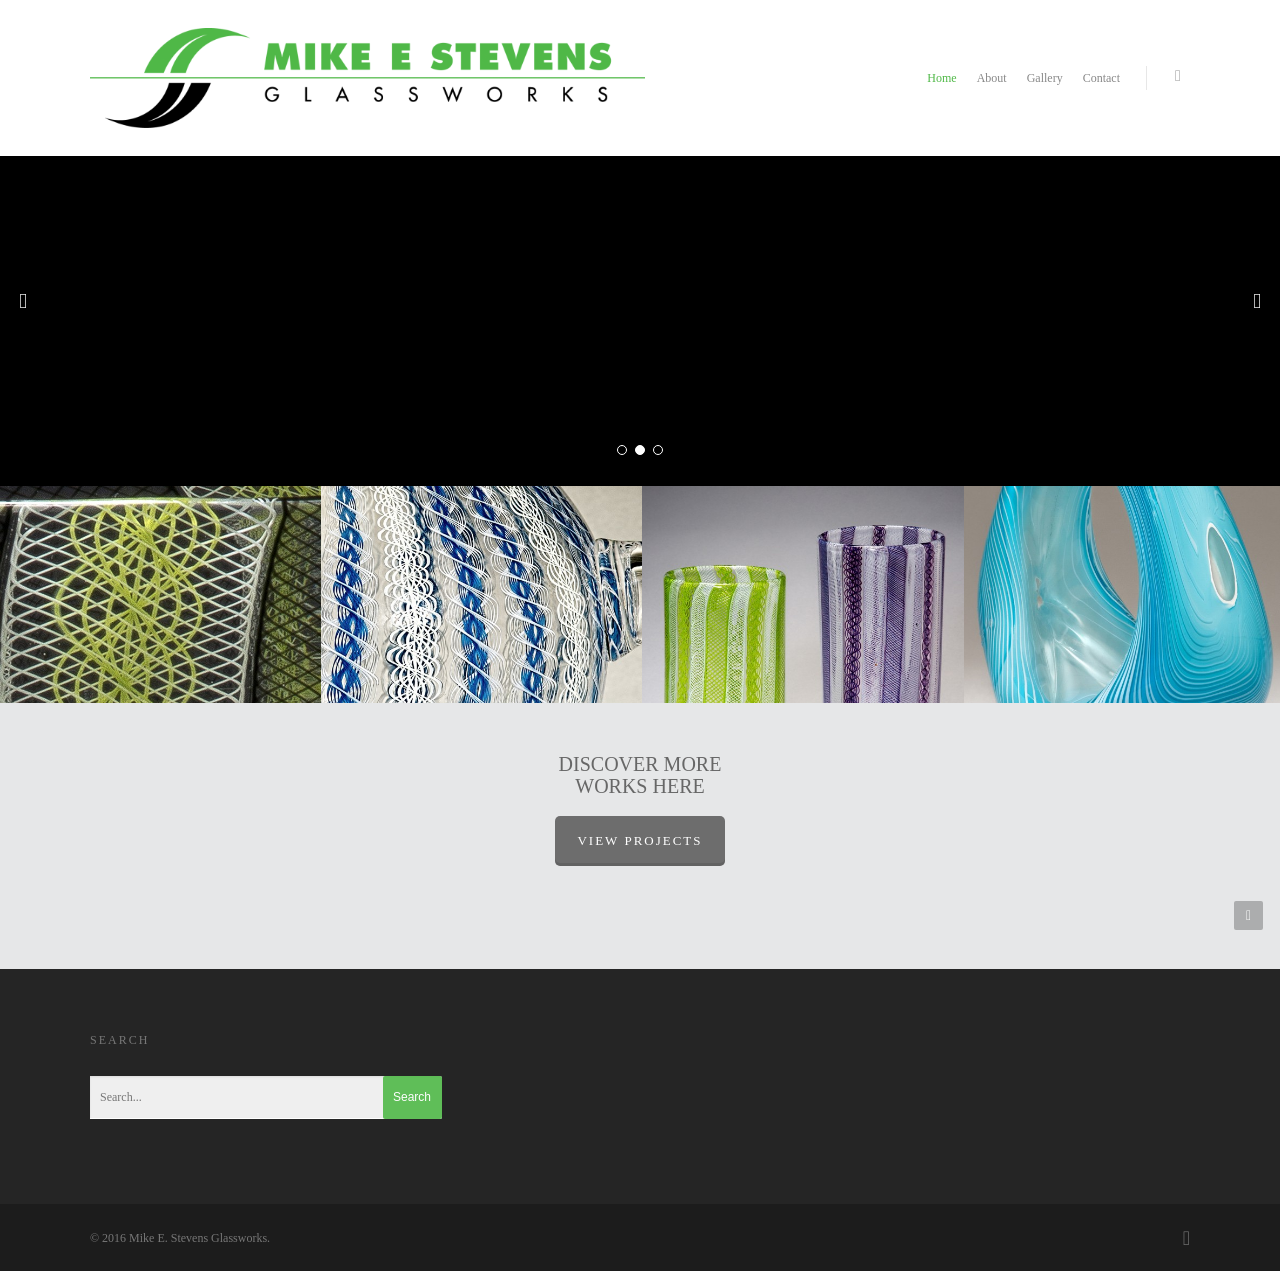
==== Index.html @ 4fd6c472 "Index" ====
<!DOCTYPE html>
<!-- saved from url=(0033)http://mikestevensglassworks.com/ -->
<html lang="en-US" style="" class="js flexbox flexboxlegacy canvas canvastext webgl no-touch geolocation postmessage websqldatabase indexeddb hashchange history draganddrop websockets rgba hsla multiplebgs backgroundsize borderimage borderradius boxshadow textshadow opacity cssanimations csscolumns cssgradients cssreflections csstransforms csstransforms3d csstransitions fontface generatedcontent video audio localstorage sessionstorage webworkers applicationcache svg inlinesvg smil svgclippaths js_active  vc_desktop  vc_transform  vc_transform"><head><meta http-equiv="Content-Type" content="text/html; charset=UTF-8">

<!-- Meta Tags -->



	<meta name="viewport" content="width=device-width, initial-scale=1, maximum-scale=1, user-scalable=0">

	

<!--Shortcut icon-->


<title>Mike Stevens Glassworks</title>


<!-- All in One SEO Pack 2.3.4.2 by Michael Torbert of Semper Fi Web Design[288,323] -->
<link rel="canonical" href="http://mikestevensglassworks.com/">
<!-- /all in one seo pack -->
<link rel="alternate" type="application/rss+xml" title="Mike E. Stevens Glassworks » Feed" href="http://mikestevensglassworks.com/feed/">
<link rel="alternate" type="application/rss+xml" title="Mike E. Stevens Glassworks » Comments Feed" href="http://mikestevensglassworks.com/comments/feed/">
<link rel="alternate" type="application/rss+xml" title="Mike E. Stevens Glassworks » Home Comments Feed" href="http://mikestevensglassworks.com/home/feed/">
<meta property="og:site_name" content="Mike E. Stevens Glassworks"><meta property="og:url" content="http://mikestevensglassworks.com/"><meta property="og:title" content="Home"><meta property="og:type" content="article">		<script type="text/javascript">
			window._wpemojiSettings = {"baseUrl":"https:\/\/s.w.org\/images\/core\/emoji\/72x72\/","ext":".png","source":{"concatemoji":"http:\/\/mikestevensglassworks.com\/wp-includes\/js\/wp-emoji-release.min.js?ver=4.5.4"}};
			!function(a,b,c){function d(a){var c,d,e,f=b.createElement("canvas"),g=f.getContext&&f.getContext("2d"),h=String.fromCharCode;if(!g||!g.fillText)return!1;switch(g.textBaseline="top",g.font="600 32px Arial",a){case"flag":return g.fillText(h(55356,56806,55356,56826),0,0),f.toDataURL().length>3e3;case"diversity":return g.fillText(h(55356,57221),0,0),c=g.getImageData(16,16,1,1).data,d=c[0]+","+c[1]+","+c[2]+","+c[3],g.fillText(h(55356,57221,55356,57343),0,0),c=g.getImageData(16,16,1,1).data,e=c[0]+","+c[1]+","+c[2]+","+c[3],d!==e;case"simple":return g.fillText(h(55357,56835),0,0),0!==g.getImageData(16,16,1,1).data[0];case"unicode8":return g.fillText(h(55356,57135),0,0),0!==g.getImageData(16,16,1,1).data[0]}return!1}function e(a){var c=b.createElement("script");c.src=a,c.type="text/javascript",b.getElementsByTagName("head")[0].appendChild(c)}var f,g,h,i;for(i=Array("simple","flag","unicode8","diversity"),c.supports={everything:!0,everythingExceptFlag:!0},h=0;h<i.length;h++)c.supports[i[h]]=d(i[h]),c.supports.everything=c.supports.everything&&c.supports[i[h]],"flag"!==i[h]&&(c.supports.everythingExceptFlag=c.supports.everythingExceptFlag&&c.supports[i[h]]);c.supports.everythingExceptFlag=c.supports.everythingExceptFlag&&!c.supports.flag,c.DOMReady=!1,c.readyCallback=function(){c.DOMReady=!0},c.supports.everything||(g=function(){c.readyCallback()},b.addEventListener?(b.addEventListener("DOMContentLoaded",g,!1),a.addEventListener("load",g,!1)):(a.attachEvent("onload",g),b.attachEvent("onreadystatechange",function(){"complete"===b.readyState&&c.readyCallback()})),f=c.source||{},f.concatemoji?e(f.concatemoji):f.wpemoji&&f.twemoji&&(e(f.twemoji),e(f.wpemoji)))}(window,document,window._wpemojiSettings);
		</script>
		<style type="text/css">
img.wp-smiley,
img.emoji {
	display: inline !important;
	border: none !important;
	box-shadow: none !important;
	height: 1em !important;
	width: 1em !important;
	margin: 0 .07em !important;
	vertical-align: -0.1em !important;
	background: none !important;
	padding: 0 !important;
}
</style>
<link rel="stylesheet" id="contact-form-7-css" href="./Mike Stevens Glassworks_files/styles.css" type="text/css" media="all">
<link rel="stylesheet" id="rgs-css" href="./Mike Stevens Glassworks_files/rgs.css" type="text/css" media="all">
<link rel="stylesheet" id="font-awesome-css" href="./Mike Stevens Glassworks_files/font-awesome.min.css" type="text/css" media="all">
<link rel="stylesheet" id="main-styles-css" href="./Mike Stevens Glassworks_files/style.css" type="text/css" media="all">
<!--[if lt IE 9]>
<link rel='stylesheet' id='nectar-ie8-css'  href='http://mikestevensglassworks.com/wp-content/themes/salient/css/ie8.css?ver=6.1.65' type='text/css' media='all' />
<![endif]-->
<link rel="stylesheet" id="responsive-css" href="./Mike Stevens Glassworks_files/responsive.css" type="text/css" media="all">
<link rel="stylesheet" id="js_composer_front-css" href="./Mike Stevens Glassworks_files/js_composer.css" type="text/css" media="all">
<script type="text/javascript" src="./Mike Stevens Glassworks_files/jquery.js"></script>
<script type="text/javascript" src="./Mike Stevens Glassworks_files/jquery-migrate.min.js"></script>
<script type="text/javascript" src="./Mike Stevens Glassworks_files/modernizr.js"></script>
<link rel="https://api.w.org/" href="http://mikestevensglassworks.com/wp-json/">
<link rel="EditURI" type="application/rsd+xml" title="RSD" href="http://mikestevensglassworks.com/xmlrpc.php?rsd">
<link rel="wlwmanifest" type="application/wlwmanifest+xml" href="http://mikestevensglassworks.com/wp-includes/wlwmanifest.xml"> 
<meta name="generator" content="WordPress 4.5.4">
<link rel="shortlink" href="http://mikestevensglassworks.com/">
<link rel="alternate" type="application/json+oembed" href="http://mikestevensglassworks.com/wp-json/oembed/1.0/embed?url=http%3A%2F%2Fmikestevensglassworks.com%2F">
<link rel="alternate" type="text/xml+oembed" href="http://mikestevensglassworks.com/wp-json/oembed/1.0/embed?url=http%3A%2F%2Fmikestevensglassworks.com%2F&amp;format=xml">
<style type="text/css">body a{color:#50b948;}header#top nav ul li a:hover,header#top nav .sf-menu li.sfHover > a,header#top nav .sf-menu li.current-menu-item > a,header#top nav .sf-menu li.current_page_item > a .sf-sub-indicator i,header#top nav .sf-menu li.current_page_ancestor > a .sf-sub-indicator i,header#top nav ul li a:hover,header#top nav .sf-menu li.sfHover > a,header#top nav .sf-menu li.current_page_ancestor > a,header#top nav .sf-menu li.current-menu-ancestor > a,header#top nav .sf-menu li.current_page_item > a,body header#top nav .sf-menu li.current_page_item > a .sf-sub-indicator [class^="icon-"],header#top nav .sf-menu li.current_page_ancestor > a .sf-sub-indicator [class^="icon-"],header#top nav .sf-menu li.current-menu-ancestor > a,header#top nav .sf-menu li.current_page_item > a,.sf-menu li ul li.sfHover > a .sf-sub-indicator [class^="icon-"],ul.sf-menu > li > a:hover > .sf-sub-indicator i,ul.sf-menu > li > a:active > .sf-sub-indicator i,ul.sf-menu > li.sfHover > a > .sf-sub-indicator i,.sf-menu ul li.current_page_item > a,.sf-menu ul li.current-menu-ancestor > a,.sf-menu ul li.current_page_ancestor > a,.sf-menu ul a:focus,.sf-menu ul a:hover,.sf-menu ul a:active,.sf-menu ul li:hover > a,.sf-menu ul li.sfHover > a,.sf-menu li ul li a:hover,.sf-menu li ul li.sfHover > a,#footer-outer a:hover,.recent-posts .post-header a:hover,article.post .post-header a:hover,article.result a:hover,article.post .post-header h2 a,.single article.post .post-meta a:hover,.comment-list .comment-meta a:hover,label span,.wpcf7-form p span,.icon-3x[class^="icon-"],.icon-3x[class*=" icon-"],.icon-tiny[class^="icon-"],body .circle-border,article.result .title a,.home .blog-recent .col .post-header a:hover,.home .blog-recent .col .post-header h3 a,#single-below-header a:hover,header#top #logo:hover,.sf-menu > li.current_page_ancestor > a > .sf-sub-indicator [class^="icon-"],.sf-menu > li.current-menu-ancestor > a > .sf-sub-indicator [class^="icon-"],body #mobile-menu li.open > a [class^="icon-"],.pricing-column h3,.pricing-table[data-style="flat-alternative"] .pricing-column.accent-color h4,.pricing-table[data-style="flat-alternative"] .pricing-column.accent-color .interval,.comment-author a:hover,.project-attrs li i,#footer-outer #copyright li a i:hover,.col:hover > [class^="icon-"].icon-3x.accent-color.alt-style.hovered,.col:hover > [class*=" icon-"].icon-3x.accent-color.alt-style.hovered,#header-outer .widget_shopping_cart .cart_list a,.woocommerce .star-rating,.woocommerce-page table.cart a.remove,.woocommerce form .form-row .required,.woocommerce-page form .form-row .required,body #header-secondary-outer #social a:hover i,.woocommerce ul.products li.product .price,body .twitter-share:hover i,.twitter-share.hovered i,body .linkedin-share:hover i,.linkedin-share.hovered i,body .google-plus-share:hover i,.google-plus-share.hovered i,.pinterest-share:hover i,.pinterest-share.hovered i,.facebook-share:hover i,.facebook-share.hovered i,.woocommerce-page ul.products li.product .price,.nectar-milestone .number.accent-color,header#top nav > ul > li.megamenu > ul > li > a:hover,header#top nav > ul > li.megamenu > ul > li.sfHover > a,body #portfolio-nav a:hover i,span.accent-color,.nectar-love:hover i,.nectar-love.loved i,.portfolio-items .nectar-love:hover i,.portfolio-items .nectar-love.loved i,body .hovered .nectar-love i,header#top nav ul #search-btn a:hover span,header#top nav ul .slide-out-widget-area-toggle a:hover span,#search-outer #search #close a span:hover,.carousel-wrap[data-full-width="true"] .carousel-heading a:hover i,#search-outer .ui-widget-content li:hover a .title,#search-outer .ui-widget-content .ui-state-hover .title,#search-outer .ui-widget-content .ui-state-focus .title,.portfolio-filters-inline .container ul li a.active,body [class^="icon-"].icon-default-style,.svg-icon-holder[data-color="accent-color"],.team-member a.accent-color:hover,.ascend .comment-list .reply a,.wpcf7-form .wpcf7-not-valid-tip,.text_on_hover.product .add_to_cart_button,.blog-recent[data-style="minimal"] .col > span,.blog-recent[data-style="title_only"] .col:hover .post-header .title{color:#50b948!important;}.col:not(#post-area):not(.span_12):not(#sidebar):hover [class^="icon-"].icon-3x.accent-color.alt-style.hovered,body .col:not(#post-area):not(.span_12):not(#sidebar):hover a [class*=" icon-"].icon-3x.accent-color.alt-style.hovered,.ascend #header-outer:not(.transparent) .cart-outer:hover .cart-menu-wrap:not(.has_products) .icon-salient-cart{color:#50b948!important;}.orbit-wrapper div.slider-nav span.right,.orbit-wrapper div.slider-nav span.left,.flex-direction-nav a,.jp-play-bar,.jp-volume-bar-value,.jcarousel-prev:hover,.jcarousel-next:hover,.portfolio-items .col[data-default-color="true"] .work-item:not(.style-3) .work-info-bg,.portfolio-items .col[data-default-color="true"] .bottom-meta,.portfolio-filters a,.portfolio-filters #sort-portfolio,.project-attrs li span,.progress li span,.nectar-progress-bar span,#footer-outer #footer-widgets .col .tagcloud a:hover,#sidebar .widget .tagcloud a:hover,article.post .more-link span:hover,article.post.quote .post-content .quote-inner,article.post.link .post-content .link-inner,#pagination .next a:hover,#pagination .prev a:hover,.comment-list .reply a:hover,input[type=submit]:hover,input[type="button"]:hover,#footer-outer #copyright li a.vimeo:hover,#footer-outer #copyright li a.behance:hover,.toggle.open h3 a,.tabbed > ul li a.active-tab,[class*=" icon-"],.icon-normal,.bar_graph li span,.nectar-button[data-color-override="false"].regular-button,.nectar-button.tilt.accent-color,body .swiper-slide .button.transparent_2 a.primary-color:hover,#footer-outer #footer-widgets .col input[type="submit"],.carousel-prev:hover,.carousel-next:hover,.blog-recent .more-link span:hover,.post-tags a:hover,.pricing-column.highlight h3,.pricing-table[data-style="flat-alternative"] .pricing-column.highlight h3 .highlight-reason,.pricing-table[data-style="flat-alternative"] .pricing-column.accent-color:before,#to-top:hover,#to-top.dark:hover,body[data-button-style="rounded"] #to-top:after,#pagination a.page-numbers:hover,#pagination span.page-numbers.current,.single-portfolio .facebook-share a:hover,.single-portfolio .twitter-share a:hover,.single-portfolio .pinterest-share a:hover,.single-post .facebook-share a:hover,.single-post .twitter-share a:hover,.single-post .pinterest-share a:hover,.mejs-controls .mejs-time-rail .mejs-time-current,.mejs-controls .mejs-volume-button .mejs-volume-slider .mejs-volume-current,.mejs-controls .mejs-horizontal-volume-slider .mejs-horizontal-volume-current,article.post.quote .post-content .quote-inner,article.post.link .post-content .link-inner,article.format-status .post-content .status-inner,article.post.format-aside .aside-inner,body #header-secondary-outer #social li a.behance:hover,body #header-secondary-outer #social li a.vimeo:hover,#sidebar .widget:hover [class^="icon-"].icon-3x,.woocommerce-page div[data-project-style="text_on_hover"] .single_add_to_cart_button,article.post.quote .content-inner .quote-inner .whole-link,.iosSlider .prev_slide:hover,.iosSlider .next_slide:hover,body [class^="icon-"].icon-3x.alt-style.accent-color,body [class*=" icon-"].icon-3x.alt-style.accent-color,#slide-out-widget-area,#slide-out-widget-area-bg.fullscreen,#header-outer .widget_shopping_cart a.button,body[data-button-style="rounded"] .wpb_wrapper .twitter-share:before,body[data-button-style="rounded"] .wpb_wrapper .twitter-share.hovered:before,body[data-button-style="rounded"] .wpb_wrapper .facebook-share:before,body[data-button-style="rounded"] .wpb_wrapper .facebook-share.hovered:before,body[data-button-style="rounded"] .wpb_wrapper .google-plus-share:before,body[data-button-style="rounded"] .wpb_wrapper .google-plus-share.hovered:before,body[data-button-style="rounded"] .wpb_wrapper .pinterest-share:before,body[data-button-style="rounded"] .wpb_wrapper .pinterest-share.hovered:before,body[data-button-style="rounded"] .wpb_wrapper .linkedin-share:before,body[data-button-style="rounded"] .wpb_wrapper .linkedin-share.hovered:before,#header-outer a.cart-contents .cart-wrap span,.swiper-slide .button.solid_color a,.swiper-slide .button.solid_color_2 a,.portfolio-filters,button[type=submit]:hover,#buddypress button:hover,#buddypress a.button:hover,#buddypress ul.button-nav li.current a,header#top nav ul .slide-out-widget-area-toggle a:hover i.lines,header#top nav ul .slide-out-widget-area-toggle a:hover i.lines:after,header#top nav ul .slide-out-widget-area-toggle a:hover i.lines:before,#buddypress a.button:focus,.text_on_hover.product a.added_to_cart,.woocommerce div.product .woocommerce-tabs .full-width-content ul.tabs li a:after,.woocommerce div[data-project-style="text_on_hover"] .cart .quantity input.minus,.woocommerce div[data-project-style="text_on_hover"] .cart .quantity input.plus,.woocommerce .span_4 input[type="submit"].checkout-button,.portfolio-filters-inline[data-color-scheme="accent-color"]{background-color:#50b948!important;}.col:hover > [class^="icon-"].icon-3x:not(.alt-style).accent-color.hovered,.col:hover > [class*=" icon-"].icon-3x:not(.alt-style).accent-color.hovered,body .nectar-button.see-through-2[data-hover-color-override="false"]:hover,.col:not(#post-area):not(.span_12):not(#sidebar):hover [class^="icon-"].icon-3x:not(.alt-style).accent-color.hovered,.col:not(#post-area):not(.span_12):not(#sidebar):hover a [class*=" icon-"].icon-3x:not(.alt-style).accent-color.hovered{background-color:#50b948!important;}.tabbed > ul li a.active-tab,body .recent_projects_widget a:hover img,.recent_projects_widget a:hover img,#sidebar #flickr a:hover img,body .nectar-button.see-through-2[data-hover-color-override="false"]:hover,#footer-outer #flickr a:hover img,body[data-button-style="rounded"] .wpb_wrapper .twitter-share:before,body[data-button-style="rounded"] .wpb_wrapper .twitter-share.hovered:before,body[data-button-style="rounded"] .wpb_wrapper .facebook-share:before,body[data-button-style="rounded"] .wpb_wrapper .facebook-share.hovered:before,body[data-button-style="rounded"] .wpb_wrapper .google-plus-share:before,body[data-button-style="rounded"] .wpb_wrapper .google-plus-share.hovered:before,body[data-button-style="rounded"] .wpb_wrapper .pinterest-share:before,body[data-button-style="rounded"] .wpb_wrapper .pinterest-share.hovered:before,body[data-button-style="rounded"] .wpb_wrapper .linkedin-share:before,body[data-button-style="rounded"] .wpb_wrapper .linkedin-share.hovered:before,#featured article .post-title a:hover,body #featured article .post-title a:hover,div.wpcf7-validation-errors{border-color:#50b948!important;}.default-loading-icon:before{border-top-color:#50b948!important;}#header-outer a.cart-contents span:before{border-color:transparent #50b948!important;}body .col:not(#post-area):not(.span_12):not(#sidebar):hover .hovered .circle-border,body #sidebar .widget:hover .circle-border{border-color:#50b948;}.gallery a:hover img{border-color:#50b948!important;}@media only screen and (min-width :1px) and (max-width :1000px){body #featured article .post-title > a{background-color:#50b948;}body #featured article .post-title > a{border-color:#50b948;}}.nectar-button.regular-button.extra-color-1,.nectar-button.tilt.extra-color-1{background-color:#6d6d6d!important;}.icon-3x[class^="icon-"].extra-color-1:not(.alt-style),.icon-tiny[class^="icon-"].extra-color-1,.icon-3x[class*=" icon-"].extra-color-1:not(.alt-style),body .icon-3x[class*=" icon-"].extra-color-1:not(.alt-style) .circle-border,.woocommerce-page table.cart a.remove,#header-outer .widget_shopping_cart .cart_list li a.remove,#header-outer .woocommerce.widget_shopping_cart .cart_list li a.remove,.nectar-milestone .number.extra-color-1,span.extra-color-1,.team-member ul.social.extra-color-1 li a,.stock.out-of-stock,body [class^="icon-"].icon-default-style.extra-color-1,.team-member a.extra-color-1:hover,.pricing-table[data-style="flat-alternative"] .pricing-column.highlight.extra-color-1 h3,.pricing-table[data-style="flat-alternative"] .pricing-column.extra-color-1 h4,.pricing-table[data-style="flat-alternative"] .pricing-column.extra-color-1 .interval,.svg-icon-holder[data-color="extra-color-1"]{color:#6d6d6d!important;}.col:hover > [class^="icon-"].icon-3x.extra-color-1:not(.alt-style),.col:hover > [class*=" icon-"].icon-3x.extra-color-1:not(.alt-style).hovered,body .swiper-slide .button.transparent_2 a.extra-color-1:hover,body .col:not(#post-area):not(.span_12):not(#sidebar):hover [class^="icon-"].icon-3x.extra-color-1:not(.alt-style).hovered,body .col:not(#post-area):not(#sidebar):not(.span_12):hover a [class*=" icon-"].icon-3x.extra-color-1:not(.alt-style).hovered,#sidebar .widget:hover [class^="icon-"].icon-3x.extra-color-1:not(.alt-style),.portfolio-filters-inline[data-color-scheme="extra-color-1"],.pricing-table[data-style="flat-alternative"] .pricing-column.extra-color-1:before,.pricing-table[data-style="flat-alternative"] .pricing-column.highlight.extra-color-1 h3 .highlight-reason{background-color:#6d6d6d!important;}body [class^="icon-"].icon-3x.alt-style.extra-color-1,body [class*=" icon-"].icon-3x.alt-style.extra-color-1,[class*=" icon-"].extra-color-1.icon-normal,.extra-color-1.icon-normal,.bar_graph li span.extra-color-1,.nectar-progress-bar span.extra-color-1,#header-outer .widget_shopping_cart a.button,.woocommerce ul.products li.product .onsale,.woocommerce-page ul.products li.product .onsale,.woocommerce span.onsale,.woocommerce-page span.onsale,.woocommerce-page table.cart a.remove:hover,.swiper-slide .button.solid_color a.extra-color-1,.swiper-slide .button.solid_color_2 a.extra-color-1,.toggle.open.extra-color-1 h3 a{background-color:#6d6d6d!important;}.col:hover > [class^="icon-"].icon-3x.extra-color-1.alt-style.hovered,.col:hover > [class*=" icon-"].icon-3x.extra-color-1.alt-style.hovered,.no-highlight.extra-color-1 h3,.col:not(#post-area):not(.span_12):not(#sidebar):hover [class^="icon-"].icon-3x.extra-color-1.alt-style.hovered,body .col:not(#post-area):not(.span_12):not(#sidebar):hover a [class*=" icon-"].icon-3x.extra-color-1.alt-style.hovered{color:#6d6d6d!important;}body .col:not(#post-area):not(.span_12):not(#sidebar):hover .extra-color-1.hovered .circle-border,.woocommerce-page table.cart a.remove,#header-outer .woocommerce.widget_shopping_cart .cart_list li a.remove,#header-outer .woocommerce.widget_shopping_cart .cart_list li a.remove,body #sidebar .widget:hover .extra-color-1 .circle-border,.woocommerce-page table.cart a.remove{border-color:#6d6d6d;}.pricing-column.highlight.extra-color-1 h3{background-color:#6d6d6d!important;}.nectar-button.regular-button.extra-color-2,.nectar-button.tilt.extra-color-2{background-color:#50b948!important;}.icon-3x[class^="icon-"].extra-color-2:not(.alt-style),.icon-3x[class*=" icon-"].extra-color-2:not(.alt-style),.icon-tiny[class^="icon-"].extra-color-2,body .icon-3x[class*=" icon-"].extra-color-2 .circle-border,.nectar-milestone .number.extra-color-2,span.extra-color-2,.team-member ul.social.extra-color-2 li a,body [class^="icon-"].icon-default-style.extra-color-2,.team-member a.extra-color-2:hover,.pricing-table[data-style="flat-alternative"] .pricing-column.highlight.extra-color-2 h3,.pricing-table[data-style="flat-alternative"] .pricing-column.extra-color-2 h4,.pricing-table[data-style="flat-alternative"] .pricing-column.extra-color-2 .interval,.svg-icon-holder[data-color="extra-color-2"]{color:#50b948!important;}.col:hover > [class^="icon-"].icon-3x.extra-color-2:not(.alt-style).hovered,.col:hover > [class*=" icon-"].icon-3x.extra-color-2:not(.alt-style).hovered,body .swiper-slide .button.transparent_2 a.extra-color-2:hover,.col:not(#post-area):not(.span_12):not(#sidebar):hover [class^="icon-"].icon-3x.extra-color-2:not(.alt-style).hovered,.col:not(#post-area):not(.span_12):not(#sidebar):hover a [class*=" icon-"].icon-3x.extra-color-2:not(.alt-style).hovered,#sidebar .widget:hover [class^="icon-"].icon-3x.extra-color-2:not(.alt-style),.pricing-table[data-style="flat-alternative"] .pricing-column.highlight.extra-color-2 h3 .highlight-reason{background-color:#50b948!important;}body [class^="icon-"].icon-3x.alt-style.extra-color-2,body [class*=" icon-"].icon-3x.alt-style.extra-color-2,[class*=" icon-"].extra-color-2.icon-normal,.extra-color-2.icon-normal,.bar_graph li span.extra-color-2,.nectar-progress-bar span.extra-color-2,.woocommerce .product-wrap .add_to_cart_button.added,.woocommerce-message,.woocommerce-error,.woocommerce-info,.woocommerce .widget_price_filter .ui-slider .ui-slider-range,.woocommerce-page .widget_price_filter .ui-slider .ui-slider-range,.swiper-slide .button.solid_color a.extra-color-2,.swiper-slide .button.solid_color_2 a.extra-color-2,.toggle.open.extra-color-2 h3 a,.portfolio-filters-inline[data-color-scheme="extra-color-2"],.pricing-table[data-style="flat-alternative"] .pricing-column.extra-color-2:before{background-color:#50b948!important;}.col:hover > [class^="icon-"].icon-3x.extra-color-2.alt-style.hovered,.col:hover > [class*=" icon-"].icon-3x.extra-color-2.alt-style.hovered,.no-highlight.extra-color-2 h3,.col:not(#post-area):not(.span_12):not(#sidebar):hover [class^="icon-"].icon-3x.extra-color-2.alt-style.hovered,body .col:not(#post-area):not(.span_12):not(#sidebar):hover a [class*=" icon-"].icon-3x.extra-color-2.alt-style.hovered{color:#50b948!important;}body .col:not(#post-area):not(.span_12):not(#sidebar):hover .extra-color-2.hovered .circle-border,body #sidebar .widget:hover .extra-color-2 .circle-border{border-color:#50b948;}.pricing-column.highlight.extra-color-2 h3{background-color:#50b948!important;}.nectar-button.regular-button.extra-color-3,.nectar-button.tilt.extra-color-3{background-color:#50b948!important;}.icon-3x[class^="icon-"].extra-color-3:not(.alt-style),.icon-3x[class*=" icon-"].extra-color-3:not(.alt-style),.icon-tiny[class^="icon-"].extra-color-3,body .icon-3x[class*=" icon-"].extra-color-3 .circle-border,.nectar-milestone .number.extra-color-3,span.extra-color-3,.team-member ul.social.extra-color-3 li a,body [class^="icon-"].icon-default-style.extra-color-3,.team-member a.extra-color-3:hover,.pricing-table[data-style="flat-alternative"] .pricing-column.highlight.extra-color-3 h3,.pricing-table[data-style="flat-alternative"] .pricing-column.extra-color-3 h4,.pricing-table[data-style="flat-alternative"] .pricing-column.extra-color-3 .interval,.svg-icon-holder[data-color="extra-color-3"]{color:#50b948!important;}.col:hover > [class^="icon-"].icon-3x.extra-color-3:not(.alt-style).hovered,.col:hover > [class*=" icon-"].icon-3x.extra-color-3:not(.alt-style).hovered,body .swiper-slide .button.transparent_2 a.extra-color-3:hover,.col:not(#post-area):not(.span_12):not(#sidebar):hover [class^="icon-"].icon-3x.extra-color-3:not(.alt-style).hovered,.col:not(#post-area):not(.span_12):not(#sidebar):hover a [class*=" icon-"].icon-3x.extra-color-3:not(.alt-style).hovered,#sidebar .widget:hover [class^="icon-"].icon-3x.extra-color-3:not(.alt-style),.portfolio-filters-inline[data-color-scheme="extra-color-3"],.pricing-table[data-style="flat-alternative"] .pricing-column.extra-color-3:before,.pricing-table[data-style="flat-alternative"] .pricing-column.highlight.extra-color-3 h3 .highlight-reason{background-color:#50b948!important;}body [class^="icon-"].icon-3x.alt-style.extra-color-3,body [class*=" icon-"].icon-3x.alt-style.extra-color-3,.extra-color-3.icon-normal,[class*=" icon-"].extra-color-3.icon-normal,.bar_graph li span.extra-color-3,.nectar-progress-bar span.extra-color-3,.swiper-slide .button.solid_color a.extra-color-3,.swiper-slide .button.solid_color_2 a.extra-color-3,.toggle.open.extra-color-3 h3 a{background-color:#50b948!important;}.col:hover > [class^="icon-"].icon-3x.extra-color-3.alt-style.hovered,.col:hover > [class*=" icon-"].icon-3x.extra-color-3.alt-style.hovered,.no-highlight.extra-color-3 h3,.col:not(#post-area):not(.span_12):not(#sidebar):hover [class^="icon-"].icon-3x.extra-color-3.alt-style.hovered,body .col:not(#post-area):not(.span_12):not(#sidebar):hover a [class*=" icon-"].icon-3x.extra-color-3.alt-style.hovered{color:#50b948!important;}body .col:not(#post-area):not(.span_12):not(#sidebar):hover .extra-color-3.hovered .circle-border,body #sidebar .widget:hover .extra-color-3 .circle-border{border-color:#50b948;}.pricing-column.highlight.extra-color-3 h3{background-color:#50b948!important;}#call-to-action{background-color:#ECEBE9!important;}#call-to-action span{color:#4B4F52!important;}body #slide-out-widget-area-bg{background-color:rgba(0,0,0,0.8);}</style><style type="text/css"> #header-outer{padding-top:28px;}#header-outer #logo img{height:100px;}header#top nav > ul > li > a{padding-bottom:68px;padding-top:40px;}#header-outer .cart-menu{padding-bottom:68px;padding-top:68px;}header#top nav > ul li#search-btn,header#top nav > ul li.slide-out-widget-area-toggle{padding-bottom:39px;padding-top:40px;}header#top .sf-menu > li.sfHover > ul{top:20px;}.sf-sub-indicator{height:20px;}#header-space{height:156px;}body[data-smooth-scrolling="1"] #full_width_portfolio .project-title.parallax-effect{top:156px;}body.single-product div.product .product_title{padding-right:0;}@media only screen and (min-width:1000px){body:not(.ascend)[data-slide-out-widget-area="true"] #header-outer[data-has-menu="false"][data-permanent-transparent="false"] header#top,body.ascend[data-slide-out-widget-area="true"] #header-outer[data-has-menu="false"][data-permanent-transparent="false"][data-full-width="false"] header#top{padding-bottom:28px;}}@media only screen and (min-width:1000px) and (max-width:1300px){.nectar-slider-wrap[data-full-width="true"] .swiper-slide .content h2,.nectar-slider-wrap[data-full-width="boxed-full-width"] .swiper-slide .content h2,.full-width-content .vc_span12 .swiper-slide .content h2{font-size:45px!important;line-height:51px!important;}.nectar-slider-wrap[data-full-width="true"] .swiper-slide .content p,.nectar-slider-wrap[data-full-width="boxed-full-width"] .swiper-slide .content p,.full-width-content .vc_span12 .swiper-slide .content p{font-size:18px!important;line-height:31.2px!important;}}@media only screen and (min-width :690px) and (max-width :1000px){.nectar-slider-wrap[data-full-width="true"] .swiper-slide .content h2,.nectar-slider-wrap[data-full-width="boxed-full-width"] .swiper-slide .content h2,.full-width-content .vc_span12 .swiper-slide .content h2{font-size:33px!important;line-height:39px!important;}.nectar-slider-wrap[data-full-width="true"] .swiper-slide .content p,.nectar-slider-wrap[data-full-width="boxed-full-width"] .swiper-slide .content p,.full-width-content .vc_span12 .swiper-slide .content p{font-size:13.2px!important;line-height:24px!important;}}@media only screen and (max-width :690px){.nectar-slider-wrap[data-full-width="true"][data-fullscreen="false"] .swiper-slide .content h2,.nectar-slider-wrap[data-full-width="boxed-full-width"][data-fullscreen="false"] .swiper-slide .content h2,.full-width-content .vc_span12 .nectar-slider-wrap[data-fullscreen="false"] .swiper-slide .content h2{font-size:15px!important;line-height:21px!important;}.nectar-slider-wrap[data-full-width="true"][data-fullscreen="false"] .swiper-slide .content p,.nectar-slider-wrap[data-full-width="boxed-full-width"][data-fullscreen="false"] .swiper-slide .content p,.full-width-content .vc_span12 .nectar-slider-wrap[data-fullscreen="false"] .swiper-slide .content p{font-size:7.68px!important;line-height:17.52px!important;}}@media only screen and (min-width:1000px){.container,.woocommerce-tabs .full-width-content .tab-container{max-width:1425px;width:100%;margin:0 auto;padding:0 90px;}.swiper-slide .content{padding:0 90px;}body .container .container:not(.tab-container){width:100%!important;padding:0!important;}body .carousel-heading .container{padding:0 10px!important;}body .carousel-heading .container .carousel-next{right:10px;}body .carousel-heading .container .carousel-prev{right:35px;}.carousel-wrap[data-full-width="true"] .carousel-heading a.portfolio-page-link{left:90px;}.carousel-wrap[data-full-width="true"] .carousel-heading{margin-left:-20px;margin-right:-20px;}.carousel-wrap[data-full-width="true"] .carousel-next{right:90px!important;}.carousel-wrap[data-full-width="true"] .carousel-prev{right:115px!important;}.carousel-wrap[data-full-width="true"]{padding:0!important;}.carousel-wrap[data-full-width="true"] .caroufredsel_wrapper{padding:20px!important;}#search-outer #search #close a{right:90px;}#boxed,#boxed #header-outer,#boxed #header-secondary-outer,#boxed #slide-out-widget-area-bg.fullscreen,#boxed #page-header-bg[data-parallax="1"],#boxed #featured,body[data-footer-reveal="1"] #boxed #footer-outer,#boxed .orbit > div,#boxed #featured article,.ascend #boxed #search-outer{max-width:1400px!important;width:90%!important;min-width:980px;}#boxed #search-outer #search #close a{right:0!important;}#boxed .container{width:92%;padding:0;}#boxed #footer-outer #footer-widgets,#boxed #footer-outer #copyright{padding-left:0;padding-right:0;}#boxed .carousel-wrap[data-full-width="true"] .carousel-heading a.portfolio-page-link{left:35px;}#boxed .carousel-wrap[data-full-width="true"] .carousel-next{right:35px!important;}#boxed .carousel-wrap[data-full-width="true"] .carousel-prev{right:60px!important;}}.pagination-navigation{-webkit-filter:url("http://mikestevensglassworks.com/#goo");filter:url("http://mikestevensglassworks.com/#goo");}</style><style type="text/css">                            </style><style type="text/css"> body,.toggle h3 a,body .ui-widget,table,.bar_graph li span strong,#slide-out-widget-area .tagcloud a,#search-results .result .title span,.woocommerce ul.products li.product h3,.woocommerce-page ul.products li.product h3,body .nectar-love span,body .nectar-social .nectar-love .nectar-love-count,body .carousel-heading h2{}.nectar-fancy-ul ul li .icon-default-style[class^="icon-"]{}header#top nav > ul > li > a{}header#top .sf-menu li ul li a,#header-secondary-outer nav > ul > li > a,#header-secondary-outer ul ul li a,#header-outer .widget_shopping_cart .cart_list a{}@media only screen and (min-width :1px) and (max-width :1000px){header#top .sf-menu a{font-family:-!important;font-size:14px!important;}}#page-header-bg h1,body h1,body .row .col.section-title h1{}@media only screen and (max-width:1300px) and (min-width:1000px){body .row .col.section-title h1,body h1{font-size:;line-height:;}}@media only screen and (max-width:1000px) and (min-width:690px){body .row .col.section-title h1,body h1{font-size:;line-height:;}}@media only screen and (max-width:690px){body .row .col.section-title h1,body h1{font-size:;line-height:;}}#page-header-bg h2,body h2,article.post .post-header h2,article.post.quote .post-content h2,article.post.link .post-content h2,article.post.format-status .post-content h2,#call-to-action span,.woocommerce .full-width-tabs #reviews h3,.row .col.section-title h2{}@media only screen and (max-width:1300px) and (min-width:1000px){.row .span_2 h2,.row .span_3 h2,.row .span_4 h2,.row .vc_col-sm-2 h2,.row .vc_col-sm-3 h2,.row .vc_col-sm-4 h2{font-size:;line-height:;}}@media only screen and (max-width:690px){.col h2{font-size:;line-height:;}}body h3,.row .col h3,.toggle h3 a,.ascend #respond h3,.ascend h3#comments,.woocommerce ul.products li.product.text_on_hover h3{}@media only screen and (min-width:1000px){.ascend .comments-section .comment-wrap.full-width-section > h3{font-size:;line-height:;}}@media only screen and (min-width:1300px) and (max-width:1500px){body .portfolio-items.constrain-max-cols.masonry-items .col.elastic-portfolio-item h3{font-size:;line-height:;}}@media only screen and (max-width:1300px) and (min-width:1000px),(max-width:690px){.row .span_2 h3,.row .span_3 h3,.row .span_4 h3,.row .vc_col-sm-2 h3,.row .vc_col-sm-3 h3,.row .vc_col-sm-4 h3{font-size:;line-height:;}}body h4,.row .col h4,.portfolio-items .work-meta h4,#respond h3,h3#comments{}body h5,.row .col h5,.portfolio-items .work-item.style-3-alt p{}body .wpb_column > .wpb_wrapper > .morphing-outline .inner > h5{font-size:;}body h6,.row .col h6{}body i,body em,.masonry.meta_overlaid article.post .post-header .meta-author > span,#post-area.masonry.meta_overlaid article.post .post-meta .date,#post-area.masonry.meta_overlaid article.post.quote .quote-inner .author,#post-area.masonry.meta_overlaid article.post.link .post-content .destination{}body #page-header-bg h1,html body .row .col.section-title h1,.nectar-box-roll .overlaid-content h1{}@media only screen and (min-width:690px) and (max-width:1000px){#page-header-bg .span_6 h1,.overlaid-content h1{font-size:;line-height:;}}@media only screen and (min-width:1000px) and (max-width:1300px){#page-header-bg .span_6 h1,.nectar-box-roll .overlaid-content h1{font-size:;line-height:;}}@media only screen and (min-width:1300px) and (max-width:1500px){#page-header-bg .span_6 h1,.nectar-box-roll .overlaid-content h1{font-size:;line-height:;}}@media only screen and (max-width:690px){#page-header-bg.fullscreen-header .span_6 h1,.overlaid-content h1{font-size:;line-height:;}}body #page-header-bg .span_6 span.subheader,body .row .col.section-title > span,.nectar-box-roll .overlaid-content .subheader{}@media only screen and (min-width:1000px) and (max-width:1300px){body #page-header-bg:not(.fullscreen-header) .span_6 span.subheader,body .row .col.section-title > span{font-size:;line-height:;}}@media only screen and (min-width:690px) and (max-width:1000px){body #page-header-bg.fullscreen-header .span_6 span.subheader,.overlaid-content .subheader{font-size:;line-height:;}}@media only screen and (max-width:690px){body #page-header-bg.fullscreen-header .span_6 span.subheader,.overlaid-content .subheader{font-size:;line-height:;}}body #slide-out-widget-area .inner .off-canvas-menu-container li a,body #slide-out-widget-area.fullscreen .inner .off-canvas-menu-container li a{}@media only screen and (min-width:690px) and (max-width:1000px){body #slide-out-widget-area.fullscreen .inner .off-canvas-menu-container li a{font-size:;line-height:;}}@media only screen and (max-width:690px){body #slide-out-widget-area.fullscreen .inner .off-canvas-menu-container li a{font-size:;line-height:;}}#slide-out-widget-area .menuwrapper li small{}@media only screen and (min-width:690px) and (max-width:1000px){#slide-out-widget-area .menuwrapper li small{font-size:;line-height:;}}@media only screen and (max-width:690px){#slide-out-widget-area .menuwrapper li small{font-size:;line-height:;}}.swiper-slide .content h2{}@media only screen and (min-width:1000px) and (max-width:1300px){body .nectar-slider-wrap[data-full-width="true"] .swiper-slide .content h2,body .nectar-slider-wrap[data-full-width="boxed-full-width"] .swiper-slide .content h2,body .full-width-content .vc_span12 .swiper-slide .content h2{font-size:;line-height:;}}@media only screen and (min-width:690px) and (max-width:1000px){body .nectar-slider-wrap[data-full-width="true"] .swiper-slide .content h2,body .nectar-slider-wrap[data-full-width="boxed-full-width"] .swiper-slide .content h2,body .full-width-content .vc_span12 .swiper-slide .content h2{font-size:;line-height:;}}@media only screen and (max-width:690px){body .nectar-slider-wrap[data-full-width="true"] .swiper-slide .content h2,body .nectar-slider-wrap[data-full-width="boxed-full-width"] .swiper-slide .content h2,body .full-width-content .vc_span12 .swiper-slide .content h2{font-size:;line-height:;}}#featured article .post-title h2 span,.swiper-slide .content p,#portfolio-filters-inline #current-category,body .vc_text_separator div{}#portfolio-filters-inline ul{line-height:;}.swiper-slide .content p.transparent-bg span{}@media only screen and (min-width:1000px) and (max-width:1300px){.nectar-slider-wrap[data-full-width="true"] .swiper-slide .content p,.nectar-slider-wrap[data-full-width="boxed-full-width"] .swiper-slide .content p,.full-width-content .vc_span12 .swiper-slide .content p{font-size:;line-height:;}}@media only screen and (min-width:690px) and (max-width:1000px){.nectar-slider-wrap[data-full-width="true"] .swiper-slide .content p,.nectar-slider-wrap[data-full-width="boxed-full-width"] .swiper-slide .content p,.full-width-content .vc_span12 .swiper-slide .content p{font-size:;line-height:;}}@media only screen and (max-width:690px){body .nectar-slider-wrap[data-full-width="true"] .swiper-slide .content p,body .nectar-slider-wrap[data-full-width="boxed-full-width"] .swiper-slide .content p,body .full-width-content .vc_span12 .swiper-slide .content p{font-size:;line-height:;}}.testimonial_slider blockquote,.testimonial_slider blockquote span,blockquote{}#footer-outer .widget h4,#sidebar h4,#call-to-action .container a,.uppercase,.nectar-button,body .widget_calendar table th,body #footer-outer #footer-widgets .col .widget_calendar table th,.swiper-slide .button a,header#top nav > ul > li.megamenu > ul > li > a,.carousel-heading h2,body .gform_wrapper .top_label .gfield_label,body .vc_pie_chart .wpb_pie_chart_heading,#infscr-loading div,#page-header-bg .author-section a,.ascend input[type="submit"],.ascend button[type="submit"],.widget h4,.text-on-hover-wrap .categories a,.text_on_hover.product .add_to_cart_button,.woocommerce-page div[data-project-style="text_on_hover"] .single_add_to_cart_button,.woocommerce div[data-project-style="text_on_hover"] .cart .quantity input.qty,.woocommerce-page #respond input#submit,.meta_overlaid article.post .post-header h2,.meta_overlaid article.post.quote .post-content h2,.meta_overlaid article.post.link .post-content h2,.meta_overlaid article.post.format-status .post-content h2,.meta_overlaid article .meta-author a,.pricing-column.highlight h3 .highlight-reason,.blog-recent[data-style="minimal"] .col > span{font-weight:normal;}.team-member h4,.row .col.section-title p,.row .col.section-title span,#page-header-bg .subheader,.nectar-milestone .subject,.testimonial_slider blockquote span{}-6px!important;}</style><meta name="generator" content="Powered by Visual Composer - drag and drop page builder for WordPress.">
<!--[if lte IE 9]><link rel="stylesheet" type="text/css" href="http://mikestevensglassworks.com/wp-content/plugins/js_composer_salient/assets/css/vc_lte_ie9.css" media="screen"><![endif]--><!--[if IE  8]><link rel="stylesheet" type="text/css" href="http://mikestevensglassworks.com/wp-content/plugins/js_composer_salient/assets/css/vc-ie8.css" media="screen"><![endif]--><noscript>&lt;style&gt; .wpb_animate_when_almost_visible { opacity: 1; }&lt;/style&gt;</noscript>
<style type="text/css"></style></head>


<body class="home page page-id-6 page-template-default wpb-js-composer js-comp-ver-4.7.4 vc_responsive" data-footer-reveal="false" data-footer-reveal-shadow="none" data-button-style="default" data-header-inherit-rc="false" data-header-search="true" data-animated-anchors="true" data-ajax-transitions="true" data-full-width-header="false" data-slide-out-widget-area="true" data-loading-animation="none" data-bg-header="true" data-ext-responsive="true" data-header-resize="1" data-header-color="light" data-transparent-header="false" data-smooth-scrolling="0" data-permanent-transparent="false" data-responsive="1"><div id="StayFocusd-infobar" style="display:none;">
    <img src="chrome-extension://laankejkbhbdhmipfmgcngdelahlfoji/common/img/eye_19x19_red.png">
    <span id="StayFocusd-infobar-msg"></span>
    <span id="StayFocusd-infobar-links">
        <a id="StayFocusd-infobar-never-show">hide forever</a>&nbsp;&nbsp;|&nbsp;&nbsp;
        <a id="StayFocusd-infobar-hide">hide once</a>
    </span>
</div>

 


 <div id="header-space" data-header-mobile-fixed="1" style="height: 156px;"></div> 

<div id="header-outer" data-has-menu="true" data-mobile-fixed="1" data-user-set-bg="#ffffff" data-format="default" data-permanent-transparent="false" data-cart="false" data-transparency-option="0" data-shrink-num="6" data-full-width="false" data-using-secondary="0" data-using-logo="1" data-logo-height="100" data-padding="28" data-header-resize="1" style="padding-top: 28px;">
	
	
<div id="search-outer" class="nectar" style="height: 156px;">
		
	<div id="search">
	  	 
		<div class="container" style="visibility: visible; height: 156px;">
		  	 	
		     <div id="search-box">
		     	
		     	<div class="col span_12">
			      	<form action="http://mikestevensglassworks.com/" method="GET">
			      		<input type="text" name="s" id="s" value="Start Typing..." data-placeholder="Start Typing..." style="font-size: 43px; height: 59px; top: 78px;">
			      	</form>
			      			        </div><!--/span_12-->
			      
		     </div><!--/search-box-->
		     
		     <div id="close"><a href="http://mikestevensglassworks.com/#" style="top: 70px;"><span class="icon-salient-x" aria-hidden="true"></span></a></div>
		     
		 </div><!--/container-->
	    
	</div><!--/search-->
	  
</div><!--/search-outer-->	
	<header id="top">
		
		<div class="container" style="visibility: visible;">
			
			<div class="row">
				  
				<div class="col span_3">
					
					<a id="logo" href="http://mikestevensglassworks.com/">
						
						<img class="stnd  dark-version" alt="Mike E. Stevens Glassworks" src="./Mike Stevens Glassworks_files/Logo.png" style="height: 100px;"> 
					</a>

				</div><!--/span_3-->
				
				<div class="col span_9 col_last">
					
										
											<div class="slide-out-widget-area-toggle">
							<div> <a href="http://mikestevensglassworks.com/#sidewidgetarea" class="closed"> <i class="icon-reorder"></i> </a> </div> 
       					</div>
										
					<nav style="">
						<ul class="buttons" data-user-set-ocm="off">
							<li id="search-btn" style="padding-bottom: 38px; padding-top: 38px;"><div><a href="http://mikestevensglassworks.com/#searchbox"><span class="icon-salient-search" aria-hidden="true"></span></a></div> </li>
						
															<li class="slide-out-widget-area-toggle" style="padding-bottom: 38px; padding-top: 38px;">
									<div> <a href="http://mikestevensglassworks.com/#sidewidgetarea" class="closed"> <span> <i class="lines-button x2"> <i class="lines"></i> </i> </span> </a> </div> 
       							</li>
													</ul>
						<ul class="sf-menu sf-js-enabled sf-arrows">	
							<li id="menu-item-18" class="menu-item menu-item-type-post_type menu-item-object-page current-menu-item page_item page-item-6 current_page_item menu-item-18"><a href="http://mikestevensglassworks.com/">Home</a></li>
<li id="menu-item-17" class="menu-item menu-item-type-post_type menu-item-object-page menu-item-17"><a href="http://mikestevensglassworks.com/about/">About</a></li>
<li id="menu-item-16" class="menu-item menu-item-type-post_type menu-item-object-page menu-item-16"><a href="http://mikestevensglassworks.com/gallery-2/">Gallery</a></li>
<li id="menu-item-15" class="menu-item menu-item-type-post_type menu-item-object-page menu-item-15"><a href="http://mikestevensglassworks.com/contact/">Contact</a></li>
						</ul>
						
					</nav>
					
				</div><!--/span_9-->
			
			</div><!--/row-->
			
		</div><!--/container-->
		
	</header>
	
	
			
	

</div><!--/header-outer-->

 

<div id="mobile-menu" data-mobile-fixed="1" style="display: none;">
	
	<div class="container">
		<ul>
			<li><a href="http://mikestevensglassworks.com/">No menu assigned!</a></li>		
		</ul>
	</div>
	
</div>


<div id="ajax-loading-screen" data-disable-fade-on-click="0" data-method="standard" style="opacity: 0; display: none;"><span class="loading-icon " style="opacity: 0;"> <span class="default-skin-loading-icon"></span> </span></div>
<div id="ajax-content-wrap" class="at-content">




<div class="container-wrap" style="padding-bottom: 0px; opacity: 1;">
	
	<div class="container main-content">
		
		<div class="row">
			
						
							
				
	<div id="fws_57e2da7b727e6" data-midnight="dark" data-bg-mobile-hidden="" class="wpb_row vc_row-fluid vc_row full-width-section standard_section    first-section" style="padding: 0px 90px; margin-left: -90px; visibility: visible; margin-top: -70px;"><div class="row-bg-wrap"> <div class="row-bg   " style=""></div> </div><div class="col span_12 dark left">
	<div class="vc_col-sm-12 wpb_column column_container col no-extra-padding instance-0" data-padding-pos="all" data-has-bg-color="false" data-bg-color="" data-bg-opacity="1" data-hover-bg="" data-hover-bg-opacity="1" data-animation="" data-delay="0">
		<div class="wpb_wrapper">
			<div style="height: 375px; left: -90px; width: 1280px; display: block;" data-transition="swipe" data-overall_style="classic" data-flexible-height="" data-fullscreen="false" data-button-sizing="regular" data-button-styling="btn_with_count" data-autorotate="6000" data-parallax="false" data-full-width="true" class="nectar-slider-wrap " id="ns-id-57e2da7b72cf8" autoplay-id="-1">
			<div style="height: 377px; width: 1280px; background-color: rgb(0, 0, 0); cursor: -webkit-grab; top: -1px;" class="swiper-container" data-loop="true" data-height="375" data-min-height="" data-arrows="true" data-bullets="true" data-bullet_style="see_through" data-desktop-swipe="true" data-settings="">
				    <div class="swiper-wrapper" style="width: 6400px; height: 377px; transform: translate3d(-2560px, 0px, 0px); transition-duration: 0.55s; will-change: transform;"><div xmlns="http://www.w3.org/1999/xhtml" class="swiper-slide" style="background-image: url(&quot;http://mikestevensglassworks.com/wp-content/uploads/2014/06/mikes-spikes-089-closeup-1.jpg&quot;); background-color: rgb(0, 0, 0); width: 1280px; height: 377px; top: -1px;" data-bg-alignment="center" data-color-scheme="light" data-x-pos="left" data-y-pos="middle"> 
								<div class="video-texture active_texture" style="opacity: 1;">  </div></div><div class="swiper-slide" style="background-image: url(&quot;http://mikestevensglassworks.com/wp-content/uploads/2014/06/pitcher-set-close-uplowres-e1403725945914.jpg&quot;); background-color: rgb(0, 0, 0); width: 1280px; height: 377px; top: -1px;" data-bg-alignment="center" data-color-scheme="light" data-x-pos="left" data-y-pos="middle"> 
								<div class="video-texture active_texture" style="opacity: 1;">  </div></div><!--/swiper-slide--><div class="swiper-slide swiper-slide-visible swiper-slide-active" style="background-image: url(&quot;http://mikestevensglassworks.com/wp-content/uploads/2014/06/stevens040114-462-Edit1-1lowres.jpg&quot;); background-color: rgb(0, 0, 0); width: 1280px; height: 377px; top: -1px;" data-bg-alignment="center" data-color-scheme="light" data-x-pos="left" data-y-pos="middle"> 
								<div class="video-texture active_texture" style="opacity: 1;">  </div></div><!--/swiper-slide--><div class="swiper-slide" style="background-image: url(&quot;http://mikestevensglassworks.com/wp-content/uploads/2014/06/mikes-spikes-089-closeup-1.jpg&quot;); background-color: rgb(0, 0, 0); width: 1280px; height: 377px; top: -1px;" data-bg-alignment="center" data-color-scheme="light" data-x-pos="left" data-y-pos="middle"> 
								<div class="video-texture active_texture" style="opacity: 1;">  </div></div><!--/swiper-slide--><div xmlns="http://www.w3.org/1999/xhtml" class="swiper-slide" style="background-image: url(&quot;http://mikestevensglassworks.com/wp-content/uploads/2014/06/pitcher-set-close-uplowres-e1403725945914.jpg&quot;); background-color: rgb(0, 0, 0); width: 1280px; height: 377px; top: -1px;" data-bg-alignment="center" data-color-scheme="light" data-x-pos="left" data-y-pos="middle"> 
								<div class="video-texture active_texture" style="opacity: 1;">  </div></div></div><a href="http://mikestevensglassworks.com/" class="slider-prev" style="opacity: 1;"><i class="icon-salient-left-arrow"></i> <div class="slide-count"> <span class="slide-current">2</span> <i class="icon-salient-right-line" style="transform: scale(0.5, 0.5); opacity: 0;"></i> <span class="slide-total">3</span> </div> </a>
				     		<a href="http://mikestevensglassworks.com/" class="slider-next" style="opacity: 1;"><i class="icon-salient-right-arrow"></i> <div class="slide-count"> <span class="slide-current">2</span> <i class="icon-salient-right-line" style="transform: scale(0.5, 0.5); opacity: 0;"></i> <span class="slide-total">3</span> </div> </a><div class="slider-pagination" style="opacity: 1;"><span class="swiper-pagination-switch"></span><span class="swiper-pagination-switch swiper-visible-switch swiper-active-switch"></span><span class="swiper-pagination-switch"></span></div><div class="nectar-slider-loading " style="display: none;">  </div> </div> 
				
			</div>
		</div> 
	</div> 
</div></div>
	<div id="fws_57e2da7b768bc" data-midnight="dark" data-bg-mobile-hidden="" class="wpb_row vc_row-fluid vc_row full-width-section standard_section   " style="padding: 0px 90px; margin-left: -90px; visibility: visible;"><div class="row-bg-wrap"> <div class="row-bg using-image using-bg-color no-cover" style="background-image: url(); background-position: center top; background-repeat: repeat; background-color: #e6e7e8; "></div> </div><div class="col span_12 dark center">
	<div class="vc_col-sm-12 wpb_column column_container col no-extra-padding instance-1" data-padding-pos="all" data-has-bg-color="false" data-bg-color="" data-bg-opacity="1" data-hover-bg="" data-hover-bg-opacity="1" data-animation="" data-delay="0">
		<div class="wpb_wrapper">
				
	

	<div class="portfolio-wrap ">
			
			
			

			
						
			<div class="row portfolio-items no-masonry   constrain-max-cols" data-starting-filter="default" data-col-num="elastic" style="margin-left: -90px; width: 1288px; visibility: visible; position: relative; height: 217px;" instance="0">
									
										
					<div class="col elastic-portfolio-item  element home-page " data-project-cat="home-page " data-default-color="true" data-title-color="" data-subtitle-color="" style="position: absolute; left: 0px; top: 0px; z-index: 0;">
						
													
							<div class="work-item style-2" data-custom-content="" style="opacity: 1;">
								
								<img width="600" height="403" src="./Mike Stevens Glassworks_files/stevens-cane4-600x403.jpg" class="attachment-portfolio-thumb size-portfolio-thumb wp-post-image" alt="close up of collaboration" title="" style="height: 217px;">				
								<div class="work-info-bg"></div>
								<div class="work-info">
									
									
										<i class="icon-salient-plus"></i> 
										
																			        	
									        	<a href="http://mikestevensglassworks.com/wp-content/uploads/2015/10/stevens-cane4.jpg" class="" rel="prettyPhoto[2692_gal]" style="display: inline;"></a>
									        	
									        									
		
									<div class="vert-center">
											
											<h3>close up of collaboration</h3> 
											<p>October 4, 2015</p>									</div><!--/vert-center-->
									
								</div>
							</div><!--work-item-->
							
												
						
					
					</div><!--/col-->
					
									
										
					<div class="col elastic-portfolio-item  element home-page " data-project-cat="home-page " data-default-color="true" data-title-color="" data-subtitle-color="" style="position: absolute; left: 321px; top: 0px; z-index: 16;">
						
													
							<div class="work-item style-2" data-custom-content="" style="opacity: 1;">
								
								<img width="600" height="403" src="./Mike Stevens Glassworks_files/closeup-600x403.jpg" class="attachment-portfolio-thumb size-portfolio-thumb wp-post-image" alt="closeup of pelican pitcher" title="" style="height: 217px;">				
								<div class="work-info-bg"></div>
								<div class="work-info">
									
									
										<i class="icon-salient-plus"></i> 
										
																			        	
									        	<a href="http://mikestevensglassworks.com/wp-content/uploads/2015/10/closeup.jpg" class="" rel="prettyPhoto[2692_gal]" style="display: inline;"></a>
									        	
									        									
		
									<div class="vert-center">
											
											<h3>close up of Pelican Pitcher</h3> 
											<p>October 4, 2015</p>									</div><!--/vert-center-->
									
								</div>
							</div><!--work-item-->
							
												
						
					
					</div><!--/col-->
					
									
										
					<div class="col elastic-portfolio-item  element home-page store-page " data-project-cat="home-page store-page " data-default-color="true" data-title-color="" data-subtitle-color="" style="position: absolute; left: 642px; top: 0px; z-index: 32;">
						
													
							<div class="work-item style-2" data-custom-content="" style="opacity: 1;">
								
								<img width="600" height="403" src="./Mike Stevens Glassworks_files/stevens040114-501-taa-600x403-1404741489.jpg" class="attachment-portfolio-thumb size-portfolio-thumb wp-post-image" alt="stevens040114-501-taa" title="" style="height: 217px;">				
								<div class="work-info-bg"></div>
								<div class="work-info">
									
									
										<i class="icon-salient-plus"></i> 
										
																			        	
									        	<a href="http://mikestevensglassworks.com/wp-content/uploads/2014/07/stevens040114-501-taa.jpg" class="" rel="prettyPhoto[2692_gal]" style="display: inline;"></a>
									        	
									        									
		
									<div class="vert-center">
											
											<h3>Twisted Cups</h3> 
											<p>3” x 3” x 7” (purple) 3” x 3” x 6.5 (green) | <strong style="color:black;"> Green (SOLD) Purple ($150)</strong></p>									</div><!--/vert-center-->
									
								</div>
							</div><!--work-item-->
							
												
						
					
					</div><!--/col-->
					
									
										
					<div class="col elastic-portfolio-item  element home-page store-page " data-project-cat="home-page store-page " data-default-color="true" data-title-color="" data-subtitle-color="" style="position: absolute; left: 964px; top: 0px; z-index: 48;">
						
													
							<div class="work-item style-2" data-custom-content="" style="opacity: 1;">
								
								<img width="600" height="403" src="./Mike Stevens Glassworks_files/DTB_1164-Edit2taa-600x403-1404743290.jpg" class="attachment-portfolio-thumb size-portfolio-thumb wp-post-image" alt="DTB_1164-Edit2taa" title="" style="height: 217px;">				
								<div class="work-info-bg"></div>
								<div class="work-info">
									
									
										<i class="icon-salient-plus"></i> 
										
																			        	
									        	<a href="http://mikestevensglassworks.com/wp-content/uploads/2014/06/DTB_1164-Edit2taa.jpg" class="" rel="prettyPhoto[2692_gal]" style="display: inline;"></a>
									        	
									        									
		
									<div class="vert-center">
											
											<h3>Copper Hole</h3> 
											<p>5” x 7” x 10” | <strong style="color:black;">$450</strong></p>									</div><!--/vert-center-->
									
								</div>
							</div><!--work-item-->
							
												
						
					
					</div><!--/col-->
					
				
			</div><!--/portfolio-->
	   </div><!--/portfolio wrap-->
		
		
		</div> 
	</div> 
</div></div>
	<div id="fws_57e2da7b7ce39" data-midnight="dark" data-bg-mobile-hidden="" class="wpb_row vc_row-fluid vc_row full-width-section standard_section   " style="padding: 0px 90px; margin-left: -90px; visibility: visible;"><div class="row-bg-wrap"> <div class="row-bg using-image using-bg-color no-cover" style="background-image: url(http://mikestevensglassworks.com/wp-content/uploads/2014/06/Stripe_Background1.png); background-position: left top; background-repeat: repeat; background-color: #e6e7e8; "></div> </div><div class="col span_12 dark left">
	<div class="vc_col-sm-12 wpb_column column_container col no-extra-padding instance-2" data-padding-pos="all" data-has-bg-color="false" data-bg-color="" data-bg-opacity="1" data-hover-bg="" data-hover-bg-opacity="1" data-animation="" data-delay="0">
		<div class="wpb_wrapper">
			<div style="height: 50px;" class="divider"></div>
	<div class="wpb_text_column wpb_content_element ">
		<div class="wpb_wrapper">
			<p style="font-size: 20px; font-family: Montserrat; text-align: center;">DISCOVER MORE <br class="text_break">WORKS HERE <br class="button_break"><br class="button_break"><a class="nectar-button large extra-color-1 regular-button" href="http://mikestevensglassworks.com/gallery/" data-color-override="false" data-hover-color-override="false" data-hover-text-color-override="#fff" style="visibility: visible;"><span>View Projects</span> </a></p>

		</div>
	</div>
<div style="height: 100px;" class="divider"></div>
		</div> 
	</div> 
</div></div>
	
							
	
		</div><!--/row-->
		
	</div><!--/container-->
	
</div>

<div id="footer-outer" data-midnight="light" data-using-widget-area="true">
	
	
			
	<div id="footer-widgets">
		
		<div class="container">
			
			<div class="row">
				
								
				<div class="col span_4">
				      <!-- Footer widget area 1 -->
		              				</div><!--/span_3-->
				
				<div class="col span_4">
					 <!-- Footer widget area 2 -->
		             				     
				</div><!--/span_3-->
				
									<div class="col span_4 col_last">
						 <!-- Footer widget area 3 -->
			              <div id="search-2" class="widget widget_search"><h4>Search</h4><form role="search" method="get" class="search-form" action="http://mikestevensglassworks.com/">
	<label>
		<input type="text" class="search-field" placeholder="Search..." value="" name="s" title="Search for:">
	</label>
	<input type="submit" class="search-submit" value="Search">
</form></div>					     
					</div><!--/span_3-->
								
								
			</div><!--/row-->
			
		</div><!--/container-->
	
	</div><!--/footer-widgets-->
	
	
	
		<div class="row" id="copyright">
			
			<div class="container">
				
				<div class="col span_5">
					
											<p>© 2016 Mike E. Stevens Glassworks.  </p>
										
				</div><!--/span_5-->
				
				<div class="col span_7 col_last">
					<ul id="social">
												 <li><a target="_blank" href="http://mikestevensglassworks.com/"><i class="icon-facebook"></i> </a></li> 																																																																																																											</ul>
				</div><!--/span_7-->
			
			</div><!--/container-->
			
		</div><!--/row-->
		
		
</div><!--/footer-outer-->



	<div id="slide-out-widget-area-bg" class="slide-out-from-right dark"></div>
	<div id="slide-out-widget-area" class="slide-out-from-right" data-back-txt="Back">

		
		<div class="inner">

		  <a class="slide_out_area_close" href="http://mikestevensglassworks.com/#"><span class="icon-salient-x icon-default-style"></span></a>


		   			   <div class="off-canvas-menu-container mobile-only">
			  		<div class="menu-wrap menuwrapper"><ul class="menu menuopen">
					   <li class="menu-item menu-item-type-post_type menu-item-object-page current-menu-item page_item page-item-6 current_page_item menu-item-18"><a href="http://mikestevensglassworks.com/">Home</a></li>
<li class="menu-item menu-item-type-post_type menu-item-object-page menu-item-17"><a href="http://mikestevensglassworks.com/about/">About</a></li>
<li class="menu-item menu-item-type-post_type menu-item-object-page menu-item-16"><a href="http://mikestevensglassworks.com/gallery-2/">Gallery</a></li>
<li class="menu-item menu-item-type-post_type menu-item-object-page menu-item-15"><a href="http://mikestevensglassworks.com/contact/">Contact</a></li>
		
					</ul></div>
				</div>
			
		</div>

		
	</div>


</div> <!--/ajax-content-wrap-->


	<a id="to-top"><i class="icon-angle-up"></i></a>

<script type="text/javascript" src="./Mike Stevens Glassworks_files/core.min.js"></script>
<script type="text/javascript" src="./Mike Stevens Glassworks_files/widget.min.js"></script>
<script type="text/javascript" src="./Mike Stevens Glassworks_files/position.min.js"></script>
<script type="text/javascript" src="./Mike Stevens Glassworks_files/menu.min.js"></script>
<script type="text/javascript" src="./Mike Stevens Glassworks_files/wp-a11y.min.js"></script>
<script type="text/javascript">
/* <![CDATA[ */
var uiAutocompleteL10n = {"noResults":"No search results.","oneResult":"1 result found. Use up and down arrow keys to navigate.","manyResults":"%d results found. Use up and down arrow keys to navigate."};
/* ]]> */
</script>
<script type="text/javascript" src="./Mike Stevens Glassworks_files/autocomplete.min.js"></script>
<script type="text/javascript">
/* <![CDATA[ */
var MyAcSearch = {"url":"http:\/\/mikestevensglassworks.com\/wp-admin\/admin-ajax.php"};
/* ]]> */
</script>
<script type="text/javascript" src="./Mike Stevens Glassworks_files/wpss-search-suggest.js"></script>
<script type="text/javascript" src="./Mike Stevens Glassworks_files/jquery.form.min.js"></script>
<script type="text/javascript">
/* <![CDATA[ */
var _wpcf7 = {"loaderUrl":"http:\/\/mikestevensglassworks.com\/wp-content\/plugins\/contact-form-7\/images\/ajax-loader.gif","recaptchaEmpty":"Please verify that you are not a robot.","sending":"Sending ..."};
/* ]]> */
</script>
<script type="text/javascript" src="./Mike Stevens Glassworks_files/scripts.js"></script>
<script type="text/javascript" src="./Mike Stevens Glassworks_files/respond.js"></script>
<script type="text/javascript" src="./Mike Stevens Glassworks_files/sticky.js"></script>
<script type="text/javascript" src="./Mike Stevens Glassworks_files/prettyPhoto.js"></script>
<script type="text/javascript" src="./Mike Stevens Glassworks_files/isotope.min.js"></script>
<script type="text/javascript" src="./Mike Stevens Glassworks_files/superfish.js"></script>
<script type="text/javascript">
/* <![CDATA[ */
var nectarLove = {"ajaxurl":"http:\/\/mikestevensglassworks.com\/wp-admin\/admin-ajax.php","postID":"6","rooturl":"http:\/\/mikestevensglassworks.com","pluginPages":[],"disqusComments":"false"};
/* ]]> */
</script>
<script type="text/javascript" src="./Mike Stevens Glassworks_files/init.js"></script>
<script type="text/javascript" src="./Mike Stevens Glassworks_files/nectar-slider.js"></script>
<script type="text/javascript" src="./Mike Stevens Glassworks_files/comment-reply.min.js"></script>
<script type="text/javascript" src="./Mike Stevens Glassworks_files/wp-embed.min.js"></script>
<script type="text/javascript" src="./Mike Stevens Glassworks_files/js_composer_front.js"></script>
	


<div id="wp-a11y-speak-polite" role="status" aria-live="polite" aria-relevant="additions text" aria-atomic="true" class="screen-reader-text wp-a11y-speak-region"></div><div id="wp-a11y-speak-assertive" role="alert" aria-live="assertive" aria-relevant="additions text" aria-atomic="true" class="screen-reader-text wp-a11y-speak-region"></div></body></html>
---- Mike Stevens Glassworks_files/styles.css ----
div.wpcf7 {
	margin: 0;
	padding: 0;
}

div.wpcf7-response-output {
	margin: 2em 0.5em 1em;
	padding: 0.2em 1em;
}

div.wpcf7 .screen-reader-response {
	position: absolute;
	overflow: hidden;
	clip: rect(1px, 1px, 1px, 1px);
	height: 1px;
	width: 1px;
	margin: 0;
	padding: 0;
	border: 0;
}

div.wpcf7-mail-sent-ok {
	border: 2px solid #398f14;
}

div.wpcf7-mail-sent-ng {
	border: 2px solid #ff0000;
}

div.wpcf7-spam-blocked {
	border: 2px solid #ffa500;
}

div.wpcf7-validation-errors {
	border: 2px solid #f7e700;
}

.wpcf7-form-control-wrap {
	position: relative;
}

span.wpcf7-not-valid-tip {
	color: #f00;
	font-size: 1em;
	display: block;
}

.use-floating-validation-tip span.wpcf7-not-valid-tip {
	position: absolute;
	top: 20%;
	left: 20%;
	z-index: 100;
	border: 1px solid #ff0000;
	background: #fff;
	padding: .2em .8em;
}

span.wpcf7-list-item {
	margin-left: 0.5em;
}

.wpcf7-display-none {
	display: none;
}

div.wpcf7 img.ajax-loader {
	border: none;
	vertical-align: middle;
	margin-left: 4px;
}

div.wpcf7 div.ajax-error {
	display: none;
}

div.wpcf7 .placeheld {
	color: #888;
}
---- Mike Stevens Glassworks_files/rgs.css ----
* { -webkit-box-sizing: border-box;
	-moz-box-sizing: border-box;
	box-sizing: border-box; }

/* MAIN CONTAINER */
.container	{ margin: 0 auto;  position: relative; }

.container {
    max-width: 880px; 
} 

.row {
	position: relative;
}

/* SELF CLEARING FLOATS - CLEARFIX METHOD */
.row:after, .col:after, .clr:after, .group:after { 
	content: ""; 
	display: block; 
	height: 0; 
	clear: both; 
	visibility: hidden; }


/* DEFAULT ROW STYLES */
.row, div.clear { padding-bottom: 24px; } /* set according to preference*/
			
								  
/* DEFAULT COLUMN STYLES */
.col {
  position: relative;
  z-index: 10;
  display: block;
  float: left;
  width: 100%; 
}

@media (min-width: 690px) {
    .col {
      margin-right: 2%; 
     } 
     
     .wpb_column {
     	margin-right: 0px;
     }
}

/* RESET MARGINS */
.col.col_last { margin-right: 0; } 
.col:last-child { margin-right: 0; } 


/* COLUMN WIDTH ON DISPLAYS +690px */
@media (min-width: 690px) {
	.span_1 { width: 6.5%; }
	.span_2 { width: 15.0%; }
	.span_3 { width: 23.5%; }
	.span_4 { width: 32.0%; }
	.span_5 { width: 40.5%; }
	.span_6 { width: 49.0%; }
	.span_7 { width: 57.5%; }
	.span_8 { width: 66.0%; }
	.span_9 { width: 74.5%; }
	.span_10 { width: 83.0%; }
	.span_11 { width: 91.5%; }
	.span_12 { width: 100%; }
	
	/* full width content columns */
	.full-width-content.vc_row-fluid .vc_span1, .full-width-content.vc_row-fluid .vc_col-sm-1 { width: 8.33%; }
	.full-width-content.vc_row-fluid .vc_span2, .full-width-content.vc_row-fluid .vc_col-sm-2 { width: 16.66%; }
	.full-width-content.vc_row-fluid .vc_span3, .full-width-content.vc_row-fluid .vc_col-sm-3 { width: 25%; }
	.full-width-content.vc_row-fluid .vc_span4, .full-width-content.vc_row-fluid .vc_col-sm-4 { width: 33.33%; }
	.full-width-content.vc_row-fluid .vc_span5, .full-width-content.vc_row-fluid .vc_col-sm-5 { width: 40.5%; }
	.full-width-content.vc_row-fluid .vc_span6, .full-width-content.vc_row-fluid .vc_col-sm-6 { width: 50%; }
	.full-width-content.vc_row-fluid .vc_span7, .full-width-content.vc_row-fluid .vc_col-sm-7 { width: 57.5%; }
	.full-width-content.vc_row-fluid .vc_span8, .full-width-content.vc_row-fluid .vc_col-sm-8 { width: 66.66%; }
	.full-width-content.vc_row-fluid .vc_span9, .full-width-content.vc_row-fluid .vc_col-sm-9 { width: 75%; }
	.full-width-content.vc_row-fluid .vc_span10, .full-width-content.vc_row-fluid .vc_col-sm-10 { width: 83.0%; }
	.full-width-content.vc_row-fluid .vc_span11, .full-width-content.vc_row-fluid .vc_col-sm-11 { width: 91.5%; }
	.full-width-content.vc_row-fluid .vc_span12, .full-width-content.vc_row-fluid .vc_col-sm-12 { width: 100%; }
	
	.full-width-content.vc_row-fluid .wpb_column { margin-left: 0!important; }
	.full-width-content.vc_row-fluid .wpb_column .wpb_row, .full-width-content.vc_row-fluid .wpb_column .wpb_wrapper { margin: 0; }
	
}
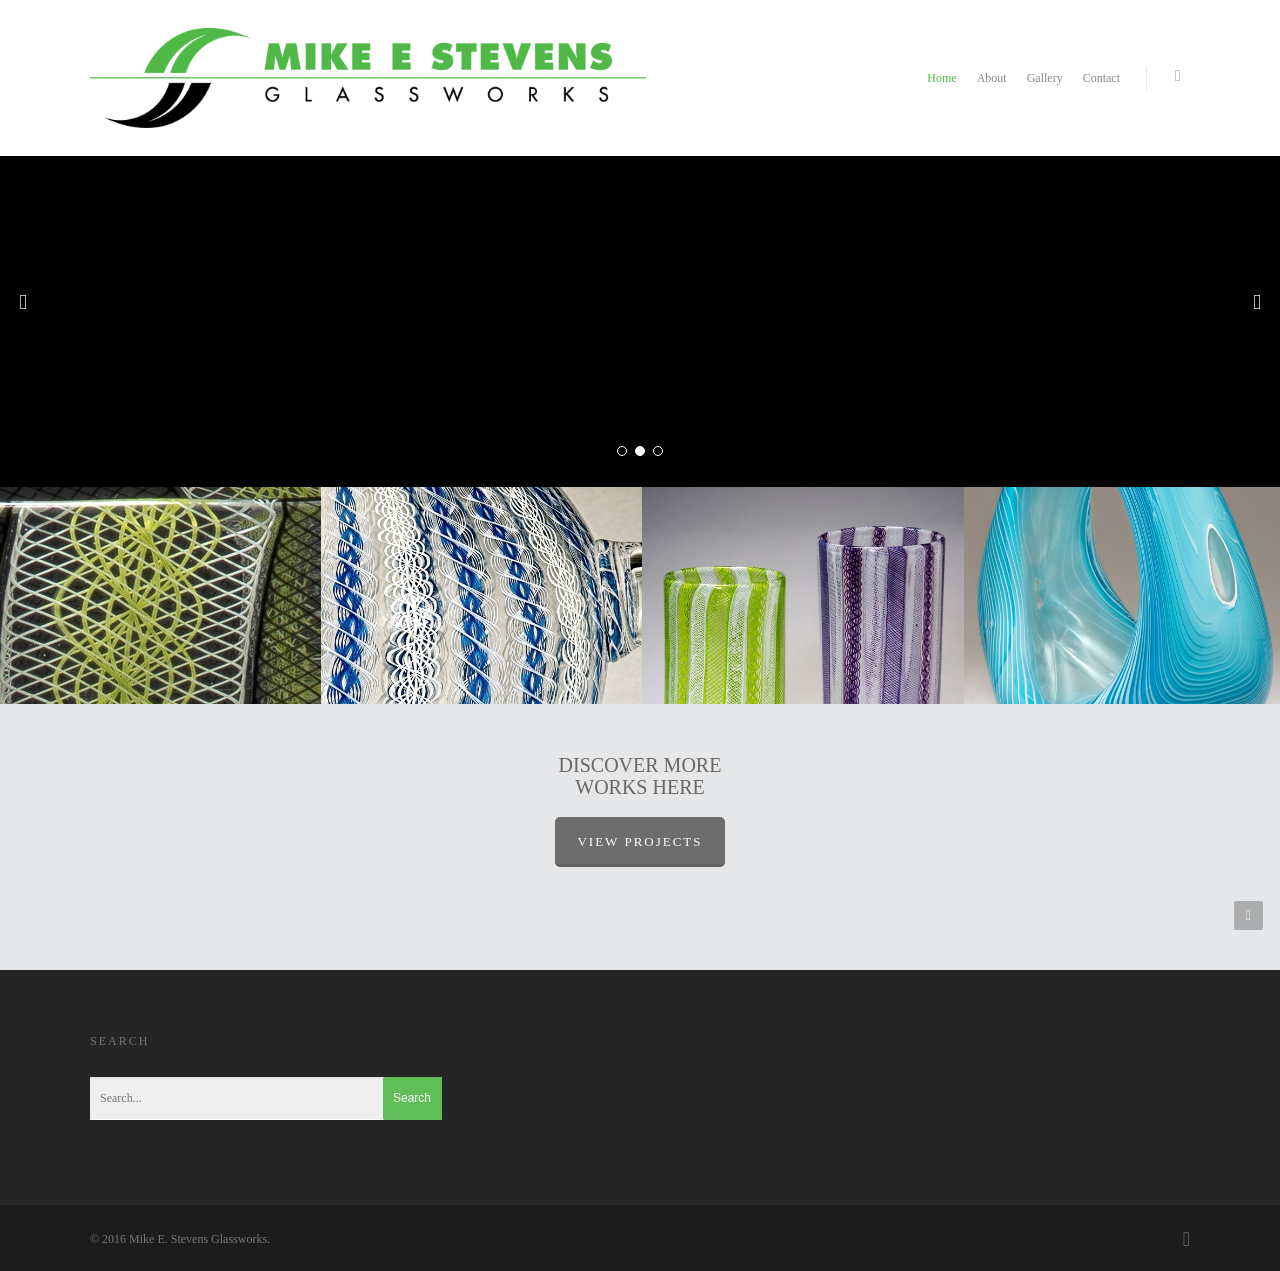
==== commit 1b53d1c5: "Remove Meta and References" ====
--- a/Index.html
+++ b/Index.html
@@ -22,10 +22,7 @@
 <link rel="alternate" type="application/rss+xml" title="Mike E. Stevens Glassworks » Feed" href="http://mikestevensglassworks.com/feed/">
 <link rel="alternate" type="application/rss+xml" title="Mike E. Stevens Glassworks » Comments Feed" href="http://mikestevensglassworks.com/comments/feed/">
 <link rel="alternate" type="application/rss+xml" title="Mike E. Stevens Glassworks » Home Comments Feed" href="http://mikestevensglassworks.com/home/feed/">
-<meta property="og:site_name" content="Mike E. Stevens Glassworks"><meta property="og:url" content="http://mikestevensglassworks.com/"><meta property="og:title" content="Home"><meta property="og:type" content="article">		<script type="text/javascript">
-			window._wpemojiSettings = {"baseUrl":"https:\/\/s.w.org\/images\/core\/emoji\/72x72\/","ext":".png","source":{"concatemoji":"http:\/\/mikestevensglassworks.com\/wp-includes\/js\/wp-emoji-release.min.js?ver=4.5.4"}};
-			!function(a,b,c){function d(a){var c,d,e,f=b.createElement("canvas"),g=f.getContext&&f.getContext("2d"),h=String.fromCharCode;if(!g||!g.fillText)return!1;switch(g.textBaseline="top",g.font="600 32px Arial",a){case"flag":return g.fillText(h(55356,56806,55356,56826),0,0),f.toDataURL().length>3e3;case"diversity":return g.fillText(h(55356,57221),0,0),c=g.getImageData(16,16,1,1).data,d=c[0]+","+c[1]+","+c[2]+","+c[3],g.fillText(h(55356,57221,55356,57343),0,0),c=g.getImageData(16,16,1,1).data,e=c[0]+","+c[1]+","+c[2]+","+c[3],d!==e;case"simple":return g.fillText(h(55357,56835),0,0),0!==g.getImageData(16,16,1,1).data[0];case"unicode8":return g.fillText(h(55356,57135),0,0),0!==g.getImageData(16,16,1,1).data[0]}return!1}function e(a){var c=b.createElement("script");c.src=a,c.type="text/javascript",b.getElementsByTagName("head")[0].appendChild(c)}var f,g,h,i;for(i=Array("simple","flag","unicode8","diversity"),c.supports={everything:!0,everythingExceptFlag:!0},h=0;h<i.length;h++)c.supports[i[h]]=d(i[h]),c.supports.everything=c.supports.everything&&c.supports[i[h]],"flag"!==i[h]&&(c.supports.everythingExceptFlag=c.supports.everythingExceptFlag&&c.supports[i[h]]);c.supports.everythingExceptFlag=c.supports.everythingExceptFlag&&!c.supports.flag,c.DOMReady=!1,c.readyCallback=function(){c.DOMReady=!0},c.supports.everything||(g=function(){c.readyCallback()},b.addEventListener?(b.addEventListener("DOMContentLoaded",g,!1),a.addEventListener("load",g,!1)):(a.attachEvent("onload",g),b.attachEvent("onreadystatechange",function(){"complete"===b.readyState&&c.readyCallback()})),f=c.source||{},f.concatemoji?e(f.concatemoji):f.wpemoji&&f.twemoji&&(e(f.twemoji),e(f.wpemoji)))}(window,document,window._wpemojiSettings);
-		</script>
+
 		<style type="text/css">
 img.wp-smiley,
 img.emoji {
@@ -55,10 +52,7 @@
 <link rel="https://api.w.org/" href="http://mikestevensglassworks.com/wp-json/">
 <link rel="EditURI" type="application/rsd+xml" title="RSD" href="http://mikestevensglassworks.com/xmlrpc.php?rsd">
 <link rel="wlwmanifest" type="application/wlwmanifest+xml" href="http://mikestevensglassworks.com/wp-includes/wlwmanifest.xml"> 
-<meta name="generator" content="WordPress 4.5.4">
-<link rel="shortlink" href="http://mikestevensglassworks.com/">
-<link rel="alternate" type="application/json+oembed" href="http://mikestevensglassworks.com/wp-json/oembed/1.0/embed?url=http%3A%2F%2Fmikestevensglassworks.com%2F">
-<link rel="alternate" type="text/xml+oembed" href="http://mikestevensglassworks.com/wp-json/oembed/1.0/embed?url=http%3A%2F%2Fmikestevensglassworks.com%2F&amp;format=xml">
+
 <style type="text/css">body a{color:#50b948;}header#top nav ul li a:hover,header#top nav .sf-menu li.sfHover > a,header#top nav .sf-menu li.current-menu-item > a,header#top nav .sf-menu li.current_page_item > a .sf-sub-indicator i,header#top nav .sf-menu li.current_page_ancestor > a .sf-sub-indicator i,header#top nav ul li a:hover,header#top nav .sf-menu li.sfHover > a,header#top nav .sf-menu li.current_page_ancestor > a,header#top nav .sf-menu li.current-menu-ancestor > a,header#top nav .sf-menu li.current_page_item > a,body header#top nav .sf-menu li.current_page_item > a .sf-sub-indicator [class^="icon-"],header#top nav .sf-menu li.current_page_ancestor > a .sf-sub-indicator [class^="icon-"],header#top nav .sf-menu li.current-menu-ancestor > a,header#top nav .sf-menu li.current_page_item > a,.sf-menu li ul li.sfHover > a .sf-sub-indicator [class^="icon-"],ul.sf-menu > li > a:hover > .sf-sub-indicator i,ul.sf-menu > li > a:active > .sf-sub-indicator i,ul.sf-menu > li.sfHover > a > .sf-sub-indicator i,.sf-menu ul li.current_page_item > a,.sf-menu ul li.current-menu-ancestor > a,.sf-menu ul li.current_page_ancestor > a,.sf-menu ul a:focus,.sf-menu ul a:hover,.sf-menu ul a:active,.sf-menu ul li:hover > a,.sf-menu ul li.sfHover > a,.sf-menu li ul li a:hover,.sf-menu li ul li.sfHover > a,#footer-outer a:hover,.recent-posts .post-header a:hover,article.post .post-header a:hover,article.result a:hover,article.post .post-header h2 a,.single article.post .post-meta a:hover,.comment-list .comment-meta a:hover,label span,.wpcf7-form p span,.icon-3x[class^="icon-"],.icon-3x[class*=" icon-"],.icon-tiny[class^="icon-"],body .circle-border,article.result .title a,.home .blog-recent .col .post-header a:hover,.home .blog-recent .col .post-header h3 a,#single-below-header a:hover,header#top #logo:hover,.sf-menu > li.current_page_ancestor > a > .sf-sub-indicator [class^="icon-"],.sf-menu > li.current-menu-ancestor > a > .sf-sub-indicator [class^="icon-"],body #mobile-menu li.open > a [class^="icon-"],.pricing-column h3,.pricing-table[data-style="flat-alternative"] .pricing-column.accent-color h4,.pricing-table[data-style="flat-alternative"] .pricing-column.accent-color .interval,.comment-author a:hover,.project-attrs li i,#footer-outer #copyright li a i:hover,.col:hover > [class^="icon-"].icon-3x.accent-color.alt-style.hovered,.col:hover > [class*=" icon-"].icon-3x.accent-color.alt-style.hovered,#header-outer .widget_shopping_cart .cart_list a,.woocommerce .star-rating,.woocommerce-page table.cart a.remove,.woocommerce form .form-row .required,.woocommerce-page form .form-row .required,body #header-secondary-outer #social a:hover i,.woocommerce ul.products li.product .price,body .twitter-share:hover i,.twitter-share.hovered i,body .linkedin-share:hover i,.linkedin-share.hovered i,body .google-plus-share:hover i,.google-plus-share.hovered i,.pinterest-share:hover i,.pinterest-share.hovered i,.facebook-share:hover i,.facebook-share.hovered i,.woocommerce-page ul.products li.product .price,.nectar-milestone .number.accent-color,header#top nav > ul > li.megamenu > ul > li > a:hover,header#top nav > ul > li.megamenu > ul > li.sfHover > a,body #portfolio-nav a:hover i,span.accent-color,.nectar-love:hover i,.nectar-love.loved i,.portfolio-items .nectar-love:hover i,.portfolio-items .nectar-love.loved i,body .hovered .nectar-love i,header#top nav ul #search-btn a:hover span,header#top nav ul .slide-out-widget-area-toggle a:hover span,#search-outer #search #close a span:hover,.carousel-wrap[data-full-width="true"] .carousel-heading a:hover i,#search-outer .ui-widget-content li:hover a .title,#search-outer .ui-widget-content .ui-state-hover .title,#search-outer .ui-widget-content .ui-state-focus .title,.portfolio-filters-inline .container ul li a.active,body [class^="icon-"].icon-default-style,.svg-icon-holder[data-color="accent-color"],.team-member a.accent-color:hover,.ascend .comment-list .reply a,.wpcf7-form .wpcf7-not-valid-tip,.text_on_hover.product .add_to_cart_button,.blog-recent[data-style="minimal"] .col > span,.blog-recent[data-style="title_only"] .col:hover .post-header .title{color:#50b948!important;}.col:not(#post-area):not(.span_12):not(#sidebar):hover [class^="icon-"].icon-3x.accent-color.alt-style.hovered,body .col:not(#post-area):not(.span_12):not(#sidebar):hover a [class*=" icon-"].icon-3x.accent-color.alt-style.hovered,.ascend #header-outer:not(.transparent) .cart-outer:hover .cart-menu-wrap:not(.has_products) .icon-salient-cart{color:#50b948!important;}.orbit-wrapper div.slider-nav span.right,.orbit-wrapper div.slider-nav span.left,.flex-direction-nav a,.jp-play-bar,.jp-volume-bar-value,.jcarousel-prev:hover,.jcarousel-next:hover,.portfolio-items .col[data-default-color="true"] .work-item:not(.style-3) .work-info-bg,.portfolio-items .col[data-default-color="true"] .bottom-meta,.portfolio-filters a,.portfolio-filters #sort-portfolio,.project-attrs li span,.progress li span,.nectar-progress-bar span,#footer-outer #footer-widgets .col .tagcloud a:hover,#sidebar .widget .tagcloud a:hover,article.post .more-link span:hover,article.post.quote .post-content .quote-inner,article.post.link .post-content .link-inner,#pagination .next a:hover,#pagination .prev a:hover,.comment-list .reply a:hover,input[type=submit]:hover,input[type="button"]:hover,#footer-outer #copyright li a.vimeo:hover,#footer-outer #copyright li a.behance:hover,.toggle.open h3 a,.tabbed > ul li a.active-tab,[class*=" icon-"],.icon-normal,.bar_graph li span,.nectar-button[data-color-override="false"].regular-button,.nectar-button.tilt.accent-color,body .swiper-slide .button.transparent_2 a.primary-color:hover,#footer-outer #footer-widgets .col input[type="submit"],.carousel-prev:hover,.carousel-next:hover,.blog-recent .more-link span:hover,.post-tags a:hover,.pricing-column.highlight h3,.pricing-table[data-style="flat-alternative"] .pricing-column.highlight h3 .highlight-reason,.pricing-table[data-style="flat-alternative"] .pricing-column.accent-color:before,#to-top:hover,#to-top.dark:hover,body[data-button-style="rounded"] #to-top:after,#pagination a.page-numbers:hover,#pagination span.page-numbers.current,.single-portfolio .facebook-share a:hover,.single-portfolio .twitter-share a:hover,.single-portfolio .pinterest-share a:hover,.single-post .facebook-share a:hover,.single-post .twitter-share a:hover,.single-post .pinterest-share a:hover,.mejs-controls .mejs-time-rail .mejs-time-current,.mejs-controls .mejs-volume-button .mejs-volume-slider .mejs-volume-current,.mejs-controls .mejs-horizontal-volume-slider .mejs-horizontal-volume-current,article.post.quote .post-content .quote-inner,article.post.link .post-content .link-inner,article.format-status .post-content .status-inner,article.post.format-aside .aside-inner,body #header-secondary-outer #social li a.behance:hover,body #header-secondary-outer #social li a.vimeo:hover,#sidebar .widget:hover [class^="icon-"].icon-3x,.woocommerce-page div[data-project-style="text_on_hover"] .single_add_to_cart_button,article.post.quote .content-inner .quote-inner .whole-link,.iosSlider .prev_slide:hover,.iosSlider .next_slide:hover,body [class^="icon-"].icon-3x.alt-style.accent-color,body [class*=" icon-"].icon-3x.alt-style.accent-color,#slide-out-widget-area,#slide-out-widget-area-bg.fullscreen,#header-outer .widget_shopping_cart a.button,body[data-button-style="rounded"] .wpb_wrapper .twitter-share:before,body[data-button-style="rounded"] .wpb_wrapper .twitter-share.hovered:before,body[data-button-style="rounded"] .wpb_wrapper .facebook-share:before,body[data-button-style="rounded"] .wpb_wrapper .facebook-share.hovered:before,body[data-button-style="rounded"] .wpb_wrapper .google-plus-share:before,body[data-button-style="rounded"] .wpb_wrapper .google-plus-share.hovered:before,body[data-button-style="rounded"] .wpb_wrapper .pinterest-share:before,body[data-button-style="rounded"] .wpb_wrapper .pinterest-share.hovered:before,body[data-button-style="rounded"] .wpb_wrapper .linkedin-share:before,body[data-button-style="rounded"] .wpb_wrapper .linkedin-share.hovered:before,#header-outer a.cart-contents .cart-wrap span,.swiper-slide .button.solid_color a,.swiper-slide .button.solid_color_2 a,.portfolio-filters,button[type=submit]:hover,#buddypress button:hover,#buddypress a.button:hover,#buddypress ul.button-nav li.current a,header#top nav ul .slide-out-widget-area-toggle a:hover i.lines,header#top nav ul .slide-out-widget-area-toggle a:hover i.lines:after,header#top nav ul .slide-out-widget-area-toggle a:hover i.lines:before,#buddypress a.button:focus,.text_on_hover.product a.added_to_cart,.woocommerce div.product .woocommerce-tabs .full-width-content ul.tabs li a:after,.woocommerce div[data-project-style="text_on_hover"] .cart .quantity input.minus,.woocommerce div[data-project-style="text_on_hover"] .cart .quantity input.plus,.woocommerce .span_4 input[type="submit"].checkout-button,.portfolio-filters-inline[data-color-scheme="accent-color"]{background-color:#50b948!important;}.col:hover > [class^="icon-"].icon-3x:not(.alt-style).accent-color.hovered,.col:hover > [class*=" icon-"].icon-3x:not(.alt-style).accent-color.hovered,body .nectar-button.see-through-2[data-hover-color-override="false"]:hover,.col:not(#post-area):not(.span_12):not(#sidebar):hover [class^="icon-"].icon-3x:not(.alt-style).accent-color.hovered,.col:not(#post-area):not(.span_12):not(#sidebar):hover a [class*=" icon-"].icon-3x:not(.alt-style).accent-color.hovered{background-color:#50b948!important;}.tabbed > ul li a.active-tab,body .recent_projects_widget a:hover img,.recent_projects_widget a:hover img,#sidebar #flickr a:hover img,body .nectar-button.see-through-2[data-hover-color-override="false"]:hover,#footer-outer #flickr a:hover img,body[data-button-style="rounded"] .wpb_wrapper .twitter-share:before,body[data-button-style="rounded"] .wpb_wrapper .twitter-share.hovered:before,body[data-button-style="rounded"] .wpb_wrapper .facebook-share:before,body[data-button-style="rounded"] .wpb_wrapper .facebook-share.hovered:before,body[data-button-style="rounded"] .wpb_wrapper .google-plus-share:before,body[data-button-style="rounded"] .wpb_wrapper .google-plus-share.hovered:before,body[data-button-style="rounded"] .wpb_wrapper .pinterest-share:before,body[data-button-style="rounded"] .wpb_wrapper .pinterest-share.hovered:before,body[data-button-style="rounded"] .wpb_wrapper .linkedin-share:before,body[data-button-style="rounded"] .wpb_wrapper .linkedin-share.hovered:before,#featured article .post-title a:hover,body #featured article .post-title a:hover,div.wpcf7-validation-errors{border-color:#50b948!important;}.default-loading-icon:before{border-top-color:#50b948!important;}#header-outer a.cart-contents span:before{border-color:transparent #50b948!important;}body .col:not(#post-area):not(.span_12):not(#sidebar):hover .hovered .circle-border,body #sidebar .widget:hover .circle-border{border-color:#50b948;}.gallery a:hover img{border-color:#50b948!important;}@media only screen and (min-width :1px) and (max-width :1000px){body #featured article .post-title > a{background-color:#50b948;}body #featured article .post-title > a{border-color:#50b948;}}.nectar-button.regular-button.extra-color-1,.nectar-button.tilt.extra-color-1{background-color:#6d6d6d!important;}.icon-3x[class^="icon-"].extra-color-1:not(.alt-style),.icon-tiny[class^="icon-"].extra-color-1,.icon-3x[class*=" icon-"].extra-color-1:not(.alt-style),body .icon-3x[class*=" icon-"].extra-color-1:not(.alt-style) .circle-border,.woocommerce-page table.cart a.remove,#header-outer .widget_shopping_cart .cart_list li a.remove,#header-outer .woocommerce.widget_shopping_cart .cart_list li a.remove,.nectar-milestone .number.extra-color-1,span.extra-color-1,.team-member ul.social.extra-color-1 li a,.stock.out-of-stock,body [class^="icon-"].icon-default-style.extra-color-1,.team-member a.extra-color-1:hover,.pricing-table[data-style="flat-alternative"] .pricing-column.highlight.extra-color-1 h3,.pricing-table[data-style="flat-alternative"] .pricing-column.extra-color-1 h4,.pricing-table[data-style="flat-alternative"] .pricing-column.extra-color-1 .interval,.svg-icon-holder[data-color="extra-color-1"]{color:#6d6d6d!important;}.col:hover > [class^="icon-"].icon-3x.extra-color-1:not(.alt-style),.col:hover > [class*=" icon-"].icon-3x.extra-color-1:not(.alt-style).hovered,body .swiper-slide .button.transparent_2 a.extra-color-1:hover,body .col:not(#post-area):not(.span_12):not(#sidebar):hover [class^="icon-"].icon-3x.extra-color-1:not(.alt-style).hovered,body .col:not(#post-area):not(#sidebar):not(.span_12):hover a [class*=" icon-"].icon-3x.extra-color-1:not(.alt-style).hovered,#sidebar .widget:hover [class^="icon-"].icon-3x.extra-color-1:not(.alt-style),.portfolio-filters-inline[data-color-scheme="extra-color-1"],.pricing-table[data-style="flat-alternative"] .pricing-column.extra-color-1:before,.pricing-table[data-style="flat-alternative"] .pricing-column.highlight.extra-color-1 h3 .highlight-reason{background-color:#6d6d6d!important;}body [class^="icon-"].icon-3x.alt-style.extra-color-1,body [class*=" icon-"].icon-3x.alt-style.extra-color-1,[class*=" icon-"].extra-color-1.icon-normal,.extra-color-1.icon-normal,.bar_graph li span.extra-color-1,.nectar-progress-bar span.extra-color-1,#header-outer .widget_shopping_cart a.button,.woocommerce ul.products li.product .onsale,.woocommerce-page ul.products li.product .onsale,.woocommerce span.onsale,.woocommerce-page span.onsale,.woocommerce-page table.cart a.remove:hover,.swiper-slide .button.solid_color a.extra-color-1,.swiper-slide .button.solid_color_2 a.extra-color-1,.toggle.open.extra-color-1 h3 a{background-color:#6d6d6d!important;}.col:hover > [class^="icon-"].icon-3x.extra-color-1.alt-style.hovered,.col:hover > [class*=" icon-"].icon-3x.extra-color-1.alt-style.hovered,.no-highlight.extra-color-1 h3,.col:not(#post-area):not(.span_12):not(#sidebar):hover [class^="icon-"].icon-3x.extra-color-1.alt-style.hovered,body .col:not(#post-area):not(.span_12):not(#sidebar):hover a [class*=" icon-"].icon-3x.extra-color-1.alt-style.hovered{color:#6d6d6d!important;}body .col:not(#post-area):not(.span_12):not(#sidebar):hover .extra-color-1.hovered .circle-border,.woocommerce-page table.cart a.remove,#header-outer .woocommerce.widget_shopping_cart .cart_list li a.remove,#header-outer .woocommerce.widget_shopping_cart .cart_list li a.remove,body #sidebar .widget:hover .extra-color-1 .circle-border,.woocommerce-page table.cart a.remove{border-color:#6d6d6d;}.pricing-column.highlight.extra-color-1 h3{background-color:#6d6d6d!important;}.nectar-button.regular-button.extra-color-2,.nectar-button.tilt.extra-color-2{background-color:#50b948!important;}.icon-3x[class^="icon-"].extra-color-2:not(.alt-style),.icon-3x[class*=" icon-"].extra-color-2:not(.alt-style),.icon-tiny[class^="icon-"].extra-color-2,body .icon-3x[class*=" icon-"].extra-color-2 .circle-border,.nectar-milestone .number.extra-color-2,span.extra-color-2,.team-member ul.social.extra-color-2 li a,body [class^="icon-"].icon-default-style.extra-color-2,.team-member a.extra-color-2:hover,.pricing-table[data-style="flat-alternative"] .pricing-column.highlight.extra-color-2 h3,.pricing-table[data-style="flat-alternative"] .pricing-column.extra-color-2 h4,.pricing-table[data-style="flat-alternative"] .pricing-column.extra-color-2 .interval,.svg-icon-holder[data-color="extra-color-2"]{color:#50b948!important;}.col:hover > [class^="icon-"].icon-3x.extra-color-2:not(.alt-style).hovered,.col:hover > [class*=" icon-"].icon-3x.extra-color-2:not(.alt-style).hovered,body .swiper-slide .button.transparent_2 a.extra-color-2:hover,.col:not(#post-area):not(.span_12):not(#sidebar):hover [class^="icon-"].icon-3x.extra-color-2:not(.alt-style).hovered,.col:not(#post-area):not(.span_12):not(#sidebar):hover a [class*=" icon-"].icon-3x.extra-color-2:not(.alt-style).hovered,#sidebar .widget:hover [class^="icon-"].icon-3x.extra-color-2:not(.alt-style),.pricing-table[data-style="flat-alternative"] .pricing-column.highlight.extra-color-2 h3 .highlight-reason{background-color:#50b948!important;}body [class^="icon-"].icon-3x.alt-style.extra-color-2,body [class*=" icon-"].icon-3x.alt-style.extra-color-2,[class*=" icon-"].extra-color-2.icon-normal,.extra-color-2.icon-normal,.bar_graph li span.extra-color-2,.nectar-progress-bar span.extra-color-2,.woocommerce .product-wrap .add_to_cart_button.added,.woocommerce-message,.woocommerce-error,.woocommerce-info,.woocommerce .widget_price_filter .ui-slider .ui-slider-range,.woocommerce-page .widget_price_filter .ui-slider .ui-slider-range,.swiper-slide .button.solid_color a.extra-color-2,.swiper-slide .button.solid_color_2 a.extra-color-2,.toggle.open.extra-color-2 h3 a,.portfolio-filters-inline[data-color-scheme="extra-color-2"],.pricing-table[data-style="flat-alternative"] .pricing-column.extra-color-2:before{background-color:#50b948!important;}.col:hover > [class^="icon-"].icon-3x.extra-color-2.alt-style.hovered,.col:hover > [class*=" icon-"].icon-3x.extra-color-2.alt-style.hovered,.no-highlight.extra-color-2 h3,.col:not(#post-area):not(.span_12):not(#sidebar):hover [class^="icon-"].icon-3x.extra-color-2.alt-style.hovered,body .col:not(#post-area):not(.span_12):not(#sidebar):hover a [class*=" icon-"].icon-3x.extra-color-2.alt-style.hovered{color:#50b948!important;}body .col:not(#post-area):not(.span_12):not(#sidebar):hover .extra-color-2.hovered .circle-border,body #sidebar .widget:hover .extra-color-2 .circle-border{border-color:#50b948;}.pricing-column.highlight.extra-color-2 h3{background-color:#50b948!important;}.nectar-button.regular-button.extra-color-3,.nectar-button.tilt.extra-color-3{background-color:#50b948!important;}.icon-3x[class^="icon-"].extra-color-3:not(.alt-style),.icon-3x[class*=" icon-"].extra-color-3:not(.alt-style),.icon-tiny[class^="icon-"].extra-color-3,body .icon-3x[class*=" icon-"].extra-color-3 .circle-border,.nectar-milestone .number.extra-color-3,span.extra-color-3,.team-member ul.social.extra-color-3 li a,body [class^="icon-"].icon-default-style.extra-color-3,.team-member a.extra-color-3:hover,.pricing-table[data-style="flat-alternative"] .pricing-column.highlight.extra-color-3 h3,.pricing-table[data-style="flat-alternative"] .pricing-column.extra-color-3 h4,.pricing-table[data-style="flat-alternative"] .pricing-column.extra-color-3 .interval,.svg-icon-holder[data-color="extra-color-3"]{color:#50b948!important;}.col:hover > [class^="icon-"].icon-3x.extra-color-3:not(.alt-style).hovered,.col:hover > [class*=" icon-"].icon-3x.extra-color-3:not(.alt-style).hovered,body .swiper-slide .button.transparent_2 a.extra-color-3:hover,.col:not(#post-area):not(.span_12):not(#sidebar):hover [class^="icon-"].icon-3x.extra-color-3:not(.alt-style).hovered,.col:not(#post-area):not(.span_12):not(#sidebar):hover a [class*=" icon-"].icon-3x.extra-color-3:not(.alt-style).hovered,#sidebar .widget:hover [class^="icon-"].icon-3x.extra-color-3:not(.alt-style),.portfolio-filters-inline[data-color-scheme="extra-color-3"],.pricing-table[data-style="flat-alternative"] .pricing-column.extra-color-3:before,.pricing-table[data-style="flat-alternative"] .pricing-column.highlight.extra-color-3 h3 .highlight-reason{background-color:#50b948!important;}body [class^="icon-"].icon-3x.alt-style.extra-color-3,body [class*=" icon-"].icon-3x.alt-style.extra-color-3,.extra-color-3.icon-normal,[class*=" icon-"].extra-color-3.icon-normal,.bar_graph li span.extra-color-3,.nectar-progress-bar span.extra-color-3,.swiper-slide .button.solid_color a.extra-color-3,.swiper-slide .button.solid_color_2 a.extra-color-3,.toggle.open.extra-color-3 h3 a{background-color:#50b948!important;}.col:hover > [class^="icon-"].icon-3x.extra-color-3.alt-style.hovered,.col:hover > [class*=" icon-"].icon-3x.extra-color-3.alt-style.hovered,.no-highlight.extra-color-3 h3,.col:not(#post-area):not(.span_12):not(#sidebar):hover [class^="icon-"].icon-3x.extra-color-3.alt-style.hovered,body .col:not(#post-area):not(.span_12):not(#sidebar):hover a [class*=" icon-"].icon-3x.extra-color-3.alt-style.hovered{color:#50b948!important;}body .col:not(#post-area):not(.span_12):not(#sidebar):hover .extra-color-3.hovered .circle-border,body #sidebar .widget:hover .extra-color-3 .circle-border{border-color:#50b948;}.pricing-column.highlight.extra-color-3 h3{background-color:#50b948!important;}#call-to-action{background-color:#ECEBE9!important;}#call-to-action span{color:#4B4F52!important;}body #slide-out-widget-area-bg{background-color:rgba(0,0,0,0.8);}</style><style type="text/css"> #header-outer{padding-top:28px;}#header-outer #logo img{height:100px;}header#top nav > ul > li > a{padding-bottom:68px;padding-top:40px;}#header-outer .cart-menu{padding-bottom:68px;padding-top:68px;}header#top nav > ul li#search-btn,header#top nav > ul li.slide-out-widget-area-toggle{padding-bottom:39px;padding-top:40px;}header#top .sf-menu > li.sfHover > ul{top:20px;}.sf-sub-indicator{height:20px;}#header-space{height:156px;}body[data-smooth-scrolling="1"] #full_width_portfolio .project-title.parallax-effect{top:156px;}body.single-product div.product .product_title{padding-right:0;}@media only screen and (min-width:1000px){body:not(.ascend)[data-slide-out-widget-area="true"] #header-outer[data-has-menu="false"][data-permanent-transparent="false"] header#top,body.ascend[data-slide-out-widget-area="true"] #header-outer[data-has-menu="false"][data-permanent-transparent="false"][data-full-width="false"] header#top{padding-bottom:28px;}}@media only screen and (min-width:1000px) and (max-width:1300px){.nectar-slider-wrap[data-full-width="true"] .swiper-slide .content h2,.nectar-slider-wrap[data-full-width="boxed-full-width"] .swiper-slide .content h2,.full-width-content .vc_span12 .swiper-slide .content h2{font-size:45px!important;line-height:51px!important;}.nectar-slider-wrap[data-full-width="true"] .swiper-slide .content p,.nectar-slider-wrap[data-full-width="boxed-full-width"] .swiper-slide .content p,.full-width-content .vc_span12 .swiper-slide .content p{font-size:18px!important;line-height:31.2px!important;}}@media only screen and (min-width :690px) and (max-width :1000px){.nectar-slider-wrap[data-full-width="true"] .swiper-slide .content h2,.nectar-slider-wrap[data-full-width="boxed-full-width"] .swiper-slide .content h2,.full-width-content .vc_span12 .swiper-slide .content h2{font-size:33px!important;line-height:39px!important;}.nectar-slider-wrap[data-full-width="true"] .swiper-slide .content p,.nectar-slider-wrap[data-full-width="boxed-full-width"] .swiper-slide .content p,.full-width-content .vc_span12 .swiper-slide .content p{font-size:13.2px!important;line-height:24px!important;}}@media only screen and (max-width :690px){.nectar-slider-wrap[data-full-width="true"][data-fullscreen="false"] .swiper-slide .content h2,.nectar-slider-wrap[data-full-width="boxed-full-width"][data-fullscreen="false"] .swiper-slide .content h2,.full-width-content .vc_span12 .nectar-slider-wrap[data-fullscreen="false"] .swiper-slide .content h2{font-size:15px!important;line-height:21px!important;}.nectar-slider-wrap[data-full-width="true"][data-fullscreen="false"] .swiper-slide .content p,.nectar-slider-wrap[data-full-width="boxed-full-width"][data-fullscreen="false"] .swiper-slide .content p,.full-width-content .vc_span12 .nectar-slider-wrap[data-fullscreen="false"] .swiper-slide .content p{font-size:7.68px!important;line-height:17.52px!important;}}@media only screen and (min-width:1000px){.container,.woocommerce-tabs .full-width-content .tab-container{max-width:1425px;width:100%;margin:0 auto;padding:0 90px;}.swiper-slide .content{padding:0 90px;}body .container .container:not(.tab-container){width:100%!important;padding:0!important;}body .carousel-heading .container{padding:0 10px!important;}body .carousel-heading .container .carousel-next{right:10px;}body .carousel-heading .container .carousel-prev{right:35px;}.carousel-wrap[data-full-width="true"] .carousel-heading a.portfolio-page-link{left:90px;}.carousel-wrap[data-full-width="true"] .carousel-heading{margin-left:-20px;margin-right:-20px;}.carousel-wrap[data-full-width="true"] .carousel-next{right:90px!important;}.carousel-wrap[data-full-width="true"] .carousel-prev{right:115px!important;}.carousel-wrap[data-full-width="true"]{padding:0!important;}.carousel-wrap[data-full-width="true"] .caroufredsel_wrapper{padding:20px!important;}#search-outer #search #close a{right:90px;}#boxed,#boxed #header-outer,#boxed #header-secondary-outer,#boxed #slide-out-widget-area-bg.fullscreen,#boxed #page-header-bg[data-parallax="1"],#boxed #featured,body[data-footer-reveal="1"] #boxed #footer-outer,#boxed .orbit > div,#boxed #featured article,.ascend #boxed #search-outer{max-width:1400px!important;width:90%!important;min-width:980px;}#boxed #search-outer #search #close a{right:0!important;}#boxed .container{width:92%;padding:0;}#boxed #footer-outer #footer-widgets,#boxed #footer-outer #copyright{padding-left:0;padding-right:0;}#boxed .carousel-wrap[data-full-width="true"] .carousel-heading a.portfolio-page-link{left:35px;}#boxed .carousel-wrap[data-full-width="true"] .carousel-next{right:35px!important;}#boxed .carousel-wrap[data-full-width="true"] .carousel-prev{right:60px!important;}}.pagination-navigation{-webkit-filter:url("http://mikestevensglassworks.com/#goo");filter:url("http://mikestevensglassworks.com/#goo");}</style><style type="text/css">                            </style><style type="text/css"> body,.toggle h3 a,body .ui-widget,table,.bar_graph li span strong,#slide-out-widget-area .tagcloud a,#search-results .result .title span,.woocommerce ul.products li.product h3,.woocommerce-page ul.products li.product h3,body .nectar-love span,body .nectar-social .nectar-love .nectar-love-count,body .carousel-heading h2{}.nectar-fancy-ul ul li .icon-default-style[class^="icon-"]{}header#top nav > ul > li > a{}header#top .sf-menu li ul li a,#header-secondary-outer nav > ul > li > a,#header-secondary-outer ul ul li a,#header-outer .widget_shopping_cart .cart_list a{}@media only screen and (min-width :1px) and (max-width :1000px){header#top .sf-menu a{font-family:-!important;font-size:14px!important;}}#page-header-bg h1,body h1,body .row .col.section-title h1{}@media only screen and (max-width:1300px) and (min-width:1000px){body .row .col.section-title h1,body h1{font-size:;line-height:;}}@media only screen and (max-width:1000px) and (min-width:690px){body .row .col.section-title h1,body h1{font-size:;line-height:;}}@media only screen and (max-width:690px){body .row .col.section-title h1,body h1{font-size:;line-height:;}}#page-header-bg h2,body h2,article.post .post-header h2,article.post.quote .post-content h2,article.post.link .post-content h2,article.post.format-status .post-content h2,#call-to-action span,.woocommerce .full-width-tabs #reviews h3,.row .col.section-title h2{}@media only screen and (max-width:1300px) and (min-width:1000px){.row .span_2 h2,.row .span_3 h2,.row .span_4 h2,.row .vc_col-sm-2 h2,.row .vc_col-sm-3 h2,.row .vc_col-sm-4 h2{font-size:;line-height:;}}@media only screen and (max-width:690px){.col h2{font-size:;line-height:;}}body h3,.row .col h3,.toggle h3 a,.ascend #respond h3,.ascend h3#comments,.woocommerce ul.products li.product.text_on_hover h3{}@media only screen and (min-width:1000px){.ascend .comments-section .comment-wrap.full-width-section > h3{font-size:;line-height:;}}@media only screen and (min-width:1300px) and (max-width:1500px){body .portfolio-items.constrain-max-cols.masonry-items .col.elastic-portfolio-item h3{font-size:;line-height:;}}@media only screen and (max-width:1300px) and (min-width:1000px),(max-width:690px){.row .span_2 h3,.row .span_3 h3,.row .span_4 h3,.row .vc_col-sm-2 h3,.row .vc_col-sm-3 h3,.row .vc_col-sm-4 h3{font-size:;line-height:;}}body h4,.row .col h4,.portfolio-items .work-meta h4,#respond h3,h3#comments{}body h5,.row .col h5,.portfolio-items .work-item.style-3-alt p{}body .wpb_column > .wpb_wrapper > .morphing-outline .inner > h5{font-size:;}body h6,.row .col h6{}body i,body em,.masonry.meta_overlaid article.post .post-header .meta-author > span,#post-area.masonry.meta_overlaid article.post .post-meta .date,#post-area.masonry.meta_overlaid article.post.quote .quote-inner .author,#post-area.masonry.meta_overlaid article.post.link .post-content .destination{}body #page-header-bg h1,html body .row .col.section-title h1,.nectar-box-roll .overlaid-content h1{}@media only screen and (min-width:690px) and (max-width:1000px){#page-header-bg .span_6 h1,.overlaid-content h1{font-size:;line-height:;}}@media only screen and (min-width:1000px) and (max-width:1300px){#page-header-bg .span_6 h1,.nectar-box-roll .overlaid-content h1{font-size:;line-height:;}}@media only screen and (min-width:1300px) and (max-width:1500px){#page-header-bg .span_6 h1,.nectar-box-roll .overlaid-content h1{font-size:;line-height:;}}@media only screen and (max-width:690px){#page-header-bg.fullscreen-header .span_6 h1,.overlaid-content h1{font-size:;line-height:;}}body #page-header-bg .span_6 span.subheader,body .row .col.section-title > span,.nectar-box-roll .overlaid-content .subheader{}@media only screen and (min-width:1000px) and (max-width:1300px){body #page-header-bg:not(.fullscreen-header) .span_6 span.subheader,body .row .col.section-title > span{font-size:;line-height:;}}@media only screen and (min-width:690px) and (max-width:1000px){body #page-header-bg.fullscreen-header .span_6 span.subheader,.overlaid-content .subheader{font-size:;line-height:;}}@media only screen and (max-width:690px){body #page-header-bg.fullscreen-header .span_6 span.subheader,.overlaid-content .subheader{font-size:;line-height:;}}body #slide-out-widget-area .inner .off-canvas-menu-container li a,body #slide-out-widget-area.fullscreen .inner .off-canvas-menu-container li a{}@media only screen and (min-width:690px) and (max-width:1000px){body #slide-out-widget-area.fullscreen .inner .off-canvas-menu-container li a{font-size:;line-height:;}}@media only screen and (max-width:690px){body #slide-out-widget-area.fullscreen .inner .off-canvas-menu-container li a{font-size:;line-height:;}}#slide-out-widget-area .menuwrapper li small{}@media only screen and (min-width:690px) and (max-width:1000px){#slide-out-widget-area .menuwrapper li small{font-size:;line-height:;}}@media only screen and (max-width:690px){#slide-out-widget-area .menuwrapper li small{font-size:;line-height:;}}.swiper-slide .content h2{}@media only screen and (min-width:1000px) and (max-width:1300px){body .nectar-slider-wrap[data-full-width="true"] .swiper-slide .content h2,body .nectar-slider-wrap[data-full-width="boxed-full-width"] .swiper-slide .content h2,body .full-width-content .vc_span12 .swiper-slide .content h2{font-size:;line-height:;}}@media only screen and (min-width:690px) and (max-width:1000px){body .nectar-slider-wrap[data-full-width="true"] .swiper-slide .content h2,body .nectar-slider-wrap[data-full-width="boxed-full-width"] .swiper-slide .content h2,body .full-width-content .vc_span12 .swiper-slide .content h2{font-size:;line-height:;}}@media only screen and (max-width:690px){body .nectar-slider-wrap[data-full-width="true"] .swiper-slide .content h2,body .nectar-slider-wrap[data-full-width="boxed-full-width"] .swiper-slide .content h2,body .full-width-content .vc_span12 .swiper-slide .content h2{font-size:;line-height:;}}#featured article .post-title h2 span,.swiper-slide .content p,#portfolio-filters-inline #current-category,body .vc_text_separator div{}#portfolio-filters-inline ul{line-height:;}.swiper-slide .content p.transparent-bg span{}@media only screen and (min-width:1000px) and (max-width:1300px){.nectar-slider-wrap[data-full-width="true"] .swiper-slide .content p,.nectar-slider-wrap[data-full-width="boxed-full-width"] .swiper-slide .content p,.full-width-content .vc_span12 .swiper-slide .content p{font-size:;line-height:;}}@media only screen and (min-width:690px) and (max-width:1000px){.nectar-slider-wrap[data-full-width="true"] .swiper-slide .content p,.nectar-slider-wrap[data-full-width="boxed-full-width"] .swiper-slide .content p,.full-width-content .vc_span12 .swiper-slide .content p{font-size:;line-height:;}}@media only screen and (max-width:690px){body .nectar-slider-wrap[data-full-width="true"] .swiper-slide .content p,body .nectar-slider-wrap[data-full-width="boxed-full-width"] .swiper-slide .content p,body .full-width-content .vc_span12 .swiper-slide .content p{font-size:;line-height:;}}.testimonial_slider blockquote,.testimonial_slider blockquote span,blockquote{}#footer-outer .widget h4,#sidebar h4,#call-to-action .container a,.uppercase,.nectar-button,body .widget_calendar table th,body #footer-outer #footer-widgets .col .widget_calendar table th,.swiper-slide .button a,header#top nav > ul > li.megamenu > ul > li > a,.carousel-heading h2,body .gform_wrapper .top_label .gfield_label,body .vc_pie_chart .wpb_pie_chart_heading,#infscr-loading div,#page-header-bg .author-section a,.ascend input[type="submit"],.ascend button[type="submit"],.widget h4,.text-on-hover-wrap .categories a,.text_on_hover.product .add_to_cart_button,.woocommerce-page div[data-project-style="text_on_hover"] .single_add_to_cart_button,.woocommerce div[data-project-style="text_on_hover"] .cart .quantity input.qty,.woocommerce-page #respond input#submit,.meta_overlaid article.post .post-header h2,.meta_overlaid article.post.quote .post-content h2,.meta_overlaid article.post.link .post-content h2,.meta_overlaid article.post.format-status .post-content h2,.meta_overlaid article .meta-author a,.pricing-column.highlight h3 .highlight-reason,.blog-recent[data-style="minimal"] .col > span{font-weight:normal;}.team-member h4,.row .col.section-title p,.row .col.section-title span,#page-header-bg .subheader,.nectar-milestone .subject,.testimonial_slider blockquote span{}-6px!important;}</style><meta name="generator" content="Powered by Visual Composer - drag and drop page builder for WordPress.">
 <!--[if lte IE 9]><link rel="stylesheet" type="text/css" href="http://mikestevensglassworks.com/wp-content/plugins/js_composer_salient/assets/css/vc_lte_ie9.css" media="screen"><![endif]--><!--[if IE  8]><link rel="stylesheet" type="text/css" href="http://mikestevensglassworks.com/wp-content/plugins/js_composer_salient/assets/css/vc-ie8.css" media="screen"><![endif]--><noscript>&lt;style&gt; .wpb_animate_when_almost_visible { opacity: 1; }&lt;/style&gt;</noscript>
 <style type="text/css"></style></head>
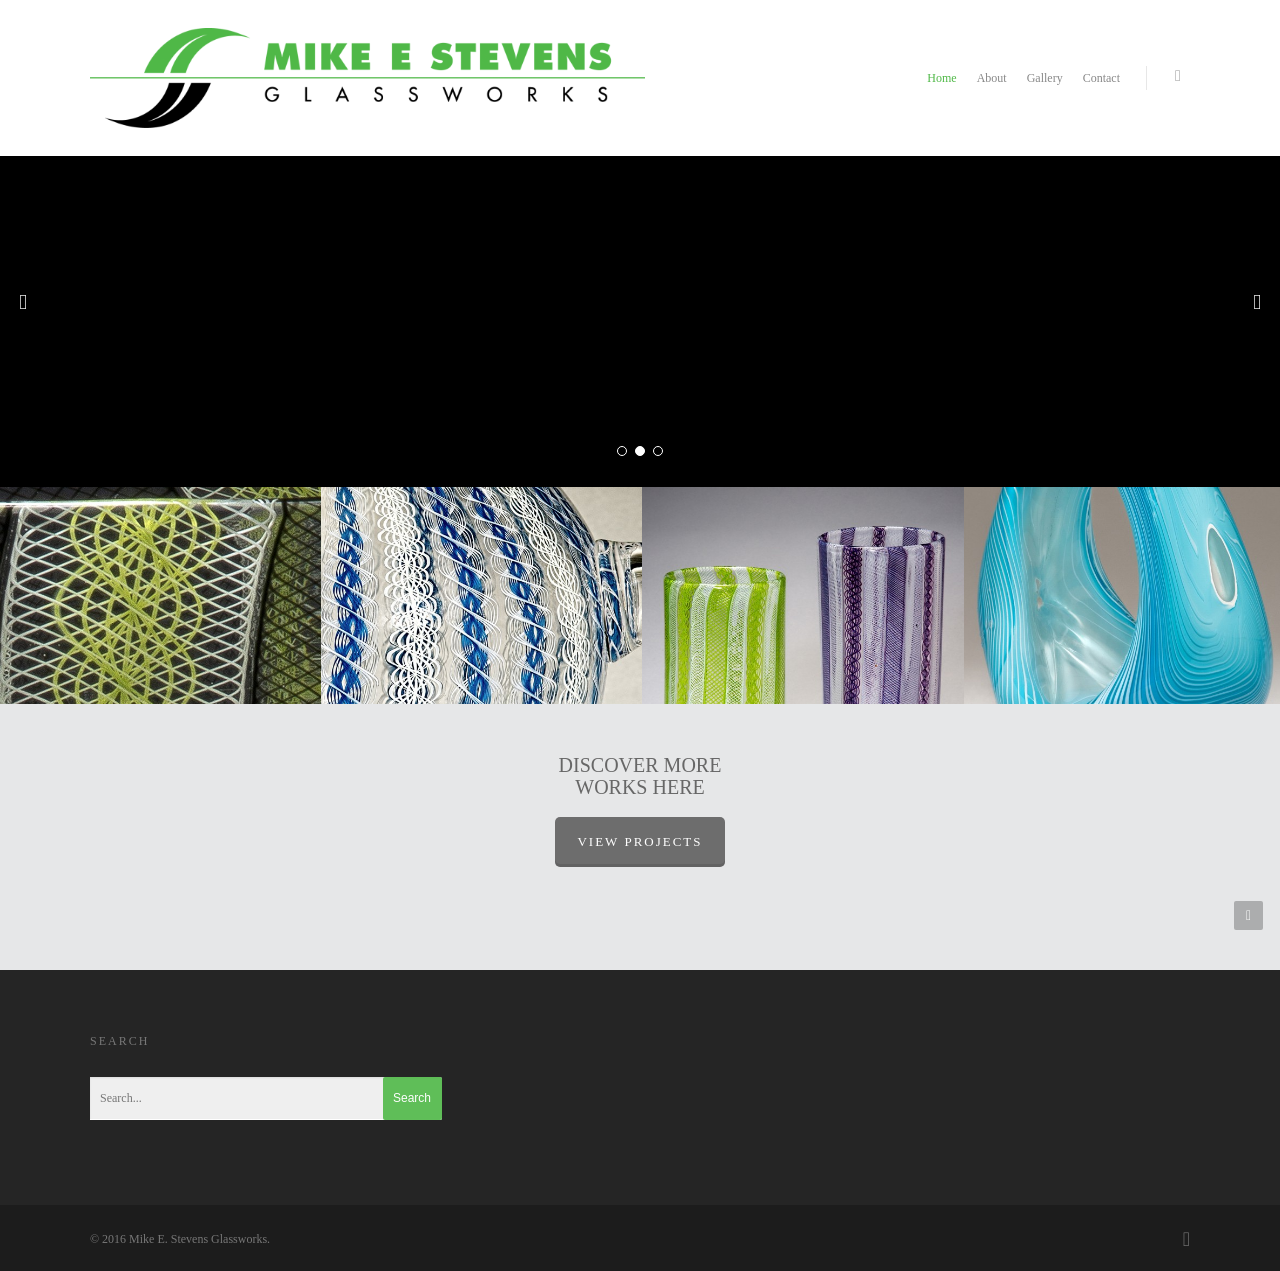
==== commit 6622d863: "Change URL" ====
--- a/Index.html
+++ b/Index.html
@@ -1,5 +1,5 @@
 <!DOCTYPE html>
-<!-- saved from url=(0033)http://mikestevensglassworks.com/ -->
+<!-- saved from url=(0033)http://meghanburmeister.github.io/Mike// -->
 <html lang="en-US" style="" class="js flexbox flexboxlegacy canvas canvastext webgl no-touch geolocation postmessage websqldatabase indexeddb hashchange history draganddrop websockets rgba hsla multiplebgs backgroundsize borderimage borderradius boxshadow textshadow opacity cssanimations csscolumns cssgradients cssreflections csstransforms csstransforms3d csstransitions fontface generatedcontent video audio localstorage sessionstorage webworkers applicationcache svg inlinesvg smil svgclippaths js_active  vc_desktop  vc_transform  vc_transform"><head><meta http-equiv="Content-Type" content="text/html; charset=UTF-8">
 
 <!-- Meta Tags -->
@@ -17,12 +17,11 @@
 
 
 <!-- All in One SEO Pack 2.3.4.2 by Michael Torbert of Semper Fi Web Design[288,323] -->
-<link rel="canonical" href="http://mikestevensglassworks.com/">
+<link rel="canonical" href="http://meghanburmeister.github.io/Mike//">
 <!-- /all in one seo pack -->
-<link rel="alternate" type="application/rss+xml" title="Mike E. Stevens Glassworks » Feed" href="http://mikestevensglassworks.com/feed/">
-<link rel="alternate" type="application/rss+xml" title="Mike E. Stevens Glassworks » Comments Feed" href="http://mikestevensglassworks.com/comments/feed/">
-<link rel="alternate" type="application/rss+xml" title="Mike E. Stevens Glassworks » Home Comments Feed" href="http://mikestevensglassworks.com/home/feed/">
-
+<link rel="alternate" type="application/rss+xml" title="Mike E. Stevens Glassworks » Feed" href="http://meghanburmeister.github.io/Mike//feed/">
+<link rel="alternate" type="application/rss+xml" title="Mike E. Stevens Glassworks » Comments Feed" href="http://meghanburmeister.github.io/Mike//comments/feed/">
+<link rel="alternate" type="application/rss+xml" title="Mike E. Stevens Glassworks » Home Comments Feed" href="http://meghanburmeister.github.io/Mike//home/feed/">
 		<style type="text/css">
 img.wp-smiley,
 img.emoji {
@@ -37,24 +36,22 @@
 	padding: 0 !important;
 }
 </style>
-<link rel="stylesheet" id="contact-form-7-css" href="./Mike Stevens Glassworks_files/styles.css" type="text/css" media="all">
-<link rel="stylesheet" id="rgs-css" href="./Mike Stevens Glassworks_files/rgs.css" type="text/css" media="all">
-<link rel="stylesheet" id="font-awesome-css" href="./Mike Stevens Glassworks_files/font-awesome.min.css" type="text/css" media="all">
-<link rel="stylesheet" id="main-styles-css" href="./Mike Stevens Glassworks_files/style.css" type="text/css" media="all">
+<link rel="stylesheet" id="contact-form-7-css" href="styles.css" type="text/css" media="all">
+<link rel="stylesheet" id="rgs-css" href="rgs.css" type="text/css" media="all">
+<link rel="stylesheet" id="font-awesome-css" href="font-awesome.min.css" type="text/css" media="all">
+<link rel="stylesheet" id="main-styles-css" href="style.css" type="text/css" media="all">
 <!--[if lt IE 9]>
-<link rel='stylesheet' id='nectar-ie8-css'  href='http://mikestevensglassworks.com/wp-content/themes/salient/css/ie8.css?ver=6.1.65' type='text/css' media='all' />
+<link rel='stylesheet' id='nectar-ie8-css'  href='http://meghanburmeister.github.io/Mike//wp-content/themes/salient/css/ie8.css?ver=6.1.65' type='text/css' media='all' />
 <![endif]-->
-<link rel="stylesheet" id="responsive-css" href="./Mike Stevens Glassworks_files/responsive.css" type="text/css" media="all">
-<link rel="stylesheet" id="js_composer_front-css" href="./Mike Stevens Glassworks_files/js_composer.css" type="text/css" media="all">
-<script type="text/javascript" src="./Mike Stevens Glassworks_files/jquery.js"></script>
-<script type="text/javascript" src="./Mike Stevens Glassworks_files/jquery-migrate.min.js"></script>
-<script type="text/javascript" src="./Mike Stevens Glassworks_files/modernizr.js"></script>
-<link rel="https://api.w.org/" href="http://mikestevensglassworks.com/wp-json/">
-<link rel="EditURI" type="application/rsd+xml" title="RSD" href="http://mikestevensglassworks.com/xmlrpc.php?rsd">
-<link rel="wlwmanifest" type="application/wlwmanifest+xml" href="http://mikestevensglassworks.com/wp-includes/wlwmanifest.xml"> 
-
-<style type="text/css">body a{color:#50b948;}header#top nav ul li a:hover,header#top nav .sf-menu li.sfHover > a,header#top nav .sf-menu li.current-menu-item > a,header#top nav .sf-menu li.current_page_item > a .sf-sub-indicator i,header#top nav .sf-menu li.current_page_ancestor > a .sf-sub-indicator i,header#top nav ul li a:hover,header#top nav .sf-menu li.sfHover > a,header#top nav .sf-menu li.current_page_ancestor > a,header#top nav .sf-menu li.current-menu-ancestor > a,header#top nav .sf-menu li.current_page_item > a,body header#top nav .sf-menu li.current_page_item > a .sf-sub-indicator [class^="icon-"],header#top nav .sf-menu li.current_page_ancestor > a .sf-sub-indicator [class^="icon-"],header#top nav .sf-menu li.current-menu-ancestor > a,header#top nav .sf-menu li.current_page_item > a,.sf-menu li ul li.sfHover > a .sf-sub-indicator [class^="icon-"],ul.sf-menu > li > a:hover > .sf-sub-indicator i,ul.sf-menu > li > a:active > .sf-sub-indicator i,ul.sf-menu > li.sfHover > a > .sf-sub-indicator i,.sf-menu ul li.current_page_item > a,.sf-menu ul li.current-menu-ancestor > a,.sf-menu ul li.current_page_ancestor > a,.sf-menu ul a:focus,.sf-menu ul a:hover,.sf-menu ul a:active,.sf-menu ul li:hover > a,.sf-menu ul li.sfHover > a,.sf-menu li ul li a:hover,.sf-menu li ul li.sfHover > a,#footer-outer a:hover,.recent-posts .post-header a:hover,article.post .post-header a:hover,article.result a:hover,article.post .post-header h2 a,.single article.post .post-meta a:hover,.comment-list .comment-meta a:hover,label span,.wpcf7-form p span,.icon-3x[class^="icon-"],.icon-3x[class*=" icon-"],.icon-tiny[class^="icon-"],body .circle-border,article.result .title a,.home .blog-recent .col .post-header a:hover,.home .blog-recent .col .post-header h3 a,#single-below-header a:hover,header#top #logo:hover,.sf-menu > li.current_page_ancestor > a > .sf-sub-indicator [class^="icon-"],.sf-menu > li.current-menu-ancestor > a > .sf-sub-indicator [class^="icon-"],body #mobile-menu li.open > a [class^="icon-"],.pricing-column h3,.pricing-table[data-style="flat-alternative"] .pricing-column.accent-color h4,.pricing-table[data-style="flat-alternative"] .pricing-column.accent-color .interval,.comment-author a:hover,.project-attrs li i,#footer-outer #copyright li a i:hover,.col:hover > [class^="icon-"].icon-3x.accent-color.alt-style.hovered,.col:hover > [class*=" icon-"].icon-3x.accent-color.alt-style.hovered,#header-outer .widget_shopping_cart .cart_list a,.woocommerce .star-rating,.woocommerce-page table.cart a.remove,.woocommerce form .form-row .required,.woocommerce-page form .form-row .required,body #header-secondary-outer #social a:hover i,.woocommerce ul.products li.product .price,body .twitter-share:hover i,.twitter-share.hovered i,body .linkedin-share:hover i,.linkedin-share.hovered i,body .google-plus-share:hover i,.google-plus-share.hovered i,.pinterest-share:hover i,.pinterest-share.hovered i,.facebook-share:hover i,.facebook-share.hovered i,.woocommerce-page ul.products li.product .price,.nectar-milestone .number.accent-color,header#top nav > ul > li.megamenu > ul > li > a:hover,header#top nav > ul > li.megamenu > ul > li.sfHover > a,body #portfolio-nav a:hover i,span.accent-color,.nectar-love:hover i,.nectar-love.loved i,.portfolio-items .nectar-love:hover i,.portfolio-items .nectar-love.loved i,body .hovered .nectar-love i,header#top nav ul #search-btn a:hover span,header#top nav ul .slide-out-widget-area-toggle a:hover span,#search-outer #search #close a span:hover,.carousel-wrap[data-full-width="true"] .carousel-heading a:hover i,#search-outer .ui-widget-content li:hover a .title,#search-outer .ui-widget-content .ui-state-hover .title,#search-outer .ui-widget-content .ui-state-focus .title,.portfolio-filters-inline .container ul li a.active,body [class^="icon-"].icon-default-style,.svg-icon-holder[data-color="accent-color"],.team-member a.accent-color:hover,.ascend .comment-list .reply a,.wpcf7-form .wpcf7-not-valid-tip,.text_on_hover.product .add_to_cart_button,.blog-recent[data-style="minimal"] .col > span,.blog-recent[data-style="title_only"] .col:hover .post-header .title{color:#50b948!important;}.col:not(#post-area):not(.span_12):not(#sidebar):hover [class^="icon-"].icon-3x.accent-color.alt-style.hovered,body .col:not(#post-area):not(.span_12):not(#sidebar):hover a [class*=" icon-"].icon-3x.accent-color.alt-style.hovered,.ascend #header-outer:not(.transparent) .cart-outer:hover .cart-menu-wrap:not(.has_products) .icon-salient-cart{color:#50b948!important;}.orbit-wrapper div.slider-nav span.right,.orbit-wrapper div.slider-nav span.left,.flex-direction-nav a,.jp-play-bar,.jp-volume-bar-value,.jcarousel-prev:hover,.jcarousel-next:hover,.portfolio-items .col[data-default-color="true"] .work-item:not(.style-3) .work-info-bg,.portfolio-items .col[data-default-color="true"] .bottom-meta,.portfolio-filters a,.portfolio-filters #sort-portfolio,.project-attrs li span,.progress li span,.nectar-progress-bar span,#footer-outer #footer-widgets .col .tagcloud a:hover,#sidebar .widget .tagcloud a:hover,article.post .more-link span:hover,article.post.quote .post-content .quote-inner,article.post.link .post-content .link-inner,#pagination .next a:hover,#pagination .prev a:hover,.comment-list .reply a:hover,input[type=submit]:hover,input[type="button"]:hover,#footer-outer #copyright li a.vimeo:hover,#footer-outer #copyright li a.behance:hover,.toggle.open h3 a,.tabbed > ul li a.active-tab,[class*=" icon-"],.icon-normal,.bar_graph li span,.nectar-button[data-color-override="false"].regular-button,.nectar-button.tilt.accent-color,body .swiper-slide .button.transparent_2 a.primary-color:hover,#footer-outer #footer-widgets .col input[type="submit"],.carousel-prev:hover,.carousel-next:hover,.blog-recent .more-link span:hover,.post-tags a:hover,.pricing-column.highlight h3,.pricing-table[data-style="flat-alternative"] .pricing-column.highlight h3 .highlight-reason,.pricing-table[data-style="flat-alternative"] .pricing-column.accent-color:before,#to-top:hover,#to-top.dark:hover,body[data-button-style="rounded"] #to-top:after,#pagination a.page-numbers:hover,#pagination span.page-numbers.current,.single-portfolio .facebook-share a:hover,.single-portfolio .twitter-share a:hover,.single-portfolio .pinterest-share a:hover,.single-post .facebook-share a:hover,.single-post .twitter-share a:hover,.single-post .pinterest-share a:hover,.mejs-controls .mejs-time-rail .mejs-time-current,.mejs-controls .mejs-volume-button .mejs-volume-slider .mejs-volume-current,.mejs-controls .mejs-horizontal-volume-slider .mejs-horizontal-volume-current,article.post.quote .post-content .quote-inner,article.post.link .post-content .link-inner,article.format-status .post-content .status-inner,article.post.format-aside .aside-inner,body #header-secondary-outer #social li a.behance:hover,body #header-secondary-outer #social li a.vimeo:hover,#sidebar .widget:hover [class^="icon-"].icon-3x,.woocommerce-page div[data-project-style="text_on_hover"] .single_add_to_cart_button,article.post.quote .content-inner .quote-inner .whole-link,.iosSlider .prev_slide:hover,.iosSlider .next_slide:hover,body [class^="icon-"].icon-3x.alt-style.accent-color,body [class*=" icon-"].icon-3x.alt-style.accent-color,#slide-out-widget-area,#slide-out-widget-area-bg.fullscreen,#header-outer .widget_shopping_cart a.button,body[data-button-style="rounded"] .wpb_wrapper .twitter-share:before,body[data-button-style="rounded"] .wpb_wrapper .twitter-share.hovered:before,body[data-button-style="rounded"] .wpb_wrapper .facebook-share:before,body[data-button-style="rounded"] .wpb_wrapper .facebook-share.hovered:before,body[data-button-style="rounded"] .wpb_wrapper .google-plus-share:before,body[data-button-style="rounded"] .wpb_wrapper .google-plus-share.hovered:before,body[data-button-style="rounded"] .wpb_wrapper .pinterest-share:before,body[data-button-style="rounded"] .wpb_wrapper .pinterest-share.hovered:before,body[data-button-style="rounded"] .wpb_wrapper .linkedin-share:before,body[data-button-style="rounded"] .wpb_wrapper .linkedin-share.hovered:before,#header-outer a.cart-contents .cart-wrap span,.swiper-slide .button.solid_color a,.swiper-slide .button.solid_color_2 a,.portfolio-filters,button[type=submit]:hover,#buddypress button:hover,#buddypress a.button:hover,#buddypress ul.button-nav li.current a,header#top nav ul .slide-out-widget-area-toggle a:hover i.lines,header#top nav ul .slide-out-widget-area-toggle a:hover i.lines:after,header#top nav ul .slide-out-widget-area-toggle a:hover i.lines:before,#buddypress a.button:focus,.text_on_hover.product a.added_to_cart,.woocommerce div.product .woocommerce-tabs .full-width-content ul.tabs li a:after,.woocommerce div[data-project-style="text_on_hover"] .cart .quantity input.minus,.woocommerce div[data-project-style="text_on_hover"] .cart .quantity input.plus,.woocommerce .span_4 input[type="submit"].checkout-button,.portfolio-filters-inline[data-color-scheme="accent-color"]{background-color:#50b948!important;}.col:hover > [class^="icon-"].icon-3x:not(.alt-style).accent-color.hovered,.col:hover > [class*=" icon-"].icon-3x:not(.alt-style).accent-color.hovered,body .nectar-button.see-through-2[data-hover-color-override="false"]:hover,.col:not(#post-area):not(.span_12):not(#sidebar):hover [class^="icon-"].icon-3x:not(.alt-style).accent-color.hovered,.col:not(#post-area):not(.span_12):not(#sidebar):hover a [class*=" icon-"].icon-3x:not(.alt-style).accent-color.hovered{background-color:#50b948!important;}.tabbed > ul li a.active-tab,body .recent_projects_widget a:hover img,.recent_projects_widget a:hover img,#sidebar #flickr a:hover img,body .nectar-button.see-through-2[data-hover-color-override="false"]:hover,#footer-outer #flickr a:hover img,body[data-button-style="rounded"] .wpb_wrapper .twitter-share:before,body[data-button-style="rounded"] .wpb_wrapper .twitter-share.hovered:before,body[data-button-style="rounded"] .wpb_wrapper .facebook-share:before,body[data-button-style="rounded"] .wpb_wrapper .facebook-share.hovered:before,body[data-button-style="rounded"] .wpb_wrapper .google-plus-share:before,body[data-button-style="rounded"] .wpb_wrapper .google-plus-share.hovered:before,body[data-button-style="rounded"] .wpb_wrapper .pinterest-share:before,body[data-button-style="rounded"] .wpb_wrapper .pinterest-share.hovered:before,body[data-button-style="rounded"] .wpb_wrapper .linkedin-share:before,body[data-button-style="rounded"] .wpb_wrapper .linkedin-share.hovered:before,#featured article .post-title a:hover,body #featured article .post-title a:hover,div.wpcf7-validation-errors{border-color:#50b948!important;}.default-loading-icon:before{border-top-color:#50b948!important;}#header-outer a.cart-contents span:before{border-color:transparent #50b948!important;}body .col:not(#post-area):not(.span_12):not(#sidebar):hover .hovered .circle-border,body #sidebar .widget:hover .circle-border{border-color:#50b948;}.gallery a:hover img{border-color:#50b948!important;}@media only screen and (min-width :1px) and (max-width :1000px){body #featured article .post-title > a{background-color:#50b948;}body #featured article .post-title > a{border-color:#50b948;}}.nectar-button.regular-button.extra-color-1,.nectar-button.tilt.extra-color-1{background-color:#6d6d6d!important;}.icon-3x[class^="icon-"].extra-color-1:not(.alt-style),.icon-tiny[class^="icon-"].extra-color-1,.icon-3x[class*=" icon-"].extra-color-1:not(.alt-style),body .icon-3x[class*=" icon-"].extra-color-1:not(.alt-style) .circle-border,.woocommerce-page table.cart a.remove,#header-outer .widget_shopping_cart .cart_list li a.remove,#header-outer .woocommerce.widget_shopping_cart .cart_list li a.remove,.nectar-milestone .number.extra-color-1,span.extra-color-1,.team-member ul.social.extra-color-1 li a,.stock.out-of-stock,body [class^="icon-"].icon-default-style.extra-color-1,.team-member a.extra-color-1:hover,.pricing-table[data-style="flat-alternative"] .pricing-column.highlight.extra-color-1 h3,.pricing-table[data-style="flat-alternative"] .pricing-column.extra-color-1 h4,.pricing-table[data-style="flat-alternative"] .pricing-column.extra-color-1 .interval,.svg-icon-holder[data-color="extra-color-1"]{color:#6d6d6d!important;}.col:hover > [class^="icon-"].icon-3x.extra-color-1:not(.alt-style),.col:hover > [class*=" icon-"].icon-3x.extra-color-1:not(.alt-style).hovered,body .swiper-slide .button.transparent_2 a.extra-color-1:hover,body .col:not(#post-area):not(.span_12):not(#sidebar):hover [class^="icon-"].icon-3x.extra-color-1:not(.alt-style).hovered,body .col:not(#post-area):not(#sidebar):not(.span_12):hover a [class*=" icon-"].icon-3x.extra-color-1:not(.alt-style).hovered,#sidebar .widget:hover [class^="icon-"].icon-3x.extra-color-1:not(.alt-style),.portfolio-filters-inline[data-color-scheme="extra-color-1"],.pricing-table[data-style="flat-alternative"] .pricing-column.extra-color-1:before,.pricing-table[data-style="flat-alternative"] .pricing-column.highlight.extra-color-1 h3 .highlight-reason{background-color:#6d6d6d!important;}body [class^="icon-"].icon-3x.alt-style.extra-color-1,body [class*=" icon-"].icon-3x.alt-style.extra-color-1,[class*=" icon-"].extra-color-1.icon-normal,.extra-color-1.icon-normal,.bar_graph li span.extra-color-1,.nectar-progress-bar span.extra-color-1,#header-outer .widget_shopping_cart a.button,.woocommerce ul.products li.product .onsale,.woocommerce-page ul.products li.product .onsale,.woocommerce span.onsale,.woocommerce-page span.onsale,.woocommerce-page table.cart a.remove:hover,.swiper-slide .button.solid_color a.extra-color-1,.swiper-slide .button.solid_color_2 a.extra-color-1,.toggle.open.extra-color-1 h3 a{background-color:#6d6d6d!important;}.col:hover > [class^="icon-"].icon-3x.extra-color-1.alt-style.hovered,.col:hover > [class*=" icon-"].icon-3x.extra-color-1.alt-style.hovered,.no-highlight.extra-color-1 h3,.col:not(#post-area):not(.span_12):not(#sidebar):hover [class^="icon-"].icon-3x.extra-color-1.alt-style.hovered,body .col:not(#post-area):not(.span_12):not(#sidebar):hover a [class*=" icon-"].icon-3x.extra-color-1.alt-style.hovered{color:#6d6d6d!important;}body .col:not(#post-area):not(.span_12):not(#sidebar):hover .extra-color-1.hovered .circle-border,.woocommerce-page table.cart a.remove,#header-outer .woocommerce.widget_shopping_cart .cart_list li a.remove,#header-outer .woocommerce.widget_shopping_cart .cart_list li a.remove,body #sidebar .widget:hover .extra-color-1 .circle-border,.woocommerce-page table.cart a.remove{border-color:#6d6d6d;}.pricing-column.highlight.extra-color-1 h3{background-color:#6d6d6d!important;}.nectar-button.regular-button.extra-color-2,.nectar-button.tilt.extra-color-2{background-color:#50b948!important;}.icon-3x[class^="icon-"].extra-color-2:not(.alt-style),.icon-3x[class*=" icon-"].extra-color-2:not(.alt-style),.icon-tiny[class^="icon-"].extra-color-2,body .icon-3x[class*=" icon-"].extra-color-2 .circle-border,.nectar-milestone .number.extra-color-2,span.extra-color-2,.team-member ul.social.extra-color-2 li a,body [class^="icon-"].icon-default-style.extra-color-2,.team-member a.extra-color-2:hover,.pricing-table[data-style="flat-alternative"] .pricing-column.highlight.extra-color-2 h3,.pricing-table[data-style="flat-alternative"] .pricing-column.extra-color-2 h4,.pricing-table[data-style="flat-alternative"] .pricing-column.extra-color-2 .interval,.svg-icon-holder[data-color="extra-color-2"]{color:#50b948!important;}.col:hover > [class^="icon-"].icon-3x.extra-color-2:not(.alt-style).hovered,.col:hover > [class*=" icon-"].icon-3x.extra-color-2:not(.alt-style).hovered,body .swiper-slide .button.transparent_2 a.extra-color-2:hover,.col:not(#post-area):not(.span_12):not(#sidebar):hover [class^="icon-"].icon-3x.extra-color-2:not(.alt-style).hovered,.col:not(#post-area):not(.span_12):not(#sidebar):hover a [class*=" icon-"].icon-3x.extra-color-2:not(.alt-style).hovered,#sidebar .widget:hover [class^="icon-"].icon-3x.extra-color-2:not(.alt-style),.pricing-table[data-style="flat-alternative"] .pricing-column.highlight.extra-color-2 h3 .highlight-reason{background-color:#50b948!important;}body [class^="icon-"].icon-3x.alt-style.extra-color-2,body [class*=" icon-"].icon-3x.alt-style.extra-color-2,[class*=" icon-"].extra-color-2.icon-normal,.extra-color-2.icon-normal,.bar_graph li span.extra-color-2,.nectar-progress-bar span.extra-color-2,.woocommerce .product-wrap .add_to_cart_button.added,.woocommerce-message,.woocommerce-error,.woocommerce-info,.woocommerce .widget_price_filter .ui-slider .ui-slider-range,.woocommerce-page .widget_price_filter .ui-slider .ui-slider-range,.swiper-slide .button.solid_color a.extra-color-2,.swiper-slide .button.solid_color_2 a.extra-color-2,.toggle.open.extra-color-2 h3 a,.portfolio-filters-inline[data-color-scheme="extra-color-2"],.pricing-table[data-style="flat-alternative"] .pricing-column.extra-color-2:before{background-color:#50b948!important;}.col:hover > [class^="icon-"].icon-3x.extra-color-2.alt-style.hovered,.col:hover > [class*=" icon-"].icon-3x.extra-color-2.alt-style.hovered,.no-highlight.extra-color-2 h3,.col:not(#post-area):not(.span_12):not(#sidebar):hover [class^="icon-"].icon-3x.extra-color-2.alt-style.hovered,body .col:not(#post-area):not(.span_12):not(#sidebar):hover a [class*=" icon-"].icon-3x.extra-color-2.alt-style.hovered{color:#50b948!important;}body .col:not(#post-area):not(.span_12):not(#sidebar):hover .extra-color-2.hovered .circle-border,body #sidebar .widget:hover .extra-color-2 .circle-border{border-color:#50b948;}.pricing-column.highlight.extra-color-2 h3{background-color:#50b948!important;}.nectar-button.regular-button.extra-color-3,.nectar-button.tilt.extra-color-3{background-color:#50b948!important;}.icon-3x[class^="icon-"].extra-color-3:not(.alt-style),.icon-3x[class*=" icon-"].extra-color-3:not(.alt-style),.icon-tiny[class^="icon-"].extra-color-3,body .icon-3x[class*=" icon-"].extra-color-3 .circle-border,.nectar-milestone .number.extra-color-3,span.extra-color-3,.team-member ul.social.extra-color-3 li a,body [class^="icon-"].icon-default-style.extra-color-3,.team-member a.extra-color-3:hover,.pricing-table[data-style="flat-alternative"] .pricing-column.highlight.extra-color-3 h3,.pricing-table[data-style="flat-alternative"] .pricing-column.extra-color-3 h4,.pricing-table[data-style="flat-alternative"] .pricing-column.extra-color-3 .interval,.svg-icon-holder[data-color="extra-color-3"]{color:#50b948!important;}.col:hover > [class^="icon-"].icon-3x.extra-color-3:not(.alt-style).hovered,.col:hover > [class*=" icon-"].icon-3x.extra-color-3:not(.alt-style).hovered,body .swiper-slide .button.transparent_2 a.extra-color-3:hover,.col:not(#post-area):not(.span_12):not(#sidebar):hover [class^="icon-"].icon-3x.extra-color-3:not(.alt-style).hovered,.col:not(#post-area):not(.span_12):not(#sidebar):hover a [class*=" icon-"].icon-3x.extra-color-3:not(.alt-style).hovered,#sidebar .widget:hover [class^="icon-"].icon-3x.extra-color-3:not(.alt-style),.portfolio-filters-inline[data-color-scheme="extra-color-3"],.pricing-table[data-style="flat-alternative"] .pricing-column.extra-color-3:before,.pricing-table[data-style="flat-alternative"] .pricing-column.highlight.extra-color-3 h3 .highlight-reason{background-color:#50b948!important;}body [class^="icon-"].icon-3x.alt-style.extra-color-3,body [class*=" icon-"].icon-3x.alt-style.extra-color-3,.extra-color-3.icon-normal,[class*=" icon-"].extra-color-3.icon-normal,.bar_graph li span.extra-color-3,.nectar-progress-bar span.extra-color-3,.swiper-slide .button.solid_color a.extra-color-3,.swiper-slide .button.solid_color_2 a.extra-color-3,.toggle.open.extra-color-3 h3 a{background-color:#50b948!important;}.col:hover > [class^="icon-"].icon-3x.extra-color-3.alt-style.hovered,.col:hover > [class*=" icon-"].icon-3x.extra-color-3.alt-style.hovered,.no-highlight.extra-color-3 h3,.col:not(#post-area):not(.span_12):not(#sidebar):hover [class^="icon-"].icon-3x.extra-color-3.alt-style.hovered,body .col:not(#post-area):not(.span_12):not(#sidebar):hover a [class*=" icon-"].icon-3x.extra-color-3.alt-style.hovered{color:#50b948!important;}body .col:not(#post-area):not(.span_12):not(#sidebar):hover .extra-color-3.hovered .circle-border,body #sidebar .widget:hover .extra-color-3 .circle-border{border-color:#50b948;}.pricing-column.highlight.extra-color-3 h3{background-color:#50b948!important;}#call-to-action{background-color:#ECEBE9!important;}#call-to-action span{color:#4B4F52!important;}body #slide-out-widget-area-bg{background-color:rgba(0,0,0,0.8);}</style><style type="text/css"> #header-outer{padding-top:28px;}#header-outer #logo img{height:100px;}header#top nav > ul > li > a{padding-bottom:68px;padding-top:40px;}#header-outer .cart-menu{padding-bottom:68px;padding-top:68px;}header#top nav > ul li#search-btn,header#top nav > ul li.slide-out-widget-area-toggle{padding-bottom:39px;padding-top:40px;}header#top .sf-menu > li.sfHover > ul{top:20px;}.sf-sub-indicator{height:20px;}#header-space{height:156px;}body[data-smooth-scrolling="1"] #full_width_portfolio .project-title.parallax-effect{top:156px;}body.single-product div.product .product_title{padding-right:0;}@media only screen and (min-width:1000px){body:not(.ascend)[data-slide-out-widget-area="true"] #header-outer[data-has-menu="false"][data-permanent-transparent="false"] header#top,body.ascend[data-slide-out-widget-area="true"] #header-outer[data-has-menu="false"][data-permanent-transparent="false"][data-full-width="false"] header#top{padding-bottom:28px;}}@media only screen and (min-width:1000px) and (max-width:1300px){.nectar-slider-wrap[data-full-width="true"] .swiper-slide .content h2,.nectar-slider-wrap[data-full-width="boxed-full-width"] .swiper-slide .content h2,.full-width-content .vc_span12 .swiper-slide .content h2{font-size:45px!important;line-height:51px!important;}.nectar-slider-wrap[data-full-width="true"] .swiper-slide .content p,.nectar-slider-wrap[data-full-width="boxed-full-width"] .swiper-slide .content p,.full-width-content .vc_span12 .swiper-slide .content p{font-size:18px!important;line-height:31.2px!important;}}@media only screen and (min-width :690px) and (max-width :1000px){.nectar-slider-wrap[data-full-width="true"] .swiper-slide .content h2,.nectar-slider-wrap[data-full-width="boxed-full-width"] .swiper-slide .content h2,.full-width-content .vc_span12 .swiper-slide .content h2{font-size:33px!important;line-height:39px!important;}.nectar-slider-wrap[data-full-width="true"] .swiper-slide .content p,.nectar-slider-wrap[data-full-width="boxed-full-width"] .swiper-slide .content p,.full-width-content .vc_span12 .swiper-slide .content p{font-size:13.2px!important;line-height:24px!important;}}@media only screen and (max-width :690px){.nectar-slider-wrap[data-full-width="true"][data-fullscreen="false"] .swiper-slide .content h2,.nectar-slider-wrap[data-full-width="boxed-full-width"][data-fullscreen="false"] .swiper-slide .content h2,.full-width-content .vc_span12 .nectar-slider-wrap[data-fullscreen="false"] .swiper-slide .content h2{font-size:15px!important;line-height:21px!important;}.nectar-slider-wrap[data-full-width="true"][data-fullscreen="false"] .swiper-slide .content p,.nectar-slider-wrap[data-full-width="boxed-full-width"][data-fullscreen="false"] .swiper-slide .content p,.full-width-content .vc_span12 .nectar-slider-wrap[data-fullscreen="false"] .swiper-slide .content p{font-size:7.68px!important;line-height:17.52px!important;}}@media only screen and (min-width:1000px){.container,.woocommerce-tabs .full-width-content .tab-container{max-width:1425px;width:100%;margin:0 auto;padding:0 90px;}.swiper-slide .content{padding:0 90px;}body .container .container:not(.tab-container){width:100%!important;padding:0!important;}body .carousel-heading .container{padding:0 10px!important;}body .carousel-heading .container .carousel-next{right:10px;}body .carousel-heading .container .carousel-prev{right:35px;}.carousel-wrap[data-full-width="true"] .carousel-heading a.portfolio-page-link{left:90px;}.carousel-wrap[data-full-width="true"] .carousel-heading{margin-left:-20px;margin-right:-20px;}.carousel-wrap[data-full-width="true"] .carousel-next{right:90px!important;}.carousel-wrap[data-full-width="true"] .carousel-prev{right:115px!important;}.carousel-wrap[data-full-width="true"]{padding:0!important;}.carousel-wrap[data-full-width="true"] .caroufredsel_wrapper{padding:20px!important;}#search-outer #search #close a{right:90px;}#boxed,#boxed #header-outer,#boxed #header-secondary-outer,#boxed #slide-out-widget-area-bg.fullscreen,#boxed #page-header-bg[data-parallax="1"],#boxed #featured,body[data-footer-reveal="1"] #boxed #footer-outer,#boxed .orbit > div,#boxed #featured article,.ascend #boxed #search-outer{max-width:1400px!important;width:90%!important;min-width:980px;}#boxed #search-outer #search #close a{right:0!important;}#boxed .container{width:92%;padding:0;}#boxed #footer-outer #footer-widgets,#boxed #footer-outer #copyright{padding-left:0;padding-right:0;}#boxed .carousel-wrap[data-full-width="true"] .carousel-heading a.portfolio-page-link{left:35px;}#boxed .carousel-wrap[data-full-width="true"] .carousel-next{right:35px!important;}#boxed .carousel-wrap[data-full-width="true"] .carousel-prev{right:60px!important;}}.pagination-navigation{-webkit-filter:url("http://mikestevensglassworks.com/#goo");filter:url("http://mikestevensglassworks.com/#goo");}</style><style type="text/css">                            </style><style type="text/css"> body,.toggle h3 a,body .ui-widget,table,.bar_graph li span strong,#slide-out-widget-area .tagcloud a,#search-results .result .title span,.woocommerce ul.products li.product h3,.woocommerce-page ul.products li.product h3,body .nectar-love span,body .nectar-social .nectar-love .nectar-love-count,body .carousel-heading h2{}.nectar-fancy-ul ul li .icon-default-style[class^="icon-"]{}header#top nav > ul > li > a{}header#top .sf-menu li ul li a,#header-secondary-outer nav > ul > li > a,#header-secondary-outer ul ul li a,#header-outer .widget_shopping_cart .cart_list a{}@media only screen and (min-width :1px) and (max-width :1000px){header#top .sf-menu a{font-family:-!important;font-size:14px!important;}}#page-header-bg h1,body h1,body .row .col.section-title h1{}@media only screen and (max-width:1300px) and (min-width:1000px){body .row .col.section-title h1,body h1{font-size:;line-height:;}}@media only screen and (max-width:1000px) and (min-width:690px){body .row .col.section-title h1,body h1{font-size:;line-height:;}}@media only screen and (max-width:690px){body .row .col.section-title h1,body h1{font-size:;line-height:;}}#page-header-bg h2,body h2,article.post .post-header h2,article.post.quote .post-content h2,article.post.link .post-content h2,article.post.format-status .post-content h2,#call-to-action span,.woocommerce .full-width-tabs #reviews h3,.row .col.section-title h2{}@media only screen and (max-width:1300px) and (min-width:1000px){.row .span_2 h2,.row .span_3 h2,.row .span_4 h2,.row .vc_col-sm-2 h2,.row .vc_col-sm-3 h2,.row .vc_col-sm-4 h2{font-size:;line-height:;}}@media only screen and (max-width:690px){.col h2{font-size:;line-height:;}}body h3,.row .col h3,.toggle h3 a,.ascend #respond h3,.ascend h3#comments,.woocommerce ul.products li.product.text_on_hover h3{}@media only screen and (min-width:1000px){.ascend .comments-section .comment-wrap.full-width-section > h3{font-size:;line-height:;}}@media only screen and (min-width:1300px) and (max-width:1500px){body .portfolio-items.constrain-max-cols.masonry-items .col.elastic-portfolio-item h3{font-size:;line-height:;}}@media only screen and (max-width:1300px) and (min-width:1000px),(max-width:690px){.row .span_2 h3,.row .span_3 h3,.row .span_4 h3,.row .vc_col-sm-2 h3,.row .vc_col-sm-3 h3,.row .vc_col-sm-4 h3{font-size:;line-height:;}}body h4,.row .col h4,.portfolio-items .work-meta h4,#respond h3,h3#comments{}body h5,.row .col h5,.portfolio-items .work-item.style-3-alt p{}body .wpb_column > .wpb_wrapper > .morphing-outline .inner > h5{font-size:;}body h6,.row .col h6{}body i,body em,.masonry.meta_overlaid article.post .post-header .meta-author > span,#post-area.masonry.meta_overlaid article.post .post-meta .date,#post-area.masonry.meta_overlaid article.post.quote .quote-inner .author,#post-area.masonry.meta_overlaid article.post.link .post-content .destination{}body #page-header-bg h1,html body .row .col.section-title h1,.nectar-box-roll .overlaid-content h1{}@media only screen and (min-width:690px) and (max-width:1000px){#page-header-bg .span_6 h1,.overlaid-content h1{font-size:;line-height:;}}@media only screen and (min-width:1000px) and (max-width:1300px){#page-header-bg .span_6 h1,.nectar-box-roll .overlaid-content h1{font-size:;line-height:;}}@media only screen and (min-width:1300px) and (max-width:1500px){#page-header-bg .span_6 h1,.nectar-box-roll .overlaid-content h1{font-size:;line-height:;}}@media only screen and (max-width:690px){#page-header-bg.fullscreen-header .span_6 h1,.overlaid-content h1{font-size:;line-height:;}}body #page-header-bg .span_6 span.subheader,body .row .col.section-title > span,.nectar-box-roll .overlaid-content .subheader{}@media only screen and (min-width:1000px) and (max-width:1300px){body #page-header-bg:not(.fullscreen-header) .span_6 span.subheader,body .row .col.section-title > span{font-size:;line-height:;}}@media only screen and (min-width:690px) and (max-width:1000px){body #page-header-bg.fullscreen-header .span_6 span.subheader,.overlaid-content .subheader{font-size:;line-height:;}}@media only screen and (max-width:690px){body #page-header-bg.fullscreen-header .span_6 span.subheader,.overlaid-content .subheader{font-size:;line-height:;}}body #slide-out-widget-area .inner .off-canvas-menu-container li a,body #slide-out-widget-area.fullscreen .inner .off-canvas-menu-container li a{}@media only screen and (min-width:690px) and (max-width:1000px){body #slide-out-widget-area.fullscreen .inner .off-canvas-menu-container li a{font-size:;line-height:;}}@media only screen and (max-width:690px){body #slide-out-widget-area.fullscreen .inner .off-canvas-menu-container li a{font-size:;line-height:;}}#slide-out-widget-area .menuwrapper li small{}@media only screen and (min-width:690px) and (max-width:1000px){#slide-out-widget-area .menuwrapper li small{font-size:;line-height:;}}@media only screen and (max-width:690px){#slide-out-widget-area .menuwrapper li small{font-size:;line-height:;}}.swiper-slide .content h2{}@media only screen and (min-width:1000px) and (max-width:1300px){body .nectar-slider-wrap[data-full-width="true"] .swiper-slide .content h2,body .nectar-slider-wrap[data-full-width="boxed-full-width"] .swiper-slide .content h2,body .full-width-content .vc_span12 .swiper-slide .content h2{font-size:;line-height:;}}@media only screen and (min-width:690px) and (max-width:1000px){body .nectar-slider-wrap[data-full-width="true"] .swiper-slide .content h2,body .nectar-slider-wrap[data-full-width="boxed-full-width"] .swiper-slide .content h2,body .full-width-content .vc_span12 .swiper-slide .content h2{font-size:;line-height:;}}@media only screen and (max-width:690px){body .nectar-slider-wrap[data-full-width="true"] .swiper-slide .content h2,body .nectar-slider-wrap[data-full-width="boxed-full-width"] .swiper-slide .content h2,body .full-width-content .vc_span12 .swiper-slide .content h2{font-size:;line-height:;}}#featured article .post-title h2 span,.swiper-slide .content p,#portfolio-filters-inline #current-category,body .vc_text_separator div{}#portfolio-filters-inline ul{line-height:;}.swiper-slide .content p.transparent-bg span{}@media only screen and (min-width:1000px) and (max-width:1300px){.nectar-slider-wrap[data-full-width="true"] .swiper-slide .content p,.nectar-slider-wrap[data-full-width="boxed-full-width"] .swiper-slide .content p,.full-width-content .vc_span12 .swiper-slide .content p{font-size:;line-height:;}}@media only screen and (min-width:690px) and (max-width:1000px){.nectar-slider-wrap[data-full-width="true"] .swiper-slide .content p,.nectar-slider-wrap[data-full-width="boxed-full-width"] .swiper-slide .content p,.full-width-content .vc_span12 .swiper-slide .content p{font-size:;line-height:;}}@media only screen and (max-width:690px){body .nectar-slider-wrap[data-full-width="true"] .swiper-slide .content p,body .nectar-slider-wrap[data-full-width="boxed-full-width"] .swiper-slide .content p,body .full-width-content .vc_span12 .swiper-slide .content p{font-size:;line-height:;}}.testimonial_slider blockquote,.testimonial_slider blockquote span,blockquote{}#footer-outer .widget h4,#sidebar h4,#call-to-action .container a,.uppercase,.nectar-button,body .widget_calendar table th,body #footer-outer #footer-widgets .col .widget_calendar table th,.swiper-slide .button a,header#top nav > ul > li.megamenu > ul > li > a,.carousel-heading h2,body .gform_wrapper .top_label .gfield_label,body .vc_pie_chart .wpb_pie_chart_heading,#infscr-loading div,#page-header-bg .author-section a,.ascend input[type="submit"],.ascend button[type="submit"],.widget h4,.text-on-hover-wrap .categories a,.text_on_hover.product .add_to_cart_button,.woocommerce-page div[data-project-style="text_on_hover"] .single_add_to_cart_button,.woocommerce div[data-project-style="text_on_hover"] .cart .quantity input.qty,.woocommerce-page #respond input#submit,.meta_overlaid article.post .post-header h2,.meta_overlaid article.post.quote .post-content h2,.meta_overlaid article.post.link .post-content h2,.meta_overlaid article.post.format-status .post-content h2,.meta_overlaid article .meta-author a,.pricing-column.highlight h3 .highlight-reason,.blog-recent[data-style="minimal"] .col > span{font-weight:normal;}.team-member h4,.row .col.section-title p,.row .col.section-title span,#page-header-bg .subheader,.nectar-milestone .subject,.testimonial_slider blockquote span{}-6px!important;}</style><meta name="generator" content="Powered by Visual Composer - drag and drop page builder for WordPress.">
-<!--[if lte IE 9]><link rel="stylesheet" type="text/css" href="http://mikestevensglassworks.com/wp-content/plugins/js_composer_salient/assets/css/vc_lte_ie9.css" media="screen"><![endif]--><!--[if IE  8]><link rel="stylesheet" type="text/css" href="http://mikestevensglassworks.com/wp-content/plugins/js_composer_salient/assets/css/vc-ie8.css" media="screen"><![endif]--><noscript>&lt;style&gt; .wpb_animate_when_almost_visible { opacity: 1; }&lt;/style&gt;</noscript>
+<link rel="stylesheet" id="responsive-css" href="responsive.css" type="text/css" media="all">
+<link rel="stylesheet" id="js_composer_front-css" href="js_composer.css" type="text/css" media="all">
+<script type="text/javascript" src="jquery.js"></script>
+<script type="text/javascript" src="jquery-migrate.min.js"></script>
+<script type="text/javascript" src="modernizr.js"></script>
+<link rel="https://api.w.org/" href="wp-json/">
+
+<style type="text/css">body a{color:#50b948;}header#top nav ul li a:hover,header#top nav .sf-menu li.sfHover > a,header#top nav .sf-menu li.current-menu-item > a,header#top nav .sf-menu li.current_page_item > a .sf-sub-indicator i,header#top nav .sf-menu li.current_page_ancestor > a .sf-sub-indicator i,header#top nav ul li a:hover,header#top nav .sf-menu li.sfHover > a,header#top nav .sf-menu li.current_page_ancestor > a,header#top nav .sf-menu li.current-menu-ancestor > a,header#top nav .sf-menu li.current_page_item > a,body header#top nav .sf-menu li.current_page_item > a .sf-sub-indicator [class^="icon-"],header#top nav .sf-menu li.current_page_ancestor > a .sf-sub-indicator [class^="icon-"],header#top nav .sf-menu li.current-menu-ancestor > a,header#top nav .sf-menu li.current_page_item > a,.sf-menu li ul li.sfHover > a .sf-sub-indicator [class^="icon-"],ul.sf-menu > li > a:hover > .sf-sub-indicator i,ul.sf-menu > li > a:active > .sf-sub-indicator i,ul.sf-menu > li.sfHover > a > .sf-sub-indicator i,.sf-menu ul li.current_page_item > a,.sf-menu ul li.current-menu-ancestor > a,.sf-menu ul li.current_page_ancestor > a,.sf-menu ul a:focus,.sf-menu ul a:hover,.sf-menu ul a:active,.sf-menu ul li:hover > a,.sf-menu ul li.sfHover > a,.sf-menu li ul li a:hover,.sf-menu li ul li.sfHover > a,#footer-outer a:hover,.recent-posts .post-header a:hover,article.post .post-header a:hover,article.result a:hover,article.post .post-header h2 a,.single article.post .post-meta a:hover,.comment-list .comment-meta a:hover,label span,.wpcf7-form p span,.icon-3x[class^="icon-"],.icon-3x[class*=" icon-"],.icon-tiny[class^="icon-"],body .circle-border,article.result .title a,.home .blog-recent .col .post-header a:hover,.home .blog-recent .col .post-header h3 a,#single-below-header a:hover,header#top #logo:hover,.sf-menu > li.current_page_ancestor > a > .sf-sub-indicator [class^="icon-"],.sf-menu > li.current-menu-ancestor > a > .sf-sub-indicator [class^="icon-"],body #mobile-menu li.open > a [class^="icon-"],.pricing-column h3,.pricing-table[data-style="flat-alternative"] .pricing-column.accent-color h4,.pricing-table[data-style="flat-alternative"] .pricing-column.accent-color .interval,.comment-author a:hover,.project-attrs li i,#footer-outer #copyright li a i:hover,.col:hover > [class^="icon-"].icon-3x.accent-color.alt-style.hovered,.col:hover > [class*=" icon-"].icon-3x.accent-color.alt-style.hovered,#header-outer .widget_shopping_cart .cart_list a,.woocommerce .star-rating,.woocommerce-page table.cart a.remove,.woocommerce form .form-row .required,.woocommerce-page form .form-row .required,body #header-secondary-outer #social a:hover i,.woocommerce ul.products li.product .price,body .twitter-share:hover i,.twitter-share.hovered i,body .linkedin-share:hover i,.linkedin-share.hovered i,body .google-plus-share:hover i,.google-plus-share.hovered i,.pinterest-share:hover i,.pinterest-share.hovered i,.facebook-share:hover i,.facebook-share.hovered i,.woocommerce-page ul.products li.product .price,.nectar-milestone .number.accent-color,header#top nav > ul > li.megamenu > ul > li > a:hover,header#top nav > ul > li.megamenu > ul > li.sfHover > a,body #portfolio-nav a:hover i,span.accent-color,.nectar-love:hover i,.nectar-love.loved i,.portfolio-items .nectar-love:hover i,.portfolio-items .nectar-love.loved i,body .hovered .nectar-love i,header#top nav ul #search-btn a:hover span,header#top nav ul .slide-out-widget-area-toggle a:hover span,#search-outer #search #close a span:hover,.carousel-wrap[data-full-width="true"] .carousel-heading a:hover i,#search-outer .ui-widget-content li:hover a .title,#search-outer .ui-widget-content .ui-state-hover .title,#search-outer .ui-widget-content .ui-state-focus .title,.portfolio-filters-inline .container ul li a.active,body [class^="icon-"].icon-default-style,.svg-icon-holder[data-color="accent-color"],.team-member a.accent-color:hover,.ascend .comment-list .reply a,.wpcf7-form .wpcf7-not-valid-tip,.text_on_hover.product .add_to_cart_button,.blog-recent[data-style="minimal"] .col > span,.blog-recent[data-style="title_only"] .col:hover .post-header .title{color:#50b948!important;}.col:not(#post-area):not(.span_12):not(#sidebar):hover [class^="icon-"].icon-3x.accent-color.alt-style.hovered,body .col:not(#post-area):not(.span_12):not(#sidebar):hover a [class*=" icon-"].icon-3x.accent-color.alt-style.hovered,.ascend #header-outer:not(.transparent) .cart-outer:hover .cart-menu-wrap:not(.has_products) .icon-salient-cart{color:#50b948!important;}.orbit-wrapper div.slider-nav span.right,.orbit-wrapper div.slider-nav span.left,.flex-direction-nav a,.jp-play-bar,.jp-volume-bar-value,.jcarousel-prev:hover,.jcarousel-next:hover,.portfolio-items .col[data-default-color="true"] .work-item:not(.style-3) .work-info-bg,.portfolio-items .col[data-default-color="true"] .bottom-meta,.portfolio-filters a,.portfolio-filters #sort-portfolio,.project-attrs li span,.progress li span,.nectar-progress-bar span,#footer-outer #footer-widgets .col .tagcloud a:hover,#sidebar .widget .tagcloud a:hover,article.post .more-link span:hover,article.post.quote .post-content .quote-inner,article.post.link .post-content .link-inner,#pagination .next a:hover,#pagination .prev a:hover,.comment-list .reply a:hover,input[type=submit]:hover,input[type="button"]:hover,#footer-outer #copyright li a.vimeo:hover,#footer-outer #copyright li a.behance:hover,.toggle.open h3 a,.tabbed > ul li a.active-tab,[class*=" icon-"],.icon-normal,.bar_graph li span,.nectar-button[data-color-override="false"].regular-button,.nectar-button.tilt.accent-color,body .swiper-slide .button.transparent_2 a.primary-color:hover,#footer-outer #footer-widgets .col input[type="submit"],.carousel-prev:hover,.carousel-next:hover,.blog-recent .more-link span:hover,.post-tags a:hover,.pricing-column.highlight h3,.pricing-table[data-style="flat-alternative"] .pricing-column.highlight h3 .highlight-reason,.pricing-table[data-style="flat-alternative"] .pricing-column.accent-color:before,#to-top:hover,#to-top.dark:hover,body[data-button-style="rounded"] #to-top:after,#pagination a.page-numbers:hover,#pagination span.page-numbers.current,.single-portfolio .facebook-share a:hover,.single-portfolio .twitter-share a:hover,.single-portfolio .pinterest-share a:hover,.single-post .facebook-share a:hover,.single-post .twitter-share a:hover,.single-post .pinterest-share a:hover,.mejs-controls .mejs-time-rail .mejs-time-current,.mejs-controls .mejs-volume-button .mejs-volume-slider .mejs-volume-current,.mejs-controls .mejs-horizontal-volume-slider .mejs-horizontal-volume-current,article.post.quote .post-content .quote-inner,article.post.link .post-content .link-inner,article.format-status .post-content .status-inner,article.post.format-aside .aside-inner,body #header-secondary-outer #social li a.behance:hover,body #header-secondary-outer #social li a.vimeo:hover,#sidebar .widget:hover [class^="icon-"].icon-3x,.woocommerce-page div[data-project-style="text_on_hover"] .single_add_to_cart_button,article.post.quote .content-inner .quote-inner .whole-link,.iosSlider .prev_slide:hover,.iosSlider .next_slide:hover,body [class^="icon-"].icon-3x.alt-style.accent-color,body [class*=" icon-"].icon-3x.alt-style.accent-color,#slide-out-widget-area,#slide-out-widget-area-bg.fullscreen,#header-outer .widget_shopping_cart a.button,body[data-button-style="rounded"] .wpb_wrapper .twitter-share:before,body[data-button-style="rounded"] .wpb_wrapper .twitter-share.hovered:before,body[data-button-style="rounded"] .wpb_wrapper .facebook-share:before,body[data-button-style="rounded"] .wpb_wrapper .facebook-share.hovered:before,body[data-button-style="rounded"] .wpb_wrapper .google-plus-share:before,body[data-button-style="rounded"] .wpb_wrapper .google-plus-share.hovered:before,body[data-button-style="rounded"] .wpb_wrapper .pinterest-share:before,body[data-button-style="rounded"] .wpb_wrapper .pinterest-share.hovered:before,body[data-button-style="rounded"] .wpb_wrapper .linkedin-share:before,body[data-button-style="rounded"] .wpb_wrapper .linkedin-share.hovered:before,#header-outer a.cart-contents .cart-wrap span,.swiper-slide .button.solid_color a,.swiper-slide .button.solid_color_2 a,.portfolio-filters,button[type=submit]:hover,#buddypress button:hover,#buddypress a.button:hover,#buddypress ul.button-nav li.current a,header#top nav ul .slide-out-widget-area-toggle a:hover i.lines,header#top nav ul .slide-out-widget-area-toggle a:hover i.lines:after,header#top nav ul .slide-out-widget-area-toggle a:hover i.lines:before,#buddypress a.button:focus,.text_on_hover.product a.added_to_cart,.woocommerce div.product .woocommerce-tabs .full-width-content ul.tabs li a:after,.woocommerce div[data-project-style="text_on_hover"] .cart .quantity input.minus,.woocommerce div[data-project-style="text_on_hover"] .cart .quantity input.plus,.woocommerce .span_4 input[type="submit"].checkout-button,.portfolio-filters-inline[data-color-scheme="accent-color"]{background-color:#50b948!important;}.col:hover > [class^="icon-"].icon-3x:not(.alt-style).accent-color.hovered,.col:hover > [class*=" icon-"].icon-3x:not(.alt-style).accent-color.hovered,body .nectar-button.see-through-2[data-hover-color-override="false"]:hover,.col:not(#post-area):not(.span_12):not(#sidebar):hover [class^="icon-"].icon-3x:not(.alt-style).accent-color.hovered,.col:not(#post-area):not(.span_12):not(#sidebar):hover a [class*=" icon-"].icon-3x:not(.alt-style).accent-color.hovered{background-color:#50b948!important;}.tabbed > ul li a.active-tab,body .recent_projects_widget a:hover img,.recent_projects_widget a:hover img,#sidebar #flickr a:hover img,body .nectar-button.see-through-2[data-hover-color-override="false"]:hover,#footer-outer #flickr a:hover img,body[data-button-style="rounded"] .wpb_wrapper .twitter-share:before,body[data-button-style="rounded"] .wpb_wrapper .twitter-share.hovered:before,body[data-button-style="rounded"] .wpb_wrapper .facebook-share:before,body[data-button-style="rounded"] .wpb_wrapper .facebook-share.hovered:before,body[data-button-style="rounded"] .wpb_wrapper .google-plus-share:before,body[data-button-style="rounded"] .wpb_wrapper .google-plus-share.hovered:before,body[data-button-style="rounded"] .wpb_wrapper .pinterest-share:before,body[data-button-style="rounded"] .wpb_wrapper .pinterest-share.hovered:before,body[data-button-style="rounded"] .wpb_wrapper .linkedin-share:before,body[data-button-style="rounded"] .wpb_wrapper .linkedin-share.hovered:before,#featured article .post-title a:hover,body #featured article .post-title a:hover,div.wpcf7-validation-errors{border-color:#50b948!important;}.default-loading-icon:before{border-top-color:#50b948!important;}#header-outer a.cart-contents span:before{border-color:transparent #50b948!important;}body .col:not(#post-area):not(.span_12):not(#sidebar):hover .hovered .circle-border,body #sidebar .widget:hover .circle-border{border-color:#50b948;}.gallery a:hover img{border-color:#50b948!important;}@media only screen and (min-width :1px) and (max-width :1000px){body #featured article .post-title > a{background-color:#50b948;}body #featured article .post-title > a{border-color:#50b948;}}.nectar-button.regular-button.extra-color-1,.nectar-button.tilt.extra-color-1{background-color:#6d6d6d!important;}.icon-3x[class^="icon-"].extra-color-1:not(.alt-style),.icon-tiny[class^="icon-"].extra-color-1,.icon-3x[class*=" icon-"].extra-color-1:not(.alt-style),body .icon-3x[class*=" icon-"].extra-color-1:not(.alt-style) .circle-border,.woocommerce-page table.cart a.remove,#header-outer .widget_shopping_cart .cart_list li a.remove,#header-outer .woocommerce.widget_shopping_cart .cart_list li a.remove,.nectar-milestone .number.extra-color-1,span.extra-color-1,.team-member ul.social.extra-color-1 li a,.stock.out-of-stock,body [class^="icon-"].icon-default-style.extra-color-1,.team-member a.extra-color-1:hover,.pricing-table[data-style="flat-alternative"] .pricing-column.highlight.extra-color-1 h3,.pricing-table[data-style="flat-alternative"] .pricing-column.extra-color-1 h4,.pricing-table[data-style="flat-alternative"] .pricing-column.extra-color-1 .interval,.svg-icon-holder[data-color="extra-color-1"]{color:#6d6d6d!important;}.col:hover > [class^="icon-"].icon-3x.extra-color-1:not(.alt-style),.col:hover > [class*=" icon-"].icon-3x.extra-color-1:not(.alt-style).hovered,body .swiper-slide .button.transparent_2 a.extra-color-1:hover,body .col:not(#post-area):not(.span_12):not(#sidebar):hover [class^="icon-"].icon-3x.extra-color-1:not(.alt-style).hovered,body .col:not(#post-area):not(#sidebar):not(.span_12):hover a [class*=" icon-"].icon-3x.extra-color-1:not(.alt-style).hovered,#sidebar .widget:hover [class^="icon-"].icon-3x.extra-color-1:not(.alt-style),.portfolio-filters-inline[data-color-scheme="extra-color-1"],.pricing-table[data-style="flat-alternative"] .pricing-column.extra-color-1:before,.pricing-table[data-style="flat-alternative"] .pricing-column.highlight.extra-color-1 h3 .highlight-reason{background-color:#6d6d6d!important;}body [class^="icon-"].icon-3x.alt-style.extra-color-1,body [class*=" icon-"].icon-3x.alt-style.extra-color-1,[class*=" icon-"].extra-color-1.icon-normal,.extra-color-1.icon-normal,.bar_graph li span.extra-color-1,.nectar-progress-bar span.extra-color-1,#header-outer .widget_shopping_cart a.button,.woocommerce ul.products li.product .onsale,.woocommerce-page ul.products li.product .onsale,.woocommerce span.onsale,.woocommerce-page span.onsale,.woocommerce-page table.cart a.remove:hover,.swiper-slide .button.solid_color a.extra-color-1,.swiper-slide .button.solid_color_2 a.extra-color-1,.toggle.open.extra-color-1 h3 a{background-color:#6d6d6d!important;}.col:hover > [class^="icon-"].icon-3x.extra-color-1.alt-style.hovered,.col:hover > [class*=" icon-"].icon-3x.extra-color-1.alt-style.hovered,.no-highlight.extra-color-1 h3,.col:not(#post-area):not(.span_12):not(#sidebar):hover [class^="icon-"].icon-3x.extra-color-1.alt-style.hovered,body .col:not(#post-area):not(.span_12):not(#sidebar):hover a [class*=" icon-"].icon-3x.extra-color-1.alt-style.hovered{color:#6d6d6d!important;}body .col:not(#post-area):not(.span_12):not(#sidebar):hover .extra-color-1.hovered .circle-border,.woocommerce-page table.cart a.remove,#header-outer .woocommerce.widget_shopping_cart .cart_list li a.remove,#header-outer .woocommerce.widget_shopping_cart .cart_list li a.remove,body #sidebar .widget:hover .extra-color-1 .circle-border,.woocommerce-page table.cart a.remove{border-color:#6d6d6d;}.pricing-column.highlight.extra-color-1 h3{background-color:#6d6d6d!important;}.nectar-button.regular-button.extra-color-2,.nectar-button.tilt.extra-color-2{background-color:#50b948!important;}.icon-3x[class^="icon-"].extra-color-2:not(.alt-style),.icon-3x[class*=" icon-"].extra-color-2:not(.alt-style),.icon-tiny[class^="icon-"].extra-color-2,body .icon-3x[class*=" icon-"].extra-color-2 .circle-border,.nectar-milestone .number.extra-color-2,span.extra-color-2,.team-member ul.social.extra-color-2 li a,body [class^="icon-"].icon-default-style.extra-color-2,.team-member a.extra-color-2:hover,.pricing-table[data-style="flat-alternative"] .pricing-column.highlight.extra-color-2 h3,.pricing-table[data-style="flat-alternative"] .pricing-column.extra-color-2 h4,.pricing-table[data-style="flat-alternative"] .pricing-column.extra-color-2 .interval,.svg-icon-holder[data-color="extra-color-2"]{color:#50b948!important;}.col:hover > [class^="icon-"].icon-3x.extra-color-2:not(.alt-style).hovered,.col:hover > [class*=" icon-"].icon-3x.extra-color-2:not(.alt-style).hovered,body .swiper-slide .button.transparent_2 a.extra-color-2:hover,.col:not(#post-area):not(.span_12):not(#sidebar):hover [class^="icon-"].icon-3x.extra-color-2:not(.alt-style).hovered,.col:not(#post-area):not(.span_12):not(#sidebar):hover a [class*=" icon-"].icon-3x.extra-color-2:not(.alt-style).hovered,#sidebar .widget:hover [class^="icon-"].icon-3x.extra-color-2:not(.alt-style),.pricing-table[data-style="flat-alternative"] .pricing-column.highlight.extra-color-2 h3 .highlight-reason{background-color:#50b948!important;}body [class^="icon-"].icon-3x.alt-style.extra-color-2,body [class*=" icon-"].icon-3x.alt-style.extra-color-2,[class*=" icon-"].extra-color-2.icon-normal,.extra-color-2.icon-normal,.bar_graph li span.extra-color-2,.nectar-progress-bar span.extra-color-2,.woocommerce .product-wrap .add_to_cart_button.added,.woocommerce-message,.woocommerce-error,.woocommerce-info,.woocommerce .widget_price_filter .ui-slider .ui-slider-range,.woocommerce-page .widget_price_filter .ui-slider .ui-slider-range,.swiper-slide .button.solid_color a.extra-color-2,.swiper-slide .button.solid_color_2 a.extra-color-2,.toggle.open.extra-color-2 h3 a,.portfolio-filters-inline[data-color-scheme="extra-color-2"],.pricing-table[data-style="flat-alternative"] .pricing-column.extra-color-2:before{background-color:#50b948!important;}.col:hover > [class^="icon-"].icon-3x.extra-color-2.alt-style.hovered,.col:hover > [class*=" icon-"].icon-3x.extra-color-2.alt-style.hovered,.no-highlight.extra-color-2 h3,.col:not(#post-area):not(.span_12):not(#sidebar):hover [class^="icon-"].icon-3x.extra-color-2.alt-style.hovered,body .col:not(#post-area):not(.span_12):not(#sidebar):hover a [class*=" icon-"].icon-3x.extra-color-2.alt-style.hovered{color:#50b948!important;}body .col:not(#post-area):not(.span_12):not(#sidebar):hover .extra-color-2.hovered .circle-border,body #sidebar .widget:hover .extra-color-2 .circle-border{border-color:#50b948;}.pricing-column.highlight.extra-color-2 h3{background-color:#50b948!important;}.nectar-button.regular-button.extra-color-3,.nectar-button.tilt.extra-color-3{background-color:#50b948!important;}.icon-3x[class^="icon-"].extra-color-3:not(.alt-style),.icon-3x[class*=" icon-"].extra-color-3:not(.alt-style),.icon-tiny[class^="icon-"].extra-color-3,body .icon-3x[class*=" icon-"].extra-color-3 .circle-border,.nectar-milestone .number.extra-color-3,span.extra-color-3,.team-member ul.social.extra-color-3 li a,body [class^="icon-"].icon-default-style.extra-color-3,.team-member a.extra-color-3:hover,.pricing-table[data-style="flat-alternative"] .pricing-column.highlight.extra-color-3 h3,.pricing-table[data-style="flat-alternative"] .pricing-column.extra-color-3 h4,.pricing-table[data-style="flat-alternative"] .pricing-column.extra-color-3 .interval,.svg-icon-holder[data-color="extra-color-3"]{color:#50b948!important;}.col:hover > [class^="icon-"].icon-3x.extra-color-3:not(.alt-style).hovered,.col:hover > [class*=" icon-"].icon-3x.extra-color-3:not(.alt-style).hovered,body .swiper-slide .button.transparent_2 a.extra-color-3:hover,.col:not(#post-area):not(.span_12):not(#sidebar):hover [class^="icon-"].icon-3x.extra-color-3:not(.alt-style).hovered,.col:not(#post-area):not(.span_12):not(#sidebar):hover a [class*=" icon-"].icon-3x.extra-color-3:not(.alt-style).hovered,#sidebar .widget:hover [class^="icon-"].icon-3x.extra-color-3:not(.alt-style),.portfolio-filters-inline[data-color-scheme="extra-color-3"],.pricing-table[data-style="flat-alternative"] .pricing-column.extra-color-3:before,.pricing-table[data-style="flat-alternative"] .pricing-column.highlight.extra-color-3 h3 .highlight-reason{background-color:#50b948!important;}body [class^="icon-"].icon-3x.alt-style.extra-color-3,body [class*=" icon-"].icon-3x.alt-style.extra-color-3,.extra-color-3.icon-normal,[class*=" icon-"].extra-color-3.icon-normal,.bar_graph li span.extra-color-3,.nectar-progress-bar span.extra-color-3,.swiper-slide .button.solid_color a.extra-color-3,.swiper-slide .button.solid_color_2 a.extra-color-3,.toggle.open.extra-color-3 h3 a{background-color:#50b948!important;}.col:hover > [class^="icon-"].icon-3x.extra-color-3.alt-style.hovered,.col:hover > [class*=" icon-"].icon-3x.extra-color-3.alt-style.hovered,.no-highlight.extra-color-3 h3,.col:not(#post-area):not(.span_12):not(#sidebar):hover [class^="icon-"].icon-3x.extra-color-3.alt-style.hovered,body .col:not(#post-area):not(.span_12):not(#sidebar):hover a [class*=" icon-"].icon-3x.extra-color-3.alt-style.hovered{color:#50b948!important;}body .col:not(#post-area):not(.span_12):not(#sidebar):hover .extra-color-3.hovered .circle-border,body #sidebar .widget:hover .extra-color-3 .circle-border{border-color:#50b948;}.pricing-column.highlight.extra-color-3 h3{background-color:#50b948!important;}#call-to-action{background-color:#ECEBE9!important;}#call-to-action span{color:#4B4F52!important;}body #slide-out-widget-area-bg{background-color:rgba(0,0,0,0.8);}</style><style type="text/css"> #header-outer{padding-top:28px;}#header-outer #logo img{height:100px;}header#top nav > ul > li > a{padding-bottom:68px;padding-top:40px;}#header-outer .cart-menu{padding-bottom:68px;padding-top:68px;}header#top nav > ul li#search-btn,header#top nav > ul li.slide-out-widget-area-toggle{padding-bottom:39px;padding-top:40px;}header#top .sf-menu > li.sfHover > ul{top:20px;}.sf-sub-indicator{height:20px;}#header-space{height:156px;}body[data-smooth-scrolling="1"] #full_width_portfolio .project-title.parallax-effect{top:156px;}body.single-product div.product .product_title{padding-right:0;}@media only screen and (min-width:1000px){body:not(.ascend)[data-slide-out-widget-area="true"] #header-outer[data-has-menu="false"][data-permanent-transparent="false"] header#top,body.ascend[data-slide-out-widget-area="true"] #header-outer[data-has-menu="false"][data-permanent-transparent="false"][data-full-width="false"] header#top{padding-bottom:28px;}}@media only screen and (min-width:1000px) and (max-width:1300px){.nectar-slider-wrap[data-full-width="true"] .swiper-slide .content h2,.nectar-slider-wrap[data-full-width="boxed-full-width"] .swiper-slide .content h2,.full-width-content .vc_span12 .swiper-slide .content h2{font-size:45px!important;line-height:51px!important;}.nectar-slider-wrap[data-full-width="true"] .swiper-slide .content p,.nectar-slider-wrap[data-full-width="boxed-full-width"] .swiper-slide .content p,.full-width-content .vc_span12 .swiper-slide .content p{font-size:18px!important;line-height:31.2px!important;}}@media only screen and (min-width :690px) and (max-width :1000px){.nectar-slider-wrap[data-full-width="true"] .swiper-slide .content h2,.nectar-slider-wrap[data-full-width="boxed-full-width"] .swiper-slide .content h2,.full-width-content .vc_span12 .swiper-slide .content h2{font-size:33px!important;line-height:39px!important;}.nectar-slider-wrap[data-full-width="true"] .swiper-slide .content p,.nectar-slider-wrap[data-full-width="boxed-full-width"] .swiper-slide .content p,.full-width-content .vc_span12 .swiper-slide .content p{font-size:13.2px!important;line-height:24px!important;}}@media only screen and (max-width :690px){.nectar-slider-wrap[data-full-width="true"][data-fullscreen="false"] .swiper-slide .content h2,.nectar-slider-wrap[data-full-width="boxed-full-width"][data-fullscreen="false"] .swiper-slide .content h2,.full-width-content .vc_span12 .nectar-slider-wrap[data-fullscreen="false"] .swiper-slide .content h2{font-size:15px!important;line-height:21px!important;}.nectar-slider-wrap[data-full-width="true"][data-fullscreen="false"] .swiper-slide .content p,.nectar-slider-wrap[data-full-width="boxed-full-width"][data-fullscreen="false"] .swiper-slide .content p,.full-width-content .vc_span12 .nectar-slider-wrap[data-fullscreen="false"] .swiper-slide .content p{font-size:7.68px!important;line-height:17.52px!important;}}@media only screen and (min-width:1000px){.container,.woocommerce-tabs .full-width-content .tab-container{max-width:1425px;width:100%;margin:0 auto;padding:0 90px;}.swiper-slide .content{padding:0 90px;}body .container .container:not(.tab-container){width:100%!important;padding:0!important;}body .carousel-heading .container{padding:0 10px!important;}body .carousel-heading .container .carousel-next{right:10px;}body .carousel-heading .container .carousel-prev{right:35px;}.carousel-wrap[data-full-width="true"] .carousel-heading a.portfolio-page-link{left:90px;}.carousel-wrap[data-full-width="true"] .carousel-heading{margin-left:-20px;margin-right:-20px;}.carousel-wrap[data-full-width="true"] .carousel-next{right:90px!important;}.carousel-wrap[data-full-width="true"] .carousel-prev{right:115px!important;}.carousel-wrap[data-full-width="true"]{padding:0!important;}.carousel-wrap[data-full-width="true"] .caroufredsel_wrapper{padding:20px!important;}#search-outer #search #close a{right:90px;}#boxed,#boxed #header-outer,#boxed #header-secondary-outer,#boxed #slide-out-widget-area-bg.fullscreen,#boxed #page-header-bg[data-parallax="1"],#boxed #featured,body[data-footer-reveal="1"] #boxed #footer-outer,#boxed .orbit > div,#boxed #featured article,.ascend #boxed #search-outer{max-width:1400px!important;width:90%!important;min-width:980px;}#boxed #search-outer #search #close a{right:0!important;}#boxed .container{width:92%;padding:0;}#boxed #footer-outer #footer-widgets,#boxed #footer-outer #copyright{padding-left:0;padding-right:0;}#boxed .carousel-wrap[data-full-width="true"] .carousel-heading a.portfolio-page-link{left:35px;}#boxed .carousel-wrap[data-full-width="true"] .carousel-next{right:35px!important;}#boxed .carousel-wrap[data-full-width="true"] .carousel-prev{right:60px!important;}}.pagination-navigation{-webkit-filter:url("http://meghanburmeister.github.io/Mike//#goo");filter:url("http://meghanburmeister.github.io/Mike//#goo");}</style><style type="text/css">                            </style><style type="text/css"> body,.toggle h3 a,body .ui-widget,table,.bar_graph li span strong,#slide-out-widget-area .tagcloud a,#search-results .result .title span,.woocommerce ul.products li.product h3,.woocommerce-page ul.products li.product h3,body .nectar-love span,body .nectar-social .nectar-love .nectar-love-count,body .carousel-heading h2{}.nectar-fancy-ul ul li .icon-default-style[class^="icon-"]{}header#top nav > ul > li > a{}header#top .sf-menu li ul li a,#header-secondary-outer nav > ul > li > a,#header-secondary-outer ul ul li a,#header-outer .widget_shopping_cart .cart_list a{}@media only screen and (min-width :1px) and (max-width :1000px){header#top .sf-menu a{font-family:-!important;font-size:14px!important;}}#page-header-bg h1,body h1,body .row .col.section-title h1{}@media only screen and (max-width:1300px) and (min-width:1000px){body .row .col.section-title h1,body h1{font-size:;line-height:;}}@media only screen and (max-width:1000px) and (min-width:690px){body .row .col.section-title h1,body h1{font-size:;line-height:;}}@media only screen and (max-width:690px){body .row .col.section-title h1,body h1{font-size:;line-height:;}}#page-header-bg h2,body h2,article.post .post-header h2,article.post.quote .post-content h2,article.post.link .post-content h2,article.post.format-status .post-content h2,#call-to-action span,.woocommerce .full-width-tabs #reviews h3,.row .col.section-title h2{}@media only screen and (max-width:1300px) and (min-width:1000px){.row .span_2 h2,.row .span_3 h2,.row .span_4 h2,.row .vc_col-sm-2 h2,.row .vc_col-sm-3 h2,.row .vc_col-sm-4 h2{font-size:;line-height:;}}@media only screen and (max-width:690px){.col h2{font-size:;line-height:;}}body h3,.row .col h3,.toggle h3 a,.ascend #respond h3,.ascend h3#comments,.woocommerce ul.products li.product.text_on_hover h3{}@media only screen and (min-width:1000px){.ascend .comments-section .comment-wrap.full-width-section > h3{font-size:;line-height:;}}@media only screen and (min-width:1300px) and (max-width:1500px){body .portfolio-items.constrain-max-cols.masonry-items .col.elastic-portfolio-item h3{font-size:;line-height:;}}@media only screen and (max-width:1300px) and (min-width:1000px),(max-width:690px){.row .span_2 h3,.row .span_3 h3,.row .span_4 h3,.row .vc_col-sm-2 h3,.row .vc_col-sm-3 h3,.row .vc_col-sm-4 h3{font-size:;line-height:;}}body h4,.row .col h4,.portfolio-items .work-meta h4,#respond h3,h3#comments{}body h5,.row .col h5,.portfolio-items .work-item.style-3-alt p{}body .wpb_column > .wpb_wrapper > .morphing-outline .inner > h5{font-size:;}body h6,.row .col h6{}body i,body em,.masonry.meta_overlaid article.post .post-header .meta-author > span,#post-area.masonry.meta_overlaid article.post .post-meta .date,#post-area.masonry.meta_overlaid article.post.quote .quote-inner .author,#post-area.masonry.meta_overlaid article.post.link .post-content .destination{}body #page-header-bg h1,html body .row .col.section-title h1,.nectar-box-roll .overlaid-content h1{}@media only screen and (min-width:690px) and (max-width:1000px){#page-header-bg .span_6 h1,.overlaid-content h1{font-size:;line-height:;}}@media only screen and (min-width:1000px) and (max-width:1300px){#page-header-bg .span_6 h1,.nectar-box-roll .overlaid-content h1{font-size:;line-height:;}}@media only screen and (min-width:1300px) and (max-width:1500px){#page-header-bg .span_6 h1,.nectar-box-roll .overlaid-content h1{font-size:;line-height:;}}@media only screen and (max-width:690px){#page-header-bg.fullscreen-header .span_6 h1,.overlaid-content h1{font-size:;line-height:;}}body #page-header-bg .span_6 span.subheader,body .row .col.section-title > span,.nectar-box-roll .overlaid-content .subheader{}@media only screen and (min-width:1000px) and (max-width:1300px){body #page-header-bg:not(.fullscreen-header) .span_6 span.subheader,body .row .col.section-title > span{font-size:;line-height:;}}@media only screen and (min-width:690px) and (max-width:1000px){body #page-header-bg.fullscreen-header .span_6 span.subheader,.overlaid-content .subheader{font-size:;line-height:;}}@media only screen and (max-width:690px){body #page-header-bg.fullscreen-header .span_6 span.subheader,.overlaid-content .subheader{font-size:;line-height:;}}body #slide-out-widget-area .inner .off-canvas-menu-container li a,body #slide-out-widget-area.fullscreen .inner .off-canvas-menu-container li a{}@media only screen and (min-width:690px) and (max-width:1000px){body #slide-out-widget-area.fullscreen .inner .off-canvas-menu-container li a{font-size:;line-height:;}}@media only screen and (max-width:690px){body #slide-out-widget-area.fullscreen .inner .off-canvas-menu-container li a{font-size:;line-height:;}}#slide-out-widget-area .menuwrapper li small{}@media only screen and (min-width:690px) and (max-width:1000px){#slide-out-widget-area .menuwrapper li small{font-size:;line-height:;}}@media only screen and (max-width:690px){#slide-out-widget-area .menuwrapper li small{font-size:;line-height:;}}.swiper-slide .content h2{}@media only screen and (min-width:1000px) and (max-width:1300px){body .nectar-slider-wrap[data-full-width="true"] .swiper-slide .content h2,body .nectar-slider-wrap[data-full-width="boxed-full-width"] .swiper-slide .content h2,body .full-width-content .vc_span12 .swiper-slide .content h2{font-size:;line-height:;}}@media only screen and (min-width:690px) and (max-width:1000px){body .nectar-slider-wrap[data-full-width="true"] .swiper-slide .content h2,body .nectar-slider-wrap[data-full-width="boxed-full-width"] .swiper-slide .content h2,body .full-width-content .vc_span12 .swiper-slide .content h2{font-size:;line-height:;}}@media only screen and (max-width:690px){body .nectar-slider-wrap[data-full-width="true"] .swiper-slide .content h2,body .nectar-slider-wrap[data-full-width="boxed-full-width"] .swiper-slide .content h2,body .full-width-content .vc_span12 .swiper-slide .content h2{font-size:;line-height:;}}#featured article .post-title h2 span,.swiper-slide .content p,#portfolio-filters-inline #current-category,body .vc_text_separator div{}#portfolio-filters-inline ul{line-height:;}.swiper-slide .content p.transparent-bg span{}@media only screen and (min-width:1000px) and (max-width:1300px){.nectar-slider-wrap[data-full-width="true"] .swiper-slide .content p,.nectar-slider-wrap[data-full-width="boxed-full-width"] .swiper-slide .content p,.full-width-content .vc_span12 .swiper-slide .content p{font-size:;line-height:;}}@media only screen and (min-width:690px) and (max-width:1000px){.nectar-slider-wrap[data-full-width="true"] .swiper-slide .content p,.nectar-slider-wrap[data-full-width="boxed-full-width"] .swiper-slide .content p,.full-width-content .vc_span12 .swiper-slide .content p{font-size:;line-height:;}}@media only screen and (max-width:690px){body .nectar-slider-wrap[data-full-width="true"] .swiper-slide .content p,body .nectar-slider-wrap[data-full-width="boxed-full-width"] .swiper-slide .content p,body .full-width-content .vc_span12 .swiper-slide .content p{font-size:;line-height:;}}.testimonial_slider blockquote,.testimonial_slider blockquote span,blockquote{}#footer-outer .widget h4,#sidebar h4,#call-to-action .container a,.uppercase,.nectar-button,body .widget_calendar table th,body #footer-outer #footer-widgets .col .widget_calendar table th,.swiper-slide .button a,header#top nav > ul > li.megamenu > ul > li > a,.carousel-heading h2,body .gform_wrapper .top_label .gfield_label,body .vc_pie_chart .wpb_pie_chart_heading,#infscr-loading div,#page-header-bg .author-section a,.ascend input[type="submit"],.ascend button[type="submit"],.widget h4,.text-on-hover-wrap .categories a,.text_on_hover.product .add_to_cart_button,.woocommerce-page div[data-project-style="text_on_hover"] .single_add_to_cart_button,.woocommerce div[data-project-style="text_on_hover"] .cart .quantity input.qty,.woocommerce-page #respond input#submit,.meta_overlaid article.post .post-header h2,.meta_overlaid article.post.quote .post-content h2,.meta_overlaid article.post.link .post-content h2,.meta_overlaid article.post.format-status .post-content h2,.meta_overlaid article .meta-author a,.pricing-column.highlight h3 .highlight-reason,.blog-recent[data-style="minimal"] .col > span{font-weight:normal;}.team-member h4,.row .col.section-title p,.row .col.section-title span,#page-header-bg .subheader,.nectar-milestone .subject,.testimonial_slider blockquote span{}-6px!important;}</style><meta name="generator" content="Powered by Visual Composer - drag and drop page builder for WordPress.">
+<!--[if lte IE 9]><link rel="stylesheet" type="text/css" href="http://meghanburmeister.github.io/Mike//wp-content/plugins/js_composer_salient/assets/css/vc_lte_ie9.css" media="screen"><![endif]--><!--[if IE  8]><link rel="stylesheet" type="text/css" href="http://meghanburmeister.github.io/Mike//wp-content/plugins/js_composer_salient/assets/css/vc-ie8.css" media="screen"><![endif]--><noscript>&lt;style&gt; .wpb_animate_when_almost_visible { opacity: 1; }&lt;/style&gt;</noscript>
 <style type="text/css"></style></head>
 
 
@@ -84,14 +81,14 @@
 		     <div id="search-box">
 		     	
 		     	<div class="col span_12">
-			      	<form action="http://mikestevensglassworks.com/" method="GET">
+			      	<form action="http://meghanburmeister.github.io/Mike//" method="GET">
 			      		<input type="text" name="s" id="s" value="Start Typing..." data-placeholder="Start Typing..." style="font-size: 43px; height: 59px; top: 78px;">
 			      	</form>
 			      			        </div><!--/span_12-->
 			      
 		     </div><!--/search-box-->
 		     
-		     <div id="close"><a href="http://mikestevensglassworks.com/#" style="top: 70px;"><span class="icon-salient-x" aria-hidden="true"></span></a></div>
+		     <div id="close"><a href="http://meghanburmeister.github.io/Mike//#" style="top: 70px;"><span class="icon-salient-x" aria-hidden="true"></span></a></div>
 		     
 		 </div><!--/container-->
 	    
@@ -106,7 +103,7 @@
 				  
 				<div class="col span_3">
 					
-					<a id="logo" href="http://mikestevensglassworks.com/">
+					<a id="logo" href="http://meghanburmeister.github.io/Mike//">
 						
 						<img class="stnd  dark-version" alt="Mike E. Stevens Glassworks" src="./Mike Stevens Glassworks_files/Logo.png" style="height: 100px;"> 
 					</a>
@@ -117,22 +114,22 @@
 					
 										
 											<div class="slide-out-widget-area-toggle">
-							<div> <a href="http://mikestevensglassworks.com/#sidewidgetarea" class="closed"> <i class="icon-reorder"></i> </a> </div> 
+							<div> <a href="http://meghanburmeister.github.io/Mike//#sidewidgetarea" class="closed"> <i class="icon-reorder"></i> </a> </div> 
        					</div>
 										
 					<nav style="">
 						<ul class="buttons" data-user-set-ocm="off">
-							<li id="search-btn" style="padding-bottom: 38px; padding-top: 38px;"><div><a href="http://mikestevensglassworks.com/#searchbox"><span class="icon-salient-search" aria-hidden="true"></span></a></div> </li>
+							<li id="search-btn" style="padding-bottom: 38px; padding-top: 38px;"><div><a href="http://meghanburmeister.github.io/Mike//#searchbox"><span class="icon-salient-search" aria-hidden="true"></span></a></div> </li>
 						
 															<li class="slide-out-widget-area-toggle" style="padding-bottom: 38px; padding-top: 38px;">
-									<div> <a href="http://mikestevensglassworks.com/#sidewidgetarea" class="closed"> <span> <i class="lines-button x2"> <i class="lines"></i> </i> </span> </a> </div> 
+									<div> <a href="http://meghanburmeister.github.io/Mike//#sidewidgetarea" class="closed"> <span> <i class="lines-button x2"> <i class="lines"></i> </i> </span> </a> </div> 
        							</li>
 													</ul>
 						<ul class="sf-menu sf-js-enabled sf-arrows">	
-							<li id="menu-item-18" class="menu-item menu-item-type-post_type menu-item-object-page current-menu-item page_item page-item-6 current_page_item menu-item-18"><a href="http://mikestevensglassworks.com/">Home</a></li>
-<li id="menu-item-17" class="menu-item menu-item-type-post_type menu-item-object-page menu-item-17"><a href="http://mikestevensglassworks.com/about/">About</a></li>
-<li id="menu-item-16" class="menu-item menu-item-type-post_type menu-item-object-page menu-item-16"><a href="http://mikestevensglassworks.com/gallery-2/">Gallery</a></li>
-<li id="menu-item-15" class="menu-item menu-item-type-post_type menu-item-object-page menu-item-15"><a href="http://mikestevensglassworks.com/contact/">Contact</a></li>
+							<li id="menu-item-18" class="menu-item menu-item-type-post_type menu-item-object-page current-menu-item page_item page-item-6 current_page_item menu-item-18"><a href="http://meghanburmeister.github.io/Mike//">Home</a></li>
+<li id="menu-item-17" class="menu-item menu-item-type-post_type menu-item-object-page menu-item-17"><a href="http://meghanburmeister.github.io/Mike//about/">About</a></li>
+<li id="menu-item-16" class="menu-item menu-item-type-post_type menu-item-object-page menu-item-16"><a href="http://meghanburmeister.github.io/Mike//gallery-2/">Gallery</a></li>
+<li id="menu-item-15" class="menu-item menu-item-type-post_type menu-item-object-page menu-item-15"><a href="http://meghanburmeister.github.io/Mike//contact/">Contact</a></li>
 						</ul>
 						
 					</nav>
@@ -157,7 +154,7 @@
 	
 	<div class="container">
 		<ul>
-			<li><a href="http://mikestevensglassworks.com/">No menu assigned!</a></li>		
+			<li><a href="http://meghanburmeister.github.io/Mike//">No menu assigned!</a></li>		
 		</ul>
 	</div>
 	
@@ -184,13 +181,13 @@
 		<div class="wpb_wrapper">
 			<div style="height: 375px; left: -90px; width: 1280px; display: block;" data-transition="swipe" data-overall_style="classic" data-flexible-height="" data-fullscreen="false" data-button-sizing="regular" data-button-styling="btn_with_count" data-autorotate="6000" data-parallax="false" data-full-width="true" class="nectar-slider-wrap " id="ns-id-57e2da7b72cf8" autoplay-id="-1">
 			<div style="height: 377px; width: 1280px; background-color: rgb(0, 0, 0); cursor: -webkit-grab; top: -1px;" class="swiper-container" data-loop="true" data-height="375" data-min-height="" data-arrows="true" data-bullets="true" data-bullet_style="see_through" data-desktop-swipe="true" data-settings="">
-				    <div class="swiper-wrapper" style="width: 6400px; height: 377px; transform: translate3d(-2560px, 0px, 0px); transition-duration: 0.55s; will-change: transform;"><div xmlns="http://www.w3.org/1999/xhtml" class="swiper-slide" style="background-image: url(&quot;http://mikestevensglassworks.com/wp-content/uploads/2014/06/mikes-spikes-089-closeup-1.jpg&quot;); background-color: rgb(0, 0, 0); width: 1280px; height: 377px; top: -1px;" data-bg-alignment="center" data-color-scheme="light" data-x-pos="left" data-y-pos="middle"> 
-								<div class="video-texture active_texture" style="opacity: 1;">  </div></div><div class="swiper-slide" style="background-image: url(&quot;http://mikestevensglassworks.com/wp-content/uploads/2014/06/pitcher-set-close-uplowres-e1403725945914.jpg&quot;); background-color: rgb(0, 0, 0); width: 1280px; height: 377px; top: -1px;" data-bg-alignment="center" data-color-scheme="light" data-x-pos="left" data-y-pos="middle"> 
-								<div class="video-texture active_texture" style="opacity: 1;">  </div></div><!--/swiper-slide--><div class="swiper-slide swiper-slide-visible swiper-slide-active" style="background-image: url(&quot;http://mikestevensglassworks.com/wp-content/uploads/2014/06/stevens040114-462-Edit1-1lowres.jpg&quot;); background-color: rgb(0, 0, 0); width: 1280px; height: 377px; top: -1px;" data-bg-alignment="center" data-color-scheme="light" data-x-pos="left" data-y-pos="middle"> 
-								<div class="video-texture active_texture" style="opacity: 1;">  </div></div><!--/swiper-slide--><div class="swiper-slide" style="background-image: url(&quot;http://mikestevensglassworks.com/wp-content/uploads/2014/06/mikes-spikes-089-closeup-1.jpg&quot;); background-color: rgb(0, 0, 0); width: 1280px; height: 377px; top: -1px;" data-bg-alignment="center" data-color-scheme="light" data-x-pos="left" data-y-pos="middle"> 
-								<div class="video-texture active_texture" style="opacity: 1;">  </div></div><!--/swiper-slide--><div xmlns="http://www.w3.org/1999/xhtml" class="swiper-slide" style="background-image: url(&quot;http://mikestevensglassworks.com/wp-content/uploads/2014/06/pitcher-set-close-uplowres-e1403725945914.jpg&quot;); background-color: rgb(0, 0, 0); width: 1280px; height: 377px; top: -1px;" data-bg-alignment="center" data-color-scheme="light" data-x-pos="left" data-y-pos="middle"> 
-								<div class="video-texture active_texture" style="opacity: 1;">  </div></div></div><a href="http://mikestevensglassworks.com/" class="slider-prev" style="opacity: 1;"><i class="icon-salient-left-arrow"></i> <div class="slide-count"> <span class="slide-current">2</span> <i class="icon-salient-right-line" style="transform: scale(0.5, 0.5); opacity: 0;"></i> <span class="slide-total">3</span> </div> </a>
-				     		<a href="http://mikestevensglassworks.com/" class="slider-next" style="opacity: 1;"><i class="icon-salient-right-arrow"></i> <div class="slide-count"> <span class="slide-current">2</span> <i class="icon-salient-right-line" style="transform: scale(0.5, 0.5); opacity: 0;"></i> <span class="slide-total">3</span> </div> </a><div class="slider-pagination" style="opacity: 1;"><span class="swiper-pagination-switch"></span><span class="swiper-pagination-switch swiper-visible-switch swiper-active-switch"></span><span class="swiper-pagination-switch"></span></div><div class="nectar-slider-loading " style="display: none;">  </div> </div> 
+				    <div class="swiper-wrapper" style="width: 6400px; height: 377px; transform: translate3d(-2560px, 0px, 0px); transition-duration: 0.55s; will-change: transform;"><div xmlns="http://www.w3.org/1999/xhtml" class="swiper-slide" style="background-image: url(&quot;http://meghanburmeister.github.io/Mike//wp-content/uploads/2014/06/mikes-spikes-089-closeup-1.jpg&quot;); background-color: rgb(0, 0, 0); width: 1280px; height: 377px; top: -1px;" data-bg-alignment="center" data-color-scheme="light" data-x-pos="left" data-y-pos="middle"> 
+								<div class="video-texture active_texture" style="opacity: 1;">  </div></div><div class="swiper-slide" style="background-image: url(&quot;http://meghanburmeister.github.io/Mike//wp-content/uploads/2014/06/pitcher-set-close-uplowres-e1403725945914.jpg&quot;); background-color: rgb(0, 0, 0); width: 1280px; height: 377px; top: -1px;" data-bg-alignment="center" data-color-scheme="light" data-x-pos="left" data-y-pos="middle"> 
+								<div class="video-texture active_texture" style="opacity: 1;">  </div></div><!--/swiper-slide--><div class="swiper-slide swiper-slide-visible swiper-slide-active" style="background-image: url(&quot;http://meghanburmeister.github.io/Mike//wp-content/uploads/2014/06/stevens040114-462-Edit1-1lowres.jpg&quot;); background-color: rgb(0, 0, 0); width: 1280px; height: 377px; top: -1px;" data-bg-alignment="center" data-color-scheme="light" data-x-pos="left" data-y-pos="middle"> 
+								<div class="video-texture active_texture" style="opacity: 1;">  </div></div><!--/swiper-slide--><div class="swiper-slide" style="background-image: url(&quot;http://meghanburmeister.github.io/Mike//wp-content/uploads/2014/06/mikes-spikes-089-closeup-1.jpg&quot;); background-color: rgb(0, 0, 0); width: 1280px; height: 377px; top: -1px;" data-bg-alignment="center" data-color-scheme="light" data-x-pos="left" data-y-pos="middle"> 
+								<div class="video-texture active_texture" style="opacity: 1;">  </div></div><!--/swiper-slide--><div xmlns="http://www.w3.org/1999/xhtml" class="swiper-slide" style="background-image: url(&quot;http://meghanburmeister.github.io/Mike//wp-content/uploads/2014/06/pitcher-set-close-uplowres-e1403725945914.jpg&quot;); background-color: rgb(0, 0, 0); width: 1280px; height: 377px; top: -1px;" data-bg-alignment="center" data-color-scheme="light" data-x-pos="left" data-y-pos="middle"> 
+								<div class="video-texture active_texture" style="opacity: 1;">  </div></div></div><a href="http://meghanburmeister.github.io/Mike//" class="slider-prev" style="opacity: 1;"><i class="icon-salient-left-arrow"></i> <div class="slide-count"> <span class="slide-current">2</span> <i class="icon-salient-right-line" style="transform: scale(0.5, 0.5); opacity: 0;"></i> <span class="slide-total">3</span> </div> </a>
+				     		<a href="http://meghanburmeister.github.io/Mike//" class="slider-next" style="opacity: 1;"><i class="icon-salient-right-arrow"></i> <div class="slide-count"> <span class="slide-current">2</span> <i class="icon-salient-right-line" style="transform: scale(0.5, 0.5); opacity: 0;"></i> <span class="slide-total">3</span> </div> </a><div class="slider-pagination" style="opacity: 1;"><span class="swiper-pagination-switch"></span><span class="swiper-pagination-switch swiper-visible-switch swiper-active-switch"></span><span class="swiper-pagination-switch"></span></div><div class="nectar-slider-loading " style="display: none;">  </div> </div> 
 				
 			</div>
 		</div> 
@@ -225,7 +222,7 @@
 										<i class="icon-salient-plus"></i> 
 										
 																			        	
-									        	<a href="http://mikestevensglassworks.com/wp-content/uploads/2015/10/stevens-cane4.jpg" class="" rel="prettyPhoto[2692_gal]" style="display: inline;"></a>
+									        	<a href="http://meghanburmeister.github.io/Mike//wp-content/uploads/2015/10/stevens-cane4.jpg" class="" rel="prettyPhoto[2692_gal]" style="display: inline;"></a>
 									        	
 									        									
 		
@@ -257,7 +254,7 @@
 										<i class="icon-salient-plus"></i> 
 										
 																			        	
-									        	<a href="http://mikestevensglassworks.com/wp-content/uploads/2015/10/closeup.jpg" class="" rel="prettyPhoto[2692_gal]" style="display: inline;"></a>
+									        	<a href="http://meghanburmeister.github.io/Mike//wp-content/uploads/2015/10/closeup.jpg" class="" rel="prettyPhoto[2692_gal]" style="display: inline;"></a>
 									        	
 									        									
 		
@@ -289,7 +286,7 @@
 										<i class="icon-salient-plus"></i> 
 										
 																			        	
-									        	<a href="http://mikestevensglassworks.com/wp-content/uploads/2014/07/stevens040114-501-taa.jpg" class="" rel="prettyPhoto[2692_gal]" style="display: inline;"></a>
+									        	<a href="http://meghanburmeister.github.io/Mike//wp-content/uploads/2014/07/stevens040114-501-taa.jpg" class="" rel="prettyPhoto[2692_gal]" style="display: inline;"></a>
 									        	
 									        									
 		
@@ -321,7 +318,7 @@
 										<i class="icon-salient-plus"></i> 
 										
 																			        	
-									        	<a href="http://mikestevensglassworks.com/wp-content/uploads/2014/06/DTB_1164-Edit2taa.jpg" class="" rel="prettyPhoto[2692_gal]" style="display: inline;"></a>
+									        	<a href="http://meghanburmeister.github.io/Mike//wp-content/uploads/2014/06/DTB_1164-Edit2taa.jpg" class="" rel="prettyPhoto[2692_gal]" style="display: inline;"></a>
 									        	
 									        									
 		
@@ -346,13 +343,13 @@
 		</div> 
 	</div> 
 </div></div>
-	<div id="fws_57e2da7b7ce39" data-midnight="dark" data-bg-mobile-hidden="" class="wpb_row vc_row-fluid vc_row full-width-section standard_section   " style="padding: 0px 90px; margin-left: -90px; visibility: visible;"><div class="row-bg-wrap"> <div class="row-bg using-image using-bg-color no-cover" style="background-image: url(http://mikestevensglassworks.com/wp-content/uploads/2014/06/Stripe_Background1.png); background-position: left top; background-repeat: repeat; background-color: #e6e7e8; "></div> </div><div class="col span_12 dark left">
+	<div id="fws_57e2da7b7ce39" data-midnight="dark" data-bg-mobile-hidden="" class="wpb_row vc_row-fluid vc_row full-width-section standard_section   " style="padding: 0px 90px; margin-left: -90px; visibility: visible;"><div class="row-bg-wrap"> <div class="row-bg using-image using-bg-color no-cover" style="background-image: url(http://meghanburmeister.github.io/Mike//wp-content/uploads/2014/06/Stripe_Background1.png); background-position: left top; background-repeat: repeat; background-color: #e6e7e8; "></div> </div><div class="col span_12 dark left">
 	<div class="vc_col-sm-12 wpb_column column_container col no-extra-padding instance-2" data-padding-pos="all" data-has-bg-color="false" data-bg-color="" data-bg-opacity="1" data-hover-bg="" data-hover-bg-opacity="1" data-animation="" data-delay="0">
 		<div class="wpb_wrapper">
 			<div style="height: 50px;" class="divider"></div>
 	<div class="wpb_text_column wpb_content_element ">
 		<div class="wpb_wrapper">
-			<p style="font-size: 20px; font-family: Montserrat; text-align: center;">DISCOVER MORE <br class="text_break">WORKS HERE <br class="button_break"><br class="button_break"><a class="nectar-button large extra-color-1 regular-button" href="http://mikestevensglassworks.com/gallery/" data-color-override="false" data-hover-color-override="false" data-hover-text-color-override="#fff" style="visibility: visible;"><span>View Projects</span> </a></p>
+			<p style="font-size: 20px; font-family: Montserrat; text-align: center;">DISCOVER MORE <br class="text_break">WORKS HERE <br class="button_break"><br class="button_break"><a class="nectar-button large extra-color-1 regular-button" href="http://meghanburmeister.github.io/Mike//gallery/" data-color-override="false" data-hover-color-override="false" data-hover-text-color-override="#fff" style="visibility: visible;"><span>View Projects</span> </a></p>
 
 		</div>
 	</div>
@@ -391,7 +388,7 @@
 				
 									<div class="col span_4 col_last">
 						 <!-- Footer widget area 3 -->
-			              <div id="search-2" class="widget widget_search"><h4>Search</h4><form role="search" method="get" class="search-form" action="http://mikestevensglassworks.com/">
+			              <div id="search-2" class="widget widget_search"><h4>Search</h4><form role="search" method="get" class="search-form" action="http://meghanburmeister.github.io/Mike//">
 	<label>
 		<input type="text" class="search-field" placeholder="Search..." value="" name="s" title="Search for:">
 	</label>
@@ -420,7 +417,7 @@
 				
 				<div class="col span_7 col_last">
 					<ul id="social">
-												 <li><a target="_blank" href="http://mikestevensglassworks.com/"><i class="icon-facebook"></i> </a></li> 																																																																																																											</ul>
+												 <li><a target="_blank" href="http://meghanburmeister.github.io/Mike//"><i class="icon-facebook"></i> </a></li> 																																																																																																											</ul>
 				</div><!--/span_7-->
 			
 			</div><!--/container-->
@@ -438,15 +435,15 @@
 		
 		<div class="inner">
 
-		  <a class="slide_out_area_close" href="http://mikestevensglassworks.com/#"><span class="icon-salient-x icon-default-style"></span></a>
+		  <a class="slide_out_area_close" href="http://meghanburmeister.github.io/Mike//#"><span class="icon-salient-x icon-default-style"></span></a>
 
 
 		   			   <div class="off-canvas-menu-container mobile-only">
 			  		<div class="menu-wrap menuwrapper"><ul class="menu menuopen">
-					   <li class="menu-item menu-item-type-post_type menu-item-object-page current-menu-item page_item page-item-6 current_page_item menu-item-18"><a href="http://mikestevensglassworks.com/">Home</a></li>
-<li class="menu-item menu-item-type-post_type menu-item-object-page menu-item-17"><a href="http://mikestevensglassworks.com/about/">About</a></li>
-<li class="menu-item menu-item-type-post_type menu-item-object-page menu-item-16"><a href="http://mikestevensglassworks.com/gallery-2/">Gallery</a></li>
-<li class="menu-item menu-item-type-post_type menu-item-object-page menu-item-15"><a href="http://mikestevensglassworks.com/contact/">Contact</a></li>
+					   <li class="menu-item menu-item-type-post_type menu-item-object-page current-menu-item page_item page-item-6 current_page_item menu-item-18"><a href="http://meghanburmeister.github.io/Mike//">Home</a></li>
+<li class="menu-item menu-item-type-post_type menu-item-object-page menu-item-17"><a href="http://meghanburmeister.github.io/Mike//about/">About</a></li>
+<li class="menu-item menu-item-type-post_type menu-item-object-page menu-item-16"><a href="http://meghanburmeister.github.io/Mike//gallery-2/">Gallery</a></li>
+<li class="menu-item menu-item-type-post_type menu-item-object-page menu-item-15"><a href="http://meghanburmeister.github.io/Mike//contact/">Contact</a></li>
 		
 					</ul></div>
 				</div>
@@ -475,14 +472,14 @@
 <script type="text/javascript" src="./Mike Stevens Glassworks_files/autocomplete.min.js"></script>
 <script type="text/javascript">
 /* <![CDATA[ */
-var MyAcSearch = {"url":"http:\/\/mikestevensglassworks.com\/wp-admin\/admin-ajax.php"};
+var MyAcSearch = {"url":"http:\/\/meghanburmeister.github.io/Mike/\/wp-admin\/admin-ajax.php"};
 /* ]]> */
 </script>
 <script type="text/javascript" src="./Mike Stevens Glassworks_files/wpss-search-suggest.js"></script>
 <script type="text/javascript" src="./Mike Stevens Glassworks_files/jquery.form.min.js"></script>
 <script type="text/javascript">
 /* <![CDATA[ */
-var _wpcf7 = {"loaderUrl":"http:\/\/mikestevensglassworks.com\/wp-content\/plugins\/contact-form-7\/images\/ajax-loader.gif","recaptchaEmpty":"Please verify that you are not a robot.","sending":"Sending ..."};
+var _wpcf7 = {"loaderUrl":"http:\/\/meghanburmeister.github.io/Mike/\/wp-content\/plugins\/contact-form-7\/images\/ajax-loader.gif","recaptchaEmpty":"Please verify that you are not a robot.","sending":"Sending ..."};
 /* ]]> */
 </script>
 <script type="text/javascript" src="./Mike Stevens Glassworks_files/scripts.js"></script>
@@ -493,7 +490,7 @@
 <script type="text/javascript" src="./Mike Stevens Glassworks_files/superfish.js"></script>
 <script type="text/javascript">
 /* <![CDATA[ */
-var nectarLove = {"ajaxurl":"http:\/\/mikestevensglassworks.com\/wp-admin\/admin-ajax.php","postID":"6","rooturl":"http:\/\/mikestevensglassworks.com","pluginPages":[],"disqusComments":"false"};
+var nectarLove = {"ajaxurl":"http:\/\/meghanburmeister.github.io/Mike/\/wp-admin\/admin-ajax.php","postID":"6","rooturl":"http:\/\/meghanburmeister.github.io/Mike/","pluginPages":[],"disqusComments":"false"};
 /* ]]> */
 </script>
 <script type="text/javascript" src="./Mike Stevens Glassworks_files/init.js"></script>
--- a/styles.css
+++ b/styles.css
@@ -0,0 +1,78 @@
+div.wpcf7 {
+	margin: 0;
+	padding: 0;
+}
+
+div.wpcf7-response-output {
+	margin: 2em 0.5em 1em;
+	padding: 0.2em 1em;
+}
+
+div.wpcf7 .screen-reader-response {
+	position: absolute;
+	overflow: hidden;
+	clip: rect(1px, 1px, 1px, 1px);
+	height: 1px;
+	width: 1px;
+	margin: 0;
+	padding: 0;
+	border: 0;
+}
+
+div.wpcf7-mail-sent-ok {
+	border: 2px solid #398f14;
+}
+
+div.wpcf7-mail-sent-ng {
+	border: 2px solid #ff0000;
+}
+
+div.wpcf7-spam-blocked {
+	border: 2px solid #ffa500;
+}
+
+div.wpcf7-validation-errors {
+	border: 2px solid #f7e700;
+}
+
+.wpcf7-form-control-wrap {
+	position: relative;
+}
+
+span.wpcf7-not-valid-tip {
+	color: #f00;
+	font-size: 1em;
+	display: block;
+}
+
+.use-floating-validation-tip span.wpcf7-not-valid-tip {
+	position: absolute;
+	top: 20%;
+	left: 20%;
+	z-index: 100;
+	border: 1px solid #ff0000;
+	background: #fff;
+	padding: .2em .8em;
+}
+
+span.wpcf7-list-item {
+	margin-left: 0.5em;
+}
+
+.wpcf7-display-none {
+	display: none;
+}
+
+div.wpcf7 img.ajax-loader {
+	border: none;
+	vertical-align: middle;
+	margin-left: 4px;
+}
+
+div.wpcf7 div.ajax-error {
+	display: none;
+}
+
+div.wpcf7 .placeheld {
+	color: #888;
+}
--- a/rgs.css
+++ b/rgs.css
@@ -0,0 +1,86 @@
+
+* { -webkit-box-sizing: border-box;
+	-moz-box-sizing: border-box;
+	box-sizing: border-box; }
+
+/* MAIN CONTAINER */
+.container	{ margin: 0 auto;  position: relative; }
+
+.container {
+    max-width: 880px; 
+} 
+
+.row {
+	position: relative;
+}
+
+/* SELF CLEARING FLOATS - CLEARFIX METHOD */
+.row:after, .col:after, .clr:after, .group:after { 
+	content: ""; 
+	display: block; 
+	height: 0; 
+	clear: both; 
+	visibility: hidden; }
+
+
+/* DEFAULT ROW STYLES */
+.row, div.clear { padding-bottom: 24px; } /* set according to preference*/
+			
+								  
+/* DEFAULT COLUMN STYLES */
+.col {
+  position: relative;
+  z-index: 10;
+  display: block;
+  float: left;
+  width: 100%; 
+}
+
+@media (min-width: 690px) {
+    .col {
+      margin-right: 2%; 
+     } 
+     
+     .wpb_column {
+     	margin-right: 0px;
+     }
+}
+
+/* RESET MARGINS */
+.col.col_last { margin-right: 0; } 
+.col:last-child { margin-right: 0; } 
+
+
+/* COLUMN WIDTH ON DISPLAYS +690px */
+@media (min-width: 690px) {
+	.span_1 { width: 6.5%; }
+	.span_2 { width: 15.0%; }
+	.span_3 { width: 23.5%; }
+	.span_4 { width: 32.0%; }
+	.span_5 { width: 40.5%; }
+	.span_6 { width: 49.0%; }
+	.span_7 { width: 57.5%; }
+	.span_8 { width: 66.0%; }
+	.span_9 { width: 74.5%; }
+	.span_10 { width: 83.0%; }
+	.span_11 { width: 91.5%; }
+	.span_12 { width: 100%; }
+	
+	/* full width content columns */
+	.full-width-content.vc_row-fluid .vc_span1, .full-width-content.vc_row-fluid .vc_col-sm-1 { width: 8.33%; }
+	.full-width-content.vc_row-fluid .vc_span2, .full-width-content.vc_row-fluid .vc_col-sm-2 { width: 16.66%; }
+	.full-width-content.vc_row-fluid .vc_span3, .full-width-content.vc_row-fluid .vc_col-sm-3 { width: 25%; }
+	.full-width-content.vc_row-fluid .vc_span4, .full-width-content.vc_row-fluid .vc_col-sm-4 { width: 33.33%; }
+	.full-width-content.vc_row-fluid .vc_span5, .full-width-content.vc_row-fluid .vc_col-sm-5 { width: 40.5%; }
+	.full-width-content.vc_row-fluid .vc_span6, .full-width-content.vc_row-fluid .vc_col-sm-6 { width: 50%; }
+	.full-width-content.vc_row-fluid .vc_span7, .full-width-content.vc_row-fluid .vc_col-sm-7 { width: 57.5%; }
+	.full-width-content.vc_row-fluid .vc_span8, .full-width-content.vc_row-fluid .vc_col-sm-8 { width: 66.66%; }
+	.full-width-content.vc_row-fluid .vc_span9, .full-width-content.vc_row-fluid .vc_col-sm-9 { width: 75%; }
+	.full-width-content.vc_row-fluid .vc_span10, .full-width-content.vc_row-fluid .vc_col-sm-10 { width: 83.0%; }
+	.full-width-content.vc_row-fluid .vc_span11, .full-width-content.vc_row-fluid .vc_col-sm-11 { width: 91.5%; }
+	.full-width-content.vc_row-fluid .vc_span12, .full-width-content.vc_row-fluid .vc_col-sm-12 { width: 100%; }
+	
+	.full-width-content.vc_row-fluid .wpb_column { margin-left: 0!important; }
+	.full-width-content.vc_row-fluid .wpb_column .wpb_row, .full-width-content.vc_row-fluid .wpb_column .wpb_wrapper { margin: 0; }
+	
+}
--- a/style.css
+++ b/style.css
@@ -0,0 +1,13672 @@
+/*
+	Theme Name: Salient
+	Theme URI: http://www.themenectar.com
+	Author: ThemeNectar
+	Author URI: http://themenectar.com
+	Description: An Ultra Responsive Multi-Purpose Theme.
+	Version: 6.1.65
+	License: GNU General Public License version 3.0
+	License URI: http://www.gnu.org/licenses/gpl-3.0.html
+
+-------------------------------------------------------------------------
+
+	1.	Browser Reset + Font Face
+	2.	Globally Applied Styles
+	3.	Header + Search Bar Styles
+	4.	Plugin Related Styles
+	5.	Page + Custom Page Layout Styles
+	6.	Nectar Shortcode Styles
+	7.  Footer Styles
+	8.	Sidebar Styles
+	9.  Blog + Pagination Styles
+	10.	Comment Styles
+	11.	General Form Styles
+
+-------------------------------------------------------------------------*/
+
+
+/*-------------------------------------------------------------------------*/
+/*	1.	Browser Reset + Font Face
+/*-------------------------------------------------------------------------*/
+html, body, div, span, applet, object, iframe, table, caption, tbody, tfoot, thead, tr, th, td, 
+del, dfn, em, font, img, ins, kbd, q, s, samp, small, strike, strong, sub, sup, tt, var, 
+h1, h2, h3, h4, h5, h6, p, blockquote, pre, a, abbr, acronym, address, big, cite, code, 
+dl, dt, dd, ol, ul, li, fieldset, form, label, legend {
+		vertical-align: baseline;
+		font-family: inherit;
+		font-weight: inherit;
+		font-style: inherit;
+		font-size: 100%;
+		outline: 0;
+		padding: 0;
+		margin: 0;
+		border: 0;
+}
+
+
+:focus {
+		outline: 0;
+}
+
+input[type=submit] {
+   -webkit-appearance: none;
+}
+
+html {
+	overflow-x: hidden;
+	overflow-y: scroll;
+	max-width:   100%;
+}
+
+body {
+	max-width:   100%;
+	overflow-x: hidden;
+	background: white;
+	font-family: 'Open Sans', sans-serif;
+	color: #676767;
+	position: relative;
+}
+
+ol, ul {
+		list-style: none;
+}
+
+input[type=text]::-ms-clear {
+    display: none;
+}
+
+sup {
+	font-size: 10px;
+	vertical-align: super;
+}
+
+sub {
+	font-size: 10px;
+	vertical-align: sub;
+}
+
+p:empty {
+	display: none;
+}
+
+
+article,aside,details,figcaption,figure,
+footer,header,hgroup,menu,nav,section { 
+    display:block;
+}
+
+
+
+@font-face {
+    font-family: 'Open Sans';
+    src: url('css/fonts/OpenSans-Light-webfont.eot');
+    src: url('css/fonts/OpenSans-Light-webfont.eot?#iefix') format('embedded-opentype'),
+         url('css/fonts/OpenSans-Light-webfont.woff') format('woff'),
+         url('css/fonts/OpenSans-Light-webfont.ttf') format('truetype'),
+         url('css/fonts/OpenSans-Light-webfont.svg#OpenSansLight') format('svg');
+    font-weight: 300;
+    font-style: normal;
+
+}
+
+@font-face {
+    font-family: 'Open Sans';
+    src: url('css/fonts/OpenSans-Regular-webfont.eot');
+    src: url('css/fonts/OpenSans-Regular-webfont.eot?#iefix') format('embedded-opentype'),
+         url('css/fonts/OpenSans-Regular-webfont.woff') format('woff'),
+         url('css/fonts/OpenSans-Regular-webfont.ttf') format('truetype'),
+         url('css/fonts/OpenSans-Regular-webfont.svg#OpenSansRegular') format('svg');
+    font-weight: 400;
+    font-style: normal;
+
+}
+
+@font-face {
+    font-family: 'Open Sans';
+    src: url('css/fonts/OpenSans-Semibold-webfont.eot');
+    src: url('css/fonts/OpenSans-Semibold-webfont.eot?#iefix') format('embedded-opentype'),
+         url('css/fonts/OpenSans-Semibold-webfont.woff') format('woff'),
+         url('css/fonts/OpenSans-Semibold-webfont.ttf') format('truetype'),
+         url('css/fonts/OpenSans-Semibold-webfont.svg#OpenSansSemibold') format('svg');
+    font-weight: 600;
+    font-style: normal;
+
+}
+
+@font-face {
+    font-family: 'Open Sans';
+    src: url('css/fonts/OpenSansBold-webfont.eot');
+    src: url('css/fonts/OpenSansBold-webfont.eot?#iefix') format('embedded-opentype'),
+         url('css/fonts/OpenSansBold-webfont.woff') format('woff'),
+         url('css/fonts/OpenSansBold-webfont.ttf') format('truetype'),
+         url('css/fonts/OpenSansBold-webfont.svg#OpenSansBold') format('svg');
+    font-weight: 700;
+    font-style: normal;
+
+}
+
+
+
+/*-------------------------------------------------------------------------*/
+/*	2. Globally Applied Styles
+/*-------------------------------------------------------------------------*/
+
+
+body {
+	font-size: 12px;	
+	-webkit-font-smoothing: antialiased;
+	font-family: 'Open Sans';
+	font-weight: 400;	
+	background-color: #1C1C1C;
+	line-height: 22px;
+}
+
+p {
+ -webkit-font-smoothing: subpixel-antialiased;
+}
+
+body .ui-widget {
+	font-family: 'Open Sans';
+	font-weight: 400;	
+}
+
+.overflow-x-hidden {
+	overflow-x: hidden;
+}
+
+.alignleft {
+  float: left;
+  margin-right: 15px;
+}
+
+.alignright {
+  float: right;
+  margin-left: 15px;
+}
+
+.aligncenter {
+	display: block;
+	margin:15px auto;
+}
+
+.no-bottom-padding {
+	padding-bottom: 0px;
+}
+
+.col.center {
+	text-align: center;
+}
+
+.col.right {
+	text-align: right;
+}
+
+.wp-smiley {
+	margin-bottom: 0px!important;
+}
+
+dt {
+	font-family: 'Open Sans';
+	font-weight: 600;
+	color: #333;
+}
+dd {
+	padding-left: 20px;
+}
+
+.gallery-caption { 
+    margin-left: 0; 
+    margin-bottom: 10px;
+    padding: 0px 10px;
+}
+
+.bypostauthor {}
+
+#wpstats {  display: none; }
+
+.sticky {
+	margin-bottom: 50px;
+}
+
+.sticky .content-inner {
+	margin-bottom: 0px!important;
+	padding-bottom: 0px!important;
+	border-bottom: 0px!important;
+	-o-box-shadow: 0 1px 2px rgba(0,0,0,0.2);
+	-moz-box-shadow: 0 1px 2px rgba(0,0,0,0.2);
+	-webkit-box-shadow: 0 1px 2px rgba(0,0,0,0.2);
+    box-shadow: 0 1px 2px rgba(0,0,0,0.2);
+	background-color: #fff;
+	padding: 25px!important;
+	position: relative;
+}
+
+.side-box {
+  padding: 10px 0;
+  margin-bottom: 10px;
+  border: 1px solid #CCC;
+  background-color: #E6E6E6;
+  text-align: center;
+}
+
+.side-box a:link,
+.side-box a:visited {
+  font-weight: normal;
+  color: #06c55b;
+  font-size: 12px;
+}
+
+#wpadminbar {
+	z-index: 1000000!important;	
+}
+
+table {
+  font-size: 12px;
+  margin-bottom: 20px;
+}
+
+.wp-caption { max-width: 100%; border:1px solid #ccc; background:#eee; padding:5px; }
+.wp-caption .wp-caption-text { text-align:center; margin-top:5px; margin-bottom: 5px; }
+.wp-caption img { margin-bottom: 10px!important; display: block; }
+
+em {font-style: italic;}
+
+caption, th, td {
+		font-weight: normal;
+		text-align: left;
+}
+
+.container-wrap, .project-title {
+	background-color: #f8f8f8;
+	position: relative;
+	z-index: 10;
+	margin-top: -55px;
+	padding-top: 93px;
+	padding-bottom: 40px;
+}
+
+body[data-header-resize="0"] .container-wrap, body[data-header-resize="0"] .project-title {
+	margin-top: 0px;
+	padding-top: 40px;
+}
+
+body[data-smooth-scrolling="0"] {
+	overflow: hidden;
+}
+
+#ajax-loading-screen {
+	background-color: #fff;
+	width: 100%;
+	height: 100%;
+	position: fixed;
+	top: 0;
+	left: 0;
+	display: none;
+	z-index: 1000000000;
+}
+
+body[data-ajax-transitions="true"] #ajax-loading-screen[data-method="standard"], body[data-ajax-transitions="true"] #ajax-loading-screen[data-method="standard"] .loading-icon {
+	display: block;
+	opacity: 1;
+}
+
+#ajax-loading-screen .loading-icon {
+	background-repeat:no-repeat;
+	background-position: center center;
+	display: block;
+	position: absolute;
+	opacity: 0;
+	top: 0;
+	left: 0;
+	width: 100%;
+	height: 100%;
+}
+
+.default-loading-icon {
+    top: 50%;
+    border-radius: 100%;
+    height: 40px;
+    width: 40px;
+    margin: 0 auto;
+    display: block;
+    position: relative;  
+    border: 3px solid #e5e5e5; 
+    margin-top: -20px;
+}
+
+.default-loading-icon:before {
+	position: absolute;
+	content: "";
+	border-color: rgba(0, 0, 0, 1) transparent transparent;
+    border-radius: 100%;
+    border-style: solid;
+    border-width: 3px;
+    display: block;
+    height: 100%;
+    width: 100%;
+    top: -3px;
+    left: -3px;
+}
+
+.loading-icon.spin, .portfolio-loading.spin, .pp_loaderIcon.spin, .default-loading-icon.spin {
+	animation: 2s cubic-bezier(0.63, 0.045, 0.34, 1) 0s normal none infinite spinning_animation;
+	-webkit-animation: 2s cubic-bezier(0.63, 0.045, 0.34, 1) 0s normal none infinite spinning_animation;
+}
+
+.default-skin-loading-icon {
+	width: 100%;
+	height: 100%;
+	background-position: center;
+	display: block;
+	background-repeat: no-repeat;
+	background-image: url("img/icons/loading-white-bg.gif");
+}
+
+@keyframes spinning_animation {
+	0% {
+	    transform: scale(1) rotate(0deg);
+	    -o-transform: scale(1) rotate(0deg);
+	}
+	50% {
+	    transform: scale(0.8) rotate(360deg);
+	    -o-transform: scale(0.8) rotate(360deg);
+	}
+	100% {
+	    transform: scale(1) rotate(720deg);
+	    -o-transform: scale(1) rotate(720deg);
+	}
+}
+
+@-webkit-keyframes spinning_animation {
+	0% {
+	    -webkit-transform: scale(1) rotate(0deg);
+	}
+	50% {
+	    -webkit-transform: scale(0.8) rotate(360deg);
+	}
+	100% {
+	   -webkit-transform: scale(1) rotate(720deg);
+	}
+
+}
+
+@keyframes bounce_in_animation {
+	0% {
+	    transform: scale(0, 0);
+	    -o-transform: scale(0, 0);
+	}
+	20% {
+	    transform: scale(1.4, 1.4);
+	    -o-transform: scale(1.4, 1.4);
+	}
+	50% {
+	    transform: scale(0.8, 0.8);
+	    -o-transform: scale(0.8, 0.8);
+	}
+	85% {
+	    transform: scale(1.1, 1.1);
+	    -o-transform: scale(1.1, 1.1);
+	}
+	100% {
+	    transform: scale(1, 1);
+	    -o-transform: scale(1, 1);
+	}
+}
+
+@-webkit-keyframes bounce_in_animation {
+	0% {
+	     -webkit-transform: scale(0, 0);
+	}
+	20% {
+	     -webkit-transform: scale(1.4, 1.4);
+	}
+	50% {
+	     -webkit-transform: scale(0.8, 0.8);
+	}
+	85% {
+	     -webkit-transform: scale(1.1, 1.1);
+	}
+	100% {
+	     -webkit-transform: scale(1, 1);
+	}
+}
+
+
+@keyframes grow_in_animation {
+	0% {
+	    transform: scale(0, 0);
+	    -o-transform: scale(0, 0);
+	}
+	100% {
+	    transform: scale(1, 1);
+	    -o-transform: scale(1, 1);
+	}
+}
+
+@-webkit-keyframes grow_in_animation {
+	0% {
+	    -webkit-transform: scale(0, 0);
+	}
+	100% {
+	    -webkit-transform: scale(1, 1);
+	}
+}
+
+body[data-bg-header="true"] .container-wrap { margin-top: 0!important; padding-top: 0!important; }
+
+body.page-template-page-sidebar-php .main-content > .row > #post-area, 
+body.page-template-page-sidebar-php .main-content > .row > #sidebar,
+body.page-template-page-left-sidebar-php .main-content > .row > #post-area, 
+body.page-template-page-left-sidebar-php .main-content > .row > #sidebar {
+  margin-top: 30px;
+}
+
+.project-title {
+	padding-top: 85px;
+	padding-bottom: 36px;
+}
+
+.single-portfolio .row .col.section-title {
+	padding-bottom: 30px;
+	border: none!important;
+}
+
+.single-portfolio .row.project-title .container .title-wrap {
+	border-bottom: 1px solid #DDDDDD;
+	position: relative;
+	padding-bottom: 30px;
+}
+
+.single-portfolio .row.project-title .title-wrap:after {
+     visibility: hidden;
+     display: block;
+     font-size: 0;
+     content: " ";
+     clear: both;
+     height: 0;
+}
+
+.container-wrap .row > .wpb_row:last-child, .home-wrap .row > .wpb_row:last-child,  #portfolio-extra > .wpb_row:last-child  {
+	margin-bottom: 0px!important;
+}
+
+body[data-bg-header="true"] .container-wrap, body.single-portfolio .container-wrap, body.page-template-template-portfolio-php .container-wrap,
+body.tax-project-type .container-wrap {
+	padding-top: 25px;
+	margin-top: 0px!important;
+	padding-bottom: 40px;
+}
+
+body.single-portfolio .container-wrap {
+	padding-top: 0px!important;
+}
+
+body.single-post[data-bg-header="true"] .container-wrap {
+	padding-top: 40px!important;
+}
+
+body.single-portfolio div[data-project-header-bg="true"] .container-wrap {
+	padding-top: 40px!important;
+}
+
+body.single-portfolio #full-width-portfolio div[data-project-header-bg="true"] .container-wrap {
+	padding-top: 0!important;
+}
+
+body.search-results .container-wrap {
+	margin-top: -55px!important;
+	padding-top: 80px!important;
+}
+
+.clear {
+	clear:both;	
+}
+
+.subheader {
+    color: #6F6F6F;
+ 	margin-bottom:15px;
+}
+
+
+a {
+	color: #27CFC3;
+	text-decoration: none;
+	transition: color 0.2s linear;
+	-moz-transition: color 0.2s linear;
+	-webkit-transition: color 0.2s linear;
+}
+
+a:hover {
+	color: inherit;
+}
+
+h1 { font-size: 30px; line-height: 42px; margin-bottom: 7px; }
+
+h2 { font-size: 22px; line-height: 36px; margin-bottom: 10px;}
+
+h3 { font-size: 19px; line-height: 34px; margin-bottom: 7px; }
+
+h4 { font-size: 18px; line-height: 32px; margin-bottom: 7px; }
+
+h5 { font-size: 16px; line-height: 26px; margin-bottom: 7px; }
+
+h6 { font-size: 14px; line-height: 24px; margin-bottom: 7px;  }
+
+h1,h2,h3,h4,h5,h6 {
+	color: #444;	
+	letter-spacing: -0.5px;
+	font-weight: normal;
+	-webkit-font-smoothing: antialiased;
+	font-family: 'Open Sans';
+	font-weight: 600;	
+}
+
+.bold, strong, b {
+	font-family: 'Open Sans';
+	font-weight: 600;
+}
+
+.uppercase {
+	-webkit-font-smoothing: antialiased;
+    font-family: 'Open Sans';
+	font-weight: 700;
+    text-transform: uppercase;
+}
+
+.tiny {
+	font-size: 14px!important;
+	line-height: 22px!important;
+}
+
+body h1.light, body h2.light, body h3.light, body h4.light, body h5.light, body h6.light, p.light {
+	text-transform: none;
+	-webkit-font-smoothing: antialiased;
+	font-family: 'Open Sans';
+	font-weight: 300;
+}
+
+body h1.jumbo, body h2.jumbo, body h3.jumbo, body h4.jumbo, body h5.jumbo, body h6.jumbo, p.jumbo {
+     font-size: 100px!important;
+     line-height: 110px!important;
+}
+
+h1.light { font-size: 34px; margin-bottom: 30px; }
+
+h2.light { font-size: 28px; margin-bottom: 30px; letter-spacing: 0.5px;}
+
+h3.light { font-size: 24px; margin-bottom: 15px; letter-spacing: 0.5px;}
+
+h4.light { font-size: 18px; margin-bottom: 7px; letter-spacing: 0.5px;}
+
+h5.light { font-size: 16px; margin-bottom: 7px; letter-spacing: 0.5px;}
+
+h6.light { font-size: 14px; margin-bottom: 7px;  letter-spacing: 0.5px;}
+
+
+h1.uppercase { letter-spacing: 3px; }
+
+h2.uppercase { letter-spacing: 2.5px; }
+
+h3.uppercase { letter-spacing: 2px; }
+
+h4.uppercase { letter-spacing: 2px; }
+
+h5.uppercase { letter-spacing: 1.3px; }
+
+h6.uppercase { letter-spacing: 1.3px; }
+
+h1 .nectar-button, h2 .nectar-button, h3 .nectar-button, h4 .nectar-button {
+	margin-left: 13px;
+}
+
+.text-align-center {
+	text-align: center;
+}
+
+p {
+	padding-bottom: 27px;
+}
+    
+.row .col p:last-child {
+	padding-bottom: 0px;	
+}
+
+.container .row:last-child, .wpb_wrapper .clear {
+	padding-bottom: 0px;
+}
+
+.wpb_wrapper > div {
+	margin-bottom: 24px;
+}
+
+.wpb_wrapper > div:last-child, .row .wpb_wrapper > img:last-child, .row .wpb_wrapper > .img-with-aniamtion-wrap:last-child img {
+	margin-bottom: 0px;
+}
+
+blockquote {
+	font-family: 'Open Sans';
+	font-weight: 300;
+	line-height: 40px;
+	font-size: 22px;
+	padding-left: 0px;
+	letter-spacing: 0.5px;
+	margin-bottom: 30px;
+}
+
+.main-content ul, .main-content ol {
+	margin-left: 30px;
+	margin-bottom: 30px;
+}
+
+
+.main-content ul li {
+	list-style: disc;
+	list-style-position: outside;
+}
+
+.main-content ol li {
+	list-style: decimal;
+	list-style-position: outside;
+}
+
+.main-content img {
+	max-width: 100%;	
+	height: auto;
+}
+
+.main-content .col.span_4 .col.span_2 img, .main-content .col.span_3 .col.span_2 img, .main-content .col.span_2 .col.span_2 img, .main-content .col.span_6 .col.span_2 img,
+.main-content .col.span_4 .col.span_2 i, .main-content .col.span_3 .col.span_2 i, .main-content .col.span_2 .col.span_2 i, .main-content .col.span_6 .col.span_2 i {
+	top: -4px;
+}
+
+/*
+object, object embed {
+	display: block;
+	height: auto;
+	max-width: 100%!important;	
+}*/
+
+code {
+	display: block;
+	clear: both;
+    overflow: auto;
+    padding: 10px 20px 20px 20px;
+    white-space: pre;
+    background-color: #f0f0f0;
+    font: 12px "Andale Mono",Courier,"Courier New",monospace;
+}
+
+#error-404 {
+	text-align: center;
+	margin-bottom: 45px;
+}
+
+body #error-404 h1 {
+	font-size: 250px!important;
+	line-height: 250px!important;
+	font-family: 'Open Sans';
+	font-weight: 700;
+}
+
+body #error-404 h2 {
+	text-transform: uppercase;
+	font-size: 70px;
+	font-family: 'Open Sans';
+	font-weight: 700;
+}
+
+#boxed {
+	margin: 0 auto;
+	width: 1200px;
+	position: relative;
+	padding: 0px;	
+	z-index: 10000;
+	background-color: #f8f8f8;	
+	box-shadow: 0px 0px 15px rgba(0,0,0,0.15);
+}
+
+#boxed .home-wrap, #boxed .container-wrap {
+	overflow: hidden;
+}
+
+body[data-footer-reveal="1"][data-footer-reveal-shadow="large_2"] #boxed .container-wrap  {
+	box-shadow: none!important;
+}
+
+#boxed #header-outer {
+	box-shadow: none!important;
+	-webkit-box-shadow: none!important;
+	-o-box-shadow: none!important;
+	-moz-box-shadow: none!important;
+	padding-right: 0px!important;
+}
+
+/*body[data-header-color="dark"] #boxed #header-outer {
+	border-bottom: 1px solid #333;
+}*/
+
+#boxed #footer-outer #footer-widgets, #boxed #footer-outer #copyright {
+	padding-left: 50px;
+	padding-right: 50px;
+}
+
+#boxed #header-outer, #boxed #header-secondary-outer, #boxed #page-header-bg, #boxed #slide-out-widget-area-bg.fullscreen {
+	width: auto!important;
+	min-width: 1200px;
+	left: auto!important;
+	right: auto!important;
+}
+#boxed #page-header-bg {
+ 	background-color: #000;
+}
+#boxed #header-secondary-outer {
+	padding-right: 0px!important;	
+}
+
+#boxed #header-secondary-outer ul#social > li:first-child a {
+	border-left: 0px!important;
+	padding-left: 0px!important;
+}
+
+#boxed #header-secondary-outer ul.sf-menu > li:last-child a, #boxed #header-secondary-outer ul.sf-menu > li:last-child  {
+	border-right: 0px!important;
+	padding-right: 0px!important;
+}
+
+#boxed #header-outer .cart-menu-wrap {
+	position: fixed;
+}
+
+body:not(.ascend) #boxed #header-outer .widget_shopping_cart, body:not(.ascend).woocommerce #boxed .cart-notification {
+	position: fixed!important;
+	right: 0px!important;
+	top: 77px!important;
+}
+
+body:not(.ascend).admin-bar #boxed #header-outer .widget_shopping_cart, body:not(.ascend).woocommerce.admin-bar #boxed .cart-notification  {
+	top: 103px!important;
+}
+
+body #boxed #featured, #boxed .orbit > div, #boxed #featured article {
+	width: auto!important;
+	left: auto!important;
+	min-width: 1200px;
+}
+
+#boxed #featured article .post-title > a {
+	left: 0px;
+}
+
+#boxed #featured article .post-title h2 {
+	left: 0px;
+}
+
+#boxed #featured .orbit-slide.has-video .post-title > a {
+	left: 22px;
+}
+
+.admin-bar #boxed .cart-menu-wrap {
+	top: 38px!important;
+}
+
+#boxed .cart-menu-wrap {
+	top: 11px!important;
+}
+#boxed .cart-menu {
+	border-radius: 2px 0px 0px 2px!important;
+    box-shadow: 0px 0px 6px rgba(0,0,0,0.15);
+}
+
+body:not(.ascend) #boxed .cart-menu {
+	padding-bottom: 22px!important;
+    padding-top: 22px!important;
+    padding-left: 11px!important;
+    padding-right: 10px!important;
+}
+
+.span_10.iwt h2 { line-height: 20px; }
+.span_10.iwt h3 { line-height: 18px; }
+
+/*-------------------------------------------------------------------------*/
+/*	3.	Header + Search Bar Styles
+/*-------------------------------------------------------------------------*/
+
+#header-space {
+	height: 90px;	
+}
+
+#header-outer {
+	width: 100%;
+	top: 0px;
+	left: 0px;
+	position: fixed;
+	padding: 28px 0px 0px 0px;
+	background-color:#fff;
+	z-index: 9998;
+	box-shadow: 0 0 3px 0 rgba(0, 0, 0, 0.22);
+	-moz-box-shadow: 0 0 3px 0 rgba(0, 0, 0, 0.22);
+	-webkit-box-shadow: 0 0 3px 0 rgba(0, 0, 0, 0.22);
+}
+
+#header-outer[data-permanent-transparent="false"] {
+	overflow: visible!important;
+}
+
+body[data-transparent-nav="1"][data-header-color="light"] #header-outer {
+	background-color: rgba(255,255,255,0.965);
+}
+
+body[data-header-color="dark"] #header-outer, body[data-header-color="dark"] #search-outer {
+	background-color: #1F1F1F;
+	box-shadow: none!important;
+	-moz-box-shadow: none!important;
+	-webkit-box-shadow: none!important;
+	-o-box-shadow: none!important;
+}
+
+html body[data-header-color="dark"] header#top nav ul #search-btn > div,
+html body[data-header-color="dark"].ascend #header-outer[data-full-width="true"][data-remove-border="true"] header#top nav ul #search-btn a:after, 
+html body[data-header-color="dark"].ascend #header-outer[data-full-width="true"][data-remove-border="true"] header#top nav ul .slide-out-widget-area-toggle a:after, 
+html body[data-header-color="dark"].ascend #header-outer[data-remove-border="true"] .cart-menu:after,
+html body[data-header-color="dark"].ascend #header-outer[data-transparent-header="true"][data-full-width="true"][data-remove-border="true"] .cart-menu:after {
+	border-left: 1px solid #444;
+}
+
+body[data-header-color="dark"] #header-secondary-outer {
+	background-color: #111;
+	border-bottom: 1px solid #444;
+}
+
+body[data-header-color="dark"] #header-outer .cart-menu {
+	background-color: #111;
+}
+
+body[data-header-color="dark"] #header-secondary-outer nav > ul > li > a {
+	border-left: 1px solid #222;
+}
+
+body[data-header-color="dark"] #header-secondary-outer nav > ul > li:last-child {
+	border-right: 1px solid #272727;
+}
+
+body[data-header-color="dark"] header#top nav ul li a, body[data-header-color="dark"] #search-outer input, body[data-header-color="dark"] #header-secondary-outer nav > ul > li > a,
+body[data-header-color="dark"] #header-secondary-outer nav > ul > li > a span.sf-sub-indicator i, body[data-header-color="dark"] header#top #logo, 
+body[data-header-color="dark"] header#top nav ul #search-btn a span, .ascend[data-header-color="dark"] #header-outer .cart-menu .cart-icon-wrap .icon-salient-cart  {
+	color: #A0A0A0;
+}
+
+body[data-header-color="dark"] header#top nav ul .slide-out-widget-area-toggle a i.lines, body[data-header-color="dark"] header#top nav ul .slide-out-widget-area-toggle a i.lines:after,
+body[data-header-color="dark"] header#top nav ul .slide-out-widget-area-toggle a i.lines:before {
+	background-color: #A0A0A0;
+}
+
+body[data-header-color="dark"] #header-secondary-outer nav > ul > li > a span.sf-sub-indicator i, .ascend[data-header-color="dark"] #boxed #header-outer .cart-menu .cart-icon-wrap i {
+	color: #A0A0A0!important;
+}
+
+body[data-header-color="dark"] #header-secondary-outer nav > ul > li a:hover,
+body[data-header-color="dark"] #header-secondary-outer nav > ul > li a:hover span.sf-sub-indicator i {
+	color: #fff!important;
+}
+
+#header-secondary-outer ul ul li a {
+	font-size: 11px;
+	transition: none!important;
+	-moz-transition: none!important;
+	-webkit-transition: none!important;
+	-o-transition: none!important;
+}
+
+body[data-header-color="dark"] #header-secondary-outer ul ul li a {
+	background-color: #111;
+	font-size: 11px;
+	color: #A0A0A0;
+}
+
+body[data-header-color="dark"] #header-secondary-outer #social .vimeo, body[data-header-color="dark"]  #header-secondary-outer #social .vimeo span {
+	 background-image: url("img/icons/social/vimeo-header-black.png")!important;
+}
+
+body[data-header-color="dark"] #header-secondary-outer #social .behance, body[data-header-color="dark"]  #header-secondary-outer #social .behance span {
+	 background-image: url("img/icons/social/behance-header-black.png")!important;
+}
+
+body[data-header-color="dark"] #header-secondary-outer li.current-menu-ancestor > a, body[data-header-color="dark"] #header-secondary-outer li.current-menu-item > a,
+body[data-header-color="dark"] #header-secondary-outer li.sfHover > a, body[data-header-color="dark"] #header-secondary-outer li.sfHover > a i {
+	color: #fff!important;
+}
+
+.admin-bar #header-outer, .logged-in.buddypress #header-outer {
+	top: 32px;
+}
+
+.admin-bar #header-outer[data-permanent-transparent="1"], .logged-in.buddypress #header-outer[data-permanent-transparent="1"] {
+	top: 32px;
+}
+
+#header-outer[data-using-secondary="1"] {
+	top: 33px;
+}
+body #header-outer[data-using-secondary="1"][data-permanent-transparent="1"] {
+	top: 33px;
+}
+
+.admin-bar #header-outer[data-using-secondary="1"], .logged-in.buddypress #header-outer[data-using-secondary="1"] {
+	top: 64px;
+}
+
+html .admin-bar #header-outer[data-using-secondary="1"][data-permanent-transparent="1"], .logged-in.buddypress #header-outer[data-using-secondary="1"][data-permanent-transparent="1"] {
+	top: 64px;
+}
+
+header#top #logo {
+	width: auto;
+	max-width: none;
+	display: block;
+	line-height: 22px;	
+	font-size: 22px;	
+	letter-spacing: -1.5px;
+	color: #444444;
+	font-family: 'Open Sans';
+	font-weight: 600;
+}
+
+header#top #logo.no-image { margin-top: 4px; }
+
+header#top #logo .retina-logo { display: none!important; }
+
+header#top #logo .starting-logo {
+	position: absolute;
+	top: 0;
+	opacity: 0;
+	left: 0;
+}
+
+/* retina logo */
+@media only screen and (-o-min-device-pixel-ratio: 3/2),
+only screen and (-webkit-min-device-pixel-ratio: 1.5),
+only screen and (min-device-pixel-ratio: 1.5),
+only screen and (min-resolution: 144dpi) {
+   header#top #logo .retina-logo { display: block!important; }
+   header#top #logo .default-logo { display: none!important; }
+   #header-outer.transparent.directional-nav-effect header#top #logo img.retina-logo {
+    	display: inline!important;
+    }
+}
+
+@media only screen and (min-device-width : 320px) and (max-device-width : 1024px) {
+	header#top #logo .retina-logo { display: block!important; }
+    header#top #logo .default-logo { display: none!important; }
+    #header-outer.transparent.directional-nav-effect header#top #logo img.retina-logo {
+    	display: inline!important;
+    }
+}
+
+
+header#top #logo:hover {
+	color: #27CFC3;
+}
+
+header#top #logo img {
+	/*max-height: 30px;*/
+	text-indent: -9999px;
+	max-width: none;
+	width: auto;
+	margin-bottom: 0px;
+	display: block;
+	transition: opacity 0.4s ease;
+}
+
+header#top {
+	position: relative;
+	z-index: 9998;
+	width: 100%;
+}
+
+
+header#top .container .row {
+	padding-bottom: 0px;	
+}
+
+header#top nav > ul {
+	float: right;
+	overflow: visible!important;
+	transition: padding 0.8s ease, margin 0.25s ease;
+	min-height: 1px;
+	line-height: 1px;
+}
+
+body:not(.ascend) header#top nav > ul.buttons,
+#header-outer[data-format="centered-menu-under-logo"] header#top nav > ul.buttons { 
+	margin-left: 15px;
+}
+
+body.ascend #header-outer[data-full-width="true"] header#top nav > ul.buttons { 
+	margin-left: 0px;
+}
+
+header#top nav > ul.buttons {
+	transition: padding 0.8s ease;
+}
+
+header#top nav > ul .slide-out-widget-area-toggle {
+	transition: margin 0.25s ease;
+}
+
+.side-widget-open header#top nav > ul .slide-out-widget-area-toggle {
+	transition: margin 0.75s ease;
+}
+
+#header-outer[data-transparency-option="1"][data-full-width="true"].side-widget-open {
+	box-shadow: none;
+}
+
+#header-outer[data-format="centered-menu"] header#top nav > ul.sf-menu li,
+#header-outer.side-widget-open.hidden-menu header#top nav > ul.sf-menu li {
+	transition: opacity 0.75s ease;
+}
+
+#header-outer[data-format="centered-menu"].side-widget-open header#top nav > ul.sf-menu li, 
+#header-outer.side-widget-open.hidden-menu header#top nav > ul.sf-menu li{
+	opacity: 0;
+}
+
+
+/*centered menu */
+#header-outer[data-format="centered-menu"] header#top .span_9, #header-outer[data-format="centered-menu"] header#top .span_9 .sf-menu {
+    left: 0;
+    position: relative;
+    text-align: center!important;
+    width: 100%;
+    z-index: 1;
+}
+
+#header-outer[data-format="centered-menu"][data-full-width="false"] header#top .span_9 #search-btn > div,
+body:not(.ascend) #header-outer[data-format="centered-menu"] header#top .span_9 #search-btn > div {
+	border: none;
+}
+
+#header-outer[data-format="centered-menu"] header#top nav > ul.sf-menu > li {
+	float: none;
+	display: inline-block;
+}
+
+#header-outer[data-format="centered-menu"] header#top nav > ul.sf-menu > li.megamenu {
+	position: static!important;
+}
+
+#header-outer[data-format="centered-menu"] header#top nav > ul.sf-menu > li ul {
+	text-align: left;
+}
+
+#header-outer[data-format="centered-menu"] header#top nav > ul.buttons, #header-outer[data-format="centered-menu"] header#top .span_3 {
+	z-index: 10;
+	position: absolute;
+}
+
+#header-outer header#top nav > ul.buttons {
+	right: 0;
+	height: 100%;
+	overflow: hidden!important;
+}
+
+#header-outer[data-format="centered-menu"] header#top .span_3 {
+	left: 0;
+}
+
+/*centered menu under logo */
+#header-outer[data-format="centered-menu-under-logo"] header#top nav {
+  display: inline-block;
+}
+
+#header-outer[data-format="centered-menu-under-logo"] .span_9 {
+	text-align: center;
+	line-height: 1px;
+}
+
+#header-outer[data-format="centered-menu-under-logo"] .span_9, body #header-outer[data-format="centered-menu-under-logo"] .span_3  {
+  display: block!important;
+  float: none!important;
+  width: 100%!important;
+}
+body #header-outer[data-format="centered-menu-under-logo"] .span_3 {
+    text-align: center;
+    margin-bottom: 15px;
+}
+
+#header-outer[data-format="centered-menu-under-logo"] header#top nav > ul.sf-menu > li ul {
+	text-align: left;
+}
+
+#header-outer[data-format="centered-menu-under-logo"] header#top .span_9 {
+    position: relative !important;
+}
+
+#header-outer[data-format="centered-menu-under-logo"] header#top #logo img {
+    margin: 0 auto 17px auto;
+}
+
+#header-outer[data-format="centered-menu-under-logo"]  header#top #logo {
+	text-align: center;
+	position: relative;
+}
+
+#header-outer[data-format="centered-menu-under-logo"]  header#top #logo .starting-logo {
+	position: absolute;
+	margin-bottom: 0;
+	top: 0;
+	left: 50%;
+	transform: translateX(-50%);
+	-webkit-transform: translateX(-50%);
+	-moz-transform: translateX(-50%);
+}
+
+
+
+header#top nav ul li {
+	float: right;
+}
+
+header#top nav > ul > li {
+	float: left; 
+}
+
+header#top nav > ul > li > a {
+	padding: 0px 10px 0px 10px;
+	display: block;
+	color: #676767;
+	font-size: 12px;
+	line-height: 20px;
+	-webkit-transition: color 0.1s linear;
+    -moz-transition: color 0.1s linear;
+    -o-transition: color 0.1s linear;
+    transition: color 0.1s linear;
+}
+
+html:not(.js) header#top nav > ul > li > a {
+	padding-bottom: 46px;
+}
+
+header#top nav ul li a:hover, header#top nav .sf-menu li.sfHover > a, header#top nav .sf-menu li.current_page_ancestor > a, header#top nav .sf-menu li.current-menu-item > a, header#top nav .sf-menu li.current-menu-ancestor > a, header#top nav .sf-menu li.current_page_item > a {
+	color: #27CFC3;
+}
+
+header#top nav .sf-menu li.current_page_item > a .sf-sub-indicator [class^="icon-"], header#top nav .sf-menu li.current_page_ancestor > a .sf-sub-indicator [class^="icon-"] {
+    color: #27CFC3;
+}
+
+header#top nav ul li a {
+	color: #888;
+}
+
+.sf-menu > li.current_page_ancestor > a > .sf-sub-indicator [class^="icon-"], .sf-menu > li.current-menu-ancestor > a > .sf-sub-indicator [class^="icon-"], .sf-menu > li.current_page_item > a > .sf-sub-indicator [class^="icon-"] {
+	 color: #27CFC3;
+}
+
+
+.sf-menu ul li.current_page_item > a , .sf-menu ul li.current-menu-ancestor > a, .sf-menu ul li.current_page_ancestor > a  {
+	color: #27CFC3;
+}
+
+body header#top nav > ul > li > ul.temp-hidden-display, body #header-secondary-outer nav > ul > li > ul.temp-hidden-display {
+	display: block!important;
+	opacity: 0;
+	left: 0!important;
+	right: auto!important;
+}
+
+body header#top nav > ul > li.edge > ul, body #header-secondary-outer nav > ul > li.edge > ul {
+	left: auto;
+	right: 0;
+}
+
+body header#top nav > ul > li li.edge > ul, body #header-secondary-outer nav > ul > li li.edge > ul {
+	left: auto;
+	right: 0;
+}
+
+
+header#top .span_9 {
+	position: static!important;
+}
+
+header#top nav > ul > li.megamenu {
+	position: inherit!important;	
+}
+
+header#top nav > ul > li.megamenu > ul.sub-menu {
+	width: 100%;	
+	left: 0px;
+	padding: 15px 0px;
+	background-color: #1C1C1C;
+}
+
+header#top nav > ul > li.megamenu > ul > li {
+	display: table-cell!important;
+    float: none!important;
+	padding: 0px 15px;
+	width: 33.33%;
+}
+
+header#top nav > ul > li.megamenu > ul > li:last-child {
+	border-right: none!important;
+}
+
+header#top nav > ul > li.megamenu.columns-3 > ul > li { width: 33.33%; }
+header#top nav > ul > li.megamenu.columns-4 > ul > li { width: 25%; }
+header#top nav > ul > li.megamenu.columns-5 > ul > li { width: 20%; }
+header#top nav > ul > li.megamenu.columns-6 > ul > li { width: 16.66%; }
+
+header#top nav > ul > li.megamenu > ul > li ul {
+	display: block!important;
+	top: 0px!important;
+	width: 100%;
+	opacity: 1!Important;
+	left: 0px!important;
+	position: relative!important;
+}
+
+header#top nav > ul > li.megamenu > ul > li {
+	border-right: 1px solid rgba(255, 255, 255, 0.08);
+}
+
+header#top nav > ul > li.megamenu ul li a {
+	border-bottom: none!important;
+	padding: 9px 15px;
+}
+
+header#top nav > ul > li.megamenu > ul > li > a {
+	font-family: 'Open Sans';
+	font-weight: 700;
+    font-size: 12px;
+    text-transform: uppercase;
+    margin-bottom: 5px;
+    letter-spacing: 2px;
+}
+
+header#top nav > ul > li.megamenu > ul ul li a:hover, header#top nav > ul > li.megamenu > ul ul li.current-menu-item a {
+	color: #CCCCCC!important;
+	background-color: #272727!important;
+}
+
+header#top nav > ul > li.megamenu > ul > li > a:hover, header#top nav > ul > li.megamenu > ul > li.sfHover > a {
+	background-color: transparent!important;
+}
+
+header#top .menu-item-language .iclflag, #header-secondary-outer .menu-item-language .iclflag {
+	top: 1px;
+	position: relative;
+	margin-right: 4px;
+}
+
+#header-secondary-outer .menu-item-language .iclflag {
+	top: 2px;
+}
+
+
+/*header#top nav ul #search-btn {
+	margin-left: 15px!important;
+}*/
+
+header#top nav ul.buttons li {
+	line-height: 12px;
+	position: relative;
+}
+
+header#top nav ul .slide-out-widget-area-toggle {
+	margin-left: 15px;
+	margin-right: 5px;
+}
+
+header#top nav ul #search-btn > div {
+	border-left: 1px solid #e7e7e7;
+	padding-left: 19px;
+}
+
+.ascend #header-outer[data-remove-border="true"][data-full-width="true"] header#top nav ul #search-btn > div {
+	padding-left: 0;
+}
+
+#header-outer[data-remove-border="true"][data-full-width="true"] header#top nav .lines-button {
+	top: -2px;
+}
+
+body[data-header-color="custom"] header#top nav ul #search-btn > div {
+	border-left: 1px solid rgba(0,0,0,0.15);
+}
+
+header#top nav ul #search-btn a, header#top nav ul .slide-out-widget-area-toggle a { 
+	padding-left: 23px;
+	padding: 0px 0px 0px 0px;
+	width: 24px;
+	height: 24px;
+	display: block;
+	background-position: right top;
+	background-repeat: no-repeat;
+    box-sizing: content-box!important;
+    -moz-box-sizing: content-box!important;
+}
+
+header#top nav ul .slide-out-widget-area-toggle a {
+	width: 22px;
+}
+
+header#top nav ul[data-user-set-ocm="off"] .slide-out-widget-area-toggle {
+	display: none;
+}
+
+header#top nav ul #search-btn a span {
+	color: rgba(0,0,0,0.4);
+	font-size: 16px;
+	line-height: 24px!important;
+	height: 24px!important;
+	background-color: transparent!important;
+	-webkit-transition: color 0.2s linear;
+    -moz-transition: color 0.2s linear;
+    -o-transition: color 0.2s linear;
+    transition: color 0.2s linear;
+}
+
+header#top nav ul #search-btn a span:hover {
+	color: #27CCC0!important;
+}
+
+#header-secondary-outer {
+	position: fixed;
+	top: 0px;
+	left: 0px;
+	width: 100%;
+	z-index: 9999;
+	background-color: #F8F8F8;
+	border-bottom: 1px solid #ddd;
+}
+
+body[data-header-color="custom"] #header-secondary-outer {
+	border-bottom: 1px solid rgba(0,0,0,0.1);
+}
+
+.admin-bar #header-secondary-outer, .logged-in.buddypress #header-secondary-outer {
+	top: 31px;
+}
+
+#header-secondary-outer #social {
+	float: left;
+}
+
+#header-secondary-outer #social li {
+	float: left;
+}
+
+#header-secondary-outer #social a {
+	line-height: 20px!important;
+}
+
+#header-secondary-outer #social i {
+	height: 14px!important;
+	line-height: 14px!important;
+	font-size: 14px!important;
+	color: #a6a6a6!important;
+}
+
+#header-secondary-outer #social i.icon-soundcloud { font-size: 18px!important; }
+
+#header-secondary-outer #social li a {
+	position: relative;
+	padding: 8px 10px 8px 10px!important;
+	height: 16px!important;
+	box-sizing: content-box!important;
+	-moz-box-sizing: content-box!important;
+	-webkit-box-sizing: content-box!important;
+	-o-box-sizing: content-box!important;
+}
+
+#header-secondary-outer #social a:hover i {
+	color: #27CCC0!important;
+}
+
+#header-secondary-outer ul {
+	height: 32px;	
+	z-index: 1000;
+}
+
+#header-secondary-outer nav > ul > li > a {
+	color: rgba(0,0,0,0.55);
+	border-left: 1px solid #ddd;
+	line-height: 13px!important;
+	font-size: 11px!important;
+	padding: 10px!Important;
+}
+
+body[data-header-color="custom"] #header-secondary-outer nav > ul > li > a {
+	border-left: 1px solid rgba(0,0,0,0.1);
+}
+
+#header-secondary-outer nav > ul > li > a:hover, #header-secondary-outer nav > ul > li.current-menu-item > a, #header-secondary-outer nav > ul > li.current-menu-ancestor > a {
+	color: rgba(0,0,0,0.8);
+}
+
+#header-secondary-outer nav > ul > li > a .sf-sub-indicator {
+	margin-right: 5px;
+	height: 11px!important;
+}
+
+#header-secondary-outer nav > ul > li:last-child {
+	border-right: 1px solid #ddd;
+}
+
+body[data-header-color="custom"] #header-secondary-outer nav > ul > li:last-child {
+	border-right: 1px solid rgba(0,0,0,0.1);
+}
+
+#header-secondary-outer nav > ul > li > a span.sf-sub-indicator [class^="icon-"], #header-secondary-outer nav > ul > li > a span.sf-sub-indicator [class*=" icon-"] {
+	color: rgba(0,0,0,0.45)!important;
+}
+
+#header-secondary-outer ul ul li a {
+	background-color: #1F1F1F;
+	color: #CCCCCC;
+}
+
+#header-secondary-outer ul > li.menu-item-language-current > a {
+	height: 32px!important;
+	padding-top: 8px!important;
+}
+
+
+#header-secondary-outer #social li a.behance, #header-secondary-outer #social li a.vimeo {
+	background-color: #a6a6a6!important;
+	background-position: center;
+	background-repeat: no-repeat;
+	text-indent: -9999px;
+}
+
+#header-secondary-outer #social li a.behance:hover, #header-secondary-outer #social li a.vimeo:hover {
+	background-color: #27CCC0!important;
+}
+
+#header-secondary-outer #social li a.vimeo {
+	width: 15px;
+}
+
+#header-secondary-outer #social li a.behance {
+	width: 17px;
+}
+
+header#top nav ul #search-btn a:hover, header#top nav ul li.sfHover #search-btn a:focus {
+	
+}
+
+header#top nav ul #search-btn:hover span, header#top nav ul li.sfHover #search-btn:focus span {
+	opacity: 1;
+}
+
+header#top #toggle-nav {
+	position: absolute;
+	right: 0px;
+	top: 5px;
+	display: none;
+	width: 36px;
+	height: 28px;
+	text-align: right;
+	margin-bottom: 10px;
+}
+
+header#top #mobile-cart-link {
+	position: absolute;
+	right: 32px;
+	top: 4px;
+	display: none;
+	width: 36px;
+	height: 28px;
+	text-align: right;
+	margin-bottom: 10px;
+	z-index: 10000;
+}
+
+header#top .span_9 > .slide-out-widget-area-toggle {
+	display: none;
+	position: absolute;
+	right: 0px;
+	top: 5px;
+	width: 36px;
+	height: 28px;
+	text-align: right;
+	margin-bottom: 10px;
+	z-index: 10000;
+}
+
+
+
+header#top #toggle-nav i, header#top #mobile-cart-link i, header#top .span_9 > .slide-out-widget-area-toggle i {
+	background-color: transparent!important;
+	color: #a9a9a9;
+	line-height: 34px;
+	font-size: 18px;
+	width: 18px;
+	transition: color 0.3s linear;
+	-webkit-transition: color 0.3s linear;
+}
+
+@media only screen and (min-width: 1001px) {
+	
+	body #header-outer[data-transparent-header="true"], body #header-outer[data-transparent-header="true"] .cart-menu {
+		transition: background-color 0.40s ease, box-shadow 0.40s ease;	
+		-moz-transition: background-color 0.40s ease, box-shadow 0.40s ease;
+		-webkit-transition: background-color 0.40s ease, box-shadow 0.40s ease;
+	}
+
+	body #header-outer[data-transparent-header="true"].transparent, body #header-outer[data-transparent-header="true"].transparent .cart-menu,
+	.ascend #header-outer.transparent[data-transparent-header="true"][data-full-width="true"] header#top nav ul #search-btn a,
+	.ascend #header-outer.transparent[data-transparent-header="true"][data-full-width="true"] header#top nav ul .slide-out-widget-area-toggle a {
+		transition: border-color 0.40s ease;	
+		-moz-transition: border-color 0.40s ease;
+		-webkit-transition: border-color 0.40s ease;
+	}
+	
+	body #header-outer[data-transparent-header="true"].transparent .cart-menu,
+	body #header-outer[data-transparent-header="true"].transparent.light-text .cart-menu,
+	body #header-outer[data-transparent-header="true"].transparent.dark-text .cart-menu {
+		background-color: transparent;
+		border-left: 1px solid rgba(255,255,255,0.25);
+	}
+	
+	body:not(.ascend) #boxed #header-outer[data-transparent-header="true"].transparent .cart-menu {
+		border: none!important;
+	}
+	
+	body #header-outer[data-transparent-header="true"] .cart-outer .cart-notification, body #header-outer[data-transparent-header="true"] .cart-outer .widget_shopping_cart {
+		margin-top: 1px;
+	}
+	
+	html body #header-outer[data-transparent-header="true"].transparent {
+		background-color: transparent!important;
+		box-shadow: none!important;
+		-webkit-box-shadow: none;
+		-moz-box-shadow: none;
+		-o-box-shadow: none;
+		border-bottom: 1px solid rgba(255,255,255,0.25)!important;
+	}
+	
+	#boxed #header-outer[data-transparent-header="true"].transparent {
+		border-bottom: 1px solid rgba(255,255,255,0.25)!important;
+	}
+
+	body #header-outer[data-transparent-header="true"].transparent.side-widget-open {
+		border: rgba(255,255,255,0);
+	}
+	body #header-outer[data-transparent-header="true"].side-widget-closed {
+		border: rgba(255,255,255,0)!important;
+	}
+	
+	body #header-outer[data-transparent-header="true"].transparent nav > ul > li > a { margin-bottom: -1px; }
+	body #header-outer[data-transparent-header="true"][data-format="centered-menu"].transparent.side-widget-open.small-nav nav > ul > li > a { margin-bottom: 0px; }
+	
+	body #header-outer[data-transparent-header="true"] header#top nav ul #search-btn > div {
+		border-left: 1px solid rgba(0,0,0,0.1);
+	}
+	
+	body #header-outer[data-transparent-header="true"].transparent header#top nav ul #search-btn > div {
+		border-left: 1px solid rgba(255,255,255,0.25);
+	}
+	
+	body #header-outer[data-transparent-header="true"] .ns-loading-cover {
+		background-color: #393939;
+		position: absolute;
+		width: 100%;
+		height: 100%;
+		top: 0;
+		left: 0;
+		display: none;
+	}
+	
+	#header-outer[data-transparent-header="true"].transparent #logo img, 
+	#header-outer[data-transparent-header="true"] #logo .starting-logo,
+	#header-outer[data-transparent-header="true"].light-text #logo img {
+		opacity: 0;
+		-ms-filter: 'alpha(opacity=0)';
+	}
+	
+	#header-outer[data-transparent-header="true"].transparent #logo .starting-logo,
+	#header-outer[data-transparent-header="true"].light-text #logo .starting-logo  {
+		opacity: 1;
+		-ms-filter: 'alpha(opacity=100)';
+	}
+
+	html body #header-outer[data-transparent-header="true"][data-remove-border="true"],
+	.ascend #header-outer[data-transparent-header="true"][data-full-width="true"][data-remove-border="true"] header#top nav ul #search-btn a,
+	.ascend #header-outer[data-transparent-header="true"][data-full-width="true"][data-remove-border="true"] header#top nav ul .slide-out-widget-area-toggle a,
+	#header-outer[data-transparent-header="true"][data-full-width="true"][data-remove-border="true"] .cart-menu,
+	#header-outer[data-transparent-header="true"][data-full-width="false"][data-remove-border="true"].transparent .cart-menu,
+	html body #boxed #header-outer[data-transparent-header="true"][data-remove-border="true"] {
+		border: none!important;
+	}
+
+	.ascend #header-outer.transparent[data-transparent-header="true"][data-full-width="true"][data-remove-border="true"] header#top nav ul #search-btn a:after,
+	.ascend #header-outer.transparent[data-transparent-header="true"][data-full-width="true"][data-remove-border="true"] header#top nav ul .slide-out-widget-area-toggle a:after,
+	.ascend #header-outer.transparent[data-transparent-header="true"][data-full-width="true"][data-remove-border="true"] .cart-menu:after {
+		border-left: 1px solid rgba(255, 255, 255, 0.25)!important;
+		display: inline-block;
+		content: "";
+		width: 11px;
+		height: 20px;
+		position: absolute;
+		left: -1px;
+		opacity: 1;
+		top: 50%;
+		margin-top:-10px;
+		transition: top 0.3s ease-out, margin-top 0.3s ease-out, height 0.3s ease-out, color 0.15s linear;
+	}
+
+	.ascend[data-header-search="false"] #header-outer.transparent[data-transparent-header="true"][data-full-width="true"][data-remove-border="true"][data-cart="false"] header#top nav ul .slide-out-widget-area-toggle a:after {
+		border: none!important;
+	}
+
+	#header-outer.transparent[data-remove-border="true"] .ns-loading-cover {
+		display: none!important;
+	}
+
+	body #header-outer.transparent[data-transparent-header="true"][data-remove-border="true"] {
+		transition: background-color 0.4s ease 0s, box-shadow 0.4s ease 0s;
+		-webkit-transition: background-color 0.4s ease 0s, box-shadow 0.4s ease 0s;
+		-o-transition: background-color 0.4s ease 0s, box-shadow 0.4s ease 0s;
+	}
+
+	.ascend #header-outer[data-transparent-header="true"][data-full-width="true"][data-remove-border="true"] header#top nav ul #search-btn a:after,
+	.ascend #header-outer[data-transparent-header="true"][data-full-width="true"][data-remove-border="true"] header#top nav ul .slide-out-widget-area-toggle a:after,
+	.ascend #header-outer[data-transparent-header="true"][data-full-width="true"][data-remove-border="true"] .cart-menu:after {
+		height: 100%;
+		color: #000;
+		top: 0;
+		border-left: 1px solid rgba(0, 0, 0, 0.07);
+		display: inline-block;
+		content: "";
+		width: 11px;
+		position: absolute;
+		left: -1px;
+		transition: top 0.3s ease, margin-top 0.3s ease, height 0.3s ease, color 0.15s linear;
+	}
+	
+	body:not(.ascend) #header-outer[data-transparent-header="true"][data-remove-border="true"]:not(.transparent) .cart-menu:after {
+		border-left: 1px solid rgba(0, 0, 0, 0);
+	}
+
+	
+}
+
+
+
+/*light/dark text color */
+#header-outer.light-text header#top nav > ul > li > a, 
+#header-outer.light-text header#top nav ul #search-btn a span, 
+#header-outer.light-text nav > ul > li > a > .sf-sub-indicator [class^="icon-"], 
+#header-outer.light-text .cart-menu .cart-icon-wrap .icon-salient-cart, 
+.ascend #boxed #header-outer.light-text .cart-menu .cart-icon-wrap .icon-salient-cart {
+	color: #fff!important;
+	opacity: 0.7;
+}
+#header-outer.light-text header#top nav ul .slide-out-widget-area-toggle a i.lines, 
+#header-outer.light-text header#top nav ul .slide-out-widget-area-toggle a i.lines:before, 
+#header-outer.light-text header#top nav ul .slide-out-widget-area-toggle a i.lines:after {
+    background-color: #ffffff !important;
+}
+
+#header-outer.dark-text header#top nav > ul > li > a, 
+#header-outer.dark-text header#top nav ul #search-btn a span, 
+#header-outer.dark-text nav > ul > li > a > .sf-sub-indicator [class^="icon-"], 
+#header-outer.dark-text .cart-menu .cart-icon-wrap .icon-salient-cart, 
+.ascend #boxed #header-outer.dark-text .cart-menu .cart-icon-wrap .icon-salient-cart {
+	color: #444!important;
+	opacity: 0.7;
+}
+#header-outer.dark-text header#top nav ul .slide-out-widget-area-toggle a i.lines, 
+#header-outer.dark-text header#top nav ul .slide-out-widget-area-toggle a i.lines:before, 
+#header-outer.dark-text header#top nav ul .slide-out-widget-area-toggle a i.lines:after {
+    background-color: #444 !important;
+}
+
+#header-outer.light-text header#top nav ul .slide-out-widget-area-toggle a i.lines,
+#header-outer.dark-text header#top nav ul .slide-out-widget-area-toggle a i.lines {
+	opacity: 0.7;
+}
+
+#header-outer.light-text header#top nav > ul > li > a:hover, #header-outer.light-text header#top nav .sf-menu > li.sfHover > a, #header-outer.light-text header#top nav .sf-menu > li.current_page_ancestor > a, 
+#header-outer.light-text header#top nav .sf-menu > li.current-menu-item > a, #header-outer.light-text header#top nav .sf-menu > li.current-menu-ancestor > a, #header-outer.light-text header#top nav .sf-menu > li.current_page_item > a,
+#header-outer.light-text header#top nav > ul > li > a:hover > .sf-sub-indicator > i, #header-outer.light-text header#top nav > ul > li.sfHover > a > span > i, #header-outer.light-text header#top nav ul #search-btn a:hover span, #header-outer.light-text header#top nav ul .slide-out-widget-area-toggle a:hover span,
+#header-outer.light-text header#top nav .sf-menu > li.current-menu-item > a i, #header-outer.light-text header#top nav .sf-menu > li.current-menu-ancestor > a i,
+#header-outer.light-text .cart-outer:hover .icon-salient-cart, .ascend #boxed #header-outer.light-text .cart-outer:hover .cart-menu .cart-icon-wrap .icon-salient-cart,
+#header-outer.dark-text header#top nav > ul > li > a:hover, #header-outer.dark-text header#top nav .sf-menu > li.sfHover > a, #header-outer.dark-text header#top nav .sf-menu > li.current_page_ancestor > a, 
+#header-outer.dark-text header#top nav .sf-menu > li.current-menu-item > a, #header-outer.dark-text header#top nav .sf-menu > li.current-menu-ancestor > a, #header-outer.dark-text header#top nav .sf-menu > li.current_page_item > a,
+#header-outer.dark-text header#top nav > ul > li > a:hover > .sf-sub-indicator > i, #header-outer.dark-text header#top nav > ul > li.sfHover > a > span > i, #header-outer.dark-text header#top nav ul #search-btn a:hover span, #header-outer.dark-text header#top nav ul .slide-out-widget-area-toggle a:hover span,
+#header-outer.dark-text header#top nav .sf-menu > li.current-menu-item > a i, #header-outer.dark-text header#top nav .sf-menu > li.current-menu-ancestor > a i,
+#header-outer.dark-text .cart-outer:hover .icon-salient-cart, .ascend #boxed #header-outer.dark-text .cart-outer:hover .cart-menu .cart-icon-wrap .icon-salient-cart {
+	opacity: 1!important;
+}
+
+#header-outer.light-text.side-widget-open header#top nav ul .slide-out-widget-area-toggle a i.lines,
+#header-outer.light-text header#top nav ul .slide-out-widget-area-toggle a:hover i.lines, 
+#header-outer.light-text header#top nav ul .slide-out-widget-area-toggle a:hover i.lines:before,
+#header-outer.light-text header#top nav ul .slide-out-widget-area-toggle a:hover i.lines:after,
+#header-outer.dark-text.side-widget-open header#top nav ul .slide-out-widget-area-toggle a i.lines,
+#header-outer.dark-text header#top nav ul .slide-out-widget-area-toggle a:hover i.lines, 
+#header-outer.dark-text header#top nav ul .slide-out-widget-area-toggle a:hover i.lines:before,
+#header-outer.dark-text header#top nav ul .slide-out-widget-area-toggle a:hover i.lines:after {
+	opacity: 1!important;
+}
+
+#header-outer.light-text header#top nav > ul > li > a, 
+#header-outer.light-text header#top nav > ul > li *,
+body.ascend #header-outer.light-text .cart-menu,
+#header-outer.dark-text header#top nav > ul > li > a, 
+#header-outer.dark-text header#top nav > ul > li *,
+.ascend #header-outer[data-full-width="true"].dark-text header#top nav ul #search-btn a, 
+.ascend #header-outer[data-full-width="true"].dark-text header#top nav ul .slide-out-widget-area-toggle a,
+.ascend #header-outer[data-full-width="true"].light-text header#top nav ul #search-btn a, 
+.ascend #header-outer[data-full-width="true"].light-text header#top nav ul .slide-out-widget-area-toggle a,
+body.ascend #header-outer.dark-text .cart-menu {
+	border-color: rgba(0,0,0,0.1);
+}
+
+#header-outer[data-full-width="true"][data-cart="true"] header#top nav ul .slide-out-widget-area-toggle {
+	position: relative;
+}
+
+
+
+#search-outer {
+	top:0px;
+	left:0px;
+	width:100%;
+	height:75px;
+	position:absolute;
+	z-index:10000;
+	overflow: visible!important;
+	display:none;
+	background-color:#fff;
+}
+
+#boxed #search-outer, #boxed #header-outer, #boxed #header-secondary-outer {
+	padding-right: 0!important;
+}
+
+#search-box {
+	position: relative;
+}
+
+#search-outer .container {
+	overflow: visible!important;
+}
+
+#search-outer  #search input[type=text] {
+	width: 100%;
+	color: #888;
+	font-size: 43px;
+	line-height: 43px;
+	position: relative;
+	padding: 0px!important;
+	background-color: transparent;
+	border: 0px;
+	transition: none;
+	-moz-transition: none;
+	-webkit-transition: none;
+	-o-transition: none;
+	box-shadow: none!important;
+	-moz-box-shadow: none!important;
+	-webkit-box-shadow: none!important;
+	-o-box-shadow: none!important;
+	font-family: 'Open Sans';
+	font-weight: 700;
+	text-transform: uppercase;
+	letter-spacing: 1px;
+}
+
+#search-outer .ui-widget-content {
+	background-color: #1F1F1F;
+	border: none!important;
+	border-radius: 0px!important;
+	-moz-border-radius: 0px!important;
+	-webkit-border-radius: 0px!important;
+	-o-border-radius: 0px!important;
+	background-image: none!important;
+}
+
+#search-outer .ui-widget-content li:hover, .ui-state-hover, .ui-widget-content .ui-state-hover, .ui-widget-header .ui-state-hover, .ui-state-focus, .ui-widget-content .ui-state-focus, .ui-widget-header .ui-state-focus {
+	background-color: #272727;
+	cursor: pointer;
+}
+
+#search-outer .ui-widget-content li:hover a {
+	background-image: none!important;	
+}
+
+#search-outer .ui-widget-content li:last-child a {
+	border: none!Important;
+}
+
+#search-outer .ui-widget-content li a {
+	border-bottom: 1px solid rgba(255, 255, 255, 0.1);
+}
+
+.ui-helper-hidden-accessible { 
+	display: none;
+}
+
+#search-outer .ui-helper-hidden-accessible {
+	display: none!important;
+}
+
+#search-outer .ui-widget-content img, #search-outer .ui-widget-content i {
+	width: 40px!important;
+	height: auto!important;
+	float: left;
+	margin-right: 15px;
+}
+
+#search-outer .ui-widget-content i {
+	height: 40px;
+	line-height: 40px;
+	font-size: 22px;
+	background-color: rgba(255,255,255,0.1);
+	border-radius: 0!important;
+}
+
+.ui-widget {
+    font-family: Verdana,Arial,sans-serif;
+    font-size: 1.1em;
+}
+.ui-menu {
+    display: block;
+    float: left;
+    list-style: none outside none;
+    margin: 0;
+    padding: 2px;
+}
+.ui-autocomplete {
+    cursor: default;
+    position: absolute;
+}
+
+.ui-menu .ui-menu-item a {
+    display: block;
+    line-height: 1.5;
+    padding: 0.2em 0.4em;
+    text-decoration: none;
+}
+
+#search-outer .ui-widget-content {
+	width: 100%!important;
+	left: 0!important;
+}
+
+#search-outer .ui-widget-content li {
+	line-height: 14px;
+	clear: left;
+	width: 100%;
+	display: block;
+	float: left;
+	margin: 0px!important;
+}
+
+#search-outer .ui-widget-content li span.desc {
+	position: relative;
+	line-height: 14px;
+	font-size: 11px;
+}
+
+#search-outer .ui-widget-content li a {
+	color: #CCCCCC;	
+	line-height: 1.4em!important;
+	transition: none!important;
+	-moz-transition: none!important;
+	-webkit-transition: none!important;
+	-o-transition: none!important;
+	padding: 15px 15px;
+} 
+
+#search-outer > #search form {
+	width: 92%;
+	float: left;
+}
+
+#search-outer #search #close {
+	list-style: none;
+}
+
+#search-outer  #search #close a {
+	position: absolute;
+	right: 0px;
+	top: 24px;
+	display: block;
+	width: 24px;
+	height: 17px;
+	line-height: 22px;
+	z-index: 10;
+}
+
+#search-outer  #search #close a span {
+	color: #a0a0a0;
+	font-size: 18px!important;
+	height: 20px!important;
+	line-height: 19px!important;
+	background-color: transparent!important;
+	-webkit-transition: color 0.2s linear;
+    -moz-transition: color 0.2s linear;
+    -o-transition: color 0.2s linear;
+    transition: color 0.2s linear;
+}
+
+
+#search-outer > #search #close a:hover span {
+	color: #27CFC3;
+}
+
+#header-outer #search { 
+	position: relative;
+}
+
+#header-outer .row .col.span_3, #header-outer .row .col.span_9 {
+	width: auto;
+}
+
+#header-outer .row .col.span_9 {
+	float: right;
+}
+
+#header-outer[data-full-width="true"] header > .container, 
+#header-secondary-outer[data-full-width="true"] > .container {
+	width: 100%;
+	max-width: 100%;
+	padding: 0 28px!important;
+}
+
+body .container .portfolio-filters-inline.full-width-content .container {
+	width: 100%;
+	max-width: 100%;
+	padding: 0 31px!important;
+}
+
+#header-secondary-outer[data-full-width="true"] > .container nav > ul > li:last-child, #header-secondary-outer[data-full-width="true"] nav > ul#social > li:first-child > a {
+	border: none;
+}
+
+
+
+.row .col h3, .row .col h4 {
+	margin-bottom: 8px;
+}
+
+
+.row .col img {
+	margin-bottom: 15px;
+	max-width: 100%;
+	width: auto;
+	height: auto;
+}
+
+
+#mobile-menu {
+	position: relative;
+	top: 0px;
+	display: none;
+	background-color: #1F1F1F;
+ 	padding: 0px;
+    z-index: 100000;
+}
+
+#mobile-menu .container > ul > li:first-child {
+	padding-top: 10px;	
+}
+
+#mobile-menu .container > ul > li:last-child {
+	padding-bottom: 10px;
+}
+
+#mobile-menu .container > ul > li:last-child a {
+	border-bottom: 0px;
+}
+
+#mobile-menu ul li a {
+	border-bottom: 1px dotted rgba(255, 255, 255, 0.2);
+    color: rgba(255, 255, 255, 0.6);
+    font-size: 12px;
+    display: block;
+    position: relative;
+    padding: 16px 0 !important;
+}
+
+#mobile-menu ul li a .sf-sub-indicator i {
+	color: #888!important;
+}
+
+#mobile-menu ul li ul {
+	display: none;
+	margin-left: 20px;
+}
+
+#mobile-menu ul li a:hover, #mobile-menu ul li a:hover [class^="icon-"], #mobile-menu li.open > a, #mobile-menu ul li.current-menu-item > a, #mobile-menu ul li.current-menu-ancestor > a {
+	color: #fff;
+}
+
+body #mobile-menu li.open > a [class^="icon-"] {
+	color: #27CFC3; 
+}
+
+#mobile-menu #mobile-search {
+	margin: 10px 0px 0px 0px;
+}
+
+
+#mobile-menu input[type=text] {
+	margin-top: 15px;
+	margin-bottom: 15px;
+	background-color: #171717;
+	color: rgba(255, 255, 255, 0.7);
+	padding: 15px 15px 15px 40px!important;
+	border: 0px!important;
+	border-bottom: 1px solid #2e2e2e!important;
+	border-radius: 2px 2px 2px 2px;
+	-moz-border-radius: 2px 2px 2px 2px;
+	-o-border-radius: 2px 2px 2px 2px;
+	-webkit-border-radius: 2px 2px 2px 2px;
+	box-shadow: 0px 1px 3px rgba(0,0,0,0.7) inset;
+	-moz-box-shadow: 0px 1px 3px rgba(0,0,0,0.7) inset;
+	-webkit-box-shadow: 0px 1px 3px rgba(0,0,0,0.7) inset;
+	-o-box-shadow: 0px 1px 3px rgba(0,0,0,0.7) inset;
+	background-image: url(img/icons/mag-glass-mobile.png);
+	background-repeat: no-repeat;
+	background-position: 15px center;
+}
+
+@media only screen and (-o-min-device-pixel-ratio: 3/2),
+only screen and (-webkit-min-device-pixel-ratio: 1.5),
+only screen and (min-device-pixel-ratio: 1.5),
+only screen and (min-resolution: 144dpi) {
+   #mobile-menu input[type=text] {
+   		background-size: 14px 14px;
+      	background-image: url(img/icons/mag-glass-mobile@2x.png)!important;
+   }
+}
+
+/*-------------------------------------------------------------------------*/
+/*	3.	Main Content
+/*-------------------------------------------------------------------------*/
+
+.row .col.section-title {
+	margin: 0px 0px 0px 0px;
+	padding: 0px 0px 36px 0px;
+	border-bottom: 1px solid #ddd;	
+}
+
+#full_width_portfolio .row .col.section-title {
+	border-bottom: 0px;
+	padding-bottom: 0px;
+}
+
+.row .col.section-title.project-title, .row .col.section-title.blog-title {
+	margin-bottom: 14px;
+}
+
+.project-additional {
+	margin-left: 0px!important;
+	color: #999999;
+	font-size: 11px;
+	margin-top: 6px;
+	margin-bottom: 0px!important;
+}
+
+.project-additional li {
+	list-style: none!important;
+}
+
+.home .row .col.section-title {
+	padding: 0px 0px 3em 0px;
+}
+
+.row .col.section-title h1, .row .col.section-title h2 {
+	margin-bottom: 0px;
+	font-family: 'Open Sans';
+	font-weight: 600;
+	letter-spacing: -1px;
+	position: relative;
+}
+
+.row .col.section-title h2 {
+	margin-bottom: 5px;
+}
+
+.page-template-template-portfolio-php .row .col.section-title h1 {
+	margin-bottom: 0px!important;
+}
+
+.row .col.section-title h1 {
+	top: 3px;
+}
+
+.row .col.section-title span {
+	font-size: 20px;
+	line-height: 20px;
+	color: #888;
+	top: 0px;
+	position: relative;
+	text-transform: none;
+	font-family: 'Open Sans';
+	font-weight: 300;
+	padding-left: 10px;
+}
+
+.row .col.section-title h1 { 
+	font-size: 28px; 
+	margin-bottom: 0px;
+}
+
+.row .col.section-title p {
+	font-size: 20px;
+	line-height: 28px;
+	padding-bottom: 0px;
+	font-family: 'Open Sans';
+	font-weight: 300;
+}
+
+.wpb_wrapper > .divider, .wpb_wrapper > .divider-border , .wpb_wrapper > .divider-small-border, .wpb_text_column > .wpb_wrapper > *:last-child {
+	margin-bottom: 0px;
+}
+
+.divider {
+	height: 20px;
+}
+
+.divider-border {
+	margin: 35px 0px 35px 0px;
+	border-bottom: 1px solid #ddd;
+}
+
+.span_12.light .divider-border {
+	border-color: rgba(255,255,255,0.3);
+}
+
+.centered-text .divider-small-border {
+	margin: 25px auto;
+}
+
+.divider-small-border {
+	margin: 25px 0;
+	width: 20%;
+	border-bottom: 1px solid #ddd;
+}
+
+body .wpb_separator, body .vc_text_separator {
+	border-color: rgba(0,0,0,0.06);
+}
+
+body .vc_text_separator div {
+	background-color: #f8f8f8;
+	font-family: 'Open Sans';
+	font-weight: 300;
+	font-size: 22px;
+	line-height: 32px;
+    letter-spacing: 0.5px;
+	top: -20px;
+}
+
+.light .divider-small-border {
+	border-bottom: 1px solid rgba(255,255,255,0.6);
+}
+
+.col.boxed, .wpb_column.boxed {
+	-o-box-shadow: 0 1px 2px rgba(0,0,0,0.2);
+	-moz-box-shadow: 0 1px 2px rgba(0,0,0,0.2);
+	-webkit-box-shadow: 0 1px 2px rgba(0,0,0,0.2);
+    box-shadow: 0 1px 2px rgba(0,0,0,0.2);
+	background-color: #fff;
+	padding: 25px 15px 15px 15px;
+	position: relative;
+	-webkit-transition: top 0.2s linear,-webkit-box-shadow 0.2s linear;
+    -moz-transition: top 0.2s linear,-moz-box-shadow 0.2s linear;
+    -o-transition: top 0.2s linear,-o-box-shadow 0.2s linear;
+    transition: top 0.2s linear,box-shadow 0.2s linear;
+}
+
+.col.boxed span.bottom-line, .wpb_column.boxed span.bottom-line {
+	height: 1px;
+	width: 100%;
+	display: block;
+	position: absolute;
+	bottom: 2px;
+	left: 0px;
+	background-color: #E8E8E8;
+}
+
+.col.boxed img, .wpb_column.boxed img {
+	padding: 0px 15px;
+}
+
+.col.boxed:hover, .wpb_column.boxed:hover {
+	top: -4px;
+	-moz-box-shadow: 0 2px 3px rgba(0,0,0,0.3);
+	-webkit-box-shadow: 0 2px 3px rgba(0,0,0,0.3);
+    box-shadow: 0 2px 3px rgba(0,0,0,0.3);
+}
+
+.col.centered-text, .wpb_column.centered-text {
+	text-align: center;
+}
+
+.col.centered-text ul, .wpb_column.centered-text ul {
+	display: inline-block;
+	text-align: center;	
+	margin-left: 0!important;
+}
+
+.col.centered-text ul, .wpb_column.centered-text ul {
+	text-align: left;
+}
+
+.wpb_column {
+	background-position: center;
+}
+
+.wpb_column[data-has-bg-color="true"] .wpb_wrapper, .wpb_column[data-hover-bg^="#"] .wpb_wrapper {
+	position: relative;
+	z-index: 2;
+}
+
+.wpb_column[data-has-bg-color="true"]:before, .wpb_column[data-hover-bg^="#"]:before  {
+	position: absolute;
+	z-index: 1;
+	height: 100%;
+	width: 100%;
+	top: 0;
+	left: 0;
+	content: ' ';
+	display: block;
+	opacity: 0;
+	transition: background-color 0.35s ease, opacity 0.35s ease;
+	-webkit-transition: background-color 0.35s ease, opacity 0.35s ease;
+	-o-transition: background-color 0.35s ease, opacity 0.35s ease;
+	-moz-transition: background-color 0.35s ease, opacity 0.35s ease;
+}
+
+.wpb_column[data-has-bg-color="true"]:before, .wpb_column[data-hover-bg^="#"]:before {
+	will-change: opacity, background-color;
+}
+
+.col.centered-text img, .wpb_column.centered-text img, .col.center img {
+	margin: 0 auto!important;
+}
+
+.col.span_3 .col.span_12 i, .col.span_4 .col.span_12 i {
+	margin-bottom: 0px;
+}
+
+body .wpb_text_column {
+	margin-bottom: 0px;
+}
+
+body .wpb_text_column h2:last-child, body .wpb_text_column h3:last-child {
+	margin-bottom: 10px;
+}
+
+
+/* Full width content solumn sizing*/
+
+.wpb_row .span_12 > .col.padding-1-percent { padding: 1%; }
+.wpb_row .span_12 > .col.padding-2-percent { padding: 2%; }
+.wpb_row .span_12 > .col.padding-3-percent { padding: 3%; }
+.wpb_row .span_12 > .col.padding-4-percent { padding: 4%; }
+.wpb_row .span_12 > .col.padding-5-percent { padding: 5%; }
+.wpb_row .span_12 > .col.padding-6-percent { padding: 6%; }
+.wpb_row .span_12 > .col.padding-7-percent { padding: 7%; }
+.wpb_row .span_12 > .col.padding-8-percent { padding: 8%; }
+.wpb_row .span_12 > .col.padding-9-percent { padding: 9%; }
+.wpb_row .span_12 > .col.padding-10-percent { padding: 10%; }
+.wpb_row .span_12 > .col.padding-11-percent { padding: 11%; }
+.wpb_row .span_12 > .col.padding-12-percent { padding: 12%; }
+.wpb_row .span_12 > .col.padding-13-percent { padding: 13%; }
+.wpb_row .span_12 > .col.padding-14-percent { padding: 14%; }
+.wpb_row .span_12 > .col.padding-15-percent { padding: 15%; }
+
+.col[data-padding-pos="right"] {
+	padding-left: 0!important;
+	padding-top: 0!important;
+	padding-bottom: 0!important;
+}
+.col[data-padding-pos="left"] {
+	padding-right: 0!important;
+	padding-top: 0!important;
+	padding-bottom: 0!important;
+}
+.col[data-padding-pos="bottom"] {
+	padding-right: 0!important;
+	padding-top: 0!important;
+	padding-left: 0!important;
+}
+
+.col[data-padding-pos="top"] {
+	padding-right: 0!important;
+	padding-bottom: 0!important;
+	padding-left: 0!important;
+}
+
+.col[data-padding-pos="top-right"] {
+	padding-bottom: 0!important;
+	padding-left: 0!important;
+}
+.col[data-padding-pos="top-left"] {
+	padding-bottom: 0!important;
+	padding-right: 0!important;
+}
+.col[data-padding-pos="top-bottom"] {
+	padding-left: 0!important;
+	padding-right: 0!important;
+}
+.col[data-padding-pos="bottom-right"] {
+	padding-left: 0!important;
+	padding-top: 0!important;
+}
+.col[data-padding-pos="bottom-left"] {
+	padding-right: 0!important;
+	padding-top: 0!important;
+}
+.col[data-padding-pos="left-right"] {
+	padding-top: 0!important;
+	padding-bottom: 0!important;
+}
+/*****************Nectar Button ******************/
+
+.btn {
+	padding: 8px 16px;
+}
+
+.nectar-button {
+	border-radius: 5px 5px 5px 5px;
+	-moz-border-radius: 5px 5px 5px 5px;
+	-webkit-border-radius: 5px 5px 5px 5px;
+	-o-border-radius: 5px 5px 5px 5px;
+    box-shadow: 0 -3px rgba(0, 0, 0, 0.1) inset;
+    -moz-box-shadow: 0 -3px rgba(0, 0, 0, 0.1) inset;
+    -webkit-box-shadow: 0 -3px rgba(0, 0, 0, 0.1) inset;
+    -o-box-shadow: 0 -3px rgba(0, 0, 0, 0.1) inset;
+    transition: opacity 0.3s linear;
+    -moz-transition: opacity 0.3s linear;
+    -webkit-transition: opacity 0.3s linear;
+    -o-transition: opacity 0.3s linear;
+    color: #FFFFFF;
+    font-family: 'Open Sans';
+	font-weight: 700;
+    font-size: 12px;
+    letter-spacing: 2px!important;
+    padding: 13px 18px;
+    position: relative;
+    text-transform: uppercase;
+    top: -3px;
+    margin-bottom: 10px;
+    opacity: 1;
+    line-height: 20px;
+    background-color: #27CFC3;
+    display: inline-block;
+}
+.nectar-button.small {
+    border-radius: 2px 2px 2px 2px;
+    font-size: 11px;
+    padding: 8px 14px;
+    letter-spacing: 2px;
+    color: #FFFFFF;
+    box-shadow: 0 -1px rgba(0, 0, 0, 0.1) inset;
+    -moz-box-shadow: 0 -1px rgba(0, 0, 0, 0.1) inset;
+    -webkit-box-shadow: 0 -1px rgba(0, 0, 0, 0.1) inset;
+    -o-box-shadow: 0 -1px rgba(0, 0, 0, 0.1) inset;
+}
+
+.nectar-button.medium {
+    border-radius: 3px 3px 3px 3px;
+    padding: 10px 15px;
+    font-size: 12px;
+    letter-spacing: 2px;
+    color: #FFFFFF;
+    box-shadow: 0 -2px rgba(0, 0, 0, 0.1) inset;
+    -moz-box-shadow: 0 -2px rgba(0, 0, 0, 0.1) inset;
+    -webkit-box-shadow: 0 -2px rgba(0, 0, 0, 0.1) inset;
+    -o-box-shadow: 0 -2px rgba(0, 0, 0, 0.1) inset;
+}
+
+.nectar-button.large {
+    font-size: 13px;
+    padding: 15px 22px;
+    box-shadow: 0 -3px rgba(0, 0, 0, 0.1) inset;
+    -moz-box-shadow: 0 -3px rgba(0, 0, 0, 0.1) inset;
+    -webkit-box-shadow: 0 -3px rgba(0, 0, 0, 0.1) inset;
+    -o-box-shadow: 0 -3px rgba(0, 0, 0, 0.1) inset;
+}
+
+.nectar-button i {
+	font-size: 18px;	
+	line-height: 18px;
+	width: 18px;
+	position: absolute;
+    top: 50%;
+    right: 30px;
+    margin-top: -9px;
+    opacity: 0;
+    -ms-filter: "alpha(opacity=0)";
+    transition: all 0.2s ease-out;
+    -webkit-transition: all 0.2s ease-out;
+}
+
+ .portfolio-items .col .work-info .vert-center .custom-content .nectar-button i {
+ 	opacity: 0;
+ }
+
+.nectar-button.small i {
+	font-size: 16px;
+	line-height: 16px;
+	right: 26px;
+}
+
+.nectar-button i.icon-button-arrow { font-size: 20px; }
+.nectar-button.medium i.icon-button-arrow, .nectar-button.small i.icon-button-arrow  { font-size: 16px; }
+
+.nectar-button span {
+	left: 0px;
+	transition: opacity 0.2s ease-out, left 0.2s ease-out;
+	-webkit-transition: opacity 0.2s ease-out, left 0.2s ease-out;
+	position: relative;
+}
+
+.nectar-button.has-icon, .nectar-button.tilt.has-icon {
+	padding-left: 42px;
+	padding-right: 42px;
+}
+
+.nectar-button.has-icon.small, .nectar-button.tilt.has-icon.small {
+	padding-left: 33px;
+	padding-right: 33px;
+}
+
+.nectar-button.has-icon:hover span, .nectar-button.tilt.has-icon span {
+	left: -18px;
+}
+
+.nectar-button.has-icon.small:hover span, .nectar-button.tilt.small.has-icon span {
+	left: -14px;
+}
+
+.nectar-button.has-icon:hover i, .nectar-button.tilt.has-icon i {
+	opacity: 1!important;
+	-ms-filter: "alpha(opacity=100)";
+	right: 24px;
+}
+
+.nectar-button.small.has-icon:hover i, .nectar-button.small.tilt.has-icon i {
+	right: 16px;
+}
+
+.nectar-button:hover, .full-width-section .light .nectar-button:hover {
+	 opacity: 0.75;
+	 color: #fff;
+}
+
+.full-width-section .light .nectar-button:not(.see-through):not(.see-through-2):not(.see-through-3) {
+	opacity: 0.9;
+}
+
+.text_on_hover.product .add_to_cart_button, .text_on_hover.product a.added_to_cart {
+	font-family: 'Open Sans';
+	font-weight: 700;
+    font-size: 12px;
+    line-height: 14px;
+    letter-spacing: 1px!important;
+    position: relative;
+    text-transform: uppercase;
+}
+
+.text_on_hover.product a.added_to_cart {
+	border-radius: 2px;
+}
+
+.nectar-button.see-through, body .nectar-button.see-through, .text_on_hover.product .add_to_cart_button  {
+	background-color: transparent!important;
+	box-shadow: none!important;
+	-webkit-box-shadow: none!important;
+	-moz-box-shadow: none!important;
+	-o-box-shadow: none!important;
+	opacity: 1!important;
+	transition: all 0.2s linear!important;
+	-moz-transition: all 0.2s linear!important;
+	-webkit-transition: all 0.2s linear!important;
+	-o-transition: all 0.2s linear!important;
+	border-radius: 2px!important;
+	-webkit-border-radius: 2px!important;
+	-o-border-radius: 2px!important;
+	border: 2px solid rgba(255,255,255,0.75);
+}
+
+
+.nectar-button.see-through-2, .nectar-button.see-through-3 {
+	background-color: transparent;
+	box-shadow: none!important;
+	-webkit-box-shadow: none!important;
+	-moz-box-shadow: none!important;
+	-o-box-shadow: none!important;
+	opacity: 1;
+	transition: all 0.2s linear!important;
+	-moz-transition: all 0.2s linear!important;
+	-webkit-transition: all 0.2s linear!important;
+	-o-transition: all 0.2s linear!important;
+	border-radius: 2px!important;
+	-webkit-border-radius: 2px!important;
+	-o-border-radius: 2px!important;
+	border: 2px solid rgba(255,255,255,0.75);
+}
+
+.nectar-button.see-through-2:hover, .nectar-button.see-through-3:hover {
+	background-color: transparent;
+}
+
+.nectar-button.see-through-3  {
+	border: 2px solid rgba(255,255,255,1);
+}
+
+/* rounded buttons */
+body[data-button-style="rounded"] .nectar-button.see-through, body[data-button-style="rounded"].ascend .nectar-button.see-through,
+body[data-button-style="rounded"] .nectar-button.see-through-2, body[data-button-style="rounded"].ascend .nectar-button.see-through-2,
+body[data-button-style="rounded"] .nectar-button.see-through-3, body[data-button-style="rounded"].ascend .nectar-button.see-through-3,
+body[data-button-style="rounded"] .portfolio-filters-inline .container ul li a,
+body[data-button-style="rounded"] #to-top, body[data-button-style="rounded"] .flex-direction-nav a, body[data-button-style="rounded"] #pagination span, 
+body[data-button-style="rounded"] #pagination a, body[data-button-style="rounded"] #pagination .next.inactive, body[data-button-style="rounded"] #pagination .prev.inactive, 
+body[data-button-style="rounded"].woocommerce nav.woocommerce-pagination ul li a, 
+body[data-button-style="rounded"].woocommerce .container-wrap nav.woocommerce-pagination ul li span,
+body[data-button-style="rounded"] input[type=submit], body[data-button-style="rounded"] button[type=submit], body[data-button-style="rounded"] input[type="button"],
+body[data-button-style="rounded"] button, body[data-button-style="rounded"].ascend .container-wrap input[type="submit"], body[data-button-style="rounded"].ascend .container-wrap button[type="submit"],
+body[data-button-style="rounded"] .nectar-button, body[data-button-style="rounded"] .swiper-slide .button a {
+	border-radius: 200px!important;
+	-webkit-border-radius: 200px!important;
+	-o-border-radius: 200px!important;
+}
+
+body[data-button-style="rounded"] .nectar-button.medium:not(.see-through):not(.see-through-2):not(.see-through-3) {
+	padding: 12px 18px;
+}
+body .nectar-button.see-through:hover {
+	border: 2px solid rgba(255,255,255,1);
+}
+
+.col.light .nectar-button.see-through-2, .col.light .nectar-button.see-through-3 {
+	color: #fff;
+}
+
+.col.light .nectar-button.see-through {
+	border: 2px solid rgba(255,255,255,0.75);
+	color: #fff;
+}
+
+.col.light .nectar-button.see-through:hover {
+	border: 2px solid rgba(255,255,255,1);
+}
+
+.col.dark .nectar-button.see-through, .col.dark .nectar-button.see-through-2 {
+	border: 2px solid rgba(0,0,0,0.75);
+	color: #444444;
+}
+
+.col.dark .nectar-button.see-through:hover {
+	border: 2px solid rgba(0,0,0,1);
+}
+
+body .nectar-button.see-through-2:hover,
+body .col.dark .nectar-button.see-through-2:hover,
+body .nectar-button.see-through-3:hover,
+body .col.dark .nectar-button.see-through-3:hover {
+	border-color: #27CFC3;
+	background-color: #27CFC3;
+	color:	#fff;
+	opacity: 1!important;
+}
+
+h2 .nectar-button {
+	top: -6px;
+}
+
+.nectar-button:not([data-color-override="false"]), .nectar-button:not([data-hover-color-override="false"]) {
+	visibility: hidden;
+}
+
+
+
+/*-------------------------------------------------------------------------*/
+/*	4.	Plugin Related Styles
+/*-------------------------------------------------------------------------*/
+
+
+/***************** Superfish ******************/
+
+.sf-menu {
+    line-height: 1;
+}
+.sf-menu ul {
+    position: absolute;
+    top: -999em;
+    width: 10em;
+}
+.sf-menu ul li {
+    width: 100%;
+}
+.sf-menu li:hover {
+    visibility: inherit;
+}
+.sf-menu li {
+    float: left;
+    position: relative;
+}
+
+.sf-menu li:hover ul, .sf-menu li.sfHover ul {
+    left: 0;
+    top: 2.5em;
+    z-index: 99;
+}
+
+header#top .sf-menu > li:hover > ul, header#top .sf-menu > li.sfHover > ul {
+	 top: 60px;
+}
+
+ul.sf-menu li:hover li ul, ul.sf-menu li.sfHover li ul {
+    top: -999em;
+}
+ul.sf-menu li li:hover ul, ul.sf-menu li li.sfHover ul {
+    left: 10.8em;
+    top: -10px;
+}
+ul.sf-menu li li:hover li ul, ul.sf-menu li li.sfHover li ul {
+    top: -999em;
+}
+ul.sf-menu li li li:hover ul, ul.sf-menu li li li.sfHover ul {
+    left: 10em;
+    top: 0;
+}
+.sub-menu {
+    z-index: 3;
+}
+
+.sf-menu {
+    float: left;
+    margin-bottom: 30px;
+}
+
+.sf-menu li li a, .sf-menu li li a:visited {
+    padding-left: 1.25em;
+}
+
+.sf-menu li:hover, .sf-menu li.sfHover, .sf-menu a:focus, .sf-menu a:hover, .sf-menu a:active {
+    outline: 0 none;
+}
+
+.sf-menu ul li a {
+    margin: 0;
+    padding: 14px;
+    border-bottom: 1px solid rgba(255,255,255,0.08); 
+}
+
+.sf-sub-indicator {
+	display: inline-block;
+	width: 10px;
+	position: relative;
+	left: 8px;
+	height: 10px;
+}
+
+.sf-sub-indicator i {
+	width: 8px;
+}
+
+
+.sf-sub-indicator [class^="icon-"], .sf-sub-indicator [class*=" icon-"] {
+	color: #888;
+	font-size: 12px;
+	line-height: 16px;
+	height: auto;
+	background-color: transparent!important;
+}
+
+.sf-menu ul a:focus ,
+.sf-menu ul a:hover ,
+.sf-menu ul a:active ,
+.sf-menu ul li:hover > a ,
+.sf-menu ul li.sfHover > a  {
+	color: #27CFC3;	
+}
+
+.sf-shadow ul.sf-shadow-off {
+    background: none repeat scroll 0 0 transparent;
+}
+.sf-vertical, .sf-vertical li {
+    width: 100%;
+}
+.sf-vertical li:hover ul, .sf-vertical li.sfHover ul {
+    left: 100%;
+    top: 0;
+}
+
+.sf-menu, .sf-menu * {
+    list-style: none outside none;
+    margin: 0;
+    padding: 0;
+    z-index: 10;
+}
+.sf-menu {
+    line-height: 1;
+}
+.sf-menu ul {
+    position: absolute;
+    top: -999em;
+    width: 16em;
+}
+.sf-menu ul li, .sf-menu ul li li {
+    font-size: 12px;
+    width: 100%;
+}
+.sf-menu ul li:last-child a {
+    border-bottom: medium none;
+}
+.sf-menu li:hover {
+    visibility: inherit;
+}
+.sf-menu li {
+    float: left;
+    line-height: 12px!important;
+    font-size: 12px!important;
+    position: relative;
+}
+.sf-menu a {
+    display: block;
+    position: relative;
+}
+.sf-menu li:hover ul, .sf-menu li.sfHover ul {
+    left: 0;
+    top: 33px;
+    z-index: 999;
+}
+ul.sf-menu li:hover li ul, ul.sf-menu li.sfHover li ul {
+    top: -999em;
+}
+ul.sf-menu li li:hover ul, ul.sf-menu li li.sfHover ul {
+    left: 15em;
+    top: 0px;
+}
+ul.sf-menu li li:hover li ul, ul.sf-menu li li.sfHover li ul {
+    top: -999em;
+}
+ul.sf-menu li li li:hover ul, ul.sf-menu li li li.sfHover ul {
+    left: 15em;
+    top: 0;
+}
+.sf-menu .sf-with-ul a {
+    min-width: 1px;
+    padding-right: 16px!important;
+}
+
+header#top .sf-menu li ul li a {
+	font-size: 12px;
+	line-height: 13px;
+	color: #ccc;
+	transition: none;
+	letter-spacing: 0;
+	background-color: #1C1C1C;	
+}
+
+.sf-menu li ul li a:hover, .sf-menu li ul li.sfHover > a { 
+	color: #27CFC3;
+	background-color: #272727!important;	
+}
+
+.sf-menu li ul li.sfHover > a .sf-sub-indicator [class^="icon-"] {
+	color: #27CFC3;
+}
+
+.sf-menu li ul li .sf-sub-indicator {
+	right: 14px;
+	left: auto;
+	top: 14px;
+	display: block;
+	position: absolute;
+}
+
+.sf-menu li ul, .sf-menu li li ul {
+    box-shadow: 0 2px 2px rgba(0, 0, 0, 0.2);
+}
+
+.sf-menu li li ul {
+	left: 16em!important;
+}
+
+.sf-menu {
+    float: right;
+}
+.sf-menu a {
+    margin: 0 1px;
+    padding: 0.75em 1em 32px;
+    text-decoration: none;
+}
+.sf-menu ul li {
+    font-weight: normal;
+}
+.sf-menu .sfHover ul li a, .sf-menu .sfHover ul li li a {
+    box-shadow: none;
+}
+.sf-menu ul li a:focus, .sf-menu ul li a:hover, .sf-menu ul li a:active, .sf-menu ul li li a:focus, .sf-menu ul li li a:hover, .sf-menu ul li li a:active {
+    border-radius: 0 0 0 0;
+    box-shadow: none;
+    text-shadow: none;
+}
+
+
+
+
+.mejs-overlay-button, .mejs-overlay-loading {
+	display: none!Important;
+}
+
+.home-wrap {
+	padding-top: 3em;
+	margin-bottom: 0px;
+	padding-bottom: 0px;
+	position: relative;
+	z-index: 100;
+	background-color: #f8f8f8;
+}
+
+html:not(.js) .home-wrap {
+	padding-top: 0px;
+}
+
+html.no-overflow-y {
+	overflow-y: hidden!important;
+} 
+
+
+
+/***************** Nectar Slider ******************/
+
+.swiper-slide {
+	position: relative;
+	background-position: center;
+	background-repeat: no-repeat;
+	background-size: cover;
+	-moz-background-size: cover;
+	-webkit-background-size: cover;
+	-o-background-size: cover;
+}
+
+
+.nectar-slider-wrap[data-transition="fade"] .swiper-slide-active {
+	z-index: 50;
+}
+
+.mobile-video-image {
+	position: absolute;
+	z-index: 10;
+	top: 0px;
+	left: 0px;
+	display: none;
+	height: 100%;
+	width: 100%;
+	background-position: center;
+	background-repeat: no-repeat;
+	background-size: cover;
+	-moz-background-size: cover;
+	-webkit-background-size: cover;
+	-o-background-size: cover;	
+}
+
+.swiper-slide[data-bg-alignment="top"] { background-position: center top; }
+.swiper-slide[data-bg-alignment="center"] { background-position: center center; }
+.swiper-slide[data-bg-alignment="bottom"] { background-position: center bottom; }
+
+.swiper-slide .content {
+	color: #fff;
+	width: 100%;
+	left: 0px;
+	position: absolute;
+	top: 250px;
+	z-index: 100;
+}
+
+.no-transform {
+  transform: inherit!important; 
+  -webkit-transform: inherit!important;     
+}
+
+#boxed .swiper-slide .content, #boxed .slider-prev, #boxed .slider-next {
+	/*opacity: 1!important;
+	-webkit-transform: translate(0, 0)!important;
+	-moz-transform: translate(0, 0)!important;
+	transform: translate(0, 0)!important;
+	-o-transform: translate(0, 0)!important;*/
+}
+
+.parallax_slider_outer.first-section .swiper-slide .content, .nectar-slider-wrap.first-section .swiper-slide .content {
+	margin-top: 23px;
+	margin-left: -10px;
+}
+
+body[data-header-resize="0"] .parallax_slider_outer.first-section {
+    margin-top: 0 !important;
+}
+
+.parallax_slider_outer.first-section .swiper-slide .content {
+	-webkit-backface-visibility: hidden;
+}
+
+
+body[data-smooth-scrolling="1"] .parallax_slider_outer.first-section .slider-pagination, body[data-smooth-scrolling="1"] .nectar-slider-wrap.first-section .slider-pagination {
+	padding-right: 13px;
+}
+
+.nectar-slider-wrap {
+	display: none;
+}
+
+html:not(.js) .nectar-slider-wrap {
+	display: block;
+}
+
+.nectar-slider-loading {
+	background-color: #393939;
+	background-position: center;
+	background-repeat: repeat;
+	background-image: url('img/textures/diagonal_line.png');
+	position: absolute;
+	z-index: 1000;
+	top: 0px;
+	left: 0px;
+	width: 100%;
+	height: 100%;
+}
+
+.nectar-slider-loading.default-loader .loading-icon, .pp_loaderIcon.default_loader {
+	background-image: none!important;
+}
+
+.nectar-slider-loading.default-loader .loading-icon span {
+	 border: 3px solid #666;
+	 background-color: #393939;
+}
+
+.pp_loaderIcon span {
+	border: 3px solid #666;
+}
+
+.nectar-slider-loading .loading-icon {
+	background-position: center;
+	background-repeat: no-repeat;
+	background-image: url('img/icons/nectar-loading.gif');
+	position: absolute;
+	z-index: 1000;
+	top: 0px;
+	left: 0px;
+	width: 100%;
+	height: 100%;
+}
+
+.nectar-slider-wrap .swiper-container .swiper-wrapper .swiper-slide.not-loaded  { background-color: #393939!important; }
+
+.nectar-slider-wrap[data-full-width="false"] .swiper-slide .content {
+	margin-top: 0px;
+}
+
+.swiper-slide .content p, .swiper-slide .content h2, .swiper-slide .content .buttons {
+	opacity: 0;	
+	padding-top: 25px;
+	letter-spacing: 0.5px;
+	-webkit-font-smoothing: antialiased;
+}
+
+.nectar-slider-wrap[data-overall_style="directional"] .swiper-slide .content p, .nectar-slider-wrap[data-overall_style="directional"] .swiper-slide .content h2, .nectar-slider-wrap[data-overall_style="directional"] .swiper-slide .content .buttons {
+	opacity: 1!important;
+	padding-top: 0!important;
+}
+
+.swiper-slide .content p i {
+	border-radius: 0px!important;
+	width: 24px!Important;
+	font-size: 20px!Important;
+	background-color: transparent!important;
+}
+
+.swiper-slide .content iframe {
+	max-width: 1100px;
+}
+
+.swiper-slide .content.centered {
+	text-align: center;
+}
+
+.swiper-slide .content img {
+	margin-bottom: 30px;
+}
+.swiper-slide .content h2 {
+	font-size: 60px;
+	line-height: 80px;
+	letter-spacing: -1px;
+	display: block;
+	color: #fff;
+	font-family: 'Open Sans';
+	font-weight: 300;
+}
+
+#boxed .nectar-slider-wrap[data-full-width="false"] .swiper-slide .content h2 {
+	font-size: 50px;
+	line-height: 70px;
+}
+
+.vc_span3 .nectar-slider-wrap .swiper-slide .content h2, .vc_col-sm-3 .nectar-slider-wrap .swiper-slide .content h2,
+.vc_span4 .nectar-slider-wrap .swiper-slide .content h2, .vc_col-sm-4 .nectar-slider-wrap .swiper-slide .content h2,
+.vc_span6 .nectar-slider-wrap .swiper-slide .content h2, .vc_col-sm-6 .nectar-slider-wrap .swiper-slide .content h2, 
+.vc_span8 .nectar-slider-wrap .swiper-slide .content h2, .vc_col-sm-8 .nectar-slider-wrap .swiper-slide .content h2, 
+.vc_span9 .nectar-slider-wrap .swiper-slide .content h2, .vc_col-sm-9 .nectar-slider-wrap .swiper-slide .content h2 {
+	font-size: 40px;
+	line-height: 60px!important;
+}
+
+.swiper-slide .content p {
+	font-size: 24px;
+	line-height: 38px;
+	font-family: 'Open Sans';
+	font-weight: 300;
+}
+
+.swiper-slide .content p.transparent-bg span {
+	padding: 4px 0px;
+	display: inline;
+	position: relative;
+	left: 10px;
+	background: none repeat scroll 0 0 rgba(0, 0, 0, 0.5);
+	box-shadow: 10px 0 0 rgba(0, 0, 0, 0.5), -10px 0 0 rgba(0, 0, 0, 0.5);
+	-moz-box-shadow: 10px 0 0 rgba(0, 0, 0, 0.5), -10px 0 0 rgba(0, 0, 0, 0.5);
+	-webkit-box-shadow: 10px 0 0 rgba(0, 0, 0, 0.5), -10px 0 0 rgba(0, 0, 0, 0.5);
+	-o-box-shadow: 10px 0 0 rgba(0, 0, 0, 0.5), -10px 0 0 rgba(0, 0, 0, 0.5);
+	line-height: 45px;
+	-webkit-box-decoration-break: clone;
+	-o-box-decoration-break: clone;
+	box-decoration-break: clone;
+}
+
+.nectar-slider-wrap[data-full-width="false"] .swiper-slide .content p.transparent-bg span {
+	line-height: 40px;
+}
+
+.swiper-slide[data-color-scheme="dark"] .content p.transparent-bg span {
+	background: none repeat scroll 0 0 rgba(255, 255, 255, 0.4);
+	box-shadow: 10px 0 0 rgba(255, 255, 255, 0.4), -10px 0 0 rgba(255, 255, 255, 0.4);
+	-moz-box-shadow: 10px 0 0 rgba(255, 255, 255, 0.4), -10px 0 0 rgba(255, 255, 255, 0.4);
+	-webkit-box-shadow: 10px 0 0 rgba(255, 255, 255, 0.4), -10px 0 0 rgba(255, 255, 255, 0.4);
+	-o-box-shadow: 10px 0 0 rgba(255, 255, 255, 0.4), -10px 0 0 rgba(255, 255, 255, 0.4);
+}
+
+.vc_span3 .nectar-slider-wrap .swiper-slide .content p, .vc_col-sm-3 .nectar-slider-wrap .swiper-slide .content p,
+.vc_span4 .nectar-slider-wrap .swiper-slide .content p, .vc_col-sm-4 .nectar-slider-wrap .swiper-slide .content p,
+.vc_span6 .nectar-slider-wrap .swiper-slide .content p, .vc_col-sm-6 .nectar-slider-wrap .swiper-slide .content p, 
+.vc_span8 .nectar-slider-wrap .swiper-slide .content p, .vc_col-sm-8 .nectar-slider-wrap .swiper-slide .content p, 
+.vc_span9 .nectar-slider-wrap .swiper-slide .content p, .vc_col-sm-9 .nectar-slider-wrap .swiper-slide .content p {
+	font-size: 17px!important;
+	line-height: 28px!important;
+}
+
+.swiper-slide .content p::selection, .swiper-slide .content h2::selection, .swiper-slide .button a::selection, .swiper-container div::selection, .swiper-container span::selection, .swiper-container img::selection {
+	background: transparent!important;
+	color:#fff!important;
+}
+
+.swiper-slide .content p::-moz-selection, .swiper-slide .content h2::-moz-selection, .swiper-slide .button a::-moz-selection, .swiper-container div::-moz-selection, .swiper-container span::-moz-selection, swiper-container img::-moz-selection {
+	background: transparent!important;
+	color:#fff!important;
+}
+
+.swiper-slide[data-color-scheme="dark"] .content p::selection, .swiper-slide[data-color-scheme="dark"] .content h2::selection, .swiper-slide[data-color-scheme="dark"] .button.transparent a::selection, .swiper-slide[data-color-scheme="dark"] img::selection, .swiper-container .swiper-slide[data-color-scheme="dark"] span::selection  {
+	background: transparent!important;
+	color:#000!important;
+}
+
+.swiper-slide[data-color-scheme="dark"] .content p::-moz-selection, .swiper-slide[data-color-scheme="dark"] .content h2::-moz-selection, .swiper-slide[data-color-scheme="dark"] .button.transparent a::-moz-selection, .swiper-slide[data-color-scheme="dark"] img::-moz-selection, .swiper-container .swiper-slide[data-color-scheme="dark"] span::-moz-selection  {
+	background: transparent!important;
+	color:#000!important;
+}
+
+#header-outer.transparent.dark-slide > header#top nav > ul > li > a, 
+ #header-outer.transparent.dark-slide:not(.directional-nav-effect) > header#top nav ul #search-btn a span, 
+ #header-outer.transparent.dark-slide > header#top nav > ul > li > a > .sf-sub-indicator [class^="icon-"], 
+ #header-outer.transparent.dark-slide > header#top nav > ul > li > a > .sf-sub-indicator [class*=" icon-"],
+ #header-outer.transparent.dark-slide:not(.directional-nav-effect) .cart-menu .cart-icon-wrap .icon-salient-cart,
+ body.ascend[data-header-color="custom"] #boxed #header-outer.transparent.dark-slide > header#top .cart-outer .cart-menu .cart-icon-wrap i,
+ body.ascend #boxed #header-outer.transparent.dark-slide > header#top .cart-outer .cart-menu .cart-icon-wrap i,
+ #header-outer.transparent.dark-slide .midnightHeader.nectar-slider header#top nav > ul > li > a, 
+ #header-outer.transparent.dark-slide:not(.directional-nav-effect) .midnightHeader.nectar-slider header#top nav ul #search-btn a span, 
+ #header-outer.transparent.dark-slide .midnightHeader.nectar-slider header#top nav > ul > li > a > .sf-sub-indicator [class^="icon-"], 
+ #header-outer.transparent.dark-slide .midnightHeader.nectar-slider header#top nav > ul > li > a > .sf-sub-indicator [class*=" icon-"],
+ #header-outer.transparent.dark-slide:not(.directional-nav-effect) .midnightHeader.nectar-slider header#top .cart-menu .cart-icon-wrap .icon-salient-cart,
+ body.ascend[data-header-color="custom"] #boxed #header-outer.transparent.dark-slide .midnightHeader.nectar-slider header#top .cart-outer .cart-menu .cart-icon-wrap i,
+ body.ascend #boxed #header-outer.transparent.dark-slide .midnightHeader.nectar-slider header#top .cart-outer .cart-menu .cart-icon-wrap i {
+ 	color: #000!important;
+ }
+
+#header-outer.transparent.dark-slide:not(.directional-nav-effect) > header#top nav ul .slide-out-widget-area-toggle a .lines-button i, 
+#header-outer.transparent.dark-slide:not(.directional-nav-effect) > header#top nav ul .slide-out-widget-area-toggle a .lines-button i:after,
+#header-outer.transparent.dark-slide:not(.directional-nav-effect) > header#top nav ul .slide-out-widget-area-toggle a .lines-button i:before,
+#header-outer.transparent.dark-slide:not(.directional-nav-effect) .midnightHeader.nectar-slider header#top nav ul .slide-out-widget-area-toggle a .lines-button i, 
+#header-outer.transparent.dark-slide:not(.directional-nav-effect) .midnightHeader.nectar-slider header#top nav ul .slide-out-widget-area-toggle a .lines-button i:after,
+#header-outer.transparent.dark-slide:not(.directional-nav-effect) .midnightHeader.nectar-slider header#top nav ul .slide-out-widget-area-toggle a .lines-button i:before {
+	background-color: #000!important;
+}
+
+#header-outer.transparent.dark-slide > header#top nav > ul > li > a:hover, #header-outer.transparent.dark-slide > header#top nav .sf-menu > li.sfHover > a, #header-outer.transparent.dark-slide > header#top nav .sf-menu > li.current_page_ancestor > a, 
+#header-outer.transparent.dark-slide > header#top nav .sf-menu > li.current-menu-item > a, #header-outer.transparent.dark-slide > header#top nav .sf-menu > li.current-menu-ancestor > a, #header-outer.transparent.dark-slide > header#top nav .sf-menu > li.current_page_item > a,
+#header-outer.transparent.dark-slide > header#top nav > ul > li > a:hover > .sf-sub-indicator > i, #header-outer.transparent.dark-slide > header#top nav > ul > li.sfHover > a > span > i, #header-outer.transparent.dark-slide > header#top nav ul #search-btn a:hover span,
+#header-outer.transparent.dark-slide > header#top nav .sf-menu > li.current-menu-item > a i, #header-outer.transparent.dark-slide > header#top nav .sf-menu > li.current-menu-ancestor > a i,
+#header-outer.transparent.dark-slide  > header#top .cart-outer:hover .icon-salient-cart,
+body.ascend[data-header-color="custom"] #boxed #header-outer.transparent.dark-slide > header#top .cart-outer:hover .cart-menu .cart-icon-wrap i,
+#header-outer.transparent.dark-slide > header#top #logo,
+#header-outer[data-permanent-transparent="1"].transparent.dark-slide .midnightHeader.nectar-slider header#top .span_9 > .slide-out-widget-area-toggle i,
+
+#header-outer.transparent.dark-slide .midnightHeader.nectar-slider header#top nav > ul > li > a:hover, #header-outer.transparent.dark-slide .midnightHeader.nectar-slider header#top nav .sf-menu > li.sfHover > a, #header-outer.transparent.dark-slide .midnightHeader.nectar-slider header#top nav .sf-menu > li.current_page_ancestor > a, 
+#header-outer.transparent.dark-slide .midnightHeader.nectar-slider header#top nav .sf-menu > li.current-menu-item > a, #header-outer.transparent.dark-slide .midnightHeader.nectar-slider header#top nav .sf-menu > li.current-menu-ancestor > a, #header-outer.transparent.dark-slide .midnightHeader.nectar-slider header#top nav .sf-menu > li.current_page_item > a,
+#header-outer.transparent.dark-slide .midnightHeader.nectar-slider header#top nav > ul > li > a:hover > .sf-sub-indicator > i, #header-outer.transparent.dark-slide header#top nav > ul > li.sfHover > a > span > i, #header-outer.transparent.dark-slide .midnightHeader.nectar-slider header#top nav ul #search-btn a:hover span,
+#header-outer.transparent.dark-slide .midnightHeader.nectar-slider header#top nav .sf-menu > li.current-menu-item > a i, #header-outer.transparent.dark-slide .midnightHeader.nectar-slider header#top nav .sf-menu > li.current-menu-ancestor > a i,
+#header-outer.transparent.dark-slide  .midnightHeader.nectar-slider header#top .cart-outer:hover .icon-salient-cart,
+body.ascend[data-header-color="custom"] #boxed #header-outer.transparent.dark-slide > header#top .cart-outer:hover .cart-menu .cart-icon-wrap i,
+#header-outer.transparent.dark-slide .midnightHeader.nectar-slider header#top #logo {
+	color: #000!important;
+}
+
+body #header-outer.transparent[data-transparent-header="true"].dark-slide, 
+.ascend #header-outer.transparent[data-transparent-header="true"][data-full-width="true"].dark-slide > header#top nav ul #search-btn a,
+.ascend #header-outer.transparent[data-transparent-header="true"][data-full-width="true"].dark-slide > header#top nav ul .slide-out-widget-area-toggle a,
+html body #header-outer.transparent[data-transparent-header="true"].dark-slide .cart-menu,
+html .ascend #header-outer.transparent[data-transparent-header="true"][data-full-width="true"][data-remove-border="true"].dark-slide .cart-menu:after,
+body #header-outer.transparent[data-transparent-header="true"].dark-slide > header#top nav ul #search-btn > div,
+body #header-outer.transparent[data-transparent-header="true"].dark-slide > header#top nav ul .slide-out-widget-area-toggle > div,
+#boxed #header-outer.transparent[data-transparent-header="true"].dark-slide,
+html body.ascend #boxed #header-outer.transparent.dark-slide .cart-menu .cart-icon-wrap i,
+html body.ascend #header-outer.transparent[data-transparent-header="true"][data-full-width="true"][data-remove-border="true"].dark-slide header#top nav ul #search-btn a:after, 
+.ascend #header-outer.transparent[data-transparent-header="true"][data-full-width="true"][data-remove-border="true"].dark-slide header#top nav ul .slide-out-widget-area-toggle a:after, 
+html body #header-outer.transparent[data-transparent-header="true"][data-remove-border="true"].dark-slide .cart-menu:after {
+	border-color: rgba(0, 0, 0, 0.08) !important;
+}
+
+/*perma transparent*/
+body[data-bg-header="true"] #header-outer[data-permanent-transparent="1"] {
+	background-color: transparent!important;
+	box-shadow: none;
+	-moz-box-shadow: none;
+	-webkit-box-shadow: none;
+}
+
+#header-outer[data-transparent-header="true"].transparent .midnightHeader .midnightInner {
+	overflow: hidden!important;
+}
+
+#header-outer[data-transparent-header="true"].transparent .midnightHeader.no-pointer-events, #header-outer[data-transparent-header="true"].no-pointer-events {
+	pointer-events: none;
+}
+
+#header-outer[data-transparent-header="true"].transparent.side-widget-open.style-slide-out-from-right .midnightHeader.no-pointer-events, 
+#header-outer[data-transparent-header="true"].no-pointer-events.side-widget-open.style-slide-out-from-right {
+	pointer-events: auto;
+}
+
+#header-outer[data-transparent-header="true"].transparent .midnightHeader.overflow .midnightInner,
+#header-outer[data-transparent-header="true"].transparent .midnightHeader.overflow {
+	overflow: visible!important;
+}
+
+#header-outer[data-has-menu="false"][data-format="centered-menu"] header#top nav > ul.buttons, #header-outer[data-has-menu="false"][data-format="centered-menu"] header#top .span_3 {
+	position:relative;
+}
+
+body #header-outer[data-has-menu="false"][data-format="centered-menu"] header#top .span_9 {
+	width: auto;
+}
+
+body[data-bg-header="true"][data-header-search="true"] #header-outer[data-has-menu="false"] nav ul #search-btn a:after {
+	border: none!important;
+	display: none!important;
+}
+body[data-bg-header="true"] #header-outer[data-permanent-transparent="1"] #header-outer.light-text header#top nav ul .slide-out-widget-area-toggle a i.lines,
+body[data-bg-header="true"] #header-outer[data-permanent-transparent="1"] #header-outer.dark-text header#top nav ul .slide-out-widget-area-toggle a i.lines,
+body[data-bg-header="true"] #header-outer[data-permanent-transparent="1"] #header-outer.dark-text header#top nav > ul > li > a, #header-outer.dark-text header#top nav ul #search-btn a span, 
+body[data-bg-header="true"] #header-outer[data-permanent-transparent="1"] #header-outer.dark-text nav > ul > li > a > .sf-sub-indicator [class^="icon-"], #header-outer.dark-text .cart-menu .cart-icon-wrap .icon-salient-cart, 
+body[data-bg-header="true"] #header-outer[data-permanent-transparent="1"].ascend #boxed #header-outer.dark-text .cart-menu .cart-icon-wrap .icon-salient-cart {
+	opacity: 1;
+}
+
+body[data-bg-header="true"] #header-outer[data-permanent-transparent="1"].transparent header#top nav ul .slide-out-widget-area-toggle a i.lines,
+body[data-bg-header="true"] #header-outer[data-permanent-transparent="1"].transparent header#top nav ul #search-btn a span.icon-salient-search,
+body[data-bg-header="true"] #header-outer[data-permanent-transparent="1"] .has_products .cart-menu .cart-icon-wrap .icon-salient-cart,
+body[data-bg-header="true"] #header-outer[data-permanent-transparent="1"] .cart-menu .cart-icon-wrap .icon-salient-cart,
+#header-outer[data-permanent-transparent="1"] .midnightHeader header#top ul.sf-menu > li > a {
+	opacity: 1!important;
+}
+
+body[data-bg-header="true"] #header-outer[data-permanent-transparent="1"].transparent header#top nav ul .slide-out-widget-area-toggle a:hover i.lines,
+body[data-bg-header="true"] #header-outer[data-permanent-transparent="1"].transparent header#top nav ul #search-btn a:hover span.icon-salient-search,
+body[data-bg-header="true"] #header-outer[data-permanent-transparent="1"] .has_products .cart-menu:hover .cart-icon-wrap .icon-salient-cart,
+body[data-bg-header="true"] #header-outer[data-permanent-transparent="1"] .cart-menu:hover .cart-icon-wrap .icon-salient-cart,
+body[data-bg-header="true"] #header-outer[data-permanent-transparent="1"] .midnightHeader header#top ul.sf-menu > li:hover > a {
+	opacity: 0.8!important;
+}
+
+body[data-bg-header="true"].ascend #header-outer[data-permanent-transparent="1"][data-transparent-header="true"][data-full-width="true"][data-remove-border="true"] header#top nav ul #search-btn a:after, 
+body[data-bg-header="true"].ascend #header-outer[data-permanent-transparent="1"][data-transparent-header="true"][data-full-width="true"][data-remove-border="true"] header#top nav ul .slide-out-widget-area-toggle a:after, 
+body[data-bg-header="true"].ascend #header-outer[data-permanent-transparent="1"][data-transparent-header="true"][data-full-width="true"][data-remove-border="true"] .cart-menu:after {
+	border: none!important;
+}
+
+body[data-bg-header="true"] #header-outer[data-permanent-transparent="1"] .lines-button.x2 .lines,
+body[data-bg-header="true"] #header-outer[data-permanent-transparent="1"] .lines-button.x2 .lines:before, 
+body[data-bg-header="true"] #header-outer[data-permanent-transparent="1"] .lines-button.x2 .lines:after {
+	 /* -webkit-transition: top 0.4s 0.45s ease, -webkit-transform 0.3s ease, background-color 0.13s ease, opacity 0.13s linear!important;
+  	  transition: top 0.4s 0.45s ease, transform 0.3s ease, background-color 0.13s ease, opacity 0.13s linear!important;*/
+	   opacity: 1!important;
+}
+body[data-bg-header="true"] #header-outer[data-permanent-transparent="1"] .lines-button.x2 .lines:before, 
+body #header-outer[data-permanent-transparent="1"] .lines-button.x2 .lines:after {
+  /*transition: top 0.4s 0.45s ease, -webkit-transform 0.3s ease, background-color 0.13s ease, opacity 0.13s linear;
+  transition: top 0.4s 0.45s ease, transform 0.3s ease, background-color 0.13s ease, opacity 0.13s linear;*/
+   opacity: 1;
+}
+
+body[data-bg-header="true"] #header-outer[data-permanent-transparent="1"] .lines-button.x2.close .lines,
+body[data-bg-header="true"] #header-outer[data-permanent-transparent="1"] .lines-button.x2.close .lines:before, 
+body[data-bg-header="true"] #header-outer[data-permanent-transparent="1"] .lines-button.x2.close .lines:after {
+	-webkit-transition: top 0.5s ease, -webkit-transform 0.3s 0.43s ease, background-color 0.2s ease, opacity 0.2s linear!important;
+	transition: top 0.5s ease, transform 0.3s 0.43s ease, background-color 0.2s ease, opacity 0.2s linear!important;
+}
+
+#header-outer.transparent .midnightHeader.dark header#top nav > ul > li > a, 
+#header-outer.transparent .midnightHeader.dark header#top #logo,
+#header-outer.transparent .midnightHeader.dark header#top nav ul #search-btn a span.icon-salient-search, 
+#header-outer.transparent .midnightHeader.dark nav > ul > li > a > .sf-sub-indicator [class^="icon-"], 
+#header-outer.transparent .midnightHeader.dark nav > ul > li > a > .sf-sub-indicator [class*=" icon-"], 
+#header-outer.transparent .midnightHeader.dark .cart-menu .cart-icon-wrap .icon-salient-cart, 
+.ascend #boxed #header-outer.transparent .midnightHeader.dark .cart-menu .cart-icon-wrap .icon-salient-cart,
+#header-outer.transparent .midnightHeader.default header#top nav > ul > li > a, 
+#header-outer.transparent .midnightHeader.default header#top #logo, 
+#header-outer.transparent .midnightHeader.default header#top nav ul #search-btn a span.icon-salient-search, 
+#header-outer.transparent .midnightHeader.default nav > ul > li > a > .sf-sub-indicator [class^="icon-"], 
+#header-outer.transparent .midnightHeader.default nav > ul > li > a > .sf-sub-indicator [class*=" icon-"], 
+#header-outer.transparent .midnightHeader.default .cart-menu .cart-icon-wrap .icon-salient-cart, 
+.ascend #boxed #header-outer.transparent .midnightHeader.default .cart-menu .cart-icon-wrap .icon-salient-cart {
+  color: #000!important;
+}
+#header-outer.transparent .midnightHeader.dark header#top nav ul .slide-out-widget-area-toggle a i.lines, 
+#header-outer.transparent .midnightHeader.dark header#top nav ul .slide-out-widget-area-toggle a i.lines:before, 
+#header-outer.transparent .midnightHeader.dark header#top nav ul .slide-out-widget-area-toggle a i.lines:after, 
+#header-outer.transparent.directional-nav-effect .midnightHeader.dark header#top nav ul .slide-out-widget-area-toggle a span.light .lines-button i, 
+#header-outer.transparent.directional-nav-effect .midnightHeader.dark header#top nav ul .slide-out-widget-area-toggle a span.light .lines-button i:after, 
+#header-outer.transparent.directional-nav-effect .midnightHeader.dark header#top nav ul .slide-out-widget-area-toggle a span.light .lines-button i:before,
+#header-outer.transparent .midnightHeader.default header#top nav ul .slide-out-widget-area-toggle a i.lines, 
+#header-outer.transparent .midnightHeader.default header#top nav ul .slide-out-widget-area-toggle a i.lines:before, 
+#header-outer.transparent .midnightHeader.default header#top nav ul .slide-out-widget-area-toggle a i.lines:after, 
+#header-outer.transparent.directional-nav-effect .midnightHeader.default header#top nav ul .slide-out-widget-area-toggle a span.light .lines-button i, 
+#header-outer.transparent.directional-nav-effect .midnightHeader.default header#top nav ul .slide-out-widget-area-toggle a span.light .lines-button i:after, 
+#header-outer.transparent.directional-nav-effect .midnightHeader.default header#top nav ul .slide-out-widget-area-toggle a span.light .lines-button i:before {
+	background-color: #000!important;
+}
+
+/*slide out widget open*/
+#header-outer.transparent.side-widget-open .midnightHeader.dark header#top nav > ul > li > a, 
+#header-outer.transparent.side-widget-open .midnightHeader.dark header#top #logo, 
+#header-outer.transparent.side-widget-open .midnightHeader.dark header#top nav ul #search-btn a span.icon-salient-search, 
+#header-outer.transparent.side-widget-open .midnightHeader.dark nav > ul > li > a > .sf-sub-indicator [class^="icon-"], 
+#header-outer.transparent.side-widget-open .midnightHeader.dark nav > ul > li > a > .sf-sub-indicator [class*=" icon-"], 
+#header-outer.transparent.side-widget-open .midnightHeader.dark .cart-menu .cart-icon-wrap .icon-salient-cart, 
+#header-outer.transparent.side-widget-open .midnightHeader.default header#top nav > ul > li > a, 
+#header-outer.transparent.side-widget-open .midnightHeader.default header#top #logo, 
+#header-outer.transparent.side-widget-open .midnightHeader.default header#top nav ul #search-btn a span.icon-salient-search, 
+#header-outer.transparent.side-widget-open .midnightHeader.default nav > ul > li > a > .sf-sub-indicator [class^="icon-"], 
+#header-outer.transparent.side-widget-open .midnightHeader.default nav > ul > li > a > .sf-sub-indicator [class*=" icon-"], 
+#header-outer.transparent.side-widget-open .midnightHeader.default .cart-menu .cart-icon-wrap .icon-salient-cart, 
+.ascend #boxed #header-outer.transparent.side-widget-open .midnightHeader.dark .cart-menu .cart-icon-wrap .icon-salient-cart,
+#header-outer.transparent.side-widget-open .midnightHeader.dark #toggle-nav i,
+#header-outer.transparent .midnightHeader.default #toggle-nav i,
+#header-outer.transparent .midnightHeader.light #toggle-nav i {
+  color: #fff!important;
+}
+#header-outer.transparent.side-widget-open .midnightHeader.dark header#top nav ul .slide-out-widget-area-toggle a i.lines, 
+#header-outer.transparent.side-widget-open .midnightHeader.dark header#top nav ul .slide-out-widget-area-toggle a i.lines:before, 
+#header-outer.transparent.side-widget-open .midnightHeader.dark header#top nav ul .slide-out-widget-area-toggle a i.lines:after, 
+#header-outer.transparent.directional-nav-effect.side-widget-open .midnightHeader.dark header#top nav ul .slide-out-widget-area-toggle a span.light .lines-button i, 
+#header-outer.transparent.directional-nav-effect.side-widget-open .midnightHeader.dark header#top nav ul .slide-out-widget-area-toggle a span.light .lines-button i:after, 
+#header-outer.transparent.directional-nav-effect.side-widget-open .midnightHeader.dark header#top nav ul .slide-out-widget-area-toggle a span.light .lines-button i:before,
+#header-outer.transparent.side-widget-open .midnightHeader.default header#top nav ul .slide-out-widget-area-toggle a i.lines, 
+#header-outer.transparent.side-widget-open .midnightHeader.default header#top nav ul .slide-out-widget-area-toggle a i.lines:before, 
+#header-outer.transparent.side-widget-open .midnightHeader.default header#top nav ul .slide-out-widget-area-toggle a i.lines:after, 
+#header-outer.transparent.directional-nav-effect.side-widget-open .midnightHeader.default header#top nav ul .slide-out-widget-area-toggle a span.light .lines-button i, 
+#header-outer.transparent.directional-nav-effect.side-widget-open .midnightHeader.default header#top nav ul .slide-out-widget-area-toggle a span.light .lines-button i:after, 
+#header-outer.transparent.directional-nav-effect.side-widget-open .midnightHeader.default header#top nav ul .slide-out-widget-area-toggle a span.light .lines-button i:before,
+#header-outer.transparent .midnightHeader.light header#top nav ul .slide-out-widget-area-toggle a i.lines, 
+#header-outer.transparent .midnightHeader.light header#top nav ul .slide-out-widget-area-toggle a i.lines:before, 
+#header-outer.transparent .midnightHeader.light header#top nav ul .slide-out-widget-area-toggle a i.lines:after  {
+	background-color: #fff!important;
+}
+
+
+.lines-button.x2.close .lines, 
+#header-outer.transparent .midnightHeader.dark header#top nav ul .slide-out-widget-area-toggle a .lines-button.x2.close .lines, 
+#header-outer.transparent .midnightHeader.dark header#top nav ul .slide-out-widget-area-toggle a:hover .x2.close i.lines, 
+#header-outer.transparent .midnightHeader.dark header#top nav ul .slide-out-widget-area-toggle a .x2.close i.lines,
+#header-outer.transparent .midnightHeader.default header#top nav ul .slide-out-widget-area-toggle a .x2.close i.lines,
+#header-outer.transparent .midnightHeader.nectar-slider header#top nav ul .slide-out-widget-area-toggle a .x2.close i.lines {
+	background-color: transparent!important;
+}
+
+#header-outer[data-transparent-header="true"].transparent .midnightHeader.dark #logo img.dark-version,
+body #header-outer[data-transparent-header="true"].transparent.side-widget-open .midnightHeader.dark #logo img.starting-logo:not(.dark-version),
+body #header-outer[data-transparent-header="true"].transparent .midnightHeader.default #logo img.dark-version,
+body #header-outer[data-transparent-header="true"].transparent.side-widget-open .midnightHeader.default #logo img.starting-logo:not(.dark-version) {
+	opacity: 1!important;
+}
+
+#header-outer[data-transparent-header="true"].transparent .midnightHeader.dark #logo img.starting-logo:not(.dark-version),
+#header-outer[data-transparent-header="true"].transparent .midnightHeader.light #logo img.starting-logo.dark-version,
+#header-outer[data-transparent-header="true"].transparent.side-widget-open .midnightHeader.dark #logo img.dark-version,
+#header-outer[data-transparent-header="true"].transparent .midnightHeader.default #logo img.starting-logo,
+#header-outer[data-transparent-header="true"].transparent.side-widget-open .midnightHeader.default #logo img.dark-version  {
+	opacity: 0!important;
+}
+
+.ascend #header-outer[data-transparent-header="true"].transparent .midnightHeader .buttons {
+	margin-top: 0!important;
+}
+#header-outer[data-transparent-header="true"] #logo .dark-version, #header-outer[data-transparent-header="true"][data-format="centered-menu-under-logo"][data-permanent-transparent="1"] #logo .dark-version {
+	position: absolute;
+}
+#header-outer[data-transparent-header="true"][data-format="centered-menu-under-logo"] #logo .dark-version {
+	position: relative;
+}
+
+#header-outer[data-format="centered-menu-under-logo"][data-permanent-transparent="1"] header#top #logo img.dark-version {
+	left: 50%;
+	transform: translateX(-50%);
+	-webkit-transform: translateX(-50%);
+}
+
+/*bigger icons*/
+body[data-header-search="false"] #header-outer[data-has-menu="false"][data-cart="false"] .lines,
+body[data-header-search="false"] #header-outer[data-has-menu="false"][data-cart="false"] .lines:before,
+body[data-header-search="false"] #header-outer[data-has-menu="false"][data-cart="false"] .lines:after {
+	height: 4px;
+	width: 2.1rem;
+	border-radius: 1px;
+	-webkit-border-radius: 1px;
+	-moz-border-radius: 1px;
+}
+
+
+body[data-header-search="false"] #header-outer[data-has-menu="false"][data-cart="false"] .lines-button {
+	line-height: 18px;
+	font-size: 18px;
+}
+
+body[data-header-search="false"] #header-outer[data-has-menu="false"][data-cart="false"] .lines-button.close {
+	transform: none;
+	-webkit-transform: none;
+}
+
+body[data-header-search="false"] #header-outer[data-has-menu="false"][data-cart="false"] header#top nav ul .slide-out-widget-area-toggle a {
+	width: 34px;
+	padding-right: 32px!important;
+}
+body[data-header-search="false"] #header-outer[data-has-menu="false"][data-cart="false"] .lines:before {
+	top: 10px;
+}
+body[data-header-search="false"] #header-outer[data-has-menu="false"][data-cart="false"] .lines:after {
+	top: -10px;
+}
+body[data-header-search="false"] #header-outer[data-has-menu="false"][data-cart="false"] .lines-button.x2.close .lines:before, body[data-header-search="false"] #header-outer[data-has-menu="false"][data-cart="false"] .lines-button.x2.close .lines:after {
+	top: -1px;
+}
+
+
+
+/* directional nav effect */
+#header-outer.directional-nav-effect:not(.transparent) > header#top nav > ul > li > a span.light, #header-outer.directional-nav-effect:not(.transparent) .midnightHeader.nectar-slider header#top nav > ul > li > a span.light,
+#header-outer.directional-nav-effect:not(.transparent) > header#top nav > ul > li > a span.dark, #header-outer.directional-nav-effect:not(.transparent) .midnightHeader.nectar-slider header#top nav > ul > li > a span.dark,
+#header-outer.directional-nav-effect:not(.transparent) > header#top nav > ul.buttons > li a span.light, #header-outer.directional-nav-effect:not(.transparent) .midnightHeader.nectar-slider header#top nav > ul.buttons > li a span.light,
+#header-outer.directional-nav-effect:not(.transparent) > header#top nav > ul.buttons > li a span.dark, #header-outer.directional-nav-effect:not(.transparent) .midnightHeader.nectar-slider header#top nav > ul.buttons > li a span.dark,
+#header-outer.directional-nav-effect:not(.transparent) > .cart-outer .cart-menu .cart-icon-wrap span.light, #header-outer.directional-nav-effect:not(.transparent) .midnightHeader.nectar-slider .cart-menu .cart-icon-wrap span.light,
+#header-outer.directional-nav-effect:not(.transparent) > .cart-outer .cart-menu .cart-icon-wrap span.dark, #header-outer.directional-nav-effect:not(.transparent) .midnightHeader.nectar-slider .cart-menu .cart-icon-wrap span.dark,
+#header-outer:not(.directional-nav-effect) > .cart-outer .cart-menu .cart-icon-wrap span.light, #header-outer:not(.directional-nav-effect) .midnightHeader.nectar-slider .cart-outer .cart-menu .cart-icon-wrap span.light,
+#header-outer:not(.directional-nav-effect) > .cart-outer .cart-menu .cart-icon-wrap span.dark, #header-outer:not(.directional-nav-effect) .midnightHeader.nectar-slider .cart-outer .cart-menu .cart-icon-wrap span.dark,
+#header-outer.directional-nav-effect:not(.transparent) #logo span.light, 
+#header-outer.directional-nav-effect:not(.transparent) #logo span.dark {
+	display: none!important;
+}
+
+#header-outer.transparent.directional-nav-effect > header#top nav > ul > li > a span, #header-outer.transparent.directional-nav-effect .midnightHeader.nectar-slider header#top nav > ul > li > a span,
+#header-outer.transparent.directional-nav-effect > header#top nav > ul.buttons > li a span, #header-outer.transparent.directional-nav-effect .midnightHeader.nectar-slider header#top nav > ul.buttons > li a span,
+#header-outer.transparent.directional-nav-effect > .cart-outer .cart-icon-wrap > span, #header-outer.transparent.directional-nav-effect .midnightHeader.nectar-slider .cart-outer .cart-icon-wrap > span,
+#header-outer.transparent.directional-nav-effect > .cart-outer .cart-icon-wrap > span span, #header-outer.transparent.directional-nav-effect .midnightHeader.nectar-slider .cart-outer .cart-icon-wrap > span span  {
+	display: inline-block;
+}
+
+#header-outer.directional-nav-effect > header#top nav > ul > li > a span.original, #header-outer.directional-nav-effect .midnightHeader.nectar-slider header#top nav > ul > li > a span.original,
+#header-outer.directional-nav-effect > header#top nav > ul.buttons span.original, #header-outer.directional-nav-effect .midnightHeader.nectar-slider header#top nav > ul.buttons span.original,
+#header-outer.directional-nav-effect > header#top nav ul #search-btn a span.original span.icon-salient-search, #header-outer.directional-nav-effect .midnightHeader.nectar-slider header#top nav ul #search-btn a span.original span.icon-salient-search,
+#header-outer.directional-nav-effect > .cart-outer .cart-menu .cart-icon-wrap span.original, #header-outer.directional-nav-effect .midnightHeader.nectar-slider .cart-outer .cart-menu .cart-icon-wrap span.original,
+#header-outer.directional-nav-effect > header#top nav > ul > li > a span.original span, #header-outer.directional-nav-effect .midnightHeader.nectar-slider header#top nav > ul > li > a span.original span, 
+#header-outer.directional-nav-effect > header#top nav > ul.buttons span.original span, #header-outer.directional-nav-effect .midnightHeader.nectar-slider header#top nav > ul.buttons span.original span,
+#header-outer.directional-nav-effect > header#top nav ul #search-btn a span.original span.icon-salient-search, #header-outer.directional-nav-effect .midnightHeader.nectar-slider header#top nav ul #search-btn a span.original span.icon-salient-search,
+#header-outer.directional-nav-effect > .cart-outer .cart-menu .cart-icon-wrap span.original span, #header-outer.directional-nav-effect .midnightHeader.nectar-slider .cart-outer .cart-menu .cart-icon-wrap span.original span,
+#header-outer.directional-nav-effect .slide-out-widget-area-toggle span.original {
+	opacity: 1;
+	display: inline;
+}
+
+#header-outer.transparent.directional-nav-effect > header#top nav > ul > li > a span.original, #header-outer.transparent.directional-nav-effect .midnightHeader.nectar-slider header#top nav > ul > li > a span.original, 
+#header-outer.transparent.directional-nav-effect > header#top nav > ul.buttons span.original, #header-outer.transparent.directional-nav-effect .midnightHeader.nectar-slider header#top nav > ul.buttons span.original,
+#header-outer.transparent.directional-nav-effect > header#top nav ul #search-btn a span.original span.icon-salient-search, #header-outer.transparent.directional-nav-effect .midnightHeader.nectar-slider header#top nav ul #search-btn a span.original span.icon-salient-search,
+#header-outer.transparent.directional-nav-effect > .cart-outer .cart-menu .cart-icon-wrap span.original, #header-outer.transparent.directional-nav-effect .midnightHeader.nectar-slider .cart-outer .cart-menu .cart-icon-wrap span.original,
+#header-outer.transparent.directional-nav-effect > header#top #logo span.original, #header-outer.transparent.directional-nav-effect .midnightHeader.nectar-slider header#top #logo span.original {
+	opacity: 0!important;
+	display: block;
+}
+
+#header-outer.directional-nav-effect > header#top nav ul #search-btn a span.original span.icon-salient-search, #header-outer.directional-nav-effect .midnightHeader.nectar-slider header#top nav ul #search-btn a span.original span.icon-salient-search {
+	margin-left: 4px;
+}
+#header-outer.directional-nav-effect[data-format="centered-menu"] > header#top nav ul #search-btn a span.original span.icon-salient-search, #header-outer.directional-nav-effect[data-format="centered-menu"] .midnightHeader.nectar-slider header#top nav ul #search-btn a span.original span.icon-salient-search {
+	margin-left: 0px;
+}
+
+#header-outer.transparent.directional-nav-effect .sf-sub-indicator {
+	display: inline!important;
+}
+
+/*dark*/
+#header-outer.transparent.directional-nav-effect > header#top nav > ul > li > a span.dark,
+#header-outer.transparent.directional-nav-effect > header#top nav > ul.buttons > li a span.dark,
+#header-outer.transparent.directional-nav-effect > .cart-outer .cart-menu .cart-icon-wrap span.dark .icon-salient-cart, 
+#header-outer.transparent.directional-nav-effect > header#top nav ul #search-btn a span.dark span.icon-salient-search,
+#header-outer.transparent.directional-nav-effect > header#top nav ul span.dark .sf-sub-indicator i,
+#header-outer.transparent.directional-nav-effect > header#top #logo span.dark { color: #000!important; }
+#header-outer.transparent.directional-nav-effect .midnightHeader.nectar-slider header#top nav > ul > li > a span.dark,
+#header-outer.transparent.directional-nav-effect .midnightHeader.nectar-slider header#top nav > ul.buttons > li a span.dark,
+#header-outer.transparent.directional-nav-effect .midnightHeader.nectar-slider .cart-outer .cart-menu .cart-icon-wrap span.dark .icon-salient-cart, 
+#header-outer.transparent.directional-nav-effect .midnightHeader.nectar-slider header#top nav ul #search-btn a span.dark span.icon-salient-search,
+#header-outer.transparent.directional-nav-effect .midnightHeader.nectar-slider header#top nav ul span.dark .sf-sub-indicator i,
+#header-outer.transparent.directional-nav-effect .midnightHeader.nectar-slider header#top #logo span.dark { color: #000!important; }
+#header-outer.transparent.directional-nav-effect > header#top nav ul .slide-out-widget-area-toggle a span.dark .lines-button i,
+#header-outer.transparent.directional-nav-effect > header#top nav ul .slide-out-widget-area-toggle a span.dark .lines-button i:after, #header-outer.transparent.directional-nav-effect > header#top nav ul .slide-out-widget-area-toggle a span.dark .lines-button i:before,
+#header-outer.transparent.directional-nav-effect .midnightHeader.nectar-slider header#top nav ul .slide-out-widget-area-toggle a span.dark .lines-button i,
+#header-outer.transparent.directional-nav-effect .midnightHeader.nectar-slider header#top nav ul .slide-out-widget-area-toggle a span.dark .lines-button i:after, #header-outer.transparent.directional-nav-effect .midnightHeader.nectar-slider header#top nav ul .slide-out-widget-area-toggle a span.dark .lines-button i:before {
+ background-color: #000!important;
+}
+
+#header-outer.temp-removed-dark-slide.transparent.directional-nav-effect > header#top nav > ul > li > a span.dark,
+#header-outer.temp-removed-dark-slide.transparent.directional-nav-effect > header#top nav > ul.buttons > li a span.dark,
+#header-outer.temp-removed-dark-slide.transparent.directional-nav-effect > header#top #logo span.dark,
+#header-outer.temp-removed-dark-slide.transparent.directional-nav-effect > .cart-outer .cart-menu .cart-icon-wrap span.dark .icon-salient-cart,
+#header-outer.temp-removed-dark-slide.transparent.directional-nav-effect .midnightHeader.nectar-slider header#top nav > ul > li > a span.dark,
+#header-outer.temp-removed-dark-slide.transparent.directional-nav-effect .midnightHeader.nectar-slider header#top nav > ul.buttons > li a span.dark,
+#header-outer.temp-removed-dark-slide.transparent.directional-nav-effect .midnightHeader.nectar-slider header#top #logo span.dark,
+#header-outer.temp-removed-dark-slide.transparent.directional-nav-effect .midnightHeader.nectar-slider .cart-outer .cart-menu .cart-icon-wrap span.dark .icon-salient-cart {
+	opacity: 0!important;
+}
+#header-outer.temp-removed-dark-slide.transparent.directional-nav-effect > header#top nav > ul > li > a span.light,
+#header-outer.temp-removed-dark-slide.transparent.directional-nav-effect > header#top nav > ul > li > a span.light span,
+#header-outer.temp-removed-dark-slide.transparent.directional-nav-effect > header#top nav > ul.buttons > li a span.light,
+#header-outer.temp-removed-dark-slide.transparent.directional-nav-effect > header#top nav > ul.buttons > li a span.light span,
+#header-outer.temp-removed-dark-slide.transparent.directional-nav-effect > .cart-outer .cart-menu .cart-icon-wrap span.light,
+#header-outer.temp-removed-dark-slide.transparent.directional-nav-effect > .cart-outer .cart-menu .cart-icon-wrap span.light span,
+#header-outer.temp-removed-dark-slide.transparent.directional-nav-effect > header#top #logo span.light, 
+#header-outer.temp-removed-dark-slide.transparent.directional-nav-effect > header#top #logo span.light span,
+#header-outer.temp-removed-dark-slide.transparent.directional-nav-effect .midnightHeader.nectar-slider header#top nav > ul > li > a span.light,
+#header-outer.temp-removed-dark-slide.transparent.directional-nav-effect .midnightHeader.nectar-slider header#top nav > ul > li > a span.light span,
+#header-outer.temp-removed-dark-slide.transparent.directional-nav-effect .midnightHeader.nectar-slider header#top nav > ul.buttons > li a span.light,
+#header-outer.temp-removed-dark-slide.transparent.directional-nav-effect .midnightHeader.nectar-slider header#top nav > ul.buttons > li a span.light span,
+#header-outer.temp-removed-dark-slide.transparent.directional-nav-effect .midnightHeader.nectar-slider .cart-outer .cart-menu .cart-icon-wrap span.light,
+#header-outer.temp-removed-dark-slide.transparent.directional-nav-effect .midnightHeader.nectar-slider .cart-outer .cart-menu .cart-icon-wrap span.light span,
+#header-outer.temp-removed-dark-slide.transparent.directional-nav-effect .midnightHeader.nectar-slider header#top #logo span.light, 
+#header-outer.temp-removed-dark-slide.transparent.directional-nav-effect .midnightHeader.nectar-slider header#top #logo span.light span
+ {
+	margin-left: 0!important;
+	width: auto!important;
+}
+
+/*light*/
+#header-outer.transparent.directional-nav-effect > header#top nav > ul > li > a span.light,
+#header-outer.transparent.directional-nav-effect > header#top nav > ul.buttons > li a span.light,
+#header-outer.transparent.directional-nav-effect > .cart-outer .cart-menu .cart-icon-wrap span.light .icon-salient-cart, 
+#header-outer.transparent.directional-nav-effect > header#top nav ul #search-btn a span.light span.icon-salient-search,
+#header-outer.transparent.directional-nav-effect > header#top nav ul span.light .sf-sub-indicator i,
+#header-outer.transparent.directional-nav-effect > header#top #logo span.light { color: #fff!important; }
+#header-outer.transparent.directional-nav-effect .midnightHeader.nectar-slider header#top nav > ul > li > a span.light,
+#header-outer.transparent.directional-nav-effect .midnightHeader.nectar-slider header#top nav > ul.buttons > li a span.light,
+#header-outer.transparent.directional-nav-effect .midnightHeader.nectar-slider .cart-outer .cart-menu .cart-icon-wrap span.light .icon-salient-cart, 
+#header-outer.transparent.directional-nav-effect .midnightHeader.nectar-slider header#top nav ul #search-btn a span.light span.icon-salient-search,
+#header-outer.transparent.directional-nav-effect .midnightHeader.nectar-slider header#top nav ul span.light .sf-sub-indicator i,
+#header-outer.transparent.directional-nav-effect .midnightHeader.nectar-slider header#top #logo span.light { color: #fff!important; }
+#header-outer.transparent.directional-nav-effect > header#top nav ul .slide-out-widget-area-toggle a span.light .lines-button i,
+#header-outer.transparent.directional-nav-effect > header#top nav ul .slide-out-widget-area-toggle a span.light .lines-button i:after, #header-outer.transparent.directional-nav-effect > header#top nav ul .slide-out-widget-area-toggle a span.light .lines-button i:before,
+#header-outer.transparent.directional-nav-effect .midnightHeader.nectar-slider header#top nav ul .slide-out-widget-area-toggle a span.light .lines-button i,
+#header-outer.transparent.directional-nav-effect .midnightHeader.nectar-slider header#top nav ul .slide-out-widget-area-toggle a span.light .lines-button i:after, #header-outer.transparent.directional-nav-effect .midnightHeader.nectar-slider header#top nav ul .slide-out-widget-area-toggle a span.light .lines-button i:before { background-color: #fff!important;}
+
+/* rules for both*/
+#header-outer.transparent.directional-nav-effect > header#top nav > ul > li > a span.light,
+#header-outer.transparent.directional-nav-effect > header#top nav > ul > li > a span.dark,
+#header-outer.transparent.directional-nav-effect > header#top nav > ul.buttons > li a span.light,
+#header-outer.transparent.directional-nav-effect > header#top nav > ul.buttons > li a span.dark,
+#header-outer.transparent.directional-nav-effect > .cart-outer .cart-menu .cart-icon-wrap span.dark,
+#header-outer.transparent.directional-nav-effect > .cart-outer .cart-menu .cart-icon-wrap span.light,
+#header-outer.transparent.directional-nav-effect > .cart-outer .cart-menu .cart-icon-wrap span.original,
+#header-outer.transparent.directional-nav-effect > header#top #logo span.light, #header-outer.transparent.directional-nav-effect > header#top #logo span.dark,
+#header-outer.transparent.directional-nav-effect .midnightHeader.nectar-slider header#top nav > ul > li > a span.light,
+#header-outer.transparent.directional-nav-effect .midnightHeader.nectar-slider header#top nav > ul > li > a span.dark,
+#header-outer.transparent.directional-nav-effect .midnightHeader.nectar-slider header#top nav > ul.buttons > li a span.light,
+#header-outer.transparent.directional-nav-effect .midnightHeader.nectar-slider header#top nav > ul.buttons > li a span.dark,
+#header-outer.transparent.directional-nav-effect .midnightHeader.nectar-slider .cart-outer .cart-menu .cart-icon-wrap span.dark,
+#header-outer.transparent.directional-nav-effect .midnightHeader.nectar-slider .cart-outer .cart-menu .cart-icon-wrap span.light,
+#header-outer.transparent.directional-nav-effect .midnightHeader.nectar-slider .cart-outer .cart-menu .cart-icon-wrap span.original,
+#header-outer.transparent.directional-nav-effect .midnightHeader.nectar-slider header#top #logo span.light, #header-outer.transparent.directional-nav-effect .midnightHeader.nectar-slider header#top #logo span.dark {
+	position: absolute;
+	overflow: hidden;
+	text-align: left;
+}
+
+#header-outer.transparent.directional-nav-effect[data-format="centered-menu-under-logo"] > header#top #logo span.light,
+#header-outer.transparent.directional-nav-effect[data-format="centered-menu-under-logo"] > header#top #logo span.dark,
+#header-outer.transparent.directional-nav-effect[data-format="centered-menu-under-logo"] .midnightHeader.nectar-slider header#top #logo span.light,
+#header-outer.transparent.directional-nav-effect[data-format="centered-menu-under-logo"] .midnightHeader.nectar-slider header#top #logo span.dark {
+	position: relative!important;
+}
+
+#header-outer.transparent.directional-nav-effect[data-format="centered-menu-under-logo"] > header#top #logo span.original,
+#header-outer.transparent.directional-nav-effect[data-format="centered-menu-under-logo"] .midnightHeader.nectar-slider header#top #logo span.original {
+	display: none!important;
+}
+#header-outer.directional-nav-effect[data-format="centered-menu-under-logo"] > header#top #logo span.original img,
+#header-outer.directional-nav-effect[data-format="centered-menu-under-logo"] .midnightHeader.nectar-slider header#top #logo span.original img { 
+	margin-bottom: 0!important;
+}
+
+#header-outer.transparent.directional-nav-effect > header#top .span_9 .buttons, #header-outer.transparent.directional-nav-effect > header#top nav > ul > li > a,
+#header-outer.transparent.directional-nav-effect .midnightHeader.nectar-slider header#top .span_9 .buttons, #header-outer.transparent.directional-nav-effect .midnightHeader.nectar-slider header#top nav > ul > li > a {
+	text-align: left;
+}
+
+#header-outer.transparent.directional-nav-effect > header#top nav ul #search-btn a span.dark span,
+#header-outer.transparent.directional-nav-effect > header#top nav ul #search-btn a span.light span,
+#header-outer.transparent.directional-nav-effect .midnightHeader.nectar-slider header#top nav ul #search-btn a span.dark span,
+#header-outer.transparent.directional-nav-effect .midnightHeader.nectar-slider header#top nav ul #search-btn a span.light span  {
+	width: 24px!important;
+}
+
+.ascend #header-outer.transparent.directional-nav-effect > .cart-outer .cart-menu .cart-icon-wrap i,
+#header-outer.transparent.directional-nav-effect > header#top #logo span.original, 
+#header-outer.transparent.directional-nav-effect > header#top #logo img,
+.ascend #header-outer.transparent.directional-nav-effect .midnightHeader.nectar-slider .cart-menu .cart-icon-wrap i,
+#header-outer.transparent.directional-nav-effect .midnightHeader.nectar-slider header#top #logo span.original, 
+#header-outer.transparent.directional-nav-effect .midnightHeader.nectar-slider header#top #logo img {
+	position: relative!important;
+}
+
+#header-outer.transparent.directional-nav-effect > header#top #logo img,
+#header-outer.transparent.directional-nav-effect .midnightHeader.nectar-slider header#top #logo img {
+	opacity: 1!important;
+	display: inline;
+	transition: none!important;
+	-webkit-transition: none!important;
+}
+
+.ascend #header-outer[data-transparent-header="true"][data-full-width="true"][data-remove-border="true"].directional-nav-effect > header#top nav ul #search-btn .light a:after, 
+.ascend #header-outer[data-transparent-header="true"][data-full-width="true"][data-remove-border="true"].directional-nav-effect > header#top nav ul #search-btn .dark a:after, 
+.ascend #header-outer[data-transparent-header="true"][data-full-width="true"][data-remove-border="true"].directional-nav-effect > header#top nav ul .slide-out-widget-area-toggle .dark a:after, 
+.ascend #header-outer[data-transparent-header="true"][data-full-width="true"][data-remove-border="true"].directional-nav-effect > header#top nav ul .slide-out-widget-area-toggle .light a:after, 
+.ascend #header-outer[data-transparent-header="true"][data-full-width="true"][data-remove-border="true"].directional-nav-effect .dark .cart-menu:after,
+.ascend #header-outer[data-transparent-header="true"][data-full-width="true"][data-remove-border="true"].directional-nav-effect .light .cart-menu:after {
+	border: none!important;
+}
+
+
+@media only screen and (min-width: 1001px) {
+
+	#header-outer[data-transparent-header="true"].transparent > header #logo img.dark-version,
+	#header-outer[data-transparent-header="true"].light-text > header #logo img.dark-version {
+		opacity: 0!important;
+	}
+
+	#header-outer[data-transparent-header="true"].transparent.dark-slide > header #logo img,
+	#header-outer[data-transparent-header="true"].dark-text > header #logo img,
+	#header-outer[data-transparent-header="true"].dark-text.side-widget-open > header #logo img.dark-version {
+		opacity: 0!important;
+	}
+
+	#header-outer[data-transparent-header="true"].transparent.dark-slide > header #logo img.dark-version, 
+	#header-outer[data-transparent-header="true"].dark-text > header #logo img.dark-version,
+	#header-outer[data-transparent-header="true"].dark-text.side-widget-open > header #logo img.starting-logo {
+		opacity: 1!important;
+	}
+
+}
+
+#header-outer[data-transparent-header="true"].transparent .midnightHeader.nectar-slider #logo img.dark-version,
+#header-outer[data-transparent-header="true"].light-text .midnightHeader.nectar-slider #logo img.dark-version {
+	opacity: 0!important;
+}
+
+#header-outer[data-transparent-header="true"].transparent.dark-slide .midnightHeader.nectar-slider #logo img,
+#header-outer[data-transparent-header="true"].dark-text .midnightHeader.nectar-slider #logo img,
+#header-outer[data-transparent-header="true"].dark-text.side-widget-open .midnightHeader.nectar-slider #logo img.dark-version {
+	opacity: 0!important;
+}
+
+#header-outer[data-transparent-header="true"].transparent.dark-slide .midnightHeader.nectar-slider #logo img.dark-version, 
+#header-outer[data-transparent-header="true"].dark-text .midnightHeader.nectar-slider #logo img.dark-version,
+#header-outer[data-transparent-header="true"].dark-text.side-widget-open .midnightHeader.nectar-slider #logo img.starting-logo {
+	opacity: 1!important;
+}
+
+
+.swiper-slide img {
+	display: block;
+	margin: 0 auto;	
+	max-width: 100%;
+}
+
+.video-texture {
+	height: 3000px;
+	width: 100%;
+	position: absolute;
+	left: 0px;
+	top: 0px;
+	opacity: 0;
+	z-index: 10;
+}
+
+.active_texture {
+	background-image: url(img/textures/grid.png);
+}
+
+.swiper-slide .button {
+	display: inline-block;
+	padding: 8px;
+	margin: 0px 0px 0px 0px;
+	border-radius: 2px;
+	-moz-border-radius: 2px;
+	-o-border-radius: 2px;
+	-webkit-border-radius: 2px;
+	/*-webkit-transform-style: preserve-3d;*/
+	-moz-transform-style: preserve-3d;
+	/*transform-style: preserve-3d;*/
+}
+
+.swiper-slide .buttons > div:last-child {
+	padding-right: 0px!Important;
+}
+
+.swiper-slide .buttons > div:first-child {
+	padding-left: 0px;
+}
+
+.swiper-slide .button.solid_color_2,
+.tilt-button-wrap {
+	-webkit-perspective: 800px;
+	-moz-perspective: 800px;
+	perspective: 800px;
+	display: inline-block;
+}
+
+.swiper-slide .button.solid_color_2:before {
+	-webkit-font-smoothing: antialiased;
+}
+
+.swiper-slide .button.solid_color_2 a:hover,
+.nectar-button.tilt:hover,
+.swiper-slide .button.solid_color_2 a:hover:after,
+.nectar-button.tilt:hover:after,
+.swiper-slide .button.solid_color_2 a:hover:before,
+.nectar-button.tilt:hover:before {
+	-webkit-transition: all 0.45s cubic-bezier(0.68, 0, 0.265, 3);
+	-moz-transition: all 0.45s cubic-bezier(0.68, 0, 0.265, 3);
+	transition: all 0.45s cubic-bezier(0.68, 0, 0.265, 3);
+}
+
+.swiper-slide .button.solid_color_2 a,
+.nectar-button.tilt {
+	display: block;
+	background: #5cbcf6;
+	outline: 1px solid transparent; /* FF jagged edges fix */
+	-webkit-transform-style: preserve-3d;
+	-moz-transform-style: preserve-3d;
+	transform-style: preserve-3d;
+	outline: none;
+	padding-left: 22px;
+	padding-right: 22px;
+	position: relative;
+	border-bottom: none!important;
+	border-radius: 0!important;
+	opacity: 1!important;
+	-webkit-transition: all 0.55s cubic-bezier(0.68, 0, 0.265, 1);
+	-moz-transition: all 0.55s cubic-bezier(0.68, 0, 0.265, 1);
+	transition: all 0.55s cubic-bezier(0.68, 0, 0.265, 1);
+}
+
+body[data-button-style="rounded"] .nectar-button.tilt, body[data-button-style="rounded"] .swiper-slide  .button-wrap a {
+	border-radius: 0!important;
+	-webkit-border-radius: 0!important;
+}
+
+
+.swiper-slide .button.solid_color_2 a:after,
+.nectar-button.tilt:after {
+	width: 100%;
+	height: 37%; 
+	left: 0;
+	top: -35%;
+	-webkit-transform-origin: 0% 100%;
+	-webkit-transform: rotateX(90deg);
+	-moz-transform-origin: 0% 100%;
+	-moz-transform: rotateX(90deg);
+	transform-origin: 0% 100%;
+	transform: rotateX(90deg);
+	content: '';
+	position: absolute;
+	z-index: -1;
+	-webkit-transition: all 0.55s cubic-bezier(0.68, 0, 0.265, 1);
+	-moz-transition: all 0.55s cubic-bezier(0.68,0, 0.265, 1);
+	transition: all 0.55s cubic-bezier(0.68, 0, 0.265, 1);
+	-webkit-font-smoothing: antialiased;
+}
+
+.swiper-slide .button.solid_color_2 a:before,
+.nectar-button.tilt:before {
+	width: 100%;
+	height: 30%;
+	left: 0;
+	top: 99%;
+	background: #49a7df;
+	-webkit-transform-origin: 0% 0%;
+	-webkit-transform: rotateX(-90deg);
+	-moz-transform-origin: 0% 0%;
+	-moz-transform: rotateX(-90deg);
+	-ms-transform-origin: 0% 0%;
+	-ms-transform: rotateX(-90deg);
+	transform-origin: 0% 0%;
+	transform: rotateX(-90deg);
+	-webkit-transition: all 0.55s cubic-bezier(0.68, 0, 0.265, 1);
+	-moz-transition: all 0.55s cubic-bezier(0.68, 0, 0.265, 1);
+	transition: all 0.55s cubic-bezier(0.68, 0, 0.265, 1);
+	-webkit-font-smoothing: antialiased;
+	content: '';
+	position: absolute;
+	z-index: -1;
+}
+
+.swiper-slide .button.solid_color_2 a:hover,
+.nectar-button.tilt:hover {
+	-webkit-transform: rotateX(20deg);
+	-moz-transform: rotateX(20deg);
+	-ms-transform: rotateX(20deg);
+	transform: rotateX(20deg);
+}
+
+.swiper-slide .button.solid_color_2 .button-wrap,
+.tilt-button-inner {
+	overflow: hidden;
+	padding: 3px 0px;
+	display: inline;
+}
+
+.swiper-slide .button a {
+	background-color: #6bc1b9;
+	color: #fff;
+	border-radius: 2px;
+	padding: 13px 17px;
+	text-decoration: none;
+	/*box-shadow: 0px 1px 0px rgba(255,255,255,0.25) inset, 0px 1px 3px rgba(0,0,0,0.2);*/
+	text-transform: uppercase;
+	font-family: 'Open Sans';
+	font-weight: 700;
+	letter-spacing: 2px;
+	font-size: 12px;
+	display: block;
+	transition: border-color 0.2s linear, background-color 0.2s linear;
+	-moz-transition: border-color 0.2s linear, background-color 0.2s linear;
+	-o-transition: border-color 0.2s linear, background-color 0.2s linear;
+	-webkit-transition: border-color 0.2s linear, background-color 0.2s linear;
+}
+
+div[data-button-sizing="large"] .swiper-slide .button a { font-size: 15px; padding: 18px 40px; }
+div[data-button-sizing="large"] .swiper-slide .button.transparent a, div[data-button-sizing="large"] .swiper-slide .button.transparent_2 a { padding: 18px 40px!important; }
+div[data-button-sizing="jumbo"] .swiper-slide .button a { font-size: 18px; padding: 25px 45px; }
+div[data-button-sizing="jumbo"] .swiper-slide .button.transparent a, div[data-button-sizing="jumbo"] .swiper-slide .button.transparent_2 a { padding: 23px 45px!important; }
+
+.nectar-slider-wrap[data-full-width="false"] .swiper-slide .button a {
+	padding: 10px 15px!important;
+}
+
+.nectar-slider-wrap[data-full-width="false"] .swiper-slide .button.transparent a {
+	padding: 8px 15px!important;
+}
+
+.swiper-slide .button.transparent a, .swiper-slide .button.transparent_2 a {
+	box-shadow: none!important;
+	padding: 11px 17px!important;
+	background-color: transparent!important;
+	border: 2px solid rgba(255,255,255,0.7);
+}
+
+.swiper-slide .button.transparent a:hover {
+	border: 2px solid rgba(255,255,255,1);
+}
+
+.swiper-slide .button.transparent_2 a:hover {
+ 	border-color: transparent!important;
+ 	background-color: #27CFC3;
+ 	color: #fff!important;
+}
+
+.swiper-slide[data-color-scheme="dark"] .content h2, .swiper-slide[data-color-scheme="dark"] .content p, .swiper-slide[data-color-scheme="dark"] .content .button.transparent a, .swiper-slide[data-color-scheme="dark"] .content .button.transparent_2 a  {
+	color: #111;
+	text-shadow: none!important;
+}
+
+.swiper-wrapper .swiper-slide[data-color-scheme="dark"] .slider-down-arrow i.icon-default-style[class^="icon-"] {
+	color: #111!important;
+}
+
+.swiper-slide[data-color-scheme="dark"] .content .button.transparent a, .swiper-slide[data-color-scheme="dark"] .content .button.transparent_2 a {
+	border: 2px solid rgba(0,0,0,0.4)!important;
+}
+
+.swiper-slide[data-color-scheme="dark"] .content .button.transparent a:hover, .swiper-slide[data-color-scheme="dark"] .content .button.transparent_2 a:hover {
+	border: 2px solid rgba(0,0,0,1)!important;
+}
+
+.swiper-slide[data-x-pos="left"] .content {
+	text-align: left;
+}
+
+.swiper-slide[data-x-pos="left"] .content p {
+	margin: 0px;
+}
+
+.swiper-slide[data-x-pos="centered"] .content {
+	text-align: center;
+}
+
+.swiper-slide[data-x-pos="right"] .content {
+	width: 50%;
+	left: auto;
+	right: 0px;
+}
+
+.swiper-slide[data-x-pos="right"] .content p {
+	margin: 0px;
+}
+
+.swiper-slide[data-x-pos="right"] .content .buttons {
+	clear: both;
+}
+
+.swiper-slide[data-x-pos="right"] .content p:after {
+	content: ""; 
+	display: block; 
+	height: 0; 
+	clear: both; 
+	visibility: hidden;
+}
+
+
+
+
+.swiper-container {
+	margin:0 auto;
+	position:relative;
+	overflow:hidden;
+	-webkit-backface-visibility:hidden;
+	-moz-backface-visibility:hidden;
+	-ms-backface-visibility:hidden;
+	-o-backface-visibility:hidden;
+	backface-visibility:hidden;
+	/* Fix of Webkit flickering */
+	z-index:1;
+}
+.swiper-wrapper {
+	position:relative;
+	width:100%;
+	-webkit-transition-property:-webkit-transform, left, top;
+	-webkit-transition-duration:0s;
+	-webkit-transform:translate3d(0px,0,0);
+	-webkit-transition-timing-function:ease;
+	
+	-moz-transition-property:-moz-transform, left, top;
+	-moz-transition-duration:0s;
+	/*-moz-transform:translate3d(0px,0,0);*/
+	-moz-transition-timing-function:ease;
+	
+	-o-transition-property:-o-transform, left, top;
+	-o-transition-duration:0s;
+	-o-transform:translate3d(0px,0,0);
+	-o-transition-timing-function:ease;
+	-o-transform:translate(0px,0px);
+	
+	-ms-transition-property:-ms-transform, left, top;
+	-ms-transition-duration:0s;
+	-ms-transform:translate3d(0px,0,0);
+	-ms-transition-timing-function:ease;
+	
+	transition-property:transform, left, top;
+	transition-duration:2s;
+	/*transform:translate3d(0px,0,0);*/
+	transition-timing-function:ease;
+	
+}
+.swiper-slide {
+	float: left;
+}
+
+/* IE10 Windows Phone 8 Fixes */
+.swiper-wp8-horizontal {
+	-ms-touch-action: pan-y;
+}
+.swiper-wp8-vertical {
+	-ms-touch-action: pan-x;
+}
+
+/* Specify Swiper's Size: */
+.swiper-container, .swiper-slide {
+	width: 100%;
+	height: 800px;
+	overflow: hidden;
+	position: relative;
+}
+
+.swiper-slide .video-wrap {
+	position: absolute!important;
+    top: 0;
+    left: 0;
+    padding-bottom: 0px!important;
+    overflow: hidden;
+}
+
+.slider-pagination {
+	position: absolute;
+	z-index: 20;
+	bottom: 25px;
+	display: block;
+	width: 100%;
+	text-align: center;
+	opacity: 0;
+}
+
+.slider-pagination .swiper-pagination-switch {
+	border: 1px solid #fff;
+    background-color: transparent;
+    border-radius: 10px 10px 10px 10px;
+    cursor: pointer;
+    display: inline-block;
+    height: 10px;
+    margin: 0 4px;
+    width: 10px;
+    transition: background-color 0.2s linear, border-color 0.2s linear;
+    -moz-transition: background-color 0.2s linear, border-color 0.2s linear;
+    -webkit-transition: background-color 0.2s linear, border-color 0.2s linear;
+    -o-transition: background-color 0.2s linear, border-color 0.2s linear;
+}
+
+.slider-pagination .swiper-pagination-switch:hover {
+	background-color: #fff;
+}
+
+.swiper-container .slider-pagination .swiper-active-switch,
+.swiper-container[data-bullet_style="scale"] .slider-pagination .swiper-active-switch {
+    background: none repeat scroll 0 0 #FFFFFF;
+}
+
+.swiper-container[data-bullet_style="scale"] .slider-pagination .swiper-pagination-switch {
+	background-color: transparent!important;
+	width: 26px;
+	height: 26px;
+	margin: 0px;
+	position: relative;
+	border: none!important;
+}
+.swiper-container[data-bullet_style="scale"] .slider-pagination .swiper-pagination-switch i {
+	background-color: #e8e8e8;
+	border: none!important;
+	height: 100%;
+	width: 100%;
+	display: block;
+	position: absolute;
+	height: 6px;
+	width: 6px;
+	top: 10px;
+	left: 10px;
+	box-shadow: rgba(0,0,0,0.3) 1px 1px 2px;
+	-webkit-box-shadow: rgba(0,0,0,0.3) 1px 1px 2px;
+	-moz-box-shadow: rgba(0,0,0,0.3) 1px 1px 2px;
+	transition: all 0.13s ease;
+    -moz-transition: all 0.13s ease;
+    -webkit-transition: all 0.13s ease;
+    -o-transition: all 0.13s ease;
+    transform: scale(0.9);
+	-moz-transform: scale(0.9);
+	-webkit-transform: scale(0.9);
+    border-radius: 50%;
+}
+.swiper-container[data-bullet_style="scale"] .slider-pagination .swiper-pagination-switch:hover i {
+	background-color: #fff;
+}
+
+.swiper-container[data-bullet_style="scale"] .slider-pagination .swiper-active-switch i {
+	transform: scale(1.7);
+	-moz-transform: scale(1.7);
+	-webkit-transform: scale(1.7);
+	background-color: #fff;
+}
+
+.swiper-container[data-bullet_style="scale"] .slider-pagination.dark-cs .swiper-pagination-switch i {
+	background-color: #111;
+	box-shadow: none;
+	-webkit-box-shadow: none;
+	-moz-box-shadow: none;
+}
+.swiper-container[data-bullet_style="scale"] .slider-pagination.dark-cs .swiper-pagination-switch.swiper-active-switch i,
+.swiper-container[data-bullet_style="scale"] .slider-pagination.dark-cs .swiper-pagination-switch:hover i {
+	background-color: #000;
+}
+
+.slider-pagination.dark-cs .swiper-pagination-switch {
+	 border: 1px solid #000;
+	 background-color: transparent;
+}
+.slider-pagination.dark-cs .swiper-pagination-switch:hover {
+	background: none repeat scroll 0 0 #000;
+}
+
+.slider-pagination.dark-cs .swiper-active-switch {
+	 background: none repeat scroll 0 0 #000;
+}
+
+.swiper-container .slider-prev, .swiper-container .slider-next {
+	position: absolute;
+	z-index: 130;
+	top: 50%;
+	height:54px;
+	margin-top: -28px; 
+	width: 100%;
+}
+
+.swiper-slide .content .buttons {
+	position: relative;
+}
+
+.nectar-slider-wrap.first-section[data-full-width="true"] .swiper-container .slider-prev, .nectar-slider-wrap.first-section[data-full-width="true"] .swiper-container .slider-next {
+	margin-top: 0px;
+}
+
+.parallax_slider_outer.first-section .swiper-container .slider-prev, .parallax_slider_outer.first-section .swiper-container .slider-next {
+	margin-top: 0px; 
+	-webkit-backface-visibility: hidden;
+}
+
+
+.slider-prev.dark-cs, .slider-next.dark-cs {
+	background-color: rgba(255,255,255,0.5)!important;
+}
+
+.slider-prev.dark-cs:hover, .slider-next.dark-cs:hover {
+	background-color: rgba(255,255,255,0.8)!important;
+}
+
+.slider-prev.dark-cs i, .slider-next.dark-cs i, .swiper-container .dark-cs.slider-prev .slide-count span, .swiper-container .dark-cs.slider-next .slide-count span {
+	color: #000;
+	transition: color 0.2s linear;
+	-webkit-transition: color 0.2s linear;
+	-o-transition: color 0.2s linear;
+	-moz-transition: color 0.2s linear;
+}
+
+.swiper-container .slider-prev, .swiper-container .slider-next {
+	position: absolute;
+	z-index: 130;
+	display: block;
+	color: #fff;
+	height: 60px;
+	width: 50px;
+	background-color: rgba(0,0,0,0.4);
+	border-radius: 0px 4px 4px 0px;
+	-moz-border-radius: 0px 4px 4px 0px;
+	-webkit-border-radius: 0px 4px 4px 0px;
+	-o-border-radius: 0px 4px 4px 0px;
+	transition: background-color 0.2s linear;
+	-webkit-transition: background-color 0.2s linear;
+	-o-transition: background-color 0.2s linear;
+	-moz-transition: background-color 0.2s linear;
+}
+
+.swiper-container .slider-prev .slide-count span, .swiper-container .slider-next .slide-count span {
+	opacity: 0;
+	-ms-filter: "alpha(opacity=0)";
+}
+
+.swiper-container .slider-next .slide-count {
+	left: auto;
+	right: 0px;
+}
+
+
+.swiper-container .slide-count {
+	position: absolute;
+	left: 0px;
+	top: 0px;
+	height: 64px;
+	width: 50px;
+}
+
+.swiper-container .slide-count i {
+	opacity: 0.7;
+	top: 17px;
+	line-height: normal!important;
+	font-size: 26px!important;
+}
+
+.swiper-container .slide-count {
+	font-size: 10px!important;
+}
+
+.swiper-container .slide-count .slide-current {
+	position: absolute;
+	top: 14px;
+	left: 15px;
+	height: 10px;
+	line-height: 10px;
+}
+
+.swiper-container .slide-count .slide-current.double-digits {
+	top: 16px!important;
+	left: 9px!important;
+}
+
+.swiper-container .slide-count .slide-total {
+	position: absolute;
+	top: 35px;
+	left: 31px;
+	height: 10px;
+	line-height: 10px;
+}
+
+.swiper-container .slider-next {
+	border-radius: 4px 0px 0px 4px;
+	-moz-border-radius: 4px 0px 0px 4px;
+	-webkit-border-radius: 4px 0px 0px 4px;
+	-o-border-radius: 4px 0px 0px 4px; 
+	
+}
+
+.swiper-container .mejs-poster {
+	background-size: cover!important;
+	-moz-background-size: cover!important;
+	-webkit-background-size: cover!important;
+	-o-background-size: cover!important;
+}
+
+.nectar-slider-wrap {
+	overflow: hidden;
+	position: relative;
+	left: 0px;
+}
+
+.parallax_slider_outer.first-section:not(.element-out-of-view) .nectar-slider-wrap {
+	will-change: transform;
+}
+
+.parallax_slider_outer.first-section:not(.element-out-of-view) .swiper-slide .content,
+.parallax_slider_outer.first-section:not(.element-out-of-view) .swiper-slide:not(.static):not(.caption-no-fade) .content, 
+.parallax_slider_outer.first-section:not(.element-out-of-view) .nectar-slider-wrap[data-parallax="true"] .swiper-container .slider-next, 
+.parallax_slider_outer.first-section:not(.element-out-of-view) .nectar-slider-wrap[data-parallax="true"] .swiper-container .slider-prev {
+	will-change: transform, opacity;
+}
+
+.parallax_slider_outer .nectar-slider-wrap[data-full-width="boxed-full-width"] {
+	margin: 0px!important;	
+}
+
+.nectar-slider-wrap[data-full-width="boxed-full-width"] {
+	margin: 0px -56px 0px -56px!important;
+}
+
+.full-width-content .wpb_column .nectar-slider-wrap[data-full-width="boxed-full-width"] {
+	margin: 0!important;
+}
+
+body[data-ext-responsive="true"] .vc_span12 .nectar-slider-wrap[data-full-width="boxed-full-width"],
+body[data-ext-responsive="true"] .vc_col-sm-12 .nectar-slider-wrap[data-full-width="boxed-full-width"] {
+	margin: 0 -4.5%!important;
+}
+
+.nectar-slider-wrap[data-full-width="boxed-full-width"] .swiper-slide .content {
+ 	padding: 0px 50px!important;
+}
+
+.nectar-slider-wrap[data-full-width="false"]:not([data-parallax="true"]) .swiper-slide .content {
+	padding: 0px 100px;
+}
+
+.nectar-slider-wrap[data-full-width="false"]:not([data-parallax="true"]) .swiper-slide[data-x-pos="right"] .content {
+	padding: 0px 100px 0px 0px!important;
+}
+
+.nectar-slider-wrap[data-full-width="true"].first-section, .nectar-slider-wrap[data-full-width="boxed-full-width"].first-section {
+	margin-top: -70px;
+}
+
+@media only screen and (min-width: 1000px)  {
+	body[data-transparent-header="false"][data-bg-header="true"] .wpb_row.first-section {
+		margin-top: -43px!important;
+	}
+}
+
+body[data-transparent-header="false"][data-header-resize="0"] .nectar-slider-wrap[data-full-width="true"].first-section,
+body[data-transparent-header="false"][data-header-resize="0"] .nectar-slider-wrap[data-full-width="true"].first-section .swiper-slide .content  {
+	margin-top: 0px!important;
+}
+
+ #post-area.span_9 .nectar-slider-wrap[data-full-width="true"].first-section, #post-area.span_9 .nectar-slider-wrap[data-full-width="boxed-full-width"].first-section {
+	margin-top: 0px!important;
+}
+
+.parallax_slider_outer.first-section {
+	margin-bottom: -2px!important;
+	margin-top: -42px;
+}
+
+.parallax_slider_outer.first-section .nectar-slider-wrap {
+	position: fixed;
+	left: 0px!important; 
+	-webkit-backface-visibility: hidden;
+	z-index: 2;
+}
+
+.no-left-margin.first-section {
+	height: auto!important;
+}
+.no-left-margin.first-section .nectar-slider-wrap  {
+	left: 0!important;
+}
+
+body .parallax_slider_outer.first-section .nectar-slider-wrap[data-full-width="boxed-full-width"] {
+	left: auto!important; 
+	/*position: relative!important;*/
+}
+
+.parallax_slider_outer .swiper-container .slider-prev {
+	left: 0px!important;
+}
+
+.parallax_slider_outer .swiper-container .slider-next {
+	right: 0px!important;
+}
+
+.parallax_slider_outer .swiper-container, .parallax_slider_outer.first-section .nectar-slider-wrap {
+	-webkit-transform: translate(0, 0);
+	-moz-transform: translate(0, 0);
+	transform: translate(0, 0);
+	-o-transform: translate(0, 0);
+	-webkit-backface-visibility: hidden;
+}
+
+body[data-smooth-scrolling="1"] .parallax_slider_outer .swiper-container .slider-next {
+	right: 16px!important;
+}
+
+body[data-smooth-scrolling="1"] .parallax_slider_outer .nectar-slider-wrap[data-full-width="boxed-full-width"] .swiper-container .slider-next, 
+body[data-smooth-scrolling="1"] #boxed .parallax_slider_outer .nectar-slider-wrap .swiper-container .slider-next  {
+	right: 0px!important;
+}
+
+.swiper-container .slider-prev:hover, .swiper-container .slider-next:hover {
+	background-color: rgba(0,0,0,0.8);
+}
+
+.swiper-container .slider-prev i, .swiper-container .slider-next i {
+	font-size: 21px;
+	background-color: transparent!important;
+	line-height: 64px;
+}
+
+.swiper-container .slider-prev > i, .swiper-container .slider-next > i {
+	width: 20px!important;
+}
+
+.swiper-container .slider-prev > i { position: absolute; padding-right: 0px; left: 13px; }
+.swiper-container .slider-next > i { position: absolute; right: 13px; left: auto;}
+
+.swiper-container .slider-prev .slide-count {
+	right: 6px!important;
+	left: auto!important;
+	text-align: center;
+}
+.swiper-container .slider-next .slide-count {
+	left: 6px!important;
+	text-align: center;
+}
+
+
+.swiper-container .slider-next { 
+	right: 0px; 
+	padding-left: 4px;
+	opacity: 0;
+}
+
+.swiper-container .slider-prev { 
+	left: 0px; 
+	padding-right: 4px;
+	opacity: 0;
+}
+
+body[data-smooth-scrolling="1"] .nectar-slider-wrap[data-full-width="true"]  .swiper-container .slider-next { right: 8px; }
+body[data-smooth-scrolling="1"] .nectar-slider-wrap[data-full-width="true"][data-parallax="true"]  .swiper-container .slider-next { right: 10px; }
+body[data-smooth-scrolling="1"] .nectar-slider-wrap[data-full-width="true"]  .swiper-container .slider-prev { left: 7px; }
+
+/* Swiper Styles */
+.swiper-container {
+	margin:0 auto;
+	position:relative;
+	overflow:hidden;
+	-webkit-backface-visibility:visible!important;
+	-moz-backface-visibility:hidden;
+	-ms-backface-visibility:hidden;
+	-o-backface-visibility:hidden;
+	backface-visibility:hidden;
+	/* Fix of Webkit flickering */
+	z-index:1;
+}
+.swiper-wrapper {
+	position:relative;
+	width:100%;
+	-webkit-transition-property:-webkit-transform, left, top;
+	-webkit-transition-duration:0s;
+	-webkit-transform:translate3d(0px,0,0);
+
+	-moz-transition-property:-moz-transform, left, top;
+	-moz-transition-duration:0s;
+	/*-moz-transform:translate3d(0px,0,0);*/
+
+	-o-transition-property:-o-transform, left, top;
+	-o-transition-duration:0s;
+	-o-transform:translate3d(0px,0,0);
+	-o-transform:translate(0px,0px);
+
+	-ms-transition-property:-ms-transform, left, top;
+	-ms-transition-duration:0s;
+	-ms-transform:translate3d(0px,0,0);
+
+	transition-property:transform, left, top;
+	transition-duration:0s;
+	/*transform:translate3d(0px,0,0);*/
+
+	-webkit-box-sizing: content-box;
+	-moz-box-sizing: content-box;
+	box-sizing: content-box;
+	
+	left: 0px;
+	
+}
+
+.nectar-slider-wrap:not([data-transition="fade"]) .swiper-wrapper {
+	-webkit-transition-timing-function: cubic-bezier(0.215, 0.61, 0.355, 1);
+	-moz-transition-timing-function: cubic-bezier(0.215, 0.61, 0.355, 1);
+	-o-transition-timing-function: cubic-bezier(0.215, 0.61, 0.355, 1);
+	-ms-transition-timing-function: cubic-bezier(0.215, 0.61, 0.355, 1);
+	transition-timing-function: cubic-bezier(0.215, 0.61, 0.355, 1);
+}
+
+.swiper-slide {
+	float: left;
+}
+
+
+/* IE10 Windows Phone 8 Fixes */
+.swiper-wp8-horizontal {
+	-ms-touch-action: pan-y;
+}
+.swiper-wp8-vertical {
+	-ms-touch-action: pan-x;
+}
+
+
+.swiper-container, .swiper-slide {
+	width: 100%;
+	height: 750px;
+	overflow: hidden;
+	position: relative;
+}
+
+.swiper-slide .video-wrap {
+	position: absolute;
+    top: 0;
+    left: 0;
+    width: 100%;
+    overflow: hidden;
+}
+
+.swiper-slide .video-wrap video {
+	top: 0px;
+	position: relative;
+	-webkit-backface-visibility:hidden!important;
+}
+
+.swiper-container .mejs-container .mejs-controls {
+	display: none!important;
+}
+
+.entire-slide-link {
+	position: absolute;
+	z-index: 100;
+	height: 3000px;
+	width: 100%;
+	opacity: 0;
+	transition: none!important;
+}
+
+
+/*.nectar-slider-wrap[data-full-width="true"] .swiper-container {
+	opacity: 0;
+}*/
+
+@keyframes fadebottom {
+	0% {
+	    opacity: 1;
+	    transform: translateY(0px);
+	    -moz-transform: translateY(0px);
+	    -o-transform: translateY(0px);
+	}
+	25% {
+	    opacity: 0;
+	    transform: translateY(20px);
+	    -moz-transform: translateY(20px);
+	    -o-transform: translateY(20px);
+	}
+	30% {
+	    opacity: 0;
+	    transform: translateY(0px);
+	    -moz-transform: translateY(0px);
+	    -o-transform: translateY(0px);
+	}
+	45% {
+	    opacity: 1;
+	    transform: translateY(0px);
+	    -moz-transform: translateY(0px);
+	    -o-transform: translateY(0px);
+	}
+	100% {
+	    opacity: 1;
+	    transform: translateY(0px);
+	    -moz-transform: translateY(0px);
+	    -o-transform: translateY(0px);
+	}
+}
+
+@-webkit-keyframes fadebottom {
+	0% {
+	    opacity: 1;
+	    transform: translateY(0px);
+	    -webkit-transform: translateY(0px);
+	}
+	25% {
+	    opacity: 0;
+	    transform: translateY(20px);
+	     -webkit-transform: translateY(20px);
+	}
+	30% {
+	    opacity: 0;
+	    transform: translateY(0px);
+	     -webkit-transform: translateY(0px);
+	}
+	45% {
+	    opacity: 1;
+	    transform: translateY(0px);
+	     -webkit-transform: translateY(0px);
+	}
+	100% {
+	    opacity: 1;
+	    transform: translateY(0px);
+	     -webkit-transform: translateY(0px);
+	}
+}
+
+.swiper-wrapper .slider-down-arrow {
+	height: 60px;
+	width: 60px;
+	display: block;
+	margin: 0 auto;
+	position: absolute;
+	bottom: 30px;
+	z-index: 100;
+	left: 50%;
+	margin-left: -30px;
+}
+
+body[data-smooth-scrolling="1"] .swiper-wrapper .slider-down-arrow {
+	margin-left: -38px;
+}
+
+.swiper-wrapper .slider-down-arrow i.icon-default-style[class^="icon-"] {
+	height: 60px!important;
+	width: 60px;
+	font-size: 20px!important;
+	color: #fff!important;
+	line-height: 60px!important;
+	animation: 3.4s ease-in-out infinite fadebottom;
+	-webkit-animation: 3.4s ease-in-out infinite fadebottom;
+}
+
+.swiper-wrapper .slider-down-arrow i.icon-default-style[class^="icon-"] {
+	
+}
+
+
+/* next prev navigation styling */
+
+.nectar-slider-wrap[data-button-styling="btn_with_preview"] .swiper-container .slider-prev,
+.nectar-slider-wrap[data-button-styling="btn_with_preview"] .swiper-container .slider-next {
+	background-color: transparent!important;
+	padding: 0!important;
+	width: 60px;
+	line-height: 50px;
+	height: 50px;
+}
+
+.nectar-slider-wrap[data-overall_style="directional"] .swiper-container .slider-prev,
+.nectar-slider-wrap[data-overall_style="directional"] .swiper-container .slider-next {
+	width: 80px;
+	background-color: transparent!important;
+	padding: 0!important;
+	line-height: 50px;
+	height: 50px;
+}
+
+.nectar-slider-wrap[data-button-styling="btn_with_preview"] .swiper-container .slider-next {
+	margin-right: -15px;
+}
+
+.nectar-slider-wrap[data-button-styling="btn_with_preview"] .swiper-container .slider-prev i,
+.nectar-slider-wrap[data-button-styling="btn_with_preview"] .swiper-container .slider-next i {
+	border-radius: 100px;
+	width: 50px!important;
+	line-height: 44px!important;
+	height: 50px!important;
+	border: 3px solid #fff;
+	max-width: none!important;
+	transition: all 0.4s cubic-bezier(0.645, 0.045, 0.355, 1) 0s!important;
+	-webkit-transition: all 0.4s cubic-bezier(0.645, 0.045, 0.355, 1) 0s!important;
+}
+
+.nectar-slider-wrap[data-overall_style="directional"]  .swiper-container .slider-prev i,
+.nectar-slider-wrap[data-overall_style="directional"]  .swiper-container .slider-next i {
+	width: 80px!important;
+	line-height: 44px!important;
+	height: 50px!important;
+	max-width: none!important;
+	font-size: 60px;
+	transition: all 0.3s cubic-bezier(0.645, 0.045, 0.355, 1) 0s!important;
+	-webkit-transition: all 0.3s cubic-bezier(0.645, 0.045, 0.355, 1) 0s!important;
+	border: none!important;
+}
+
+.nectar-slider-wrap[data-overall_style="directional"]  .swiper-container .slider-next:hover i {
+	right: 29px!important;
+}
+.nectar-slider-wrap[data-overall_style="directional"]  .swiper-container .slider-prev:hover i {
+	left: 29px!important;
+}
+
+.nectar-slider-wrap[data-button-styling="btn_with_preview"] .swiper-container .slider-prev.dark-cs i,
+.nectar-slider-wrap[data-button-styling="btn_with_preview"] .swiper-container .slider-next.dark-cs i {
+	border: 3px solid #000;
+}
+
+.nectar-slider-wrap[data-button-styling="btn_with_preview"] .video-texture.light-overlay {	background-color: rgba(255,255,255,0.8); }
+.nectar-slider-wrap[data-button-styling="btn_with_preview"] .video-texture.dark-overlay {	background-color: rgba(0,0,0,0.55); }
+.nectar-slider-wrap[data-button-styling="btn_with_preview"] .video-texture.half-light-overlay {	background-color: rgba(255,255,255,0.4); }
+.nectar-slider-wrap[data-button-styling="btn_with_preview"] .video-texture.half-dark-overlay {	background-color: rgba(0,0,0,0.35); }
+.nectar-slider-wrap[data-button-styling="btn_with_preview"] .video-texture { transition: background-color 0.4s linear; -webkit-transition: background-color 0.4s linear; }
+.nectar-slider-wrap[data-button-styling="btn_with_preview"] .video-texture.no-trans { transition: none; -webkit-transition: none; }
+
+.nectar-slider-wrap[data-button-styling="btn_with_preview"] .swiper-container .slider-prev.dark-cs-preview i,
+.nectar-slider-wrap[data-button-styling="btn_with_preview"] .swiper-container .slider-next.dark-cs-preview i {
+	border: 3px solid #000;
+	color: #000;
+}
+
+.nectar-slider-wrap[data-button-styling="btn_with_preview"] .swiper-container .slider-prev i,
+.nectar-slider-wrap[data-overall_style="directional"]  .swiper-container .slider-prev i {
+	position: relative;
+	left: 38px!important;
+}
+.nectar-slider-wrap[data-button-styling="btn_with_preview"] .swiper-container .slider-next i,
+.nectar-slider-wrap[data-overall_style="directional"]  .swiper-container .slider-next i {
+	position: relative;
+	right: 38px!important;
+}
+
+.nectar-slider-wrap[data-button-styling="btn_with_preview"] .swiper-container .slider-prev i, 
+.nectar-slider-wrap[data-button-styling="btn_with_preview"] .swiper-container .slider-next i {
+	line-height: 49px;
+	font-size: 34px;
+}
+
+
+.nectar-slider-wrap[data-button-styling="btn_with_preview"] .swiper-container .swiper-slide {
+	transition: transform 0.525s cubic-bezier(0.645, 0.045, 0.355, 1) 0s!important;
+	-webkit-transition: transform 0.525s cubic-bezier(0.645, 0.045, 0.355, 1) 0s!important;
+}
+
+.nectar-slider-wrap[data-button-styling="btn_with_preview"] .swiper-container .slider-next,
+.nectar-slider-wrap[data-button-styling="btn_with_preview"] .swiper-container .slider-prev {
+	transition: margin 0.525s cubic-bezier(0.645, 0.045, 0.355, 1) 0s!important;
+	-webkit-transition: margin 0.525s cubic-bezier(0.645, 0.045, 0.355, 1) 0s!important;
+}
+
+.nectar-slider-wrap[data-button-styling="btn_with_preview"] .swiper-container .swiper-slide.high-z-index {
+	z-index: 1000;
+	transform: translate(-161px, 0px);
+	-webkit-transform: translate(-165px, 0px);
+}
+
+.nectar-slider-wrap[data-button-styling="btn_with_preview"] .swiper-container .swiper-slide.prev-high-z-index {
+	z-index: 1000;
+	transform: translate(161px, 0px);
+	-webkit-transform: translate(165px, 0px);
+}
+
+.nectar-slider-wrap[data-button-styling="btn_with_preview"] .swiper-container .swiper-slide.prev-high-z-index-static {
+	z-index: 1000;
+}
+
+.nectar-slider-wrap[data-button-styling="btn_with_preview"] .swiper-container .slider-next.next-arrow-move {
+	margin-right: 3px!important;
+}
+
+.nectar-slider-wrap[data-button-styling="btn_with_preview"] .swiper-container .slider-prev.prev-arrow-move {
+	margin-left: 15px!important;
+}
+
+.nectar-slider-wrap[data-button-styling="btn_with_preview"] .swiper-container .swiper-slide.next-move {
+	z-index: 100;
+	transform: translate(-40px, 0px);
+	-webkit-transform: translate(-40px, 0px);
+}
+
+.nectar-slider-wrap[data-button-styling="btn_with_preview"] .swiper-container .swiper-slide.prev-move {
+	z-index: 100;
+	transform: translate(40px, 0px);
+	-webkit-transform: translate(40px, 0px);
+}
+
+/***************** Nectar Video BG ******************/
+
+.wpb_row .nectar-video-wrap, #page-header-bg .nectar-video-wrap {
+	position: absolute!important;
+    top: 0;
+    left: 0;
+    padding-bottom: 0px!important;
+    overflow: hidden;
+    opacity: 0;
+    z-index: 1;
+}
+
+#page-header-bg .nectar-video-wrap {
+	opacity: 1;
+	background-color: #393939;
+	background-position: center;
+    background-repeat: repeat;
+    background-image: url('img/textures/diagonal_line.png');
+}
+
+#page-header-bg .nectar-video-wrap video {
+	opacity: 0;
+}
+
+.video-color-overlay {
+	width: 100%;
+	height: 100%;
+	opacity: 0;
+	position: absolute!important;
+	-webkit-backface-visibility: hidden;
+    top: 0;
+    left: 0;
+    padding-bottom: 0px!important;
+    z-index: 3;
+}
+
+.wpb_row .nectar-video-wrap .mejs-container .mejs-controls {
+	display: none!important;
+}
+
+.wpb_row > .span_12 {
+	z-index: 10;
+	margin-bottom: 0px!Important;
+}
+
+.wpb_row > .span_12 > .column_container:last-child {
+	margin-bottom: 0px!Important;
+}
+
+
+/***************** Nectar mouse parallax ******************/
+
+
+
+.wpb_row .nectar-parallax-scene {
+    position: absolute!important;
+    top: 0;
+    left: 0;
+    margin: 0!important;
+    padding-bottom: 0px!important;
+    overflow: hidden;
+    width: 100%;
+    height: 100%;
+    z-index: 1;
+     -webkit-backface-visibility: hidden;
+    backface-visibility: hidden;
+    -webkit-transform: translate3d(0px, 0px, 0px);
+    transform: translate3d(0px, 0px, 0px);
+    -webkit-transform-style: preserve-3d;
+    transform-style: preserve-3d;
+}
+
+.wpb_row .nectar-parallax-scene li {
+	height: 100%;
+	width: 100%;
+}
+
+.wpb_row .nectar-parallax-scene div {
+	margin-left: -10%;
+	top: -10%;
+    min-height: 100%;
+    width: 120%;
+    height: 120%;
+    background-size: cover;
+    margin-bottom: 0!important;
+    max-width: none;
+    position: relative;
+    -webkit-backface-visibility: hidden;
+    backface-visibility: hidden;
+    -webkit-transform: translate3d(0px, 0px, 0px);
+    transform: translate3d(0px, 0px, 0px);
+    -webkit-transform-style: preserve-3d;
+    transform-style: preserve-3d;
+}
+
+
+
+.wpb_row .nectar-parallax-scene[data-scene-position="center"] div { background-position: center;}
+.wpb_row .nectar-parallax-scene[data-scene-position="bottom"] div { background-position: center bottom;}
+.wpb_row .nectar-parallax-scene[data-scene-position="top"] div { background-position: center top;}
+
+/***************** Flexslider ******************/
+.flex-gallery  {margin: 0; padding: 0;}
+.flex-gallery .slides > li {display: none; -webkit-backface-visibility: hidden;} 
+.flex-gallery .slides img {width: 99.8%; display: block;} 
+.flex-pauseplay span {text-transform: capitalize;}
+ 
+
+.slides:after {content: "."; display: block; clear: both; visibility: hidden; line-height: 0; height: 0;} 
+html[xmlns] .slides {display: block;} 
+* html .slides {height: 1%;}
+
+.no-js .slides > li:first-child {display: block;}
+
+
+.flex-gallery  {margin: 0 0 15px; position: relative; zoom: 1; background-color: transparent;}
+.flex-viewport {max-height: 2000px; -webkit-transition: all 1s ease; -moz-transition: all 1s ease; transition: all 1s ease;}
+.loading .flex-viewport {max-height: 300px;}
+.flex-gallery .slides {zoom: 1;}
+
+.flex-gallery ul {
+	position: relative;
+	z-index: 1000;
+	margin: 0px;
+}
+
+.flex-gallery ul.flex-direction-nav {
+	margin: 0 !important;
+    position: absolute !important;
+    top: 8px;	
+}
+
+.flex-gallery ul li {
+	list-style: none;
+}
+
+.flex-gallery ul li img {
+	margin-bottom: 0px!important;
+}
+
+.carousel li {margin-right: 0px;  margin-left: 0px;}
+
+
+.flex-control-nav {
+	display: none;	
+}
+
+.flex-direction-nav {*height: 0;}
+.flex-direction-nav a {
+	display: block;
+	line-height: 22px;
+	position: relative;
+	background-color: #27CFC3;
+    height: 25px;
+    width: 25px;
+    text-align: center;
+    -webkit-transition: all 0.2s linear;
+    -moz-transition: all 0.2s linear;
+    -o-transition: all 0.2s linear;
+    transition: all 0.2s linear;
+    border-radius: 1px 1px 1px 1px;
+    -moz-border-radius: 1px 1px 1px 1px;
+    -webkit-border-radius: 1px 1px 1px 1px;
+    -o-border-radius: 1px 1px 1px 1px;
+}
+
+.flex-direction-nav a i {
+	line-height: 29px;
+	background-color: transparent!important;
+}
+
+.flex-direction-nav a.flex-next {
+	padding-left: 2px;
+}
+
+.flex-direction-nav a.flex-prev {
+	padding-right: 2px;
+}
+
+.flex-direction-nav li{
+	float: left;
+	margin-left: 7px!important;
+}
+
+.flex-direction-nav {
+	margin: -32px 0px 0px 0px!important;
+}
+
+.flex-direction-nav a:hover {
+	background-color: #333333!important;
+}
+
+.flex-direction-nav .flex-next span {background-image: url("img/icons/slider-arrows-small.png")!important; background-position: right top; top: 9px; right: 9px; position: absolute; display: block; height:15px; width:15px; z-index: 100;}
+.flex-direction-nav .flex-prev span {background-image: url("img/icons/slider-arrows-small.png")!important; background-position: left top; top: 9px; left: 9px;  position: absolute; display: block; height:15px; width:15px; z-index: 100;}
+
+
+
+/* Audio/Video jPlayer Skin ---------------------------------------------*/
+
+.jp-jplayer { 
+	height: 30px;
+    background-color: transparent;
+    width: 100%!important; 
+}
+
+#post-area .jp-jplayer-video {
+	height: auto;
+}
+
+.jp-video-container,
+.jp-audio-container {
+    border: 1px solid #000;
+    box-shadow: 0 1px 3px rgba(0,0,0,0.5);
+    -webkit-box-shadow: 0 1px 3px rgba(0,0,0,0.5);
+    -moz-box-shadow: 0 1px 3px rgba(0,0,0,0.5);
+    -o-box-shadow: 0 1px 3px rgba(0,0,0,0.5);
+    position: relative;
+    width: 100%;
+}
+
+.jp-jplayer-video img {
+	margin-bottom: 0px!important;
+	width: 100%!important;
+	height: auto!important;
+	display: block;	
+}
+
+.jp-jplayer-video {
+	overflow: hidden;
+}
+
+.jp-jplayer-video video {
+	display: block;	
+	width: 100.2%!important; 
+}
+
+.jp-video-container { margin-bottom: 15px; }
+
+.jp-audio-container { width: 100%; }
+
+.jp-interface {
+	position: relative;
+	width: 100%;
+	height: 30px;
+	background: transparent url(img/icons/jplayer.png) repeat-x right top;
+	z-index: 100;
+}
+
+.jp-controls {
+	list-style-type: none;
+	padding: 0;
+	margin: 0!important;
+}
+
+.jp-controls li { display: inline; }
+
+.jp-controls a {
+    border-bottom: none;
+	position: absolute;
+	overflow: hidden;
+	text-indent: -9999px;
+}
+
+.jp-controls a:hover { background-color: transparent; }
+
+a.jp-play,
+a.jp-pause {
+	width: 27px;
+	height: 27px;
+	z-index: 1;
+	outline: none;
+	top: 0;
+	left: 0;
+}
+
+a.jp-play { background: url(img/icons/jplayer.png) -16px -68px no-repeat; }
+
+a.jp-play:hover { background-position: -16px -100px; }
+
+a.jp-pause { 
+    background: url(img/icons/jplayer.png) -52px -68px no-repeat; 
+    display: none;
+}
+
+a.jp-pause:hover { background-position: -52px -100px; }
+
+.jp-progress {
+	box-sizing: border-box;
+    -webkit-box-sizing: border-box;
+    -moz-box-sizing: border-box;
+    -o-box-sizing: border-box;
+    margin: 10px 0;
+    padding: 0 100px 0 37px;
+	position: absolute;
+	height: 10px;
+    width: 100%;
+}
+
+.jp-seek-bar {
+    background: url(img/icons/jplayer.png) 0 -49px repeat-x;
+    width: 0px;
+	height: 9px;
+	cursor: pointer;
+	position: relative;
+	border-radius: 1px;
+	-webkit-border-radius: 1px;
+	-moz-border-radius: 1px;
+	-o-border-radius: 1px;
+}
+
+.jp-play-bar {
+	width: 0px;
+	height: 7px;
+	top: 1px;
+	position: relative;
+	border-radius: 1px;
+	-webkit-border-radius: 1px;
+	-moz-border-radius: 1px;
+	-o-border-radius: 1px;
+	background-color: #27CFC3;
+}
+
+.jp-volume-bar-container {
+	position: absolute;
+	top: 0;
+	right: 10px;
+	width: 45px;
+	height: 10px;
+	margin: 10px 0;
+}
+
+.jp-volume-bar {
+	position: relative;
+	overflow: hidden;
+	background: url(img/icons/jplayer.png) 0 -49px repeat-x;
+	width: 100%;
+	height: 9px;
+	cursor: pointer;
+	top: 0;
+}
+
+.jp-volume-bar-value {
+	width: 0px;
+	height: 7px;
+	margin: 1px;
+	border-radius: 1px;
+	-webkit-border-radius: 1px;
+	-moz-border-radius: 1px;
+	-o-border-radius: 1px;
+	background-color: #27CFC3;
+}
+
+a.jp-mute,
+a.jp-unmute {
+	width: 30px;
+	height: 30px;
+	z-index: 1;
+	outline: none;
+	top: 0;
+	right: 62px;
+}
+
+a.jp-mute { background: transparent url(img/icons/jplayer.png) -95px -69px no-repeat; }
+a.jp-mute:hover { background-position: -95px -101px; }
+
+a.jp-unmute { background: url(img/icons/jplayer.png) -138px -69px no-repeat; }
+a.jp-unmute:hover { background-position: -138px -101px; }
+
+
+.iframe-embed {
+	position: relative;
+	margin-bottom: 15px;
+	line-height: 0;
+}
+
+.iframe-embed iframe, iframe {
+	max-width: 100%;
+}
+
+.main-content iframe[src] {
+	opacity: 0;
+}
+
+html:not(.js) .main-content  iframe[src], .main-content #sidebar iframe[src] {
+	opacity: 1;
+}
+
+.iframe-embed-standard iframe {
+	width: 100%!important;
+}
+
+body .wpb_video_widget .wpb_wrapper .wpb_video_wrapper {
+	padding-top: 0px;	
+}
+
+body .wpb_video_widget .wpb_wrapper iframe {
+    height: inherit;
+    position: relative;
+    width: inherit;
+}
+
+/* 3.6 Media Element Styles */
+
+.mejs-controls .mejs-button button:focus {
+	outline: none!important;
+}
+
+video, audio {
+	visibility: hidden;
+}
+
+.mejs-controls .mejs-time-rail .mejs-time-loaded {
+	background-color: rgba(255, 255, 255, 0.18)!Important;
+}
+
+.mejs-container {
+	background-color: transparent!important;
+	background-image: none!important;
+}
+
+.wp-video { width: 100%!important; margin-bottom: 20px; }
+
+video.wp-video-shortcode, .wp-video-shortcode video {
+	width: auto!important;
+}
+
+.mejs-container .mejs-poster img {
+	max-width: none!important;
+	width: 100%!important;
+}
+
+.mejs-container-fullscreen .mejs-poster img  {
+	height: 100%!important;
+}
+
+body .mejs-poster {
+	background-size: cover;
+}
+
+.mejs-controls button { opacity: 0.8; }
+.mejs-controls button:hover, .mejs-controls .mejs-fullscreen-button:hover button { opacity: 1!important;}
+
+.mejs-controls .mejs-mute button { background: transparent url(img/icons/jplayer.png) -102px -76px no-repeat!important; }
+.mejs-controls .mejs-unmute button { background: url(img/icons/jplayer.png) -145px -76px no-repeat!important; }
+
+.mejs-controls .mejs-play button { background: url(img/icons/jplayer.png) -24px -75px no-repeat!important; }
+.mejs-controls .mejs-pause button { background: url(img/icons/jplayer.png) -60px -75px no-repeat!important; }
+
+.mejs-controls .mejs-fullscreen-button button { background: url(img/icons/jplayer.png) -187px -76px no-repeat!important;  }
+
+.mejs-container .mejs-controls {
+    box-shadow: 0 1px 3px rgba(0, 0, 0, 0.5);
+    -moz-box-shadow: 0 1px 3px rgba(0, 0, 0, 0.5);
+    -webkit-box-shadow: 0 1px 3px rgba(0, 0, 0, 0.5);
+    -o-box-shadow: 0 1px 3px rgba(0, 0, 0, 0.5);
+	background: transparent url(img/icons/jplayer.png) repeat-x right top!Important;
+}
+
+.mejs-controls .mejs-time-rail .mejs-time-total {
+	background: #1f1f1f none repeat scroll 0 0 !important;	
+}
+
+.mejs-controls .mejs-horizontal-volume-slider .mejs-horizontal-volume-current {
+	background: transparent!important;
+}
+
+body .mejs-controls .mejs-volume-button .mejs-volume-slider .mejs-volume-handle {
+	top: 5px;
+}
+
+
+/***************** Isotope ******************/
+
+.isotope-item {
+  z-index: 2;
+}
+
+.isotope-hidden.isotope-item {
+  pointer-events: none;
+  z-index: 1;
+}
+
+.isotope {
+  -webkit-transition-property: height;
+     -moz-transition-property: height;
+      -ms-transition-property: height;
+       -o-transition-property: height;
+          transition-property: height;
+}
+
+.isotope .isotope-item {
+  -webkit-transition-property: -webkit-transform, opacity;
+     -moz-transition-property:    -moz-transform, opacity;
+      -ms-transition-property:     -ms-transform, opacity;
+       -o-transition-property:      -o-transform, opacity;
+          transition-property:         transform, opacity;
+}
+
+.isotope.no-transition,
+.isotope.no-transition .isotope-item,
+.isotope .isotope-item.no-transition {
+  -webkit-transition-duration: 0s;
+     -moz-transition-duration: 0s;
+      -ms-transition-duration: 0s;
+       -o-transition-duration: 0s;
+          transition-duration: 0s;
+}
+
+
+
+/***************** carouFredSel ******************/
+
+.carousel-heading {
+	z-index: 100;
+	position: relative;
+	margin-bottom: 7px;
+	min-height: 23px;
+}
+
+.carousel-heading h2 {
+	font-family: 'Open Sans';
+	font-weight: 700;
+	text-transform: uppercase;
+	letter-spacing: 2px!important;
+	font-size: 12px;
+	margin-bottom: 7px!important;
+}
+
+.carousel-wrap[data-full-width="false"] .carousel-heading h2 {
+	font-size: 12px!important;
+}
+
+html:not(.js) .carousel-heading {
+	display: none;
+}
+
+
+.caroufredsel_wrapper {
+	cursor: grab!important;
+	cursor: -moz-grab!important;
+	cursor: -webkit-grab!important;
+	margin: 0px!important;	
+}
+
+.caroufredsel_wrapper.active {
+	cursor: grabbing!important;
+	cursor: -moz-grabbing!important;
+	cursor: -webkit-grabbing!important;
+}
+
+body .carousel-wrap {
+	position: relative;
+	overflow: hidden;
+	margin: 0px -10px 0em -10px;
+}
+
+.full-width-section .carousel-wrap {
+	margin-bottom: 0px!important;
+}
+
+#full_width_portfolio .full-width-section.first-section, #full_width_portfolio .full-width-content.first-section {
+	margin-top: 0px!important;
+}
+
+.carousel-wrap[data-full-width="true"] {
+	padding: 0px 18px;
+	margin-bottom: 0px!important;
+}
+
+.carousel-wrap[data-full-width="true"] .carousel-heading {
+	background-color: #f8f8f8;
+	padding: 43px 0px 40px 0px;
+	margin-bottom: 0px;
+	text-align: center;
+}
+
+body .carousel-wrap[data-full-width="true"] .carousel-heading h2 {
+	font-size: 24px;
+	line-height: 36px;
+    letter-spacing: 0.5px!important;
+    margin: 0 auto!important;
+    max-width: 900px;
+    text-transform: none!important;
+    font-family: 'Open Sans';
+	font-weight: 300;
+}
+
+.carousel-wrap[data-full-width="true"] .carousel-heading a.portfolio-page-link {
+	position: absolute;
+	left: 0px;
+}
+
+.carousel-wrap[data-full-width="true"] .carousel-heading a.portfolio-page-link, .carousel-wrap[data-full-width="true"] .carousel-heading a.carousel-prev, 
+.carousel-wrap[data-full-width="true"] .carousel-heading a.carousel-next  {
+	top: 8px!important;
+}
+
+.carousel-wrap[data-full-width="true"] .carousel-heading a {
+	background-color: transparent!important;
+}
+
+.carousel-wrap[data-full-width="true"] .carousel-heading i {
+	background-color: transparent!important;
+    color: #888888;
+    font-size: 30px;
+    line-height: 28px;
+    transition: color 0.2s linear 0s;
+}
+
+body .carousel-wrap[data-full-width="true"] .carousel-heading .container {
+	min-height: 40px;
+}
+	
+
+#boxed .carousel-wrap[data-full-width="true"] {
+	padding: 0px;
+}
+
+body[data-smooth-scrolling="0"] .carousel-wrap[data-full-width="true"] {
+	padding: 0px;
+}
+
+.carousel-wrap .work-item.style-2 {
+	margin-bottom: 0px!important;
+}
+
+.portfolio-items .col .work-item.style-3 .work-info-bg {
+	background-color: #282b30;
+	opacity: 0.45;
+	will-change: opacity;
+}
+
+
+/*
+.portfolio-items .col .work-item.style-3-alt:hover img {
+	transform: scale(1.09);
+	-webkit-transform: scale(1.09);
+	-moz-transform: scale(1.09);
+}
+
+.portfolio-items .col .work-item.style-3-alt img {
+	transform: scale(1);
+	-webkit-transform: scale(1);
+	-moz-transform: scale(1);
+	-webkit-transition: all 1300ms cubic-bezier(.19,1,.22,1) 0ms;
+    -moz-transition: all 1300ms cubic-bezier(.19,1,.22,1) 0ms;
+    transition: all 1300ms cubic-bezier(.19,1,.22,1) 0ms;
+}*/
+
+.portfolio-items .col .work-item.style-3 h3,
+.portfolio-items .col .work-item.style-3-alt h3 {
+	margin-bottom: 5px;
+}
+
+.portfolio-items .col .work-item.style-3 a,
+.portfolio-items .col .work-item.style-3-alt a {
+	background: transparent url('img/transparent.png') repeat 0 0;	
+}
+
+/*.portfolio-items .col .work-item.style-3:hover .work-info-bg {
+	opacity: 0!important;
+}*/
+
+.portfolio-items .col .work-item.style-3 h3, .portfolio-items .work-item.style-3 .work-info,
+.portfolio-items .col .work-item.style-3-alt h3, .portfolio-items .work-item.style-3-alt .work-info {
+	opacity: 1!important;
+	-ms-filter: "alpha(opacity=100)"!important;
+}
+
+.portfolio-items .col .work-item.style-3 .vert-center *, .portfolio-items .col .work-item.style-3 i,
+.portfolio-items .col .work-item.style-3-alt .vert-center *, .portfolio-items .col .work-item.style-3-alt i {
+	-ms-filter: "alpha(opacity=100)"!important;
+}
+
+
+.portfolio-items .auto-height {
+	height: auto!important;
+}
+
+.portfolio-items .work-item.style-3 p,
+.portfolio-items .work-item.style-3-alt p {
+	display: inline-block;
+	margin-top: 0!important;
+	opacity: 1!important;
+	position: relative!important;
+	font-size: 12px;
+	color: rgba(255,255,255,0.8);
+	line-height: 12px;
+}
+
+.portfolio-items .work-item.style-3-alt p {
+	font-size: inherit;
+	line-height: inherit;
+}
+
+.portfolio-items .work-item.style-3 .vert-center,
+.portfolio-items .work-item.style-3-alt .vert-center,
+.portfolio-items .work-item.style-2[data-custom-content="on"] .vert-center {
+	top: 50%!important;
+	left: 50%;
+	padding-top: 15px!important;
+	position: relative;
+	z-index: 20;
+	width: auto!important;
+	display: inline-block;
+	margin-top: 0!important;
+	padding-top: 0!important;
+	transform: translateY(-50%) translateX(-50%)!important;
+    -webkit-transform: translateY(-50%) translateX(-50%)!important;
+}
+
+.portfolio-items .col.tall .work-item.style-3[data-text-align="top"] .vert-center, .portfolio-items .col.tall .work-item.style-3-alt[data-text-align="top"] .vert-center {
+	top: 25%!important;
+}
+.portfolio-items .col.tall .work-item.style-3[data-text-align="bottom"] .vert-center, .portfolio-items .col.tall .work-item.style-3-alt[data-text-align="bottom"] .vert-center {
+	top: 75%!important;
+}
+
+.portfolio-items .col.wide .work-item.style-3[data-text-align="left"] .vert-center, .portfolio-items .col.wide .work-item.style-3-alt[data-text-align="left"] .vert-center {
+	left: 25%!important;
+	margin-left: -20px;
+}
+.portfolio-items .col.wide .work-item.style-3[data-text-align="right"] .vert-center, .portfolio-items .col.wide .work-item.style-3-alt[data-text-align="right"] .vert-center {
+	left: 75%!important;
+}
+
+.portfolio-items .work-item.style-4 .bottom-meta {
+	position: absolute;
+	bottom: -120px;
+	left: 0;
+	padding: 20px 20px 16px 20px;
+	width: 100%;
+}
+
+.portfolio-items .work-item.style-4 .bottom-meta h3 {
+	margin-bottom: 0px;
+}
+
+.portfolio-items .work-item.style-4 .bottom-meta p {
+	color: rgba(255,255,255,0.8);
+}
+
+.portfolio-items .work-item.style-4 .work-info { opacity: 1!important; }
+
+.portfolio-items .work-item.style-3, .portfolio-items .work-item.style-4,
+.portfolio-items .work-item.style-3-alt {
+	overflow: hidden!important;	
+}
+
+.portfolio-items .elastic-portfolio-item .work-item.style-3, .portfolio-items .elastic-portfolio-item .work-item.style-4,
+.portfolio-items .elastic-portfolio-item .work-item.style-3-alt {
+	width: 100.6% !important;
+}
+
+.portfolio-items .elastic-portfolio-item .work-item.style-3 img, .portfolio-items .elastic-portfolio-item .work-item.style-4 img,
+.portfolio-items .elastic-portfolio-item .work-item.style-3-alt img {
+	width: 100.6% !important;
+	will-change: transform;
+}
+
+.portfolio-items .work-item.style-3 img, .portfolio-items .work-item.style-4 img,
+.portfolio-items .work-item.style-3-alt img {
+	position: relative;
+}
+
+.portfolio-items .elastic-portfolio-item .work-item.style-3:hover img, .portfolio-items .elastic-portfolio-item .work-item.style-3-alt:hover img {
+	will-change: transform;
+ }
+/*
+.portfolio-items .elastic-portfolio-item[data-project-cat^="installation"] img,
+.portfolio-items .elastic-portfolio-item[data-project-cat*="installation"] img {
+	height: auto!important;
+}*/
+
+.carousel-wrap[data-full-width="true"] .portfolio-items .col .work-item.style-2 .work-info a,
+.woocommerce .products-carousel ul.products li.product a {
+	cursor: grab!important;
+	cursor: -moz-grab!important;
+	cursor: -webkit-grab!important;
+	margin: 0px!important;	
+}
+
+.portfolio-items .col .work-item.style-2, .portfolio-items .col .work-item.style-3, .portfolio-items .col .work-item.style-4, .portfolio-items .col .work-item.style-3-alt {
+	margin-bottom: 0px;
+}
+
+.carousel-wrap[data-full-width="true"] .portfolio-items .col .work-item.style-2 .work-info > a, .portfolio-items .col .work-item.style-2 .work-info > a, .portfolio-items .col .work-item.style-3 .work-info > a, .portfolio-items .col .work-item.style-4 .work-info > a,
+.portfolio-items .col .work-item.style-3-alt .work-info > a, .portfolio-items .col .work-item.style-1 .work-info > a {
+	display: block!important;
+	margin: 0px!important;
+	background-color: transparent!important;
+	position: absolute!important;
+	top: 0px;
+	left: 0px;
+	width: 100%;
+	height: 100%;
+	z-index: 40;
+}
+
+.carousel-wrap[data-full-width="true"] .portfolio-items .col .work-item .work-info a.active,
+.woocommerce .products-carousel ul.products li.product a.active  {
+	cursor: -moz-grabbing!important;
+	cursor: -webkit-grabbing!important;
+}
+
+.full-width-content .vc_span12 .carousel-wrap.products-carousel,
+.full-width-content .vc_col-sm-12 .carousel-wrap.products-carousel {
+	padding: 0 30px;
+	overflow: visible;
+}
+
+.full-width-content .vc_span9 .carousel-wrap.products-carousel,
+.full-width-content .vc_span8 .carousel-wrap.products-carousel,
+.full-width-content .vc_span6 .carousel-wrap.products-carousel,
+.full-width-content .vc_span4 .carousel-wrap.products-carousel,
+.full-width-content .vc_span3 .carousel-wrap.products-carousel,
+.full-width-content .vc_span9 .carousel-wrap.products-carousel .caroufredsel_wrapper,
+.full-width-content .vc_span8 .carousel-wrap.products-carousel .caroufredsel_wrapper,
+.full-width-content .vc_span6 .carousel-wrap.products-carousel .caroufredsel_wrapper,
+.full-width-content .vc_span4 .carousel-wrap.products-carousel .caroufredsel_wrapper,
+.full-width-content .vc_span3 .carousel-wrap.products-carousel .caroufredsel_wrapper,
+.full-width-content .vc_col-sm-9 .carousel-wrap.products-carousel,
+.full-width-content .vc_col-sm-8 .carousel-wrap.products-carousel,
+.full-width-content .vc_col-sm-6 .carousel-wrap.products-carousel,
+.full-width-content .vc_col-sm-4 .carousel-wrap.products-carousel,
+.full-width-content .vc_col-sm-3 .carousel-wrap.products-carousel,
+.full-width-content .vc_col-sm-9 .carousel-wrap.products-carousel .caroufredsel_wrapper,
+.full-width-content .vc_col-sm-8 .carousel-wrap.products-carousel .caroufredsel_wrapper,
+.full-width-content .vc_col-sm-6 .carousel-wrap.products-carousel .caroufredsel_wrapper,
+.full-width-content .vc_col-sm-4 .carousel-wrap.products-carousel .caroufredsel_wrapper,
+.full-width-content .vc_col-sm-3 .carousel-wrap.products-carousel .caroufredsel_wrapper {
+	overflow: hidden!important;
+}
+
+.full-width-content .caroufredsel_wrapper {
+	overflow: visible!important;
+}
+
+.carousel-wrap[data-full-width="true"] .portfolio-items .col .work-item h3, .portfolio-items .col .work-item.style-2 h3 {
+	margin-bottom: 0px;	
+}
+
+body .carousel-wrap[data-full-width="true"] .portfolio-items .col .work-item.style-2 .work-info > i, .portfolio-items .col .work-item.style-2 .work-info > i {
+	position: absolute!important;
+	top: auto!important;
+	bottom: 0px!important;
+	color: #fff!Important;
+	left: 0px!important;
+	line-height: 40px!important;
+	height: 40px!important;
+	width: 40px!Important;
+	padding: 0px!important;
+	background-color: #252525!Important;
+	border-radius: 0px!important;
+	padding: 0px!important;
+}
+
+.carousel-wrap .carousel-heading {
+	padding: 0px;
+}
+
+
+html:not(.js) .carousel-wrap  {
+	display: none;
+}
+
+.carousel-wrap span.left-border, .carousel-wrap span.right-border {
+	width: 10px;
+	display: block;
+	height: 100%;
+	position: absolute;
+	top: 0px;
+	z-index: 100;
+	background-color: #f8f8f8;
+}
+
+.carousel-wrap span.left-border { left: 0px; }
+.carousel-wrap span.right-border { right: 0px; }
+
+.carousel-next, .carousel-prev {
+    background-color: #dadada;
+    cursor: pointer;
+    display: block;
+    height: 17px;
+    margin-left: 5px;
+    line-height: 22px;
+    transition: all 0.2s linear 0s;
+    -webkit-transition: all 0.2s linear 0s;
+    -o-transition: all 0.2s linear 0s;
+    -moz-transition: all 0.2s linear 0s;
+    background-repeat: no-repeat!important;
+    position: absolute;
+    top: 0px;
+    height: 20px;
+    width: 20px;
+    border-radius: 1px;
+    -webkit-border-radius: 1px;
+    -o-border-radius: 1px;
+    -moz-border-radius: 1px;
+    text-align: center;
+}
+
+
+.carousel-wrap[data-full-width="true"] .carousel-next, .carousel-wrap[data-full-width="true"] .carousel-prev {
+	height: 28px;
+    width: 44px;
+}
+.carousel-wrap[data-full-width="true"] .carousel-next {
+	text-align: right;
+}
+.carousel-wrap[data-full-width="true"] .carousel-prev {
+	text-align: left;
+}
+
+.carousel-next {
+	right: 0px;
+	padding-left: 1px;
+}
+
+.carousel-prev {
+	right: 25px;
+	padding-right: 1px;
+}
+
+.carousel-next i, .carousel-prev i {
+	background-color: transparent!important;
+	line-height: 24px;
+	font-size: 14px;
+}
+
+.carousel-prev:hover, .carousel-next:hover  {
+	background-color: #27CFC3;	
+}
+
+.carousel {
+	opacity: 0;
+}
+
+.carousel-wrap[data-full-width="true"] li.span_4.no-margin  {
+	margin: 0px!important;
+}
+
+.carousel-wrap[data-full-width="true"] {
+	padding: 0px 0px 0px 0px!important;
+}
+
+.carousel-wrap[data-full-width="true"].default-style {
+	padding: 0px 20px!important;
+}
+
+.carousel-wrap[data-full-width="true"] .work-meta {
+	padding: 0px 15px;
+}
+
+.carousel-wrap[data-full-width="true"].default-style .work-meta  {
+	padding: 0px!important;
+}
+
+body .carousel li.span_4, body .portfolio-items.carousel li.span_4  {
+	margin: 0px 10px 0px 10px;
+}
+
+.carousel-wrap[data-full-width="true"].default-style li.span_4 {
+	margin: 0px 15px 0px 15px;
+}
+
+.carousel li.span_4 .clear {
+	padding-bottom: 0px;
+	margin-bottom: 0px;
+}
+
+
+.home .blog-recent .col .post-header {
+    color: #999;
+    font-size: 11px;
+    margin-bottom: 12px;
+}
+
+.home .blog-recent .col .post-header h3 a {
+	color: #27CFC3;
+}
+
+.blog-recent .mejs-container {
+	margin-bottom: 15px;
+}
+
+.home .blog-recent .col .post-header h3, .blog-recent[data-style="default"] .col .post-header h3 {
+	margin-bottom: 3px;
+	letter-spacing: -0.2px;
+	font-size: 16px;
+	line-height: 23px;
+}
+
+.home .blog-recent .col .post-header a, .home .blog-recent .col .post-header h3 a:hover {
+	color: inherit!important;	
+}
+
+.home .blog-recent .col .post-header a:hover {
+	color: #27CFC3;
+}
+
+.blog-recent .col {
+	margin-bottom: 40px;
+}
+
+.blog-recent .col .video-wrap {
+	position: relative;
+	padding-bottom: 54.25%;
+	padding-top: 5px;
+	height: 0;
+	margin-bottom: 15px;
+}
+
+.blog-recent .col .video-wrap iframe {
+	position: absolute;
+	top: 0;
+	left: 0;
+	width: 100%;
+	height: 100%;
+}
+
+.blog-recent div:last-of-type {
+	margin-right: 0;
+}
+
+.blog-recent.columns-4 div:nth-child(4n+4) { margin-right: 0!important; }
+.blog-recent.columns-3 div:nth-child(3n+3) {  margin-right: 0!important; }
+.blog-recent.columns-2 div:nth-child(2n+2) {  margin-right: 0!important; }
+.blog-recent.columns-1 div:nth-child(1n+1) { margin-right: 0!important; }
+
+.blog-recent.columns-4 div:nth-child(4n+5) { clear: both; }
+.blog-recent.columns-3 div:nth-child(3n+4) { clear: both; }
+.blog-recent.columns-2 div:nth-child(2n+3) { clear: both; }
+
+.video-wrap iframe {
+	opacity: 0;
+	visibility: hidden;
+}
+
+.blog-recent .col .audio-wrap {
+	margin-bottom: 15px;
+}
+
+.blog-recent[data-style="minimal"] .col {
+	margin-bottom: 2%;
+	padding: 20px;
+}
+
+.blog-recent[data-style="minimal"] .meta{
+	margin-bottom: 13px;
+	display: block;
+}
+.blog-recent[data-style="title_only"] .meta {
+	margin-bottom: 6px;
+	display: block;
+}
+
+.blog-recent[data-style="minimal"] .col > a,
+.blog-recent[data-style="title_only"] .col > a {
+	position: absolute;
+	z-index: 100;
+	top: 0;
+	left: 0;
+	width: 100%;
+	height: 100%;
+	display: block;
+}
+
+.blog-recent[data-style="minimal"] .col a {
+	color: inherit!important;
+}
+
+.blog-recent[data-style="minimal"] .col > span {
+	color: #27CFC3;
+	display: block;
+}
+
+.blog-recent[data-style="minimal"] .col i {
+	background-color: transparent!important;
+	color: inherit;
+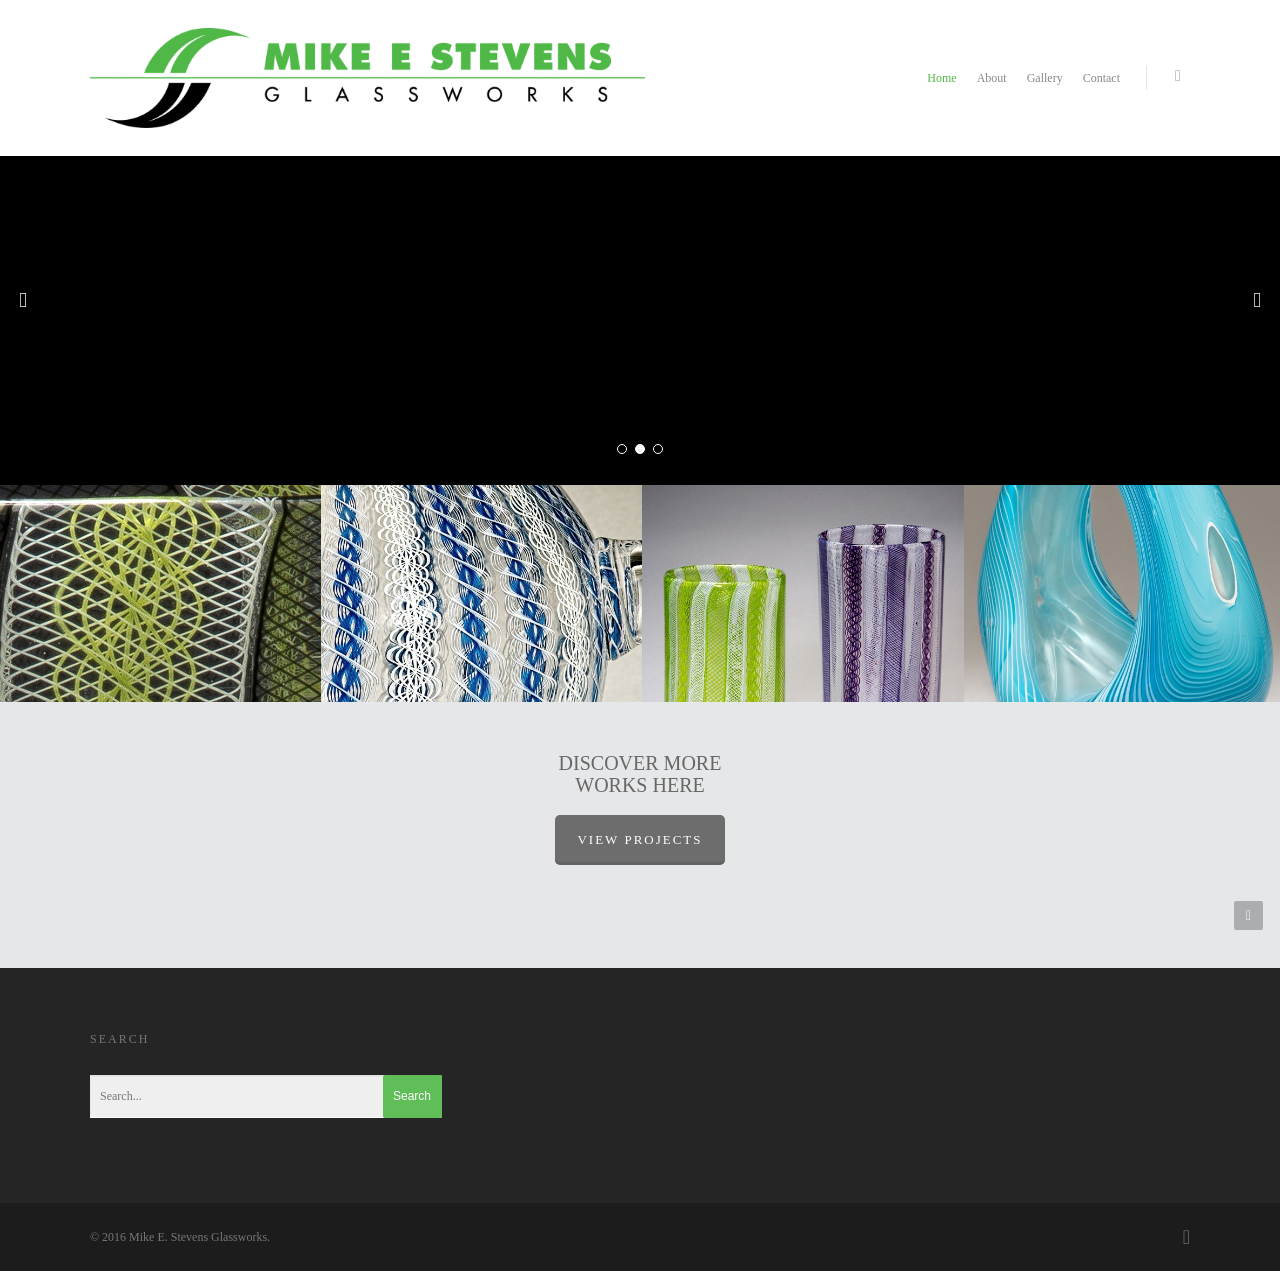
==== commit 08c78cea: "No URL" ====
--- a/Index.html
+++ b/Index.html
@@ -1,5 +1,5 @@
 <!DOCTYPE html>
-<!-- saved from url=(0033)http://meghanburmeister.github.io/Mike// -->
+<!-- saved from url=(0033)/ -->
 <html lang="en-US" style="" class="js flexbox flexboxlegacy canvas canvastext webgl no-touch geolocation postmessage websqldatabase indexeddb hashchange history draganddrop websockets rgba hsla multiplebgs backgroundsize borderimage borderradius boxshadow textshadow opacity cssanimations csscolumns cssgradients cssreflections csstransforms csstransforms3d csstransitions fontface generatedcontent video audio localstorage sessionstorage webworkers applicationcache svg inlinesvg smil svgclippaths js_active  vc_desktop  vc_transform  vc_transform"><head><meta http-equiv="Content-Type" content="text/html; charset=UTF-8">
 
 <!-- Meta Tags -->
@@ -17,11 +17,11 @@
 
 
 <!-- All in One SEO Pack 2.3.4.2 by Michael Torbert of Semper Fi Web Design[288,323] -->
-<link rel="canonical" href="http://meghanburmeister.github.io/Mike//">
+<link rel="canonical" href="/">
 <!-- /all in one seo pack -->
-<link rel="alternate" type="application/rss+xml" title="Mike E. Stevens Glassworks » Feed" href="http://meghanburmeister.github.io/Mike//feed/">
-<link rel="alternate" type="application/rss+xml" title="Mike E. Stevens Glassworks » Comments Feed" href="http://meghanburmeister.github.io/Mike//comments/feed/">
-<link rel="alternate" type="application/rss+xml" title="Mike E. Stevens Glassworks » Home Comments Feed" href="http://meghanburmeister.github.io/Mike//home/feed/">
+<link rel="alternate" type="application/rss+xml" title="Mike E. Stevens Glassworks » Feed" href="/feed/">
+<link rel="alternate" type="application/rss+xml" title="Mike E. Stevens Glassworks » Comments Feed" href="/comments/feed/">
+<link rel="alternate" type="application/rss+xml" title="Mike E. Stevens Glassworks » Home Comments Feed" href="/home/feed/">
 		<style type="text/css">
 img.wp-smiley,
 img.emoji {
@@ -41,7 +41,7 @@
 <link rel="stylesheet" id="font-awesome-css" href="font-awesome.min.css" type="text/css" media="all">
 <link rel="stylesheet" id="main-styles-css" href="style.css" type="text/css" media="all">
 <!--[if lt IE 9]>
-<link rel='stylesheet' id='nectar-ie8-css'  href='http://meghanburmeister.github.io/Mike//wp-content/themes/salient/css/ie8.css?ver=6.1.65' type='text/css' media='all' />
+<link rel='stylesheet' id='nectar-ie8-css'  href='/wp-content/themes/salient/css/ie8.css?ver=6.1.65' type='text/css' media='all' />
 <![endif]-->
 <link rel="stylesheet" id="responsive-css" href="responsive.css" type="text/css" media="all">
 <link rel="stylesheet" id="js_composer_front-css" href="js_composer.css" type="text/css" media="all">
@@ -50,8 +50,8 @@
 <script type="text/javascript" src="modernizr.js"></script>
 <link rel="https://api.w.org/" href="wp-json/">
 
-<style type="text/css">body a{color:#50b948;}header#top nav ul li a:hover,header#top nav .sf-menu li.sfHover > a,header#top nav .sf-menu li.current-menu-item > a,header#top nav .sf-menu li.current_page_item > a .sf-sub-indicator i,header#top nav .sf-menu li.current_page_ancestor > a .sf-sub-indicator i,header#top nav ul li a:hover,header#top nav .sf-menu li.sfHover > a,header#top nav .sf-menu li.current_page_ancestor > a,header#top nav .sf-menu li.current-menu-ancestor > a,header#top nav .sf-menu li.current_page_item > a,body header#top nav .sf-menu li.current_page_item > a .sf-sub-indicator [class^="icon-"],header#top nav .sf-menu li.current_page_ancestor > a .sf-sub-indicator [class^="icon-"],header#top nav .sf-menu li.current-menu-ancestor > a,header#top nav .sf-menu li.current_page_item > a,.sf-menu li ul li.sfHover > a .sf-sub-indicator [class^="icon-"],ul.sf-menu > li > a:hover > .sf-sub-indicator i,ul.sf-menu > li > a:active > .sf-sub-indicator i,ul.sf-menu > li.sfHover > a > .sf-sub-indicator i,.sf-menu ul li.current_page_item > a,.sf-menu ul li.current-menu-ancestor > a,.sf-menu ul li.current_page_ancestor > a,.sf-menu ul a:focus,.sf-menu ul a:hover,.sf-menu ul a:active,.sf-menu ul li:hover > a,.sf-menu ul li.sfHover > a,.sf-menu li ul li a:hover,.sf-menu li ul li.sfHover > a,#footer-outer a:hover,.recent-posts .post-header a:hover,article.post .post-header a:hover,article.result a:hover,article.post .post-header h2 a,.single article.post .post-meta a:hover,.comment-list .comment-meta a:hover,label span,.wpcf7-form p span,.icon-3x[class^="icon-"],.icon-3x[class*=" icon-"],.icon-tiny[class^="icon-"],body .circle-border,article.result .title a,.home .blog-recent .col .post-header a:hover,.home .blog-recent .col .post-header h3 a,#single-below-header a:hover,header#top #logo:hover,.sf-menu > li.current_page_ancestor > a > .sf-sub-indicator [class^="icon-"],.sf-menu > li.current-menu-ancestor > a > .sf-sub-indicator [class^="icon-"],body #mobile-menu li.open > a [class^="icon-"],.pricing-column h3,.pricing-table[data-style="flat-alternative"] .pricing-column.accent-color h4,.pricing-table[data-style="flat-alternative"] .pricing-column.accent-color .interval,.comment-author a:hover,.project-attrs li i,#footer-outer #copyright li a i:hover,.col:hover > [class^="icon-"].icon-3x.accent-color.alt-style.hovered,.col:hover > [class*=" icon-"].icon-3x.accent-color.alt-style.hovered,#header-outer .widget_shopping_cart .cart_list a,.woocommerce .star-rating,.woocommerce-page table.cart a.remove,.woocommerce form .form-row .required,.woocommerce-page form .form-row .required,body #header-secondary-outer #social a:hover i,.woocommerce ul.products li.product .price,body .twitter-share:hover i,.twitter-share.hovered i,body .linkedin-share:hover i,.linkedin-share.hovered i,body .google-plus-share:hover i,.google-plus-share.hovered i,.pinterest-share:hover i,.pinterest-share.hovered i,.facebook-share:hover i,.facebook-share.hovered i,.woocommerce-page ul.products li.product .price,.nectar-milestone .number.accent-color,header#top nav > ul > li.megamenu > ul > li > a:hover,header#top nav > ul > li.megamenu > ul > li.sfHover > a,body #portfolio-nav a:hover i,span.accent-color,.nectar-love:hover i,.nectar-love.loved i,.portfolio-items .nectar-love:hover i,.portfolio-items .nectar-love.loved i,body .hovered .nectar-love i,header#top nav ul #search-btn a:hover span,header#top nav ul .slide-out-widget-area-toggle a:hover span,#search-outer #search #close a span:hover,.carousel-wrap[data-full-width="true"] .carousel-heading a:hover i,#search-outer .ui-widget-content li:hover a .title,#search-outer .ui-widget-content .ui-state-hover .title,#search-outer .ui-widget-content .ui-state-focus .title,.portfolio-filters-inline .container ul li a.active,body [class^="icon-"].icon-default-style,.svg-icon-holder[data-color="accent-color"],.team-member a.accent-color:hover,.ascend .comment-list .reply a,.wpcf7-form .wpcf7-not-valid-tip,.text_on_hover.product .add_to_cart_button,.blog-recent[data-style="minimal"] .col > span,.blog-recent[data-style="title_only"] .col:hover .post-header .title{color:#50b948!important;}.col:not(#post-area):not(.span_12):not(#sidebar):hover [class^="icon-"].icon-3x.accent-color.alt-style.hovered,body .col:not(#post-area):not(.span_12):not(#sidebar):hover a [class*=" icon-"].icon-3x.accent-color.alt-style.hovered,.ascend #header-outer:not(.transparent) .cart-outer:hover .cart-menu-wrap:not(.has_products) .icon-salient-cart{color:#50b948!important;}.orbit-wrapper div.slider-nav span.right,.orbit-wrapper div.slider-nav span.left,.flex-direction-nav a,.jp-play-bar,.jp-volume-bar-value,.jcarousel-prev:hover,.jcarousel-next:hover,.portfolio-items .col[data-default-color="true"] .work-item:not(.style-3) .work-info-bg,.portfolio-items .col[data-default-color="true"] .bottom-meta,.portfolio-filters a,.portfolio-filters #sort-portfolio,.project-attrs li span,.progress li span,.nectar-progress-bar span,#footer-outer #footer-widgets .col .tagcloud a:hover,#sidebar .widget .tagcloud a:hover,article.post .more-link span:hover,article.post.quote .post-content .quote-inner,article.post.link .post-content .link-inner,#pagination .next a:hover,#pagination .prev a:hover,.comment-list .reply a:hover,input[type=submit]:hover,input[type="button"]:hover,#footer-outer #copyright li a.vimeo:hover,#footer-outer #copyright li a.behance:hover,.toggle.open h3 a,.tabbed > ul li a.active-tab,[class*=" icon-"],.icon-normal,.bar_graph li span,.nectar-button[data-color-override="false"].regular-button,.nectar-button.tilt.accent-color,body .swiper-slide .button.transparent_2 a.primary-color:hover,#footer-outer #footer-widgets .col input[type="submit"],.carousel-prev:hover,.carousel-next:hover,.blog-recent .more-link span:hover,.post-tags a:hover,.pricing-column.highlight h3,.pricing-table[data-style="flat-alternative"] .pricing-column.highlight h3 .highlight-reason,.pricing-table[data-style="flat-alternative"] .pricing-column.accent-color:before,#to-top:hover,#to-top.dark:hover,body[data-button-style="rounded"] #to-top:after,#pagination a.page-numbers:hover,#pagination span.page-numbers.current,.single-portfolio .facebook-share a:hover,.single-portfolio .twitter-share a:hover,.single-portfolio .pinterest-share a:hover,.single-post .facebook-share a:hover,.single-post .twitter-share a:hover,.single-post .pinterest-share a:hover,.mejs-controls .mejs-time-rail .mejs-time-current,.mejs-controls .mejs-volume-button .mejs-volume-slider .mejs-volume-current,.mejs-controls .mejs-horizontal-volume-slider .mejs-horizontal-volume-current,article.post.quote .post-content .quote-inner,article.post.link .post-content .link-inner,article.format-status .post-content .status-inner,article.post.format-aside .aside-inner,body #header-secondary-outer #social li a.behance:hover,body #header-secondary-outer #social li a.vimeo:hover,#sidebar .widget:hover [class^="icon-"].icon-3x,.woocommerce-page div[data-project-style="text_on_hover"] .single_add_to_cart_button,article.post.quote .content-inner .quote-inner .whole-link,.iosSlider .prev_slide:hover,.iosSlider .next_slide:hover,body [class^="icon-"].icon-3x.alt-style.accent-color,body [class*=" icon-"].icon-3x.alt-style.accent-color,#slide-out-widget-area,#slide-out-widget-area-bg.fullscreen,#header-outer .widget_shopping_cart a.button,body[data-button-style="rounded"] .wpb_wrapper .twitter-share:before,body[data-button-style="rounded"] .wpb_wrapper .twitter-share.hovered:before,body[data-button-style="rounded"] .wpb_wrapper .facebook-share:before,body[data-button-style="rounded"] .wpb_wrapper .facebook-share.hovered:before,body[data-button-style="rounded"] .wpb_wrapper .google-plus-share:before,body[data-button-style="rounded"] .wpb_wrapper .google-plus-share.hovered:before,body[data-button-style="rounded"] .wpb_wrapper .pinterest-share:before,body[data-button-style="rounded"] .wpb_wrapper .pinterest-share.hovered:before,body[data-button-style="rounded"] .wpb_wrapper .linkedin-share:before,body[data-button-style="rounded"] .wpb_wrapper .linkedin-share.hovered:before,#header-outer a.cart-contents .cart-wrap span,.swiper-slide .button.solid_color a,.swiper-slide .button.solid_color_2 a,.portfolio-filters,button[type=submit]:hover,#buddypress button:hover,#buddypress a.button:hover,#buddypress ul.button-nav li.current a,header#top nav ul .slide-out-widget-area-toggle a:hover i.lines,header#top nav ul .slide-out-widget-area-toggle a:hover i.lines:after,header#top nav ul .slide-out-widget-area-toggle a:hover i.lines:before,#buddypress a.button:focus,.text_on_hover.product a.added_to_cart,.woocommerce div.product .woocommerce-tabs .full-width-content ul.tabs li a:after,.woocommerce div[data-project-style="text_on_hover"] .cart .quantity input.minus,.woocommerce div[data-project-style="text_on_hover"] .cart .quantity input.plus,.woocommerce .span_4 input[type="submit"].checkout-button,.portfolio-filters-inline[data-color-scheme="accent-color"]{background-color:#50b948!important;}.col:hover > [class^="icon-"].icon-3x:not(.alt-style).accent-color.hovered,.col:hover > [class*=" icon-"].icon-3x:not(.alt-style).accent-color.hovered,body .nectar-button.see-through-2[data-hover-color-override="false"]:hover,.col:not(#post-area):not(.span_12):not(#sidebar):hover [class^="icon-"].icon-3x:not(.alt-style).accent-color.hovered,.col:not(#post-area):not(.span_12):not(#sidebar):hover a [class*=" icon-"].icon-3x:not(.alt-style).accent-color.hovered{background-color:#50b948!important;}.tabbed > ul li a.active-tab,body .recent_projects_widget a:hover img,.recent_projects_widget a:hover img,#sidebar #flickr a:hover img,body .nectar-button.see-through-2[data-hover-color-override="false"]:hover,#footer-outer #flickr a:hover img,body[data-button-style="rounded"] .wpb_wrapper .twitter-share:before,body[data-button-style="rounded"] .wpb_wrapper .twitter-share.hovered:before,body[data-button-style="rounded"] .wpb_wrapper .facebook-share:before,body[data-button-style="rounded"] .wpb_wrapper .facebook-share.hovered:before,body[data-button-style="rounded"] .wpb_wrapper .google-plus-share:before,body[data-button-style="rounded"] .wpb_wrapper .google-plus-share.hovered:before,body[data-button-style="rounded"] .wpb_wrapper .pinterest-share:before,body[data-button-style="rounded"] .wpb_wrapper .pinterest-share.hovered:before,body[data-button-style="rounded"] .wpb_wrapper .linkedin-share:before,body[data-button-style="rounded"] .wpb_wrapper .linkedin-share.hovered:before,#featured article .post-title a:hover,body #featured article .post-title a:hover,div.wpcf7-validation-errors{border-color:#50b948!important;}.default-loading-icon:before{border-top-color:#50b948!important;}#header-outer a.cart-contents span:before{border-color:transparent #50b948!important;}body .col:not(#post-area):not(.span_12):not(#sidebar):hover .hovered .circle-border,body #sidebar .widget:hover .circle-border{border-color:#50b948;}.gallery a:hover img{border-color:#50b948!important;}@media only screen and (min-width :1px) and (max-width :1000px){body #featured article .post-title > a{background-color:#50b948;}body #featured article .post-title > a{border-color:#50b948;}}.nectar-button.regular-button.extra-color-1,.nectar-button.tilt.extra-color-1{background-color:#6d6d6d!important;}.icon-3x[class^="icon-"].extra-color-1:not(.alt-style),.icon-tiny[class^="icon-"].extra-color-1,.icon-3x[class*=" icon-"].extra-color-1:not(.alt-style),body .icon-3x[class*=" icon-"].extra-color-1:not(.alt-style) .circle-border,.woocommerce-page table.cart a.remove,#header-outer .widget_shopping_cart .cart_list li a.remove,#header-outer .woocommerce.widget_shopping_cart .cart_list li a.remove,.nectar-milestone .number.extra-color-1,span.extra-color-1,.team-member ul.social.extra-color-1 li a,.stock.out-of-stock,body [class^="icon-"].icon-default-style.extra-color-1,.team-member a.extra-color-1:hover,.pricing-table[data-style="flat-alternative"] .pricing-column.highlight.extra-color-1 h3,.pricing-table[data-style="flat-alternative"] .pricing-column.extra-color-1 h4,.pricing-table[data-style="flat-alternative"] .pricing-column.extra-color-1 .interval,.svg-icon-holder[data-color="extra-color-1"]{color:#6d6d6d!important;}.col:hover > [class^="icon-"].icon-3x.extra-color-1:not(.alt-style),.col:hover > [class*=" icon-"].icon-3x.extra-color-1:not(.alt-style).hovered,body .swiper-slide .button.transparent_2 a.extra-color-1:hover,body .col:not(#post-area):not(.span_12):not(#sidebar):hover [class^="icon-"].icon-3x.extra-color-1:not(.alt-style).hovered,body .col:not(#post-area):not(#sidebar):not(.span_12):hover a [class*=" icon-"].icon-3x.extra-color-1:not(.alt-style).hovered,#sidebar .widget:hover [class^="icon-"].icon-3x.extra-color-1:not(.alt-style),.portfolio-filters-inline[data-color-scheme="extra-color-1"],.pricing-table[data-style="flat-alternative"] .pricing-column.extra-color-1:before,.pricing-table[data-style="flat-alternative"] .pricing-column.highlight.extra-color-1 h3 .highlight-reason{background-color:#6d6d6d!important;}body [class^="icon-"].icon-3x.alt-style.extra-color-1,body [class*=" icon-"].icon-3x.alt-style.extra-color-1,[class*=" icon-"].extra-color-1.icon-normal,.extra-color-1.icon-normal,.bar_graph li span.extra-color-1,.nectar-progress-bar span.extra-color-1,#header-outer .widget_shopping_cart a.button,.woocommerce ul.products li.product .onsale,.woocommerce-page ul.products li.product .onsale,.woocommerce span.onsale,.woocommerce-page span.onsale,.woocommerce-page table.cart a.remove:hover,.swiper-slide .button.solid_color a.extra-color-1,.swiper-slide .button.solid_color_2 a.extra-color-1,.toggle.open.extra-color-1 h3 a{background-color:#6d6d6d!important;}.col:hover > [class^="icon-"].icon-3x.extra-color-1.alt-style.hovered,.col:hover > [class*=" icon-"].icon-3x.extra-color-1.alt-style.hovered,.no-highlight.extra-color-1 h3,.col:not(#post-area):not(.span_12):not(#sidebar):hover [class^="icon-"].icon-3x.extra-color-1.alt-style.hovered,body .col:not(#post-area):not(.span_12):not(#sidebar):hover a [class*=" icon-"].icon-3x.extra-color-1.alt-style.hovered{color:#6d6d6d!important;}body .col:not(#post-area):not(.span_12):not(#sidebar):hover .extra-color-1.hovered .circle-border,.woocommerce-page table.cart a.remove,#header-outer .woocommerce.widget_shopping_cart .cart_list li a.remove,#header-outer .woocommerce.widget_shopping_cart .cart_list li a.remove,body #sidebar .widget:hover .extra-color-1 .circle-border,.woocommerce-page table.cart a.remove{border-color:#6d6d6d;}.pricing-column.highlight.extra-color-1 h3{background-color:#6d6d6d!important;}.nectar-button.regular-button.extra-color-2,.nectar-button.tilt.extra-color-2{background-color:#50b948!important;}.icon-3x[class^="icon-"].extra-color-2:not(.alt-style),.icon-3x[class*=" icon-"].extra-color-2:not(.alt-style),.icon-tiny[class^="icon-"].extra-color-2,body .icon-3x[class*=" icon-"].extra-color-2 .circle-border,.nectar-milestone .number.extra-color-2,span.extra-color-2,.team-member ul.social.extra-color-2 li a,body [class^="icon-"].icon-default-style.extra-color-2,.team-member a.extra-color-2:hover,.pricing-table[data-style="flat-alternative"] .pricing-column.highlight.extra-color-2 h3,.pricing-table[data-style="flat-alternative"] .pricing-column.extra-color-2 h4,.pricing-table[data-style="flat-alternative"] .pricing-column.extra-color-2 .interval,.svg-icon-holder[data-color="extra-color-2"]{color:#50b948!important;}.col:hover > [class^="icon-"].icon-3x.extra-color-2:not(.alt-style).hovered,.col:hover > [class*=" icon-"].icon-3x.extra-color-2:not(.alt-style).hovered,body .swiper-slide .button.transparent_2 a.extra-color-2:hover,.col:not(#post-area):not(.span_12):not(#sidebar):hover [class^="icon-"].icon-3x.extra-color-2:not(.alt-style).hovered,.col:not(#post-area):not(.span_12):not(#sidebar):hover a [class*=" icon-"].icon-3x.extra-color-2:not(.alt-style).hovered,#sidebar .widget:hover [class^="icon-"].icon-3x.extra-color-2:not(.alt-style),.pricing-table[data-style="flat-alternative"] .pricing-column.highlight.extra-color-2 h3 .highlight-reason{background-color:#50b948!important;}body [class^="icon-"].icon-3x.alt-style.extra-color-2,body [class*=" icon-"].icon-3x.alt-style.extra-color-2,[class*=" icon-"].extra-color-2.icon-normal,.extra-color-2.icon-normal,.bar_graph li span.extra-color-2,.nectar-progress-bar span.extra-color-2,.woocommerce .product-wrap .add_to_cart_button.added,.woocommerce-message,.woocommerce-error,.woocommerce-info,.woocommerce .widget_price_filter .ui-slider .ui-slider-range,.woocommerce-page .widget_price_filter .ui-slider .ui-slider-range,.swiper-slide .button.solid_color a.extra-color-2,.swiper-slide .button.solid_color_2 a.extra-color-2,.toggle.open.extra-color-2 h3 a,.portfolio-filters-inline[data-color-scheme="extra-color-2"],.pricing-table[data-style="flat-alternative"] .pricing-column.extra-color-2:before{background-color:#50b948!important;}.col:hover > [class^="icon-"].icon-3x.extra-color-2.alt-style.hovered,.col:hover > [class*=" icon-"].icon-3x.extra-color-2.alt-style.hovered,.no-highlight.extra-color-2 h3,.col:not(#post-area):not(.span_12):not(#sidebar):hover [class^="icon-"].icon-3x.extra-color-2.alt-style.hovered,body .col:not(#post-area):not(.span_12):not(#sidebar):hover a [class*=" icon-"].icon-3x.extra-color-2.alt-style.hovered{color:#50b948!important;}body .col:not(#post-area):not(.span_12):not(#sidebar):hover .extra-color-2.hovered .circle-border,body #sidebar .widget:hover .extra-color-2 .circle-border{border-color:#50b948;}.pricing-column.highlight.extra-color-2 h3{background-color:#50b948!important;}.nectar-button.regular-button.extra-color-3,.nectar-button.tilt.extra-color-3{background-color:#50b948!important;}.icon-3x[class^="icon-"].extra-color-3:not(.alt-style),.icon-3x[class*=" icon-"].extra-color-3:not(.alt-style),.icon-tiny[class^="icon-"].extra-color-3,body .icon-3x[class*=" icon-"].extra-color-3 .circle-border,.nectar-milestone .number.extra-color-3,span.extra-color-3,.team-member ul.social.extra-color-3 li a,body [class^="icon-"].icon-default-style.extra-color-3,.team-member a.extra-color-3:hover,.pricing-table[data-style="flat-alternative"] .pricing-column.highlight.extra-color-3 h3,.pricing-table[data-style="flat-alternative"] .pricing-column.extra-color-3 h4,.pricing-table[data-style="flat-alternative"] .pricing-column.extra-color-3 .interval,.svg-icon-holder[data-color="extra-color-3"]{color:#50b948!important;}.col:hover > [class^="icon-"].icon-3x.extra-color-3:not(.alt-style).hovered,.col:hover > [class*=" icon-"].icon-3x.extra-color-3:not(.alt-style).hovered,body .swiper-slide .button.transparent_2 a.extra-color-3:hover,.col:not(#post-area):not(.span_12):not(#sidebar):hover [class^="icon-"].icon-3x.extra-color-3:not(.alt-style).hovered,.col:not(#post-area):not(.span_12):not(#sidebar):hover a [class*=" icon-"].icon-3x.extra-color-3:not(.alt-style).hovered,#sidebar .widget:hover [class^="icon-"].icon-3x.extra-color-3:not(.alt-style),.portfolio-filters-inline[data-color-scheme="extra-color-3"],.pricing-table[data-style="flat-alternative"] .pricing-column.extra-color-3:before,.pricing-table[data-style="flat-alternative"] .pricing-column.highlight.extra-color-3 h3 .highlight-reason{background-color:#50b948!important;}body [class^="icon-"].icon-3x.alt-style.extra-color-3,body [class*=" icon-"].icon-3x.alt-style.extra-color-3,.extra-color-3.icon-normal,[class*=" icon-"].extra-color-3.icon-normal,.bar_graph li span.extra-color-3,.nectar-progress-bar span.extra-color-3,.swiper-slide .button.solid_color a.extra-color-3,.swiper-slide .button.solid_color_2 a.extra-color-3,.toggle.open.extra-color-3 h3 a{background-color:#50b948!important;}.col:hover > [class^="icon-"].icon-3x.extra-color-3.alt-style.hovered,.col:hover > [class*=" icon-"].icon-3x.extra-color-3.alt-style.hovered,.no-highlight.extra-color-3 h3,.col:not(#post-area):not(.span_12):not(#sidebar):hover [class^="icon-"].icon-3x.extra-color-3.alt-style.hovered,body .col:not(#post-area):not(.span_12):not(#sidebar):hover a [class*=" icon-"].icon-3x.extra-color-3.alt-style.hovered{color:#50b948!important;}body .col:not(#post-area):not(.span_12):not(#sidebar):hover .extra-color-3.hovered .circle-border,body #sidebar .widget:hover .extra-color-3 .circle-border{border-color:#50b948;}.pricing-column.highlight.extra-color-3 h3{background-color:#50b948!important;}#call-to-action{background-color:#ECEBE9!important;}#call-to-action span{color:#4B4F52!important;}body #slide-out-widget-area-bg{background-color:rgba(0,0,0,0.8);}</style><style type="text/css"> #header-outer{padding-top:28px;}#header-outer #logo img{height:100px;}header#top nav > ul > li > a{padding-bottom:68px;padding-top:40px;}#header-outer .cart-menu{padding-bottom:68px;padding-top:68px;}header#top nav > ul li#search-btn,header#top nav > ul li.slide-out-widget-area-toggle{padding-bottom:39px;padding-top:40px;}header#top .sf-menu > li.sfHover > ul{top:20px;}.sf-sub-indicator{height:20px;}#header-space{height:156px;}body[data-smooth-scrolling="1"] #full_width_portfolio .project-title.parallax-effect{top:156px;}body.single-product div.product .product_title{padding-right:0;}@media only screen and (min-width:1000px){body:not(.ascend)[data-slide-out-widget-area="true"] #header-outer[data-has-menu="false"][data-permanent-transparent="false"] header#top,body.ascend[data-slide-out-widget-area="true"] #header-outer[data-has-menu="false"][data-permanent-transparent="false"][data-full-width="false"] header#top{padding-bottom:28px;}}@media only screen and (min-width:1000px) and (max-width:1300px){.nectar-slider-wrap[data-full-width="true"] .swiper-slide .content h2,.nectar-slider-wrap[data-full-width="boxed-full-width"] .swiper-slide .content h2,.full-width-content .vc_span12 .swiper-slide .content h2{font-size:45px!important;line-height:51px!important;}.nectar-slider-wrap[data-full-width="true"] .swiper-slide .content p,.nectar-slider-wrap[data-full-width="boxed-full-width"] .swiper-slide .content p,.full-width-content .vc_span12 .swiper-slide .content p{font-size:18px!important;line-height:31.2px!important;}}@media only screen and (min-width :690px) and (max-width :1000px){.nectar-slider-wrap[data-full-width="true"] .swiper-slide .content h2,.nectar-slider-wrap[data-full-width="boxed-full-width"] .swiper-slide .content h2,.full-width-content .vc_span12 .swiper-slide .content h2{font-size:33px!important;line-height:39px!important;}.nectar-slider-wrap[data-full-width="true"] .swiper-slide .content p,.nectar-slider-wrap[data-full-width="boxed-full-width"] .swiper-slide .content p,.full-width-content .vc_span12 .swiper-slide .content p{font-size:13.2px!important;line-height:24px!important;}}@media only screen and (max-width :690px){.nectar-slider-wrap[data-full-width="true"][data-fullscreen="false"] .swiper-slide .content h2,.nectar-slider-wrap[data-full-width="boxed-full-width"][data-fullscreen="false"] .swiper-slide .content h2,.full-width-content .vc_span12 .nectar-slider-wrap[data-fullscreen="false"] .swiper-slide .content h2{font-size:15px!important;line-height:21px!important;}.nectar-slider-wrap[data-full-width="true"][data-fullscreen="false"] .swiper-slide .content p,.nectar-slider-wrap[data-full-width="boxed-full-width"][data-fullscreen="false"] .swiper-slide .content p,.full-width-content .vc_span12 .nectar-slider-wrap[data-fullscreen="false"] .swiper-slide .content p{font-size:7.68px!important;line-height:17.52px!important;}}@media only screen and (min-width:1000px){.container,.woocommerce-tabs .full-width-content .tab-container{max-width:1425px;width:100%;margin:0 auto;padding:0 90px;}.swiper-slide .content{padding:0 90px;}body .container .container:not(.tab-container){width:100%!important;padding:0!important;}body .carousel-heading .container{padding:0 10px!important;}body .carousel-heading .container .carousel-next{right:10px;}body .carousel-heading .container .carousel-prev{right:35px;}.carousel-wrap[data-full-width="true"] .carousel-heading a.portfolio-page-link{left:90px;}.carousel-wrap[data-full-width="true"] .carousel-heading{margin-left:-20px;margin-right:-20px;}.carousel-wrap[data-full-width="true"] .carousel-next{right:90px!important;}.carousel-wrap[data-full-width="true"] .carousel-prev{right:115px!important;}.carousel-wrap[data-full-width="true"]{padding:0!important;}.carousel-wrap[data-full-width="true"] .caroufredsel_wrapper{padding:20px!important;}#search-outer #search #close a{right:90px;}#boxed,#boxed #header-outer,#boxed #header-secondary-outer,#boxed #slide-out-widget-area-bg.fullscreen,#boxed #page-header-bg[data-parallax="1"],#boxed #featured,body[data-footer-reveal="1"] #boxed #footer-outer,#boxed .orbit > div,#boxed #featured article,.ascend #boxed #search-outer{max-width:1400px!important;width:90%!important;min-width:980px;}#boxed #search-outer #search #close a{right:0!important;}#boxed .container{width:92%;padding:0;}#boxed #footer-outer #footer-widgets,#boxed #footer-outer #copyright{padding-left:0;padding-right:0;}#boxed .carousel-wrap[data-full-width="true"] .carousel-heading a.portfolio-page-link{left:35px;}#boxed .carousel-wrap[data-full-width="true"] .carousel-next{right:35px!important;}#boxed .carousel-wrap[data-full-width="true"] .carousel-prev{right:60px!important;}}.pagination-navigation{-webkit-filter:url("http://meghanburmeister.github.io/Mike//#goo");filter:url("http://meghanburmeister.github.io/Mike//#goo");}</style><style type="text/css">                            </style><style type="text/css"> body,.toggle h3 a,body .ui-widget,table,.bar_graph li span strong,#slide-out-widget-area .tagcloud a,#search-results .result .title span,.woocommerce ul.products li.product h3,.woocommerce-page ul.products li.product h3,body .nectar-love span,body .nectar-social .nectar-love .nectar-love-count,body .carousel-heading h2{}.nectar-fancy-ul ul li .icon-default-style[class^="icon-"]{}header#top nav > ul > li > a{}header#top .sf-menu li ul li a,#header-secondary-outer nav > ul > li > a,#header-secondary-outer ul ul li a,#header-outer .widget_shopping_cart .cart_list a{}@media only screen and (min-width :1px) and (max-width :1000px){header#top .sf-menu a{font-family:-!important;font-size:14px!important;}}#page-header-bg h1,body h1,body .row .col.section-title h1{}@media only screen and (max-width:1300px) and (min-width:1000px){body .row .col.section-title h1,body h1{font-size:;line-height:;}}@media only screen and (max-width:1000px) and (min-width:690px){body .row .col.section-title h1,body h1{font-size:;line-height:;}}@media only screen and (max-width:690px){body .row .col.section-title h1,body h1{font-size:;line-height:;}}#page-header-bg h2,body h2,article.post .post-header h2,article.post.quote .post-content h2,article.post.link .post-content h2,article.post.format-status .post-content h2,#call-to-action span,.woocommerce .full-width-tabs #reviews h3,.row .col.section-title h2{}@media only screen and (max-width:1300px) and (min-width:1000px){.row .span_2 h2,.row .span_3 h2,.row .span_4 h2,.row .vc_col-sm-2 h2,.row .vc_col-sm-3 h2,.row .vc_col-sm-4 h2{font-size:;line-height:;}}@media only screen and (max-width:690px){.col h2{font-size:;line-height:;}}body h3,.row .col h3,.toggle h3 a,.ascend #respond h3,.ascend h3#comments,.woocommerce ul.products li.product.text_on_hover h3{}@media only screen and (min-width:1000px){.ascend .comments-section .comment-wrap.full-width-section > h3{font-size:;line-height:;}}@media only screen and (min-width:1300px) and (max-width:1500px){body .portfolio-items.constrain-max-cols.masonry-items .col.elastic-portfolio-item h3{font-size:;line-height:;}}@media only screen and (max-width:1300px) and (min-width:1000px),(max-width:690px){.row .span_2 h3,.row .span_3 h3,.row .span_4 h3,.row .vc_col-sm-2 h3,.row .vc_col-sm-3 h3,.row .vc_col-sm-4 h3{font-size:;line-height:;}}body h4,.row .col h4,.portfolio-items .work-meta h4,#respond h3,h3#comments{}body h5,.row .col h5,.portfolio-items .work-item.style-3-alt p{}body .wpb_column > .wpb_wrapper > .morphing-outline .inner > h5{font-size:;}body h6,.row .col h6{}body i,body em,.masonry.meta_overlaid article.post .post-header .meta-author > span,#post-area.masonry.meta_overlaid article.post .post-meta .date,#post-area.masonry.meta_overlaid article.post.quote .quote-inner .author,#post-area.masonry.meta_overlaid article.post.link .post-content .destination{}body #page-header-bg h1,html body .row .col.section-title h1,.nectar-box-roll .overlaid-content h1{}@media only screen and (min-width:690px) and (max-width:1000px){#page-header-bg .span_6 h1,.overlaid-content h1{font-size:;line-height:;}}@media only screen and (min-width:1000px) and (max-width:1300px){#page-header-bg .span_6 h1,.nectar-box-roll .overlaid-content h1{font-size:;line-height:;}}@media only screen and (min-width:1300px) and (max-width:1500px){#page-header-bg .span_6 h1,.nectar-box-roll .overlaid-content h1{font-size:;line-height:;}}@media only screen and (max-width:690px){#page-header-bg.fullscreen-header .span_6 h1,.overlaid-content h1{font-size:;line-height:;}}body #page-header-bg .span_6 span.subheader,body .row .col.section-title > span,.nectar-box-roll .overlaid-content .subheader{}@media only screen and (min-width:1000px) and (max-width:1300px){body #page-header-bg:not(.fullscreen-header) .span_6 span.subheader,body .row .col.section-title > span{font-size:;line-height:;}}@media only screen and (min-width:690px) and (max-width:1000px){body #page-header-bg.fullscreen-header .span_6 span.subheader,.overlaid-content .subheader{font-size:;line-height:;}}@media only screen and (max-width:690px){body #page-header-bg.fullscreen-header .span_6 span.subheader,.overlaid-content .subheader{font-size:;line-height:;}}body #slide-out-widget-area .inner .off-canvas-menu-container li a,body #slide-out-widget-area.fullscreen .inner .off-canvas-menu-container li a{}@media only screen and (min-width:690px) and (max-width:1000px){body #slide-out-widget-area.fullscreen .inner .off-canvas-menu-container li a{font-size:;line-height:;}}@media only screen and (max-width:690px){body #slide-out-widget-area.fullscreen .inner .off-canvas-menu-container li a{font-size:;line-height:;}}#slide-out-widget-area .menuwrapper li small{}@media only screen and (min-width:690px) and (max-width:1000px){#slide-out-widget-area .menuwrapper li small{font-size:;line-height:;}}@media only screen and (max-width:690px){#slide-out-widget-area .menuwrapper li small{font-size:;line-height:;}}.swiper-slide .content h2{}@media only screen and (min-width:1000px) and (max-width:1300px){body .nectar-slider-wrap[data-full-width="true"] .swiper-slide .content h2,body .nectar-slider-wrap[data-full-width="boxed-full-width"] .swiper-slide .content h2,body .full-width-content .vc_span12 .swiper-slide .content h2{font-size:;line-height:;}}@media only screen and (min-width:690px) and (max-width:1000px){body .nectar-slider-wrap[data-full-width="true"] .swiper-slide .content h2,body .nectar-slider-wrap[data-full-width="boxed-full-width"] .swiper-slide .content h2,body .full-width-content .vc_span12 .swiper-slide .content h2{font-size:;line-height:;}}@media only screen and (max-width:690px){body .nectar-slider-wrap[data-full-width="true"] .swiper-slide .content h2,body .nectar-slider-wrap[data-full-width="boxed-full-width"] .swiper-slide .content h2,body .full-width-content .vc_span12 .swiper-slide .content h2{font-size:;line-height:;}}#featured article .post-title h2 span,.swiper-slide .content p,#portfolio-filters-inline #current-category,body .vc_text_separator div{}#portfolio-filters-inline ul{line-height:;}.swiper-slide .content p.transparent-bg span{}@media only screen and (min-width:1000px) and (max-width:1300px){.nectar-slider-wrap[data-full-width="true"] .swiper-slide .content p,.nectar-slider-wrap[data-full-width="boxed-full-width"] .swiper-slide .content p,.full-width-content .vc_span12 .swiper-slide .content p{font-size:;line-height:;}}@media only screen and (min-width:690px) and (max-width:1000px){.nectar-slider-wrap[data-full-width="true"] .swiper-slide .content p,.nectar-slider-wrap[data-full-width="boxed-full-width"] .swiper-slide .content p,.full-width-content .vc_span12 .swiper-slide .content p{font-size:;line-height:;}}@media only screen and (max-width:690px){body .nectar-slider-wrap[data-full-width="true"] .swiper-slide .content p,body .nectar-slider-wrap[data-full-width="boxed-full-width"] .swiper-slide .content p,body .full-width-content .vc_span12 .swiper-slide .content p{font-size:;line-height:;}}.testimonial_slider blockquote,.testimonial_slider blockquote span,blockquote{}#footer-outer .widget h4,#sidebar h4,#call-to-action .container a,.uppercase,.nectar-button,body .widget_calendar table th,body #footer-outer #footer-widgets .col .widget_calendar table th,.swiper-slide .button a,header#top nav > ul > li.megamenu > ul > li > a,.carousel-heading h2,body .gform_wrapper .top_label .gfield_label,body .vc_pie_chart .wpb_pie_chart_heading,#infscr-loading div,#page-header-bg .author-section a,.ascend input[type="submit"],.ascend button[type="submit"],.widget h4,.text-on-hover-wrap .categories a,.text_on_hover.product .add_to_cart_button,.woocommerce-page div[data-project-style="text_on_hover"] .single_add_to_cart_button,.woocommerce div[data-project-style="text_on_hover"] .cart .quantity input.qty,.woocommerce-page #respond input#submit,.meta_overlaid article.post .post-header h2,.meta_overlaid article.post.quote .post-content h2,.meta_overlaid article.post.link .post-content h2,.meta_overlaid article.post.format-status .post-content h2,.meta_overlaid article .meta-author a,.pricing-column.highlight h3 .highlight-reason,.blog-recent[data-style="minimal"] .col > span{font-weight:normal;}.team-member h4,.row .col.section-title p,.row .col.section-title span,#page-header-bg .subheader,.nectar-milestone .subject,.testimonial_slider blockquote span{}-6px!important;}</style><meta name="generator" content="Powered by Visual Composer - drag and drop page builder for WordPress.">
-<!--[if lte IE 9]><link rel="stylesheet" type="text/css" href="http://meghanburmeister.github.io/Mike//wp-content/plugins/js_composer_salient/assets/css/vc_lte_ie9.css" media="screen"><![endif]--><!--[if IE  8]><link rel="stylesheet" type="text/css" href="http://meghanburmeister.github.io/Mike//wp-content/plugins/js_composer_salient/assets/css/vc-ie8.css" media="screen"><![endif]--><noscript>&lt;style&gt; .wpb_animate_when_almost_visible { opacity: 1; }&lt;/style&gt;</noscript>
+<style type="text/css">body a{color:#50b948;}header#top nav ul li a:hover,header#top nav .sf-menu li.sfHover > a,header#top nav .sf-menu li.current-menu-item > a,header#top nav .sf-menu li.current_page_item > a .sf-sub-indicator i,header#top nav .sf-menu li.current_page_ancestor > a .sf-sub-indicator i,header#top nav ul li a:hover,header#top nav .sf-menu li.sfHover > a,header#top nav .sf-menu li.current_page_ancestor > a,header#top nav .sf-menu li.current-menu-ancestor > a,header#top nav .sf-menu li.current_page_item > a,body header#top nav .sf-menu li.current_page_item > a .sf-sub-indicator [class^="icon-"],header#top nav .sf-menu li.current_page_ancestor > a .sf-sub-indicator [class^="icon-"],header#top nav .sf-menu li.current-menu-ancestor > a,header#top nav .sf-menu li.current_page_item > a,.sf-menu li ul li.sfHover > a .sf-sub-indicator [class^="icon-"],ul.sf-menu > li > a:hover > .sf-sub-indicator i,ul.sf-menu > li > a:active > .sf-sub-indicator i,ul.sf-menu > li.sfHover > a > .sf-sub-indicator i,.sf-menu ul li.current_page_item > a,.sf-menu ul li.current-menu-ancestor > a,.sf-menu ul li.current_page_ancestor > a,.sf-menu ul a:focus,.sf-menu ul a:hover,.sf-menu ul a:active,.sf-menu ul li:hover > a,.sf-menu ul li.sfHover > a,.sf-menu li ul li a:hover,.sf-menu li ul li.sfHover > a,#footer-outer a:hover,.recent-posts .post-header a:hover,article.post .post-header a:hover,article.result a:hover,article.post .post-header h2 a,.single article.post .post-meta a:hover,.comment-list .comment-meta a:hover,label span,.wpcf7-form p span,.icon-3x[class^="icon-"],.icon-3x[class*=" icon-"],.icon-tiny[class^="icon-"],body .circle-border,article.result .title a,.home .blog-recent .col .post-header a:hover,.home .blog-recent .col .post-header h3 a,#single-below-header a:hover,header#top #logo:hover,.sf-menu > li.current_page_ancestor > a > .sf-sub-indicator [class^="icon-"],.sf-menu > li.current-menu-ancestor > a > .sf-sub-indicator [class^="icon-"],body #mobile-menu li.open > a [class^="icon-"],.pricing-column h3,.pricing-table[data-style="flat-alternative"] .pricing-column.accent-color h4,.pricing-table[data-style="flat-alternative"] .pricing-column.accent-color .interval,.comment-author a:hover,.project-attrs li i,#footer-outer #copyright li a i:hover,.col:hover > [class^="icon-"].icon-3x.accent-color.alt-style.hovered,.col:hover > [class*=" icon-"].icon-3x.accent-color.alt-style.hovered,#header-outer .widget_shopping_cart .cart_list a,.woocommerce .star-rating,.woocommerce-page table.cart a.remove,.woocommerce form .form-row .required,.woocommerce-page form .form-row .required,body #header-secondary-outer #social a:hover i,.woocommerce ul.products li.product .price,body .twitter-share:hover i,.twitter-share.hovered i,body .linkedin-share:hover i,.linkedin-share.hovered i,body .google-plus-share:hover i,.google-plus-share.hovered i,.pinterest-share:hover i,.pinterest-share.hovered i,.facebook-share:hover i,.facebook-share.hovered i,.woocommerce-page ul.products li.product .price,.nectar-milestone .number.accent-color,header#top nav > ul > li.megamenu > ul > li > a:hover,header#top nav > ul > li.megamenu > ul > li.sfHover > a,body #portfolio-nav a:hover i,span.accent-color,.nectar-love:hover i,.nectar-love.loved i,.portfolio-items .nectar-love:hover i,.portfolio-items .nectar-love.loved i,body .hovered .nectar-love i,header#top nav ul #search-btn a:hover span,header#top nav ul .slide-out-widget-area-toggle a:hover span,#search-outer #search #close a span:hover,.carousel-wrap[data-full-width="true"] .carousel-heading a:hover i,#search-outer .ui-widget-content li:hover a .title,#search-outer .ui-widget-content .ui-state-hover .title,#search-outer .ui-widget-content .ui-state-focus .title,.portfolio-filters-inline .container ul li a.active,body [class^="icon-"].icon-default-style,.svg-icon-holder[data-color="accent-color"],.team-member a.accent-color:hover,.ascend .comment-list .reply a,.wpcf7-form .wpcf7-not-valid-tip,.text_on_hover.product .add_to_cart_button,.blog-recent[data-style="minimal"] .col > span,.blog-recent[data-style="title_only"] .col:hover .post-header .title{color:#50b948!important;}.col:not(#post-area):not(.span_12):not(#sidebar):hover [class^="icon-"].icon-3x.accent-color.alt-style.hovered,body .col:not(#post-area):not(.span_12):not(#sidebar):hover a [class*=" icon-"].icon-3x.accent-color.alt-style.hovered,.ascend #header-outer:not(.transparent) .cart-outer:hover .cart-menu-wrap:not(.has_products) .icon-salient-cart{color:#50b948!important;}.orbit-wrapper div.slider-nav span.right,.orbit-wrapper div.slider-nav span.left,.flex-direction-nav a,.jp-play-bar,.jp-volume-bar-value,.jcarousel-prev:hover,.jcarousel-next:hover,.portfolio-items .col[data-default-color="true"] .work-item:not(.style-3) .work-info-bg,.portfolio-items .col[data-default-color="true"] .bottom-meta,.portfolio-filters a,.portfolio-filters #sort-portfolio,.project-attrs li span,.progress li span,.nectar-progress-bar span,#footer-outer #footer-widgets .col .tagcloud a:hover,#sidebar .widget .tagcloud a:hover,article.post .more-link span:hover,article.post.quote .post-content .quote-inner,article.post.link .post-content .link-inner,#pagination .next a:hover,#pagination .prev a:hover,.comment-list .reply a:hover,input[type=submit]:hover,input[type="button"]:hover,#footer-outer #copyright li a.vimeo:hover,#footer-outer #copyright li a.behance:hover,.toggle.open h3 a,.tabbed > ul li a.active-tab,[class*=" icon-"],.icon-normal,.bar_graph li span,.nectar-button[data-color-override="false"].regular-button,.nectar-button.tilt.accent-color,body .swiper-slide .button.transparent_2 a.primary-color:hover,#footer-outer #footer-widgets .col input[type="submit"],.carousel-prev:hover,.carousel-next:hover,.blog-recent .more-link span:hover,.post-tags a:hover,.pricing-column.highlight h3,.pricing-table[data-style="flat-alternative"] .pricing-column.highlight h3 .highlight-reason,.pricing-table[data-style="flat-alternative"] .pricing-column.accent-color:before,#to-top:hover,#to-top.dark:hover,body[data-button-style="rounded"] #to-top:after,#pagination a.page-numbers:hover,#pagination span.page-numbers.current,.single-portfolio .facebook-share a:hover,.single-portfolio .twitter-share a:hover,.single-portfolio .pinterest-share a:hover,.single-post .facebook-share a:hover,.single-post .twitter-share a:hover,.single-post .pinterest-share a:hover,.mejs-controls .mejs-time-rail .mejs-time-current,.mejs-controls .mejs-volume-button .mejs-volume-slider .mejs-volume-current,.mejs-controls .mejs-horizontal-volume-slider .mejs-horizontal-volume-current,article.post.quote .post-content .quote-inner,article.post.link .post-content .link-inner,article.format-status .post-content .status-inner,article.post.format-aside .aside-inner,body #header-secondary-outer #social li a.behance:hover,body #header-secondary-outer #social li a.vimeo:hover,#sidebar .widget:hover [class^="icon-"].icon-3x,.woocommerce-page div[data-project-style="text_on_hover"] .single_add_to_cart_button,article.post.quote .content-inner .quote-inner .whole-link,.iosSlider .prev_slide:hover,.iosSlider .next_slide:hover,body [class^="icon-"].icon-3x.alt-style.accent-color,body [class*=" icon-"].icon-3x.alt-style.accent-color,#slide-out-widget-area,#slide-out-widget-area-bg.fullscreen,#header-outer .widget_shopping_cart a.button,body[data-button-style="rounded"] .wpb_wrapper .twitter-share:before,body[data-button-style="rounded"] .wpb_wrapper .twitter-share.hovered:before,body[data-button-style="rounded"] .wpb_wrapper .facebook-share:before,body[data-button-style="rounded"] .wpb_wrapper .facebook-share.hovered:before,body[data-button-style="rounded"] .wpb_wrapper .google-plus-share:before,body[data-button-style="rounded"] .wpb_wrapper .google-plus-share.hovered:before,body[data-button-style="rounded"] .wpb_wrapper .pinterest-share:before,body[data-button-style="rounded"] .wpb_wrapper .pinterest-share.hovered:before,body[data-button-style="rounded"] .wpb_wrapper .linkedin-share:before,body[data-button-style="rounded"] .wpb_wrapper .linkedin-share.hovered:before,#header-outer a.cart-contents .cart-wrap span,.swiper-slide .button.solid_color a,.swiper-slide .button.solid_color_2 a,.portfolio-filters,button[type=submit]:hover,#buddypress button:hover,#buddypress a.button:hover,#buddypress ul.button-nav li.current a,header#top nav ul .slide-out-widget-area-toggle a:hover i.lines,header#top nav ul .slide-out-widget-area-toggle a:hover i.lines:after,header#top nav ul .slide-out-widget-area-toggle a:hover i.lines:before,#buddypress a.button:focus,.text_on_hover.product a.added_to_cart,.woocommerce div.product .woocommerce-tabs .full-width-content ul.tabs li a:after,.woocommerce div[data-project-style="text_on_hover"] .cart .quantity input.minus,.woocommerce div[data-project-style="text_on_hover"] .cart .quantity input.plus,.woocommerce .span_4 input[type="submit"].checkout-button,.portfolio-filters-inline[data-color-scheme="accent-color"]{background-color:#50b948!important;}.col:hover > [class^="icon-"].icon-3x:not(.alt-style).accent-color.hovered,.col:hover > [class*=" icon-"].icon-3x:not(.alt-style).accent-color.hovered,body .nectar-button.see-through-2[data-hover-color-override="false"]:hover,.col:not(#post-area):not(.span_12):not(#sidebar):hover [class^="icon-"].icon-3x:not(.alt-style).accent-color.hovered,.col:not(#post-area):not(.span_12):not(#sidebar):hover a [class*=" icon-"].icon-3x:not(.alt-style).accent-color.hovered{background-color:#50b948!important;}.tabbed > ul li a.active-tab,body .recent_projects_widget a:hover img,.recent_projects_widget a:hover img,#sidebar #flickr a:hover img,body .nectar-button.see-through-2[data-hover-color-override="false"]:hover,#footer-outer #flickr a:hover img,body[data-button-style="rounded"] .wpb_wrapper .twitter-share:before,body[data-button-style="rounded"] .wpb_wrapper .twitter-share.hovered:before,body[data-button-style="rounded"] .wpb_wrapper .facebook-share:before,body[data-button-style="rounded"] .wpb_wrapper .facebook-share.hovered:before,body[data-button-style="rounded"] .wpb_wrapper .google-plus-share:before,body[data-button-style="rounded"] .wpb_wrapper .google-plus-share.hovered:before,body[data-button-style="rounded"] .wpb_wrapper .pinterest-share:before,body[data-button-style="rounded"] .wpb_wrapper .pinterest-share.hovered:before,body[data-button-style="rounded"] .wpb_wrapper .linkedin-share:before,body[data-button-style="rounded"] .wpb_wrapper .linkedin-share.hovered:before,#featured article .post-title a:hover,body #featured article .post-title a:hover,div.wpcf7-validation-errors{border-color:#50b948!important;}.default-loading-icon:before{border-top-color:#50b948!important;}#header-outer a.cart-contents span:before{border-color:transparent #50b948!important;}body .col:not(#post-area):not(.span_12):not(#sidebar):hover .hovered .circle-border,body #sidebar .widget:hover .circle-border{border-color:#50b948;}.gallery a:hover img{border-color:#50b948!important;}@media only screen and (min-width :1px) and (max-width :1000px){body #featured article .post-title > a{background-color:#50b948;}body #featured article .post-title > a{border-color:#50b948;}}.nectar-button.regular-button.extra-color-1,.nectar-button.tilt.extra-color-1{background-color:#6d6d6d!important;}.icon-3x[class^="icon-"].extra-color-1:not(.alt-style),.icon-tiny[class^="icon-"].extra-color-1,.icon-3x[class*=" icon-"].extra-color-1:not(.alt-style),body .icon-3x[class*=" icon-"].extra-color-1:not(.alt-style) .circle-border,.woocommerce-page table.cart a.remove,#header-outer .widget_shopping_cart .cart_list li a.remove,#header-outer .woocommerce.widget_shopping_cart .cart_list li a.remove,.nectar-milestone .number.extra-color-1,span.extra-color-1,.team-member ul.social.extra-color-1 li a,.stock.out-of-stock,body [class^="icon-"].icon-default-style.extra-color-1,.team-member a.extra-color-1:hover,.pricing-table[data-style="flat-alternative"] .pricing-column.highlight.extra-color-1 h3,.pricing-table[data-style="flat-alternative"] .pricing-column.extra-color-1 h4,.pricing-table[data-style="flat-alternative"] .pricing-column.extra-color-1 .interval,.svg-icon-holder[data-color="extra-color-1"]{color:#6d6d6d!important;}.col:hover > [class^="icon-"].icon-3x.extra-color-1:not(.alt-style),.col:hover > [class*=" icon-"].icon-3x.extra-color-1:not(.alt-style).hovered,body .swiper-slide .button.transparent_2 a.extra-color-1:hover,body .col:not(#post-area):not(.span_12):not(#sidebar):hover [class^="icon-"].icon-3x.extra-color-1:not(.alt-style).hovered,body .col:not(#post-area):not(#sidebar):not(.span_12):hover a [class*=" icon-"].icon-3x.extra-color-1:not(.alt-style).hovered,#sidebar .widget:hover [class^="icon-"].icon-3x.extra-color-1:not(.alt-style),.portfolio-filters-inline[data-color-scheme="extra-color-1"],.pricing-table[data-style="flat-alternative"] .pricing-column.extra-color-1:before,.pricing-table[data-style="flat-alternative"] .pricing-column.highlight.extra-color-1 h3 .highlight-reason{background-color:#6d6d6d!important;}body [class^="icon-"].icon-3x.alt-style.extra-color-1,body [class*=" icon-"].icon-3x.alt-style.extra-color-1,[class*=" icon-"].extra-color-1.icon-normal,.extra-color-1.icon-normal,.bar_graph li span.extra-color-1,.nectar-progress-bar span.extra-color-1,#header-outer .widget_shopping_cart a.button,.woocommerce ul.products li.product .onsale,.woocommerce-page ul.products li.product .onsale,.woocommerce span.onsale,.woocommerce-page span.onsale,.woocommerce-page table.cart a.remove:hover,.swiper-slide .button.solid_color a.extra-color-1,.swiper-slide .button.solid_color_2 a.extra-color-1,.toggle.open.extra-color-1 h3 a{background-color:#6d6d6d!important;}.col:hover > [class^="icon-"].icon-3x.extra-color-1.alt-style.hovered,.col:hover > [class*=" icon-"].icon-3x.extra-color-1.alt-style.hovered,.no-highlight.extra-color-1 h3,.col:not(#post-area):not(.span_12):not(#sidebar):hover [class^="icon-"].icon-3x.extra-color-1.alt-style.hovered,body .col:not(#post-area):not(.span_12):not(#sidebar):hover a [class*=" icon-"].icon-3x.extra-color-1.alt-style.hovered{color:#6d6d6d!important;}body .col:not(#post-area):not(.span_12):not(#sidebar):hover .extra-color-1.hovered .circle-border,.woocommerce-page table.cart a.remove,#header-outer .woocommerce.widget_shopping_cart .cart_list li a.remove,#header-outer .woocommerce.widget_shopping_cart .cart_list li a.remove,body #sidebar .widget:hover .extra-color-1 .circle-border,.woocommerce-page table.cart a.remove{border-color:#6d6d6d;}.pricing-column.highlight.extra-color-1 h3{background-color:#6d6d6d!important;}.nectar-button.regular-button.extra-color-2,.nectar-button.tilt.extra-color-2{background-color:#50b948!important;}.icon-3x[class^="icon-"].extra-color-2:not(.alt-style),.icon-3x[class*=" icon-"].extra-color-2:not(.alt-style),.icon-tiny[class^="icon-"].extra-color-2,body .icon-3x[class*=" icon-"].extra-color-2 .circle-border,.nectar-milestone .number.extra-color-2,span.extra-color-2,.team-member ul.social.extra-color-2 li a,body [class^="icon-"].icon-default-style.extra-color-2,.team-member a.extra-color-2:hover,.pricing-table[data-style="flat-alternative"] .pricing-column.highlight.extra-color-2 h3,.pricing-table[data-style="flat-alternative"] .pricing-column.extra-color-2 h4,.pricing-table[data-style="flat-alternative"] .pricing-column.extra-color-2 .interval,.svg-icon-holder[data-color="extra-color-2"]{color:#50b948!important;}.col:hover > [class^="icon-"].icon-3x.extra-color-2:not(.alt-style).hovered,.col:hover > [class*=" icon-"].icon-3x.extra-color-2:not(.alt-style).hovered,body .swiper-slide .button.transparent_2 a.extra-color-2:hover,.col:not(#post-area):not(.span_12):not(#sidebar):hover [class^="icon-"].icon-3x.extra-color-2:not(.alt-style).hovered,.col:not(#post-area):not(.span_12):not(#sidebar):hover a [class*=" icon-"].icon-3x.extra-color-2:not(.alt-style).hovered,#sidebar .widget:hover [class^="icon-"].icon-3x.extra-color-2:not(.alt-style),.pricing-table[data-style="flat-alternative"] .pricing-column.highlight.extra-color-2 h3 .highlight-reason{background-color:#50b948!important;}body [class^="icon-"].icon-3x.alt-style.extra-color-2,body [class*=" icon-"].icon-3x.alt-style.extra-color-2,[class*=" icon-"].extra-color-2.icon-normal,.extra-color-2.icon-normal,.bar_graph li span.extra-color-2,.nectar-progress-bar span.extra-color-2,.woocommerce .product-wrap .add_to_cart_button.added,.woocommerce-message,.woocommerce-error,.woocommerce-info,.woocommerce .widget_price_filter .ui-slider .ui-slider-range,.woocommerce-page .widget_price_filter .ui-slider .ui-slider-range,.swiper-slide .button.solid_color a.extra-color-2,.swiper-slide .button.solid_color_2 a.extra-color-2,.toggle.open.extra-color-2 h3 a,.portfolio-filters-inline[data-color-scheme="extra-color-2"],.pricing-table[data-style="flat-alternative"] .pricing-column.extra-color-2:before{background-color:#50b948!important;}.col:hover > [class^="icon-"].icon-3x.extra-color-2.alt-style.hovered,.col:hover > [class*=" icon-"].icon-3x.extra-color-2.alt-style.hovered,.no-highlight.extra-color-2 h3,.col:not(#post-area):not(.span_12):not(#sidebar):hover [class^="icon-"].icon-3x.extra-color-2.alt-style.hovered,body .col:not(#post-area):not(.span_12):not(#sidebar):hover a [class*=" icon-"].icon-3x.extra-color-2.alt-style.hovered{color:#50b948!important;}body .col:not(#post-area):not(.span_12):not(#sidebar):hover .extra-color-2.hovered .circle-border,body #sidebar .widget:hover .extra-color-2 .circle-border{border-color:#50b948;}.pricing-column.highlight.extra-color-2 h3{background-color:#50b948!important;}.nectar-button.regular-button.extra-color-3,.nectar-button.tilt.extra-color-3{background-color:#50b948!important;}.icon-3x[class^="icon-"].extra-color-3:not(.alt-style),.icon-3x[class*=" icon-"].extra-color-3:not(.alt-style),.icon-tiny[class^="icon-"].extra-color-3,body .icon-3x[class*=" icon-"].extra-color-3 .circle-border,.nectar-milestone .number.extra-color-3,span.extra-color-3,.team-member ul.social.extra-color-3 li a,body [class^="icon-"].icon-default-style.extra-color-3,.team-member a.extra-color-3:hover,.pricing-table[data-style="flat-alternative"] .pricing-column.highlight.extra-color-3 h3,.pricing-table[data-style="flat-alternative"] .pricing-column.extra-color-3 h4,.pricing-table[data-style="flat-alternative"] .pricing-column.extra-color-3 .interval,.svg-icon-holder[data-color="extra-color-3"]{color:#50b948!important;}.col:hover > [class^="icon-"].icon-3x.extra-color-3:not(.alt-style).hovered,.col:hover > [class*=" icon-"].icon-3x.extra-color-3:not(.alt-style).hovered,body .swiper-slide .button.transparent_2 a.extra-color-3:hover,.col:not(#post-area):not(.span_12):not(#sidebar):hover [class^="icon-"].icon-3x.extra-color-3:not(.alt-style).hovered,.col:not(#post-area):not(.span_12):not(#sidebar):hover a [class*=" icon-"].icon-3x.extra-color-3:not(.alt-style).hovered,#sidebar .widget:hover [class^="icon-"].icon-3x.extra-color-3:not(.alt-style),.portfolio-filters-inline[data-color-scheme="extra-color-3"],.pricing-table[data-style="flat-alternative"] .pricing-column.extra-color-3:before,.pricing-table[data-style="flat-alternative"] .pricing-column.highlight.extra-color-3 h3 .highlight-reason{background-color:#50b948!important;}body [class^="icon-"].icon-3x.alt-style.extra-color-3,body [class*=" icon-"].icon-3x.alt-style.extra-color-3,.extra-color-3.icon-normal,[class*=" icon-"].extra-color-3.icon-normal,.bar_graph li span.extra-color-3,.nectar-progress-bar span.extra-color-3,.swiper-slide .button.solid_color a.extra-color-3,.swiper-slide .button.solid_color_2 a.extra-color-3,.toggle.open.extra-color-3 h3 a{background-color:#50b948!important;}.col:hover > [class^="icon-"].icon-3x.extra-color-3.alt-style.hovered,.col:hover > [class*=" icon-"].icon-3x.extra-color-3.alt-style.hovered,.no-highlight.extra-color-3 h3,.col:not(#post-area):not(.span_12):not(#sidebar):hover [class^="icon-"].icon-3x.extra-color-3.alt-style.hovered,body .col:not(#post-area):not(.span_12):not(#sidebar):hover a [class*=" icon-"].icon-3x.extra-color-3.alt-style.hovered{color:#50b948!important;}body .col:not(#post-area):not(.span_12):not(#sidebar):hover .extra-color-3.hovered .circle-border,body #sidebar .widget:hover .extra-color-3 .circle-border{border-color:#50b948;}.pricing-column.highlight.extra-color-3 h3{background-color:#50b948!important;}#call-to-action{background-color:#ECEBE9!important;}#call-to-action span{color:#4B4F52!important;}body #slide-out-widget-area-bg{background-color:rgba(0,0,0,0.8);}</style><style type="text/css"> #header-outer{padding-top:28px;}#header-outer #logo img{height:100px;}header#top nav > ul > li > a{padding-bottom:68px;padding-top:40px;}#header-outer .cart-menu{padding-bottom:68px;padding-top:68px;}header#top nav > ul li#search-btn,header#top nav > ul li.slide-out-widget-area-toggle{padding-bottom:39px;padding-top:40px;}header#top .sf-menu > li.sfHover > ul{top:20px;}.sf-sub-indicator{height:20px;}#header-space{height:156px;}body[data-smooth-scrolling="1"] #full_width_portfolio .project-title.parallax-effect{top:156px;}body.single-product div.product .product_title{padding-right:0;}@media only screen and (min-width:1000px){body:not(.ascend)[data-slide-out-widget-area="true"] #header-outer[data-has-menu="false"][data-permanent-transparent="false"] header#top,body.ascend[data-slide-out-widget-area="true"] #header-outer[data-has-menu="false"][data-permanent-transparent="false"][data-full-width="false"] header#top{padding-bottom:28px;}}@media only screen and (min-width:1000px) and (max-width:1300px){.nectar-slider-wrap[data-full-width="true"] .swiper-slide .content h2,.nectar-slider-wrap[data-full-width="boxed-full-width"] .swiper-slide .content h2,.full-width-content .vc_span12 .swiper-slide .content h2{font-size:45px!important;line-height:51px!important;}.nectar-slider-wrap[data-full-width="true"] .swiper-slide .content p,.nectar-slider-wrap[data-full-width="boxed-full-width"] .swiper-slide .content p,.full-width-content .vc_span12 .swiper-slide .content p{font-size:18px!important;line-height:31.2px!important;}}@media only screen and (min-width :690px) and (max-width :1000px){.nectar-slider-wrap[data-full-width="true"] .swiper-slide .content h2,.nectar-slider-wrap[data-full-width="boxed-full-width"] .swiper-slide .content h2,.full-width-content .vc_span12 .swiper-slide .content h2{font-size:33px!important;line-height:39px!important;}.nectar-slider-wrap[data-full-width="true"] .swiper-slide .content p,.nectar-slider-wrap[data-full-width="boxed-full-width"] .swiper-slide .content p,.full-width-content .vc_span12 .swiper-slide .content p{font-size:13.2px!important;line-height:24px!important;}}@media only screen and (max-width :690px){.nectar-slider-wrap[data-full-width="true"][data-fullscreen="false"] .swiper-slide .content h2,.nectar-slider-wrap[data-full-width="boxed-full-width"][data-fullscreen="false"] .swiper-slide .content h2,.full-width-content .vc_span12 .nectar-slider-wrap[data-fullscreen="false"] .swiper-slide .content h2{font-size:15px!important;line-height:21px!important;}.nectar-slider-wrap[data-full-width="true"][data-fullscreen="false"] .swiper-slide .content p,.nectar-slider-wrap[data-full-width="boxed-full-width"][data-fullscreen="false"] .swiper-slide .content p,.full-width-content .vc_span12 .nectar-slider-wrap[data-fullscreen="false"] .swiper-slide .content p{font-size:7.68px!important;line-height:17.52px!important;}}@media only screen and (min-width:1000px){.container,.woocommerce-tabs .full-width-content .tab-container{max-width:1425px;width:100%;margin:0 auto;padding:0 90px;}.swiper-slide .content{padding:0 90px;}body .container .container:not(.tab-container){width:100%!important;padding:0!important;}body .carousel-heading .container{padding:0 10px!important;}body .carousel-heading .container .carousel-next{right:10px;}body .carousel-heading .container .carousel-prev{right:35px;}.carousel-wrap[data-full-width="true"] .carousel-heading a.portfolio-page-link{left:90px;}.carousel-wrap[data-full-width="true"] .carousel-heading{margin-left:-20px;margin-right:-20px;}.carousel-wrap[data-full-width="true"] .carousel-next{right:90px!important;}.carousel-wrap[data-full-width="true"] .carousel-prev{right:115px!important;}.carousel-wrap[data-full-width="true"]{padding:0!important;}.carousel-wrap[data-full-width="true"] .caroufredsel_wrapper{padding:20px!important;}#search-outer #search #close a{right:90px;}#boxed,#boxed #header-outer,#boxed #header-secondary-outer,#boxed #slide-out-widget-area-bg.fullscreen,#boxed #page-header-bg[data-parallax="1"],#boxed #featured,body[data-footer-reveal="1"] #boxed #footer-outer,#boxed .orbit > div,#boxed #featured article,.ascend #boxed #search-outer{max-width:1400px!important;width:90%!important;min-width:980px;}#boxed #search-outer #search #close a{right:0!important;}#boxed .container{width:92%;padding:0;}#boxed #footer-outer #footer-widgets,#boxed #footer-outer #copyright{padding-left:0;padding-right:0;}#boxed .carousel-wrap[data-full-width="true"] .carousel-heading a.portfolio-page-link{left:35px;}#boxed .carousel-wrap[data-full-width="true"] .carousel-next{right:35px!important;}#boxed .carousel-wrap[data-full-width="true"] .carousel-prev{right:60px!important;}}.pagination-navigation{-webkit-filter:url("/#goo");filter:url("/#goo");}</style><style type="text/css">                            </style><style type="text/css"> body,.toggle h3 a,body .ui-widget,table,.bar_graph li span strong,#slide-out-widget-area .tagcloud a,#search-results .result .title span,.woocommerce ul.products li.product h3,.woocommerce-page ul.products li.product h3,body .nectar-love span,body .nectar-social .nectar-love .nectar-love-count,body .carousel-heading h2{}.nectar-fancy-ul ul li .icon-default-style[class^="icon-"]{}header#top nav > ul > li > a{}header#top .sf-menu li ul li a,#header-secondary-outer nav > ul > li > a,#header-secondary-outer ul ul li a,#header-outer .widget_shopping_cart .cart_list a{}@media only screen and (min-width :1px) and (max-width :1000px){header#top .sf-menu a{font-family:-!important;font-size:14px!important;}}#page-header-bg h1,body h1,body .row .col.section-title h1{}@media only screen and (max-width:1300px) and (min-width:1000px){body .row .col.section-title h1,body h1{font-size:;line-height:;}}@media only screen and (max-width:1000px) and (min-width:690px){body .row .col.section-title h1,body h1{font-size:;line-height:;}}@media only screen and (max-width:690px){body .row .col.section-title h1,body h1{font-size:;line-height:;}}#page-header-bg h2,body h2,article.post .post-header h2,article.post.quote .post-content h2,article.post.link .post-content h2,article.post.format-status .post-content h2,#call-to-action span,.woocommerce .full-width-tabs #reviews h3,.row .col.section-title h2{}@media only screen and (max-width:1300px) and (min-width:1000px){.row .span_2 h2,.row .span_3 h2,.row .span_4 h2,.row .vc_col-sm-2 h2,.row .vc_col-sm-3 h2,.row .vc_col-sm-4 h2{font-size:;line-height:;}}@media only screen and (max-width:690px){.col h2{font-size:;line-height:;}}body h3,.row .col h3,.toggle h3 a,.ascend #respond h3,.ascend h3#comments,.woocommerce ul.products li.product.text_on_hover h3{}@media only screen and (min-width:1000px){.ascend .comments-section .comment-wrap.full-width-section > h3{font-size:;line-height:;}}@media only screen and (min-width:1300px) and (max-width:1500px){body .portfolio-items.constrain-max-cols.masonry-items .col.elastic-portfolio-item h3{font-size:;line-height:;}}@media only screen and (max-width:1300px) and (min-width:1000px),(max-width:690px){.row .span_2 h3,.row .span_3 h3,.row .span_4 h3,.row .vc_col-sm-2 h3,.row .vc_col-sm-3 h3,.row .vc_col-sm-4 h3{font-size:;line-height:;}}body h4,.row .col h4,.portfolio-items .work-meta h4,#respond h3,h3#comments{}body h5,.row .col h5,.portfolio-items .work-item.style-3-alt p{}body .wpb_column > .wpb_wrapper > .morphing-outline .inner > h5{font-size:;}body h6,.row .col h6{}body i,body em,.masonry.meta_overlaid article.post .post-header .meta-author > span,#post-area.masonry.meta_overlaid article.post .post-meta .date,#post-area.masonry.meta_overlaid article.post.quote .quote-inner .author,#post-area.masonry.meta_overlaid article.post.link .post-content .destination{}body #page-header-bg h1,html body .row .col.section-title h1,.nectar-box-roll .overlaid-content h1{}@media only screen and (min-width:690px) and (max-width:1000px){#page-header-bg .span_6 h1,.overlaid-content h1{font-size:;line-height:;}}@media only screen and (min-width:1000px) and (max-width:1300px){#page-header-bg .span_6 h1,.nectar-box-roll .overlaid-content h1{font-size:;line-height:;}}@media only screen and (min-width:1300px) and (max-width:1500px){#page-header-bg .span_6 h1,.nectar-box-roll .overlaid-content h1{font-size:;line-height:;}}@media only screen and (max-width:690px){#page-header-bg.fullscreen-header .span_6 h1,.overlaid-content h1{font-size:;line-height:;}}body #page-header-bg .span_6 span.subheader,body .row .col.section-title > span,.nectar-box-roll .overlaid-content .subheader{}@media only screen and (min-width:1000px) and (max-width:1300px){body #page-header-bg:not(.fullscreen-header) .span_6 span.subheader,body .row .col.section-title > span{font-size:;line-height:;}}@media only screen and (min-width:690px) and (max-width:1000px){body #page-header-bg.fullscreen-header .span_6 span.subheader,.overlaid-content .subheader{font-size:;line-height:;}}@media only screen and (max-width:690px){body #page-header-bg.fullscreen-header .span_6 span.subheader,.overlaid-content .subheader{font-size:;line-height:;}}body #slide-out-widget-area .inner .off-canvas-menu-container li a,body #slide-out-widget-area.fullscreen .inner .off-canvas-menu-container li a{}@media only screen and (min-width:690px) and (max-width:1000px){body #slide-out-widget-area.fullscreen .inner .off-canvas-menu-container li a{font-size:;line-height:;}}@media only screen and (max-width:690px){body #slide-out-widget-area.fullscreen .inner .off-canvas-menu-container li a{font-size:;line-height:;}}#slide-out-widget-area .menuwrapper li small{}@media only screen and (min-width:690px) and (max-width:1000px){#slide-out-widget-area .menuwrapper li small{font-size:;line-height:;}}@media only screen and (max-width:690px){#slide-out-widget-area .menuwrapper li small{font-size:;line-height:;}}.swiper-slide .content h2{}@media only screen and (min-width:1000px) and (max-width:1300px){body .nectar-slider-wrap[data-full-width="true"] .swiper-slide .content h2,body .nectar-slider-wrap[data-full-width="boxed-full-width"] .swiper-slide .content h2,body .full-width-content .vc_span12 .swiper-slide .content h2{font-size:;line-height:;}}@media only screen and (min-width:690px) and (max-width:1000px){body .nectar-slider-wrap[data-full-width="true"] .swiper-slide .content h2,body .nectar-slider-wrap[data-full-width="boxed-full-width"] .swiper-slide .content h2,body .full-width-content .vc_span12 .swiper-slide .content h2{font-size:;line-height:;}}@media only screen and (max-width:690px){body .nectar-slider-wrap[data-full-width="true"] .swiper-slide .content h2,body .nectar-slider-wrap[data-full-width="boxed-full-width"] .swiper-slide .content h2,body .full-width-content .vc_span12 .swiper-slide .content h2{font-size:;line-height:;}}#featured article .post-title h2 span,.swiper-slide .content p,#portfolio-filters-inline #current-category,body .vc_text_separator div{}#portfolio-filters-inline ul{line-height:;}.swiper-slide .content p.transparent-bg span{}@media only screen and (min-width:1000px) and (max-width:1300px){.nectar-slider-wrap[data-full-width="true"] .swiper-slide .content p,.nectar-slider-wrap[data-full-width="boxed-full-width"] .swiper-slide .content p,.full-width-content .vc_span12 .swiper-slide .content p{font-size:;line-height:;}}@media only screen and (min-width:690px) and (max-width:1000px){.nectar-slider-wrap[data-full-width="true"] .swiper-slide .content p,.nectar-slider-wrap[data-full-width="boxed-full-width"] .swiper-slide .content p,.full-width-content .vc_span12 .swiper-slide .content p{font-size:;line-height:;}}@media only screen and (max-width:690px){body .nectar-slider-wrap[data-full-width="true"] .swiper-slide .content p,body .nectar-slider-wrap[data-full-width="boxed-full-width"] .swiper-slide .content p,body .full-width-content .vc_span12 .swiper-slide .content p{font-size:;line-height:;}}.testimonial_slider blockquote,.testimonial_slider blockquote span,blockquote{}#footer-outer .widget h4,#sidebar h4,#call-to-action .container a,.uppercase,.nectar-button,body .widget_calendar table th,body #footer-outer #footer-widgets .col .widget_calendar table th,.swiper-slide .button a,header#top nav > ul > li.megamenu > ul > li > a,.carousel-heading h2,body .gform_wrapper .top_label .gfield_label,body .vc_pie_chart .wpb_pie_chart_heading,#infscr-loading div,#page-header-bg .author-section a,.ascend input[type="submit"],.ascend button[type="submit"],.widget h4,.text-on-hover-wrap .categories a,.text_on_hover.product .add_to_cart_button,.woocommerce-page div[data-project-style="text_on_hover"] .single_add_to_cart_button,.woocommerce div[data-project-style="text_on_hover"] .cart .quantity input.qty,.woocommerce-page #respond input#submit,.meta_overlaid article.post .post-header h2,.meta_overlaid article.post.quote .post-content h2,.meta_overlaid article.post.link .post-content h2,.meta_overlaid article.post.format-status .post-content h2,.meta_overlaid article .meta-author a,.pricing-column.highlight h3 .highlight-reason,.blog-recent[data-style="minimal"] .col > span{font-weight:normal;}.team-member h4,.row .col.section-title p,.row .col.section-title span,#page-header-bg .subheader,.nectar-milestone .subject,.testimonial_slider blockquote span{}-6px!important;}</style><meta name="generator" content="Powered by Visual Composer - drag and drop page builder for WordPress.">
+<!--[if lte IE 9]><link rel="stylesheet" type="text/css" href="/wp-content/plugins/js_composer_salient/assets/css/vc_lte_ie9.css" media="screen"><![endif]--><!--[if IE  8]><link rel="stylesheet" type="text/css" href="/wp-content/plugins/js_composer_salient/assets/css/vc-ie8.css" media="screen"><![endif]--><noscript>&lt;style&gt; .wpb_animate_when_almost_visible { opacity: 1; }&lt;/style&gt;</noscript>
 <style type="text/css"></style></head>
 
 
@@ -81,14 +81,14 @@
 		     <div id="search-box">
 		     	
 		     	<div class="col span_12">
-			      	<form action="http://meghanburmeister.github.io/Mike//" method="GET">
+			      	<form action="/" method="GET">
 			      		<input type="text" name="s" id="s" value="Start Typing..." data-placeholder="Start Typing..." style="font-size: 43px; height: 59px; top: 78px;">
 			      	</form>
 			      			        </div><!--/span_12-->
 			      
 		     </div><!--/search-box-->
 		     
-		     <div id="close"><a href="http://meghanburmeister.github.io/Mike//#" style="top: 70px;"><span class="icon-salient-x" aria-hidden="true"></span></a></div>
+		     <div id="close"><a href="/#" style="top: 70px;"><span class="icon-salient-x" aria-hidden="true"></span></a></div>
 		     
 		 </div><!--/container-->
 	    
@@ -103,7 +103,7 @@
 				  
 				<div class="col span_3">
 					
-					<a id="logo" href="http://meghanburmeister.github.io/Mike//">
+					<a id="logo" href="/">
 						
 						<img class="stnd  dark-version" alt="Mike E. Stevens Glassworks" src="./Mike Stevens Glassworks_files/Logo.png" style="height: 100px;"> 
 					</a>
@@ -114,22 +114,22 @@
 					
 										
 											<div class="slide-out-widget-area-toggle">
-							<div> <a href="http://meghanburmeister.github.io/Mike//#sidewidgetarea" class="closed"> <i class="icon-reorder"></i> </a> </div> 
+							<div> <a href="/#sidewidgetarea" class="closed"> <i class="icon-reorder"></i> </a> </div> 
        					</div>
 										
 					<nav style="">
 						<ul class="buttons" data-user-set-ocm="off">
-							<li id="search-btn" style="padding-bottom: 38px; padding-top: 38px;"><div><a href="http://meghanburmeister.github.io/Mike//#searchbox"><span class="icon-salient-search" aria-hidden="true"></span></a></div> </li>
+							<li id="search-btn" style="padding-bottom: 38px; padding-top: 38px;"><div><a href="/#searchbox"><span class="icon-salient-search" aria-hidden="true"></span></a></div> </li>
 						
 															<li class="slide-out-widget-area-toggle" style="padding-bottom: 38px; padding-top: 38px;">
-									<div> <a href="http://meghanburmeister.github.io/Mike//#sidewidgetarea" class="closed"> <span> <i class="lines-button x2"> <i class="lines"></i> </i> </span> </a> </div> 
+									<div> <a href="/#sidewidgetarea" class="closed"> <span> <i class="lines-button x2"> <i class="lines"></i> </i> </span> </a> </div> 
        							</li>
 													</ul>
 						<ul class="sf-menu sf-js-enabled sf-arrows">	
-							<li id="menu-item-18" class="menu-item menu-item-type-post_type menu-item-object-page current-menu-item page_item page-item-6 current_page_item menu-item-18"><a href="http://meghanburmeister.github.io/Mike//">Home</a></li>
-<li id="menu-item-17" class="menu-item menu-item-type-post_type menu-item-object-page menu-item-17"><a href="http://meghanburmeister.github.io/Mike//about/">About</a></li>
-<li id="menu-item-16" class="menu-item menu-item-type-post_type menu-item-object-page menu-item-16"><a href="http://meghanburmeister.github.io/Mike//gallery-2/">Gallery</a></li>
-<li id="menu-item-15" class="menu-item menu-item-type-post_type menu-item-object-page menu-item-15"><a href="http://meghanburmeister.github.io/Mike//contact/">Contact</a></li>
+							<li id="menu-item-18" class="menu-item menu-item-type-post_type menu-item-object-page current-menu-item page_item page-item-6 current_page_item menu-item-18"><a href="/">Home</a></li>
+<li id="menu-item-17" class="menu-item menu-item-type-post_type menu-item-object-page menu-item-17"><a href="/about/">About</a></li>
+<li id="menu-item-16" class="menu-item menu-item-type-post_type menu-item-object-page menu-item-16"><a href="/gallery-2/">Gallery</a></li>
+<li id="menu-item-15" class="menu-item menu-item-type-post_type menu-item-object-page menu-item-15"><a href="/contact/">Contact</a></li>
 						</ul>
 						
 					</nav>
@@ -154,7 +154,7 @@
 	
 	<div class="container">
 		<ul>
-			<li><a href="http://meghanburmeister.github.io/Mike//">No menu assigned!</a></li>		
+			<li><a href="/">No menu assigned!</a></li>		
 		</ul>
 	</div>
 	
@@ -181,13 +181,13 @@
 		<div class="wpb_wrapper">
 			<div style="height: 375px; left: -90px; width: 1280px; display: block;" data-transition="swipe" data-overall_style="classic" data-flexible-height="" data-fullscreen="false" data-button-sizing="regular" data-button-styling="btn_with_count" data-autorotate="6000" data-parallax="false" data-full-width="true" class="nectar-slider-wrap " id="ns-id-57e2da7b72cf8" autoplay-id="-1">
 			<div style="height: 377px; width: 1280px; background-color: rgb(0, 0, 0); cursor: -webkit-grab; top: -1px;" class="swiper-container" data-loop="true" data-height="375" data-min-height="" data-arrows="true" data-bullets="true" data-bullet_style="see_through" data-desktop-swipe="true" data-settings="">
-				    <div class="swiper-wrapper" style="width: 6400px; height: 377px; transform: translate3d(-2560px, 0px, 0px); transition-duration: 0.55s; will-change: transform;"><div xmlns="http://www.w3.org/1999/xhtml" class="swiper-slide" style="background-image: url(&quot;http://meghanburmeister.github.io/Mike//wp-content/uploads/2014/06/mikes-spikes-089-closeup-1.jpg&quot;); background-color: rgb(0, 0, 0); width: 1280px; height: 377px; top: -1px;" data-bg-alignment="center" data-color-scheme="light" data-x-pos="left" data-y-pos="middle"> 
-								<div class="video-texture active_texture" style="opacity: 1;">  </div></div><div class="swiper-slide" style="background-image: url(&quot;http://meghanburmeister.github.io/Mike//wp-content/uploads/2014/06/pitcher-set-close-uplowres-e1403725945914.jpg&quot;); background-color: rgb(0, 0, 0); width: 1280px; height: 377px; top: -1px;" data-bg-alignment="center" data-color-scheme="light" data-x-pos="left" data-y-pos="middle"> 
-								<div class="video-texture active_texture" style="opacity: 1;">  </div></div><!--/swiper-slide--><div class="swiper-slide swiper-slide-visible swiper-slide-active" style="background-image: url(&quot;http://meghanburmeister.github.io/Mike//wp-content/uploads/2014/06/stevens040114-462-Edit1-1lowres.jpg&quot;); background-color: rgb(0, 0, 0); width: 1280px; height: 377px; top: -1px;" data-bg-alignment="center" data-color-scheme="light" data-x-pos="left" data-y-pos="middle"> 
-								<div class="video-texture active_texture" style="opacity: 1;">  </div></div><!--/swiper-slide--><div class="swiper-slide" style="background-image: url(&quot;http://meghanburmeister.github.io/Mike//wp-content/uploads/2014/06/mikes-spikes-089-closeup-1.jpg&quot;); background-color: rgb(0, 0, 0); width: 1280px; height: 377px; top: -1px;" data-bg-alignment="center" data-color-scheme="light" data-x-pos="left" data-y-pos="middle"> 
-								<div class="video-texture active_texture" style="opacity: 1;">  </div></div><!--/swiper-slide--><div xmlns="http://www.w3.org/1999/xhtml" class="swiper-slide" style="background-image: url(&quot;http://meghanburmeister.github.io/Mike//wp-content/uploads/2014/06/pitcher-set-close-uplowres-e1403725945914.jpg&quot;); background-color: rgb(0, 0, 0); width: 1280px; height: 377px; top: -1px;" data-bg-alignment="center" data-color-scheme="light" data-x-pos="left" data-y-pos="middle"> 
-								<div class="video-texture active_texture" style="opacity: 1;">  </div></div></div><a href="http://meghanburmeister.github.io/Mike//" class="slider-prev" style="opacity: 1;"><i class="icon-salient-left-arrow"></i> <div class="slide-count"> <span class="slide-current">2</span> <i class="icon-salient-right-line" style="transform: scale(0.5, 0.5); opacity: 0;"></i> <span class="slide-total">3</span> </div> </a>
-				     		<a href="http://meghanburmeister.github.io/Mike//" class="slider-next" style="opacity: 1;"><i class="icon-salient-right-arrow"></i> <div class="slide-count"> <span class="slide-current">2</span> <i class="icon-salient-right-line" style="transform: scale(0.5, 0.5); opacity: 0;"></i> <span class="slide-total">3</span> </div> </a><div class="slider-pagination" style="opacity: 1;"><span class="swiper-pagination-switch"></span><span class="swiper-pagination-switch swiper-visible-switch swiper-active-switch"></span><span class="swiper-pagination-switch"></span></div><div class="nectar-slider-loading " style="display: none;">  </div> </div> 
+				    <div class="swiper-wrapper" style="width: 6400px; height: 377px; transform: translate3d(-2560px, 0px, 0px); transition-duration: 0.55s; will-change: transform;"><div xmlns="http://www.w3.org/1999/xhtml" class="swiper-slide" style="background-image: url(&quot;/wp-content/uploads/2014/06/mikes-spikes-089-closeup-1.jpg&quot;); background-color: rgb(0, 0, 0); width: 1280px; height: 377px; top: -1px;" data-bg-alignment="center" data-color-scheme="light" data-x-pos="left" data-y-pos="middle"> 
+								<div class="video-texture active_texture" style="opacity: 1;">  </div></div><div class="swiper-slide" style="background-image: url(&quot;/wp-content/uploads/2014/06/pitcher-set-close-uplowres-e1403725945914.jpg&quot;); background-color: rgb(0, 0, 0); width: 1280px; height: 377px; top: -1px;" data-bg-alignment="center" data-color-scheme="light" data-x-pos="left" data-y-pos="middle"> 
+								<div class="video-texture active_texture" style="opacity: 1;">  </div></div><!--/swiper-slide--><div class="swiper-slide swiper-slide-visible swiper-slide-active" style="background-image: url(&quot;/wp-content/uploads/2014/06/stevens040114-462-Edit1-1lowres.jpg&quot;); background-color: rgb(0, 0, 0); width: 1280px; height: 377px; top: -1px;" data-bg-alignment="center" data-color-scheme="light" data-x-pos="left" data-y-pos="middle"> 
+								<div class="video-texture active_texture" style="opacity: 1;">  </div></div><!--/swiper-slide--><div class="swiper-slide" style="background-image: url(&quot;/wp-content/uploads/2014/06/mikes-spikes-089-closeup-1.jpg&quot;); background-color: rgb(0, 0, 0); width: 1280px; height: 377px; top: -1px;" data-bg-alignment="center" data-color-scheme="light" data-x-pos="left" data-y-pos="middle"> 
+								<div class="video-texture active_texture" style="opacity: 1;">  </div></div><!--/swiper-slide--><div xmlns="http://www.w3.org/1999/xhtml" class="swiper-slide" style="background-image: url(&quot;/wp-content/uploads/2014/06/pitcher-set-close-uplowres-e1403725945914.jpg&quot;); background-color: rgb(0, 0, 0); width: 1280px; height: 377px; top: -1px;" data-bg-alignment="center" data-color-scheme="light" data-x-pos="left" data-y-pos="middle"> 
+								<div class="video-texture active_texture" style="opacity: 1;">  </div></div></div><a href="/" class="slider-prev" style="opacity: 1;"><i class="icon-salient-left-arrow"></i> <div class="slide-count"> <span class="slide-current">2</span> <i class="icon-salient-right-line" style="transform: scale(0.5, 0.5); opacity: 0;"></i> <span class="slide-total">3</span> </div> </a>
+				     		<a href="/" class="slider-next" style="opacity: 1;"><i class="icon-salient-right-arrow"></i> <div class="slide-count"> <span class="slide-current">2</span> <i class="icon-salient-right-line" style="transform: scale(0.5, 0.5); opacity: 0;"></i> <span class="slide-total">3</span> </div> </a><div class="slider-pagination" style="opacity: 1;"><span class="swiper-pagination-switch"></span><span class="swiper-pagination-switch swiper-visible-switch swiper-active-switch"></span><span class="swiper-pagination-switch"></span></div><div class="nectar-slider-loading " style="display: none;">  </div> </div> 
 				
 			</div>
 		</div> 
@@ -222,7 +222,7 @@
 										<i class="icon-salient-plus"></i> 
 										
 																			        	
-									        	<a href="http://meghanburmeister.github.io/Mike//wp-content/uploads/2015/10/stevens-cane4.jpg" class="" rel="prettyPhoto[2692_gal]" style="display: inline;"></a>
+									        	<a href="/wp-content/uploads/2015/10/stevens-cane4.jpg" class="" rel="prettyPhoto[2692_gal]" style="display: inline;"></a>
 									        	
 									        									
 		
@@ -254,7 +254,7 @@
 										<i class="icon-salient-plus"></i> 
 										
 																			        	
-									        	<a href="http://meghanburmeister.github.io/Mike//wp-content/uploads/2015/10/closeup.jpg" class="" rel="prettyPhoto[2692_gal]" style="display: inline;"></a>
+									        	<a href="/wp-content/uploads/2015/10/closeup.jpg" class="" rel="prettyPhoto[2692_gal]" style="display: inline;"></a>
 									        	
 									        									
 		
@@ -286,7 +286,7 @@
 										<i class="icon-salient-plus"></i> 
 										
 																			        	
-									        	<a href="http://meghanburmeister.github.io/Mike//wp-content/uploads/2014/07/stevens040114-501-taa.jpg" class="" rel="prettyPhoto[2692_gal]" style="display: inline;"></a>
+									        	<a href="/wp-content/uploads/2014/07/stevens040114-501-taa.jpg" class="" rel="prettyPhoto[2692_gal]" style="display: inline;"></a>
 									        	
 									        									
 		
@@ -318,7 +318,7 @@
 										<i class="icon-salient-plus"></i> 
 										
 																			        	
-									        	<a href="http://meghanburmeister.github.io/Mike//wp-content/uploads/2014/06/DTB_1164-Edit2taa.jpg" class="" rel="prettyPhoto[2692_gal]" style="display: inline;"></a>
+									        	<a href="/wp-content/uploads/2014/06/DTB_1164-Edit2taa.jpg" class="" rel="prettyPhoto[2692_gal]" style="display: inline;"></a>
 									        	
 									        									
 		
@@ -343,13 +343,13 @@
 		</div> 
 	</div> 
 </div></div>
-	<div id="fws_57e2da7b7ce39" data-midnight="dark" data-bg-mobile-hidden="" class="wpb_row vc_row-fluid vc_row full-width-section standard_section   " style="padding: 0px 90px; margin-left: -90px; visibility: visible;"><div class="row-bg-wrap"> <div class="row-bg using-image using-bg-color no-cover" style="background-image: url(http://meghanburmeister.github.io/Mike//wp-content/uploads/2014/06/Stripe_Background1.png); background-position: left top; background-repeat: repeat; background-color: #e6e7e8; "></div> </div><div class="col span_12 dark left">
+	<div id="fws_57e2da7b7ce39" data-midnight="dark" data-bg-mobile-hidden="" class="wpb_row vc_row-fluid vc_row full-width-section standard_section   " style="padding: 0px 90px; margin-left: -90px; visibility: visible;"><div class="row-bg-wrap"> <div class="row-bg using-image using-bg-color no-cover" style="background-image: url(/wp-content/uploads/2014/06/Stripe_Background1.png); background-position: left top; background-repeat: repeat; background-color: #e6e7e8; "></div> </div><div class="col span_12 dark left">
 	<div class="vc_col-sm-12 wpb_column column_container col no-extra-padding instance-2" data-padding-pos="all" data-has-bg-color="false" data-bg-color="" data-bg-opacity="1" data-hover-bg="" data-hover-bg-opacity="1" data-animation="" data-delay="0">
 		<div class="wpb_wrapper">
 			<div style="height: 50px;" class="divider"></div>
 	<div class="wpb_text_column wpb_content_element ">
 		<div class="wpb_wrapper">
-			<p style="font-size: 20px; font-family: Montserrat; text-align: center;">DISCOVER MORE <br class="text_break">WORKS HERE <br class="button_break"><br class="button_break"><a class="nectar-button large extra-color-1 regular-button" href="http://meghanburmeister.github.io/Mike//gallery/" data-color-override="false" data-hover-color-override="false" data-hover-text-color-override="#fff" style="visibility: visible;"><span>View Projects</span> </a></p>
+			<p style="font-size: 20px; font-family: Montserrat; text-align: center;">DISCOVER MORE <br class="text_break">WORKS HERE <br class="button_break"><br class="button_break"><a class="nectar-button large extra-color-1 regular-button" href="/gallery/" data-color-override="false" data-hover-color-override="false" data-hover-text-color-override="#fff" style="visibility: visible;"><span>View Projects</span> </a></p>
 
 		</div>
 	</div>
@@ -388,7 +388,7 @@
 				
 									<div class="col span_4 col_last">
 						 <!-- Footer widget area 3 -->
-			              <div id="search-2" class="widget widget_search"><h4>Search</h4><form role="search" method="get" class="search-form" action="http://meghanburmeister.github.io/Mike//">
+			              <div id="search-2" class="widget widget_search"><h4>Search</h4><form role="search" method="get" class="search-form" action="/">
 	<label>
 		<input type="text" class="search-field" placeholder="Search..." value="" name="s" title="Search for:">
 	</label>
@@ -417,7 +417,7 @@
 				
 				<div class="col span_7 col_last">
 					<ul id="social">
-												 <li><a target="_blank" href="http://meghanburmeister.github.io/Mike//"><i class="icon-facebook"></i> </a></li> 																																																																																																											</ul>
+												 <li><a target="_blank" href="/"><i class="icon-facebook"></i> </a></li> 																																																																																																											</ul>
 				</div><!--/span_7-->
 			
 			</div><!--/container-->
@@ -435,15 +435,15 @@
 		
 		<div class="inner">
 
-		  <a class="slide_out_area_close" href="http://meghanburmeister.github.io/Mike//#"><span class="icon-salient-x icon-default-style"></span></a>
+		  <a class="slide_out_area_close" href="/#"><span class="icon-salient-x icon-default-style"></span></a>
 
 
 		   			   <div class="off-canvas-menu-container mobile-only">
 			  		<div class="menu-wrap menuwrapper"><ul class="menu menuopen">
-					   <li class="menu-item menu-item-type-post_type menu-item-object-page current-menu-item page_item page-item-6 current_page_item menu-item-18"><a href="http://meghanburmeister.github.io/Mike//">Home</a></li>
-<li class="menu-item menu-item-type-post_type menu-item-object-page menu-item-17"><a href="http://meghanburmeister.github.io/Mike//about/">About</a></li>
-<li class="menu-item menu-item-type-post_type menu-item-object-page menu-item-16"><a href="http://meghanburmeister.github.io/Mike//gallery-2/">Gallery</a></li>
-<li class="menu-item menu-item-type-post_type menu-item-object-page menu-item-15"><a href="http://meghanburmeister.github.io/Mike//contact/">Contact</a></li>
+					   <li class="menu-item menu-item-type-post_type menu-item-object-page current-menu-item page_item page-item-6 current_page_item menu-item-18"><a href="/">Home</a></li>
+<li class="menu-item menu-item-type-post_type menu-item-object-page menu-item-17"><a href="/about/">About</a></li>
+<li class="menu-item menu-item-type-post_type menu-item-object-page menu-item-16"><a href="/gallery-2/">Gallery</a></li>
+<li class="menu-item menu-item-type-post_type menu-item-object-page menu-item-15"><a href="/contact/">Contact</a></li>
 		
 					</ul></div>
 				</div>
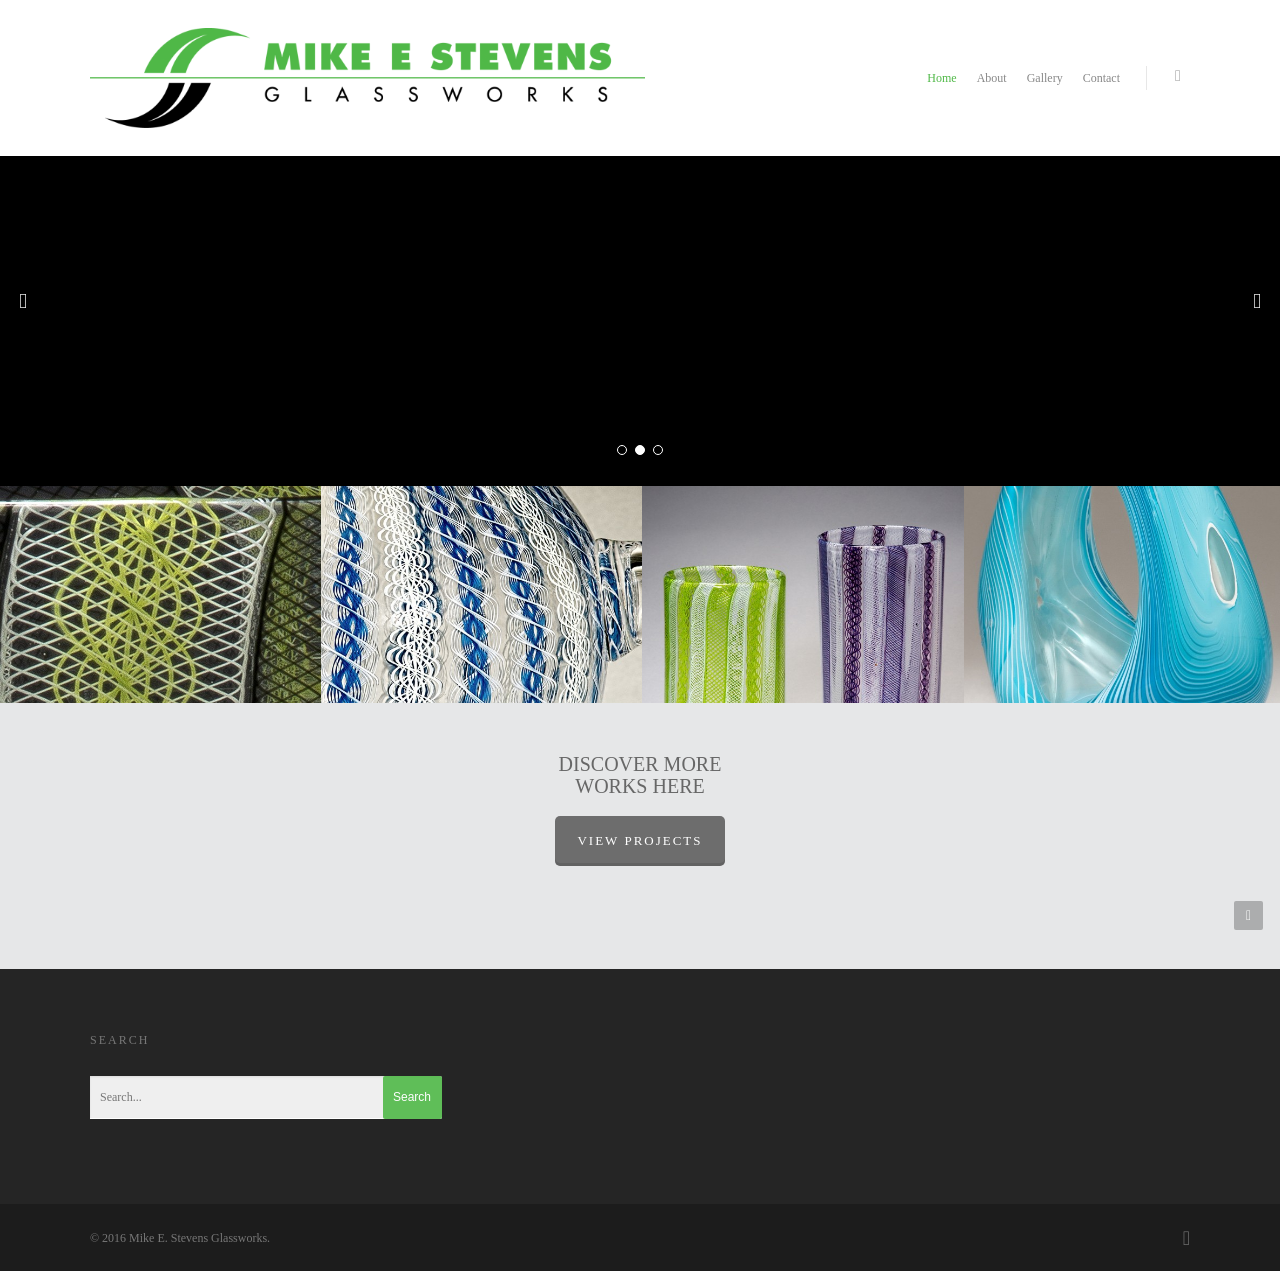
==== commit e8c0ad6a: "Sourcing Edits" ====
--- a/Index.html
+++ b/Index.html
@@ -105,7 +105,7 @@
 					
 					<a id="logo" href="/">
 						
-						<img class="stnd  dark-version" alt="Mike E. Stevens Glassworks" src="./Mike Stevens Glassworks_files/Logo.png" style="height: 100px;"> 
+						<img class="stnd  dark-version" alt="Mike E. Stevens Glassworks" src="Logo.png" style="height: 100px;"> 
 					</a>
 
 				</div><!--/span_3-->
@@ -214,7 +214,7 @@
 													
 							<div class="work-item style-2" data-custom-content="" style="opacity: 1;">
 								
-								<img width="600" height="403" src="./Mike Stevens Glassworks_files/stevens-cane4-600x403.jpg" class="attachment-portfolio-thumb size-portfolio-thumb wp-post-image" alt="close up of collaboration" title="" style="height: 217px;">				
+								<img width="600" height="403" src="stevens-cane4-600x403.jpg" class="attachment-portfolio-thumb size-portfolio-thumb wp-post-image" alt="close up of collaboration" title="" style="height: 217px;">				
 								<div class="work-info-bg"></div>
 								<div class="work-info">
 									
@@ -246,7 +246,7 @@
 													
 							<div class="work-item style-2" data-custom-content="" style="opacity: 1;">
 								
-								<img width="600" height="403" src="./Mike Stevens Glassworks_files/closeup-600x403.jpg" class="attachment-portfolio-thumb size-portfolio-thumb wp-post-image" alt="closeup of pelican pitcher" title="" style="height: 217px;">				
+								<img width="600" height="403" src="closeup-600x403.jpg" class="attachment-portfolio-thumb size-portfolio-thumb wp-post-image" alt="closeup of pelican pitcher" title="" style="height: 217px;">				
 								<div class="work-info-bg"></div>
 								<div class="work-info">
 									
@@ -278,7 +278,7 @@
 													
 							<div class="work-item style-2" data-custom-content="" style="opacity: 1;">
 								
-								<img width="600" height="403" src="./Mike Stevens Glassworks_files/stevens040114-501-taa-600x403-1404741489.jpg" class="attachment-portfolio-thumb size-portfolio-thumb wp-post-image" alt="stevens040114-501-taa" title="" style="height: 217px;">				
+								<img width="600" height="403" src="stevens040114-501-taa-600x403-1404741489.jpg" class="attachment-portfolio-thumb size-portfolio-thumb wp-post-image" alt="stevens040114-501-taa" title="" style="height: 217px;">				
 								<div class="work-info-bg"></div>
 								<div class="work-info">
 									
@@ -310,7 +310,7 @@
 													
 							<div class="work-item style-2" data-custom-content="" style="opacity: 1;">
 								
-								<img width="600" height="403" src="./Mike Stevens Glassworks_files/DTB_1164-Edit2taa-600x403-1404743290.jpg" class="attachment-portfolio-thumb size-portfolio-thumb wp-post-image" alt="DTB_1164-Edit2taa" title="" style="height: 217px;">				
+								<img width="600" height="403" src="DTB_1164-Edit2taa-600x403-1404743290.jpg" class="attachment-portfolio-thumb size-portfolio-thumb wp-post-image" alt="DTB_1164-Edit2taa" title="" style="height: 217px;">				
 								<div class="work-info-bg"></div>
 								<div class="work-info">
 									
@@ -459,45 +459,45 @@
 
 	<a id="to-top"><i class="icon-angle-up"></i></a>
 
-<script type="text/javascript" src="./Mike Stevens Glassworks_files/core.min.js"></script>
-<script type="text/javascript" src="./Mike Stevens Glassworks_files/widget.min.js"></script>
-<script type="text/javascript" src="./Mike Stevens Glassworks_files/position.min.js"></script>
-<script type="text/javascript" src="./Mike Stevens Glassworks_files/menu.min.js"></script>
-<script type="text/javascript" src="./Mike Stevens Glassworks_files/wp-a11y.min.js"></script>
+<script type="text/javascript" src="core.min.js"></script>
+<script type="text/javascript" src="widget.min.js"></script>
+<script type="text/javascript" src="position.min.js"></script>
+<script type="text/javascript" src="menu.min.js"></script>
+<script type="text/javascript" src="wp-a11y.min.js"></script>
 <script type="text/javascript">
 /* <![CDATA[ */
 var uiAutocompleteL10n = {"noResults":"No search results.","oneResult":"1 result found. Use up and down arrow keys to navigate.","manyResults":"%d results found. Use up and down arrow keys to navigate."};
 /* ]]> */
 </script>
-<script type="text/javascript" src="./Mike Stevens Glassworks_files/autocomplete.min.js"></script>
+<script type="text/javascript" src="autocomplete.min.js"></script>
 <script type="text/javascript">
 /* <![CDATA[ */
 var MyAcSearch = {"url":"http:\/\/meghanburmeister.github.io/Mike/\/wp-admin\/admin-ajax.php"};
 /* ]]> */
 </script>
-<script type="text/javascript" src="./Mike Stevens Glassworks_files/wpss-search-suggest.js"></script>
-<script type="text/javascript" src="./Mike Stevens Glassworks_files/jquery.form.min.js"></script>
+<script type="text/javascript" src="wpss-search-suggest.js"></script>
+<script type="text/javascript" src="jquery.form.min.js"></script>
 <script type="text/javascript">
 /* <![CDATA[ */
 var _wpcf7 = {"loaderUrl":"http:\/\/meghanburmeister.github.io/Mike/\/wp-content\/plugins\/contact-form-7\/images\/ajax-loader.gif","recaptchaEmpty":"Please verify that you are not a robot.","sending":"Sending ..."};
 /* ]]> */
 </script>
-<script type="text/javascript" src="./Mike Stevens Glassworks_files/scripts.js"></script>
-<script type="text/javascript" src="./Mike Stevens Glassworks_files/respond.js"></script>
-<script type="text/javascript" src="./Mike Stevens Glassworks_files/sticky.js"></script>
-<script type="text/javascript" src="./Mike Stevens Glassworks_files/prettyPhoto.js"></script>
-<script type="text/javascript" src="./Mike Stevens Glassworks_files/isotope.min.js"></script>
-<script type="text/javascript" src="./Mike Stevens Glassworks_files/superfish.js"></script>
+<script type="text/javascript" src="scripts.js"></script>
+<script type="text/javascript" src="respond.js"></script>
+<script type="text/javascript" src="sticky.js"></script>
+<script type="text/javascript" src="prettyPhoto.js"></script>
+<script type="text/javascript" src="isotope.min.js"></script>
+<script type="text/javascript" src="superfish.js"></script>
 <script type="text/javascript">
 /* <![CDATA[ */
 var nectarLove = {"ajaxurl":"http:\/\/meghanburmeister.github.io/Mike/\/wp-admin\/admin-ajax.php","postID":"6","rooturl":"http:\/\/meghanburmeister.github.io/Mike/","pluginPages":[],"disqusComments":"false"};
 /* ]]> */
 </script>
-<script type="text/javascript" src="./Mike Stevens Glassworks_files/init.js"></script>
-<script type="text/javascript" src="./Mike Stevens Glassworks_files/nectar-slider.js"></script>
-<script type="text/javascript" src="./Mike Stevens Glassworks_files/comment-reply.min.js"></script>
-<script type="text/javascript" src="./Mike Stevens Glassworks_files/wp-embed.min.js"></script>
-<script type="text/javascript" src="./Mike Stevens Glassworks_files/js_composer_front.js"></script>
+<script type="text/javascript" src="init.js"></script>
+<script type="text/javascript" src="nectar-slider.js"></script>
+<script type="text/javascript" src="comment-reply.min.js"></script>
+<script type="text/javascript" src="wp-embed.min.js"></script>
+<script type="text/javascript" src="js_composer_front.js"></script>
 	
 
 
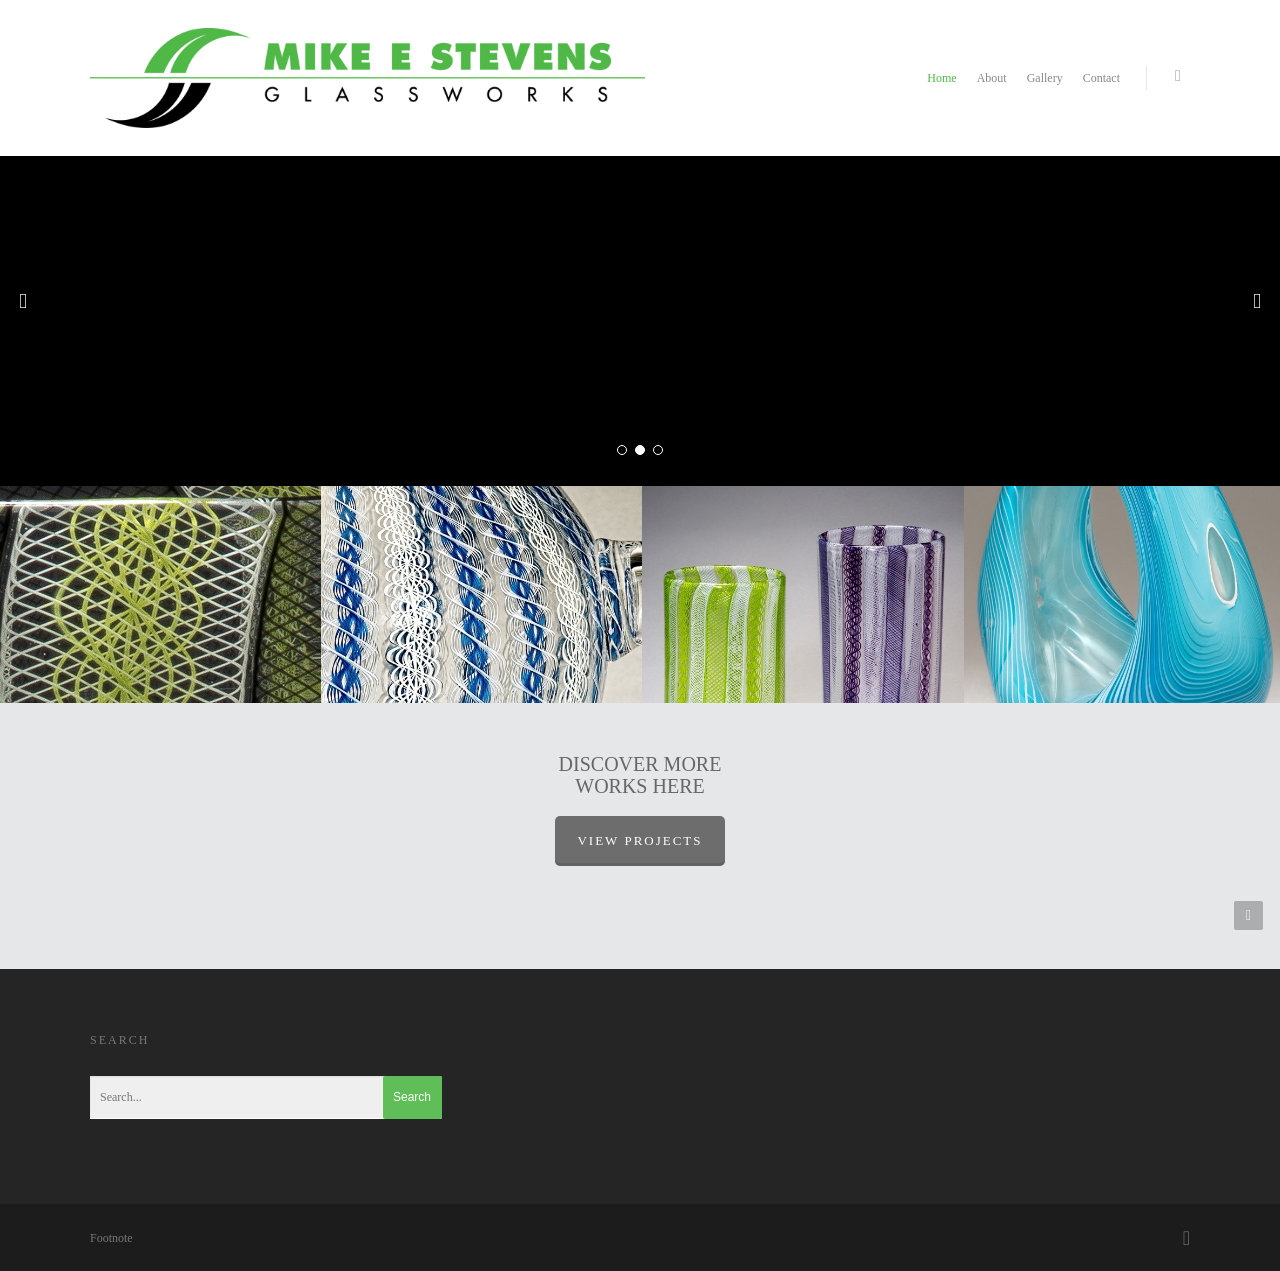
==== commit 74957e1a: "More References" ====
--- a/Index.html
+++ b/Index.html
@@ -13,7 +13,7 @@
 <!--Shortcut icon-->
 
 
-<title>Mike Stevens Glassworks</title>
+<title>This is a copy of your website lol</title>
 
 
 <!-- All in One SEO Pack 2.3.4.2 by Michael Torbert of Semper Fi Web Design[288,323] -->
@@ -50,8 +50,7 @@
 <script type="text/javascript" src="modernizr.js"></script>
 <link rel="https://api.w.org/" href="wp-json/">
 
-<style type="text/css">body a{color:#50b948;}header#top nav ul li a:hover,header#top nav .sf-menu li.sfHover > a,header#top nav .sf-menu li.current-menu-item > a,header#top nav .sf-menu li.current_page_item > a .sf-sub-indicator i,header#top nav .sf-menu li.current_page_ancestor > a .sf-sub-indicator i,header#top nav ul li a:hover,header#top nav .sf-menu li.sfHover > a,header#top nav .sf-menu li.current_page_ancestor > a,header#top nav .sf-menu li.current-menu-ancestor > a,header#top nav .sf-menu li.current_page_item > a,body header#top nav .sf-menu li.current_page_item > a .sf-sub-indicator [class^="icon-"],header#top nav .sf-menu li.current_page_ancestor > a .sf-sub-indicator [class^="icon-"],header#top nav .sf-menu li.current-menu-ancestor > a,header#top nav .sf-menu li.current_page_item > a,.sf-menu li ul li.sfHover > a .sf-sub-indicator [class^="icon-"],ul.sf-menu > li > a:hover > .sf-sub-indicator i,ul.sf-menu > li > a:active > .sf-sub-indicator i,ul.sf-menu > li.sfHover > a > .sf-sub-indicator i,.sf-menu ul li.current_page_item > a,.sf-menu ul li.current-menu-ancestor > a,.sf-menu ul li.current_page_ancestor > a,.sf-menu ul a:focus,.sf-menu ul a:hover,.sf-menu ul a:active,.sf-menu ul li:hover > a,.sf-menu ul li.sfHover > a,.sf-menu li ul li a:hover,.sf-menu li ul li.sfHover > a,#footer-outer a:hover,.recent-posts .post-header a:hover,article.post .post-header a:hover,article.result a:hover,article.post .post-header h2 a,.single article.post .post-meta a:hover,.comment-list .comment-meta a:hover,label span,.wpcf7-form p span,.icon-3x[class^="icon-"],.icon-3x[class*=" icon-"],.icon-tiny[class^="icon-"],body .circle-border,article.result .title a,.home .blog-recent .col .post-header a:hover,.home .blog-recent .col .post-header h3 a,#single-below-header a:hover,header#top #logo:hover,.sf-menu > li.current_page_ancestor > a > .sf-sub-indicator [class^="icon-"],.sf-menu > li.current-menu-ancestor > a > .sf-sub-indicator [class^="icon-"],body #mobile-menu li.open > a [class^="icon-"],.pricing-column h3,.pricing-table[data-style="flat-alternative"] .pricing-column.accent-color h4,.pricing-table[data-style="flat-alternative"] .pricing-column.accent-color .interval,.comment-author a:hover,.project-attrs li i,#footer-outer #copyright li a i:hover,.col:hover > [class^="icon-"].icon-3x.accent-color.alt-style.hovered,.col:hover > [class*=" icon-"].icon-3x.accent-color.alt-style.hovered,#header-outer .widget_shopping_cart .cart_list a,.woocommerce .star-rating,.woocommerce-page table.cart a.remove,.woocommerce form .form-row .required,.woocommerce-page form .form-row .required,body #header-secondary-outer #social a:hover i,.woocommerce ul.products li.product .price,body .twitter-share:hover i,.twitter-share.hovered i,body .linkedin-share:hover i,.linkedin-share.hovered i,body .google-plus-share:hover i,.google-plus-share.hovered i,.pinterest-share:hover i,.pinterest-share.hovered i,.facebook-share:hover i,.facebook-share.hovered i,.woocommerce-page ul.products li.product .price,.nectar-milestone .number.accent-color,header#top nav > ul > li.megamenu > ul > li > a:hover,header#top nav > ul > li.megamenu > ul > li.sfHover > a,body #portfolio-nav a:hover i,span.accent-color,.nectar-love:hover i,.nectar-love.loved i,.portfolio-items .nectar-love:hover i,.portfolio-items .nectar-love.loved i,body .hovered .nectar-love i,header#top nav ul #search-btn a:hover span,header#top nav ul .slide-out-widget-area-toggle a:hover span,#search-outer #search #close a span:hover,.carousel-wrap[data-full-width="true"] .carousel-heading a:hover i,#search-outer .ui-widget-content li:hover a .title,#search-outer .ui-widget-content .ui-state-hover .title,#search-outer .ui-widget-content .ui-state-focus .title,.portfolio-filters-inline .container ul li a.active,body [class^="icon-"].icon-default-style,.svg-icon-holder[data-color="accent-color"],.team-member a.accent-color:hover,.ascend .comment-list .reply a,.wpcf7-form .wpcf7-not-valid-tip,.text_on_hover.product .add_to_cart_button,.blog-recent[data-style="minimal"] .col > span,.blog-recent[data-style="title_only"] .col:hover .post-header .title{color:#50b948!important;}.col:not(#post-area):not(.span_12):not(#sidebar):hover [class^="icon-"].icon-3x.accent-color.alt-style.hovered,body .col:not(#post-area):not(.span_12):not(#sidebar):hover a [class*=" icon-"].icon-3x.accent-color.alt-style.hovered,.ascend #header-outer:not(.transparent) .cart-outer:hover .cart-menu-wrap:not(.has_products) .icon-salient-cart{color:#50b948!important;}.orbit-wrapper div.slider-nav span.right,.orbit-wrapper div.slider-nav span.left,.flex-direction-nav a,.jp-play-bar,.jp-volume-bar-value,.jcarousel-prev:hover,.jcarousel-next:hover,.portfolio-items .col[data-default-color="true"] .work-item:not(.style-3) .work-info-bg,.portfolio-items .col[data-default-color="true"] .bottom-meta,.portfolio-filters a,.portfolio-filters #sort-portfolio,.project-attrs li span,.progress li span,.nectar-progress-bar span,#footer-outer #footer-widgets .col .tagcloud a:hover,#sidebar .widget .tagcloud a:hover,article.post .more-link span:hover,article.post.quote .post-content .quote-inner,article.post.link .post-content .link-inner,#pagination .next a:hover,#pagination .prev a:hover,.comment-list .reply a:hover,input[type=submit]:hover,input[type="button"]:hover,#footer-outer #copyright li a.vimeo:hover,#footer-outer #copyright li a.behance:hover,.toggle.open h3 a,.tabbed > ul li a.active-tab,[class*=" icon-"],.icon-normal,.bar_graph li span,.nectar-button[data-color-override="false"].regular-button,.nectar-button.tilt.accent-color,body .swiper-slide .button.transparent_2 a.primary-color:hover,#footer-outer #footer-widgets .col input[type="submit"],.carousel-prev:hover,.carousel-next:hover,.blog-recent .more-link span:hover,.post-tags a:hover,.pricing-column.highlight h3,.pricing-table[data-style="flat-alternative"] .pricing-column.highlight h3 .highlight-reason,.pricing-table[data-style="flat-alternative"] .pricing-column.accent-color:before,#to-top:hover,#to-top.dark:hover,body[data-button-style="rounded"] #to-top:after,#pagination a.page-numbers:hover,#pagination span.page-numbers.current,.single-portfolio .facebook-share a:hover,.single-portfolio .twitter-share a:hover,.single-portfolio .pinterest-share a:hover,.single-post .facebook-share a:hover,.single-post .twitter-share a:hover,.single-post .pinterest-share a:hover,.mejs-controls .mejs-time-rail .mejs-time-current,.mejs-controls .mejs-volume-button .mejs-volume-slider .mejs-volume-current,.mejs-controls .mejs-horizontal-volume-slider .mejs-horizontal-volume-current,article.post.quote .post-content .quote-inner,article.post.link .post-content .link-inner,article.format-status .post-content .status-inner,article.post.format-aside .aside-inner,body #header-secondary-outer #social li a.behance:hover,body #header-secondary-outer #social li a.vimeo:hover,#sidebar .widget:hover [class^="icon-"].icon-3x,.woocommerce-page div[data-project-style="text_on_hover"] .single_add_to_cart_button,article.post.quote .content-inner .quote-inner .whole-link,.iosSlider .prev_slide:hover,.iosSlider .next_slide:hover,body [class^="icon-"].icon-3x.alt-style.accent-color,body [class*=" icon-"].icon-3x.alt-style.accent-color,#slide-out-widget-area,#slide-out-widget-area-bg.fullscreen,#header-outer .widget_shopping_cart a.button,body[data-button-style="rounded"] .wpb_wrapper .twitter-share:before,body[data-button-style="rounded"] .wpb_wrapper .twitter-share.hovered:before,body[data-button-style="rounded"] .wpb_wrapper .facebook-share:before,body[data-button-style="rounded"] .wpb_wrapper .facebook-share.hovered:before,body[data-button-style="rounded"] .wpb_wrapper .google-plus-share:before,body[data-button-style="rounded"] .wpb_wrapper .google-plus-share.hovered:before,body[data-button-style="rounded"] .wpb_wrapper .pinterest-share:before,body[data-button-style="rounded"] .wpb_wrapper .pinterest-share.hovered:before,body[data-button-style="rounded"] .wpb_wrapper .linkedin-share:before,body[data-button-style="rounded"] .wpb_wrapper .linkedin-share.hovered:before,#header-outer a.cart-contents .cart-wrap span,.swiper-slide .button.solid_color a,.swiper-slide .button.solid_color_2 a,.portfolio-filters,button[type=submit]:hover,#buddypress button:hover,#buddypress a.button:hover,#buddypress ul.button-nav li.current a,header#top nav ul .slide-out-widget-area-toggle a:hover i.lines,header#top nav ul .slide-out-widget-area-toggle a:hover i.lines:after,header#top nav ul .slide-out-widget-area-toggle a:hover i.lines:before,#buddypress a.button:focus,.text_on_hover.product a.added_to_cart,.woocommerce div.product .woocommerce-tabs .full-width-content ul.tabs li a:after,.woocommerce div[data-project-style="text_on_hover"] .cart .quantity input.minus,.woocommerce div[data-project-style="text_on_hover"] .cart .quantity input.plus,.woocommerce .span_4 input[type="submit"].checkout-button,.portfolio-filters-inline[data-color-scheme="accent-color"]{background-color:#50b948!important;}.col:hover > [class^="icon-"].icon-3x:not(.alt-style).accent-color.hovered,.col:hover > [class*=" icon-"].icon-3x:not(.alt-style).accent-color.hovered,body .nectar-button.see-through-2[data-hover-color-override="false"]:hover,.col:not(#post-area):not(.span_12):not(#sidebar):hover [class^="icon-"].icon-3x:not(.alt-style).accent-color.hovered,.col:not(#post-area):not(.span_12):not(#sidebar):hover a [class*=" icon-"].icon-3x:not(.alt-style).accent-color.hovered{background-color:#50b948!important;}.tabbed > ul li a.active-tab,body .recent_projects_widget a:hover img,.recent_projects_widget a:hover img,#sidebar #flickr a:hover img,body .nectar-button.see-through-2[data-hover-color-override="false"]:hover,#footer-outer #flickr a:hover img,body[data-button-style="rounded"] .wpb_wrapper .twitter-share:before,body[data-button-style="rounded"] .wpb_wrapper .twitter-share.hovered:before,body[data-button-style="rounded"] .wpb_wrapper .facebook-share:before,body[data-button-style="rounded"] .wpb_wrapper .facebook-share.hovered:before,body[data-button-style="rounded"] .wpb_wrapper .google-plus-share:before,body[data-button-style="rounded"] .wpb_wrapper .google-plus-share.hovered:before,body[data-button-style="rounded"] .wpb_wrapper .pinterest-share:before,body[data-button-style="rounded"] .wpb_wrapper .pinterest-share.hovered:before,body[data-button-style="rounded"] .wpb_wrapper .linkedin-share:before,body[data-button-style="rounded"] .wpb_wrapper .linkedin-share.hovered:before,#featured article .post-title a:hover,body #featured article .post-title a:hover,div.wpcf7-validation-errors{border-color:#50b948!important;}.default-loading-icon:before{border-top-color:#50b948!important;}#header-outer a.cart-contents span:before{border-color:transparent #50b948!important;}body .col:not(#post-area):not(.span_12):not(#sidebar):hover .hovered .circle-border,body #sidebar .widget:hover .circle-border{border-color:#50b948;}.gallery a:hover img{border-color:#50b948!important;}@media only screen and (min-width :1px) and (max-width :1000px){body #featured article .post-title > a{background-color:#50b948;}body #featured article .post-title > a{border-color:#50b948;}}.nectar-button.regular-button.extra-color-1,.nectar-button.tilt.extra-color-1{background-color:#6d6d6d!important;}.icon-3x[class^="icon-"].extra-color-1:not(.alt-style),.icon-tiny[class^="icon-"].extra-color-1,.icon-3x[class*=" icon-"].extra-color-1:not(.alt-style),body .icon-3x[class*=" icon-"].extra-color-1:not(.alt-style) .circle-border,.woocommerce-page table.cart a.remove,#header-outer .widget_shopping_cart .cart_list li a.remove,#header-outer .woocommerce.widget_shopping_cart .cart_list li a.remove,.nectar-milestone .number.extra-color-1,span.extra-color-1,.team-member ul.social.extra-color-1 li a,.stock.out-of-stock,body [class^="icon-"].icon-default-style.extra-color-1,.team-member a.extra-color-1:hover,.pricing-table[data-style="flat-alternative"] .pricing-column.highlight.extra-color-1 h3,.pricing-table[data-style="flat-alternative"] .pricing-column.extra-color-1 h4,.pricing-table[data-style="flat-alternative"] .pricing-column.extra-color-1 .interval,.svg-icon-holder[data-color="extra-color-1"]{color:#6d6d6d!important;}.col:hover > [class^="icon-"].icon-3x.extra-color-1:not(.alt-style),.col:hover > [class*=" icon-"].icon-3x.extra-color-1:not(.alt-style).hovered,body .swiper-slide .button.transparent_2 a.extra-color-1:hover,body .col:not(#post-area):not(.span_12):not(#sidebar):hover [class^="icon-"].icon-3x.extra-color-1:not(.alt-style).hovered,body .col:not(#post-area):not(#sidebar):not(.span_12):hover a [class*=" icon-"].icon-3x.extra-color-1:not(.alt-style).hovered,#sidebar .widget:hover [class^="icon-"].icon-3x.extra-color-1:not(.alt-style),.portfolio-filters-inline[data-color-scheme="extra-color-1"],.pricing-table[data-style="flat-alternative"] .pricing-column.extra-color-1:before,.pricing-table[data-style="flat-alternative"] .pricing-column.highlight.extra-color-1 h3 .highlight-reason{background-color:#6d6d6d!important;}body [class^="icon-"].icon-3x.alt-style.extra-color-1,body [class*=" icon-"].icon-3x.alt-style.extra-color-1,[class*=" icon-"].extra-color-1.icon-normal,.extra-color-1.icon-normal,.bar_graph li span.extra-color-1,.nectar-progress-bar span.extra-color-1,#header-outer .widget_shopping_cart a.button,.woocommerce ul.products li.product .onsale,.woocommerce-page ul.products li.product .onsale,.woocommerce span.onsale,.woocommerce-page span.onsale,.woocommerce-page table.cart a.remove:hover,.swiper-slide .button.solid_color a.extra-color-1,.swiper-slide .button.solid_color_2 a.extra-color-1,.toggle.open.extra-color-1 h3 a{background-color:#6d6d6d!important;}.col:hover > [class^="icon-"].icon-3x.extra-color-1.alt-style.hovered,.col:hover > [class*=" icon-"].icon-3x.extra-color-1.alt-style.hovered,.no-highlight.extra-color-1 h3,.col:not(#post-area):not(.span_12):not(#sidebar):hover [class^="icon-"].icon-3x.extra-color-1.alt-style.hovered,body .col:not(#post-area):not(.span_12):not(#sidebar):hover a [class*=" icon-"].icon-3x.extra-color-1.alt-style.hovered{color:#6d6d6d!important;}body .col:not(#post-area):not(.span_12):not(#sidebar):hover .extra-color-1.hovered .circle-border,.woocommerce-page table.cart a.remove,#header-outer .woocommerce.widget_shopping_cart .cart_list li a.remove,#header-outer .woocommerce.widget_shopping_cart .cart_list li a.remove,body #sidebar .widget:hover .extra-color-1 .circle-border,.woocommerce-page table.cart a.remove{border-color:#6d6d6d;}.pricing-column.highlight.extra-color-1 h3{background-color:#6d6d6d!important;}.nectar-button.regular-button.extra-color-2,.nectar-button.tilt.extra-color-2{background-color:#50b948!important;}.icon-3x[class^="icon-"].extra-color-2:not(.alt-style),.icon-3x[class*=" icon-"].extra-color-2:not(.alt-style),.icon-tiny[class^="icon-"].extra-color-2,body .icon-3x[class*=" icon-"].extra-color-2 .circle-border,.nectar-milestone .number.extra-color-2,span.extra-color-2,.team-member ul.social.extra-color-2 li a,body [class^="icon-"].icon-default-style.extra-color-2,.team-member a.extra-color-2:hover,.pricing-table[data-style="flat-alternative"] .pricing-column.highlight.extra-color-2 h3,.pricing-table[data-style="flat-alternative"] .pricing-column.extra-color-2 h4,.pricing-table[data-style="flat-alternative"] .pricing-column.extra-color-2 .interval,.svg-icon-holder[data-color="extra-color-2"]{color:#50b948!important;}.col:hover > [class^="icon-"].icon-3x.extra-color-2:not(.alt-style).hovered,.col:hover > [class*=" icon-"].icon-3x.extra-color-2:not(.alt-style).hovered,body .swiper-slide .button.transparent_2 a.extra-color-2:hover,.col:not(#post-area):not(.span_12):not(#sidebar):hover [class^="icon-"].icon-3x.extra-color-2:not(.alt-style).hovered,.col:not(#post-area):not(.span_12):not(#sidebar):hover a [class*=" icon-"].icon-3x.extra-color-2:not(.alt-style).hovered,#sidebar .widget:hover [class^="icon-"].icon-3x.extra-color-2:not(.alt-style),.pricing-table[data-style="flat-alternative"] .pricing-column.highlight.extra-color-2 h3 .highlight-reason{background-color:#50b948!important;}body [class^="icon-"].icon-3x.alt-style.extra-color-2,body [class*=" icon-"].icon-3x.alt-style.extra-color-2,[class*=" icon-"].extra-color-2.icon-normal,.extra-color-2.icon-normal,.bar_graph li span.extra-color-2,.nectar-progress-bar span.extra-color-2,.woocommerce .product-wrap .add_to_cart_button.added,.woocommerce-message,.woocommerce-error,.woocommerce-info,.woocommerce .widget_price_filter .ui-slider .ui-slider-range,.woocommerce-page .widget_price_filter .ui-slider .ui-slider-range,.swiper-slide .button.solid_color a.extra-color-2,.swiper-slide .button.solid_color_2 a.extra-color-2,.toggle.open.extra-color-2 h3 a,.portfolio-filters-inline[data-color-scheme="extra-color-2"],.pricing-table[data-style="flat-alternative"] .pricing-column.extra-color-2:before{background-color:#50b948!important;}.col:hover > [class^="icon-"].icon-3x.extra-color-2.alt-style.hovered,.col:hover > [class*=" icon-"].icon-3x.extra-color-2.alt-style.hovered,.no-highlight.extra-color-2 h3,.col:not(#post-area):not(.span_12):not(#sidebar):hover [class^="icon-"].icon-3x.extra-color-2.alt-style.hovered,body .col:not(#post-area):not(.span_12):not(#sidebar):hover a [class*=" icon-"].icon-3x.extra-color-2.alt-style.hovered{color:#50b948!important;}body .col:not(#post-area):not(.span_12):not(#sidebar):hover .extra-color-2.hovered .circle-border,body #sidebar .widget:hover .extra-color-2 .circle-border{border-color:#50b948;}.pricing-column.highlight.extra-color-2 h3{background-color:#50b948!important;}.nectar-button.regular-button.extra-color-3,.nectar-button.tilt.extra-color-3{background-color:#50b948!important;}.icon-3x[class^="icon-"].extra-color-3:not(.alt-style),.icon-3x[class*=" icon-"].extra-color-3:not(.alt-style),.icon-tiny[class^="icon-"].extra-color-3,body .icon-3x[class*=" icon-"].extra-color-3 .circle-border,.nectar-milestone .number.extra-color-3,span.extra-color-3,.team-member ul.social.extra-color-3 li a,body [class^="icon-"].icon-default-style.extra-color-3,.team-member a.extra-color-3:hover,.pricing-table[data-style="flat-alternative"] .pricing-column.highlight.extra-color-3 h3,.pricing-table[data-style="flat-alternative"] .pricing-column.extra-color-3 h4,.pricing-table[data-style="flat-alternative"] .pricing-column.extra-color-3 .interval,.svg-icon-holder[data-color="extra-color-3"]{color:#50b948!important;}.col:hover > [class^="icon-"].icon-3x.extra-color-3:not(.alt-style).hovered,.col:hover > [class*=" icon-"].icon-3x.extra-color-3:not(.alt-style).hovered,body .swiper-slide .button.transparent_2 a.extra-color-3:hover,.col:not(#post-area):not(.span_12):not(#sidebar):hover [class^="icon-"].icon-3x.extra-color-3:not(.alt-style).hovered,.col:not(#post-area):not(.span_12):not(#sidebar):hover a [class*=" icon-"].icon-3x.extra-color-3:not(.alt-style).hovered,#sidebar .widget:hover [class^="icon-"].icon-3x.extra-color-3:not(.alt-style),.portfolio-filters-inline[data-color-scheme="extra-color-3"],.pricing-table[data-style="flat-alternative"] .pricing-column.extra-color-3:before,.pricing-table[data-style="flat-alternative"] .pricing-column.highlight.extra-color-3 h3 .highlight-reason{background-color:#50b948!important;}body [class^="icon-"].icon-3x.alt-style.extra-color-3,body [class*=" icon-"].icon-3x.alt-style.extra-color-3,.extra-color-3.icon-normal,[class*=" icon-"].extra-color-3.icon-normal,.bar_graph li span.extra-color-3,.nectar-progress-bar span.extra-color-3,.swiper-slide .button.solid_color a.extra-color-3,.swiper-slide .button.solid_color_2 a.extra-color-3,.toggle.open.extra-color-3 h3 a{background-color:#50b948!important;}.col:hover > [class^="icon-"].icon-3x.extra-color-3.alt-style.hovered,.col:hover > [class*=" icon-"].icon-3x.extra-color-3.alt-style.hovered,.no-highlight.extra-color-3 h3,.col:not(#post-area):not(.span_12):not(#sidebar):hover [class^="icon-"].icon-3x.extra-color-3.alt-style.hovered,body .col:not(#post-area):not(.span_12):not(#sidebar):hover a [class*=" icon-"].icon-3x.extra-color-3.alt-style.hovered{color:#50b948!important;}body .col:not(#post-area):not(.span_12):not(#sidebar):hover .extra-color-3.hovered .circle-border,body #sidebar .widget:hover .extra-color-3 .circle-border{border-color:#50b948;}.pricing-column.highlight.extra-color-3 h3{background-color:#50b948!important;}#call-to-action{background-color:#ECEBE9!important;}#call-to-action span{color:#4B4F52!important;}body #slide-out-widget-area-bg{background-color:rgba(0,0,0,0.8);}</style><style type="text/css"> #header-outer{padding-top:28px;}#header-outer #logo img{height:100px;}header#top nav > ul > li > a{padding-bottom:68px;padding-top:40px;}#header-outer .cart-menu{padding-bottom:68px;padding-top:68px;}header#top nav > ul li#search-btn,header#top nav > ul li.slide-out-widget-area-toggle{padding-bottom:39px;padding-top:40px;}header#top .sf-menu > li.sfHover > ul{top:20px;}.sf-sub-indicator{height:20px;}#header-space{height:156px;}body[data-smooth-scrolling="1"] #full_width_portfolio .project-title.parallax-effect{top:156px;}body.single-product div.product .product_title{padding-right:0;}@media only screen and (min-width:1000px){body:not(.ascend)[data-slide-out-widget-area="true"] #header-outer[data-has-menu="false"][data-permanent-transparent="false"] header#top,body.ascend[data-slide-out-widget-area="true"] #header-outer[data-has-menu="false"][data-permanent-transparent="false"][data-full-width="false"] header#top{padding-bottom:28px;}}@media only screen and (min-width:1000px) and (max-width:1300px){.nectar-slider-wrap[data-full-width="true"] .swiper-slide .content h2,.nectar-slider-wrap[data-full-width="boxed-full-width"] .swiper-slide .content h2,.full-width-content .vc_span12 .swiper-slide .content h2{font-size:45px!important;line-height:51px!important;}.nectar-slider-wrap[data-full-width="true"] .swiper-slide .content p,.nectar-slider-wrap[data-full-width="boxed-full-width"] .swiper-slide .content p,.full-width-content .vc_span12 .swiper-slide .content p{font-size:18px!important;line-height:31.2px!important;}}@media only screen and (min-width :690px) and (max-width :1000px){.nectar-slider-wrap[data-full-width="true"] .swiper-slide .content h2,.nectar-slider-wrap[data-full-width="boxed-full-width"] .swiper-slide .content h2,.full-width-content .vc_span12 .swiper-slide .content h2{font-size:33px!important;line-height:39px!important;}.nectar-slider-wrap[data-full-width="true"] .swiper-slide .content p,.nectar-slider-wrap[data-full-width="boxed-full-width"] .swiper-slide .content p,.full-width-content .vc_span12 .swiper-slide .content p{font-size:13.2px!important;line-height:24px!important;}}@media only screen and (max-width :690px){.nectar-slider-wrap[data-full-width="true"][data-fullscreen="false"] .swiper-slide .content h2,.nectar-slider-wrap[data-full-width="boxed-full-width"][data-fullscreen="false"] .swiper-slide .content h2,.full-width-content .vc_span12 .nectar-slider-wrap[data-fullscreen="false"] .swiper-slide .content h2{font-size:15px!important;line-height:21px!important;}.nectar-slider-wrap[data-full-width="true"][data-fullscreen="false"] .swiper-slide .content p,.nectar-slider-wrap[data-full-width="boxed-full-width"][data-fullscreen="false"] .swiper-slide .content p,.full-width-content .vc_span12 .nectar-slider-wrap[data-fullscreen="false"] .swiper-slide .content p{font-size:7.68px!important;line-height:17.52px!important;}}@media only screen and (min-width:1000px){.container,.woocommerce-tabs .full-width-content .tab-container{max-width:1425px;width:100%;margin:0 auto;padding:0 90px;}.swiper-slide .content{padding:0 90px;}body .container .container:not(.tab-container){width:100%!important;padding:0!important;}body .carousel-heading .container{padding:0 10px!important;}body .carousel-heading .container .carousel-next{right:10px;}body .carousel-heading .container .carousel-prev{right:35px;}.carousel-wrap[data-full-width="true"] .carousel-heading a.portfolio-page-link{left:90px;}.carousel-wrap[data-full-width="true"] .carousel-heading{margin-left:-20px;margin-right:-20px;}.carousel-wrap[data-full-width="true"] .carousel-next{right:90px!important;}.carousel-wrap[data-full-width="true"] .carousel-prev{right:115px!important;}.carousel-wrap[data-full-width="true"]{padding:0!important;}.carousel-wrap[data-full-width="true"] .caroufredsel_wrapper{padding:20px!important;}#search-outer #search #close a{right:90px;}#boxed,#boxed #header-outer,#boxed #header-secondary-outer,#boxed #slide-out-widget-area-bg.fullscreen,#boxed #page-header-bg[data-parallax="1"],#boxed #featured,body[data-footer-reveal="1"] #boxed #footer-outer,#boxed .orbit > div,#boxed #featured article,.ascend #boxed #search-outer{max-width:1400px!important;width:90%!important;min-width:980px;}#boxed #search-outer #search #close a{right:0!important;}#boxed .container{width:92%;padding:0;}#boxed #footer-outer #footer-widgets,#boxed #footer-outer #copyright{padding-left:0;padding-right:0;}#boxed .carousel-wrap[data-full-width="true"] .carousel-heading a.portfolio-page-link{left:35px;}#boxed .carousel-wrap[data-full-width="true"] .carousel-next{right:35px!important;}#boxed .carousel-wrap[data-full-width="true"] .carousel-prev{right:60px!important;}}.pagination-navigation{-webkit-filter:url("/#goo");filter:url("/#goo");}</style><style type="text/css">                            </style><style type="text/css"> body,.toggle h3 a,body .ui-widget,table,.bar_graph li span strong,#slide-out-widget-area .tagcloud a,#search-results .result .title span,.woocommerce ul.products li.product h3,.woocommerce-page ul.products li.product h3,body .nectar-love span,body .nectar-social .nectar-love .nectar-love-count,body .carousel-heading h2{}.nectar-fancy-ul ul li .icon-default-style[class^="icon-"]{}header#top nav > ul > li > a{}header#top .sf-menu li ul li a,#header-secondary-outer nav > ul > li > a,#header-secondary-outer ul ul li a,#header-outer .widget_shopping_cart .cart_list a{}@media only screen and (min-width :1px) and (max-width :1000px){header#top .sf-menu a{font-family:-!important;font-size:14px!important;}}#page-header-bg h1,body h1,body .row .col.section-title h1{}@media only screen and (max-width:1300px) and (min-width:1000px){body .row .col.section-title h1,body h1{font-size:;line-height:;}}@media only screen and (max-width:1000px) and (min-width:690px){body .row .col.section-title h1,body h1{font-size:;line-height:;}}@media only screen and (max-width:690px){body .row .col.section-title h1,body h1{font-size:;line-height:;}}#page-header-bg h2,body h2,article.post .post-header h2,article.post.quote .post-content h2,article.post.link .post-content h2,article.post.format-status .post-content h2,#call-to-action span,.woocommerce .full-width-tabs #reviews h3,.row .col.section-title h2{}@media only screen and (max-width:1300px) and (min-width:1000px){.row .span_2 h2,.row .span_3 h2,.row .span_4 h2,.row .vc_col-sm-2 h2,.row .vc_col-sm-3 h2,.row .vc_col-sm-4 h2{font-size:;line-height:;}}@media only screen and (max-width:690px){.col h2{font-size:;line-height:;}}body h3,.row .col h3,.toggle h3 a,.ascend #respond h3,.ascend h3#comments,.woocommerce ul.products li.product.text_on_hover h3{}@media only screen and (min-width:1000px){.ascend .comments-section .comment-wrap.full-width-section > h3{font-size:;line-height:;}}@media only screen and (min-width:1300px) and (max-width:1500px){body .portfolio-items.constrain-max-cols.masonry-items .col.elastic-portfolio-item h3{font-size:;line-height:;}}@media only screen and (max-width:1300px) and (min-width:1000px),(max-width:690px){.row .span_2 h3,.row .span_3 h3,.row .span_4 h3,.row .vc_col-sm-2 h3,.row .vc_col-sm-3 h3,.row .vc_col-sm-4 h3{font-size:;line-height:;}}body h4,.row .col h4,.portfolio-items .work-meta h4,#respond h3,h3#comments{}body h5,.row .col h5,.portfolio-items .work-item.style-3-alt p{}body .wpb_column > .wpb_wrapper > .morphing-outline .inner > h5{font-size:;}body h6,.row .col h6{}body i,body em,.masonry.meta_overlaid article.post .post-header .meta-author > span,#post-area.masonry.meta_overlaid article.post .post-meta .date,#post-area.masonry.meta_overlaid article.post.quote .quote-inner .author,#post-area.masonry.meta_overlaid article.post.link .post-content .destination{}body #page-header-bg h1,html body .row .col.section-title h1,.nectar-box-roll .overlaid-content h1{}@media only screen and (min-width:690px) and (max-width:1000px){#page-header-bg .span_6 h1,.overlaid-content h1{font-size:;line-height:;}}@media only screen and (min-width:1000px) and (max-width:1300px){#page-header-bg .span_6 h1,.nectar-box-roll .overlaid-content h1{font-size:;line-height:;}}@media only screen and (min-width:1300px) and (max-width:1500px){#page-header-bg .span_6 h1,.nectar-box-roll .overlaid-content h1{font-size:;line-height:;}}@media only screen and (max-width:690px){#page-header-bg.fullscreen-header .span_6 h1,.overlaid-content h1{font-size:;line-height:;}}body #page-header-bg .span_6 span.subheader,body .row .col.section-title > span,.nectar-box-roll .overlaid-content .subheader{}@media only screen and (min-width:1000px) and (max-width:1300px){body #page-header-bg:not(.fullscreen-header) .span_6 span.subheader,body .row .col.section-title > span{font-size:;line-height:;}}@media only screen and (min-width:690px) and (max-width:1000px){body #page-header-bg.fullscreen-header .span_6 span.subheader,.overlaid-content .subheader{font-size:;line-height:;}}@media only screen and (max-width:690px){body #page-header-bg.fullscreen-header .span_6 span.subheader,.overlaid-content .subheader{font-size:;line-height:;}}body #slide-out-widget-area .inner .off-canvas-menu-container li a,body #slide-out-widget-area.fullscreen .inner .off-canvas-menu-container li a{}@media only screen and (min-width:690px) and (max-width:1000px){body #slide-out-widget-area.fullscreen .inner .off-canvas-menu-container li a{font-size:;line-height:;}}@media only screen and (max-width:690px){body #slide-out-widget-area.fullscreen .inner .off-canvas-menu-container li a{font-size:;line-height:;}}#slide-out-widget-area .menuwrapper li small{}@media only screen and (min-width:690px) and (max-width:1000px){#slide-out-widget-area .menuwrapper li small{font-size:;line-height:;}}@media only screen and (max-width:690px){#slide-out-widget-area .menuwrapper li small{font-size:;line-height:;}}.swiper-slide .content h2{}@media only screen and (min-width:1000px) and (max-width:1300px){body .nectar-slider-wrap[data-full-width="true"] .swiper-slide .content h2,body .nectar-slider-wrap[data-full-width="boxed-full-width"] .swiper-slide .content h2,body .full-width-content .vc_span12 .swiper-slide .content h2{font-size:;line-height:;}}@media only screen and (min-width:690px) and (max-width:1000px){body .nectar-slider-wrap[data-full-width="true"] .swiper-slide .content h2,body .nectar-slider-wrap[data-full-width="boxed-full-width"] .swiper-slide .content h2,body .full-width-content .vc_span12 .swiper-slide .content h2{font-size:;line-height:;}}@media only screen and (max-width:690px){body .nectar-slider-wrap[data-full-width="true"] .swiper-slide .content h2,body .nectar-slider-wrap[data-full-width="boxed-full-width"] .swiper-slide .content h2,body .full-width-content .vc_span12 .swiper-slide .content h2{font-size:;line-height:;}}#featured article .post-title h2 span,.swiper-slide .content p,#portfolio-filters-inline #current-category,body .vc_text_separator div{}#portfolio-filters-inline ul{line-height:;}.swiper-slide .content p.transparent-bg span{}@media only screen and (min-width:1000px) and (max-width:1300px){.nectar-slider-wrap[data-full-width="true"] .swiper-slide .content p,.nectar-slider-wrap[data-full-width="boxed-full-width"] .swiper-slide .content p,.full-width-content .vc_span12 .swiper-slide .content p{font-size:;line-height:;}}@media only screen and (min-width:690px) and (max-width:1000px){.nectar-slider-wrap[data-full-width="true"] .swiper-slide .content p,.nectar-slider-wrap[data-full-width="boxed-full-width"] .swiper-slide .content p,.full-width-content .vc_span12 .swiper-slide .content p{font-size:;line-height:;}}@media only screen and (max-width:690px){body .nectar-slider-wrap[data-full-width="true"] .swiper-slide .content p,body .nectar-slider-wrap[data-full-width="boxed-full-width"] .swiper-slide .content p,body .full-width-content .vc_span12 .swiper-slide .content p{font-size:;line-height:;}}.testimonial_slider blockquote,.testimonial_slider blockquote span,blockquote{}#footer-outer .widget h4,#sidebar h4,#call-to-action .container a,.uppercase,.nectar-button,body .widget_calendar table th,body #footer-outer #footer-widgets .col .widget_calendar table th,.swiper-slide .button a,header#top nav > ul > li.megamenu > ul > li > a,.carousel-heading h2,body .gform_wrapper .top_label .gfield_label,body .vc_pie_chart .wpb_pie_chart_heading,#infscr-loading div,#page-header-bg .author-section a,.ascend input[type="submit"],.ascend button[type="submit"],.widget h4,.text-on-hover-wrap .categories a,.text_on_hover.product .add_to_cart_button,.woocommerce-page div[data-project-style="text_on_hover"] .single_add_to_cart_button,.woocommerce div[data-project-style="text_on_hover"] .cart .quantity input.qty,.woocommerce-page #respond input#submit,.meta_overlaid article.post .post-header h2,.meta_overlaid article.post.quote .post-content h2,.meta_overlaid article.post.link .post-content h2,.meta_overlaid article.post.format-status .post-content h2,.meta_overlaid article .meta-author a,.pricing-column.highlight h3 .highlight-reason,.blog-recent[data-style="minimal"] .col > span{font-weight:normal;}.team-member h4,.row .col.section-title p,.row .col.section-title span,#page-header-bg .subheader,.nectar-milestone .subject,.testimonial_slider blockquote span{}-6px!important;}</style><meta name="generator" content="Powered by Visual Composer - drag and drop page builder for WordPress.">
-<!--[if lte IE 9]><link rel="stylesheet" type="text/css" href="/wp-content/plugins/js_composer_salient/assets/css/vc_lte_ie9.css" media="screen"><![endif]--><!--[if IE  8]><link rel="stylesheet" type="text/css" href="/wp-content/plugins/js_composer_salient/assets/css/vc-ie8.css" media="screen"><![endif]--><noscript>&lt;style&gt; .wpb_animate_when_almost_visible { opacity: 1; }&lt;/style&gt;</noscript>
+<style type="text/css">body a{color:#50b948;}header#top nav ul li a:hover,header#top nav .sf-menu li.sfHover > a,header#top nav .sf-menu li.current-menu-item > a,header#top nav .sf-menu li.current_page_item > a .sf-sub-indicator i,header#top nav .sf-menu li.current_page_ancestor > a .sf-sub-indicator i,header#top nav ul li a:hover,header#top nav .sf-menu li.sfHover > a,header#top nav .sf-menu li.current_page_ancestor > a,header#top nav .sf-menu li.current-menu-ancestor > a,header#top nav .sf-menu li.current_page_item > a,body header#top nav .sf-menu li.current_page_item > a .sf-sub-indicator [class^="icon-"],header#top nav .sf-menu li.current_page_ancestor > a .sf-sub-indicator [class^="icon-"],header#top nav .sf-menu li.current-menu-ancestor > a,header#top nav .sf-menu li.current_page_item > a,.sf-menu li ul li.sfHover > a .sf-sub-indicator [class^="icon-"],ul.sf-menu > li > a:hover > .sf-sub-indicator i,ul.sf-menu > li > a:active > .sf-sub-indicator i,ul.sf-menu > li.sfHover > a > .sf-sub-indicator i,.sf-menu ul li.current_page_item > a,.sf-menu ul li.current-menu-ancestor > a,.sf-menu ul li.current_page_ancestor > a,.sf-menu ul a:focus,.sf-menu ul a:hover,.sf-menu ul a:active,.sf-menu ul li:hover > a,.sf-menu ul li.sfHover > a,.sf-menu li ul li a:hover,.sf-menu li ul li.sfHover > a,#footer-outer a:hover,.recent-posts .post-header a:hover,article.post .post-header a:hover,article.result a:hover,article.post .post-header h2 a,.single article.post .post-meta a:hover,.comment-list .comment-meta a:hover,label span,.wpcf7-form p span,.icon-3x[class^="icon-"],.icon-3x[class*=" icon-"],.icon-tiny[class^="icon-"],body .circle-border,article.result .title a,.home .blog-recent .col .post-header a:hover,.home .blog-recent .col .post-header h3 a,#single-below-header a:hover,header#top #logo:hover,.sf-menu > li.current_page_ancestor > a > .sf-sub-indicator [class^="icon-"],.sf-menu > li.current-menu-ancestor > a > .sf-sub-indicator [class^="icon-"],body #mobile-menu li.open > a [class^="icon-"],.pricing-column h3,.pricing-table[data-style="flat-alternative"] .pricing-column.accent-color h4,.pricing-table[data-style="flat-alternative"] .pricing-column.accent-color .interval,.comment-author a:hover,.project-attrs li i,#footer-outer #copyright li a i:hover,.col:hover > [class^="icon-"].icon-3x.accent-color.alt-style.hovered,.col:hover > [class*=" icon-"].icon-3x.accent-color.alt-style.hovered,#header-outer .widget_shopping_cart .cart_list a,.woocommerce .star-rating,.woocommerce-page table.cart a.remove,.woocommerce form .form-row .required,.woocommerce-page form .form-row .required,body #header-secondary-outer #social a:hover i,.woocommerce ul.products li.product .price,body .twitter-share:hover i,.twitter-share.hovered i,body .linkedin-share:hover i,.linkedin-share.hovered i,body .google-plus-share:hover i,.google-plus-share.hovered i,.pinterest-share:hover i,.pinterest-share.hovered i,.facebook-share:hover i,.facebook-share.hovered i,.woocommerce-page ul.products li.product .price,.nectar-milestone .number.accent-color,header#top nav > ul > li.megamenu > ul > li > a:hover,header#top nav > ul > li.megamenu > ul > li.sfHover > a,body #portfolio-nav a:hover i,span.accent-color,.nectar-love:hover i,.nectar-love.loved i,.portfolio-items .nectar-love:hover i,.portfolio-items .nectar-love.loved i,body .hovered .nectar-love i,header#top nav ul #search-btn a:hover span,header#top nav ul .slide-out-widget-area-toggle a:hover span,#search-outer #search #close a span:hover,.carousel-wrap[data-full-width="true"] .carousel-heading a:hover i,#search-outer .ui-widget-content li:hover a .title,#search-outer .ui-widget-content .ui-state-hover .title,#search-outer .ui-widget-content .ui-state-focus .title,.portfolio-filters-inline .container ul li a.active,body [class^="icon-"].icon-default-style,.svg-icon-holder[data-color="accent-color"],.team-member a.accent-color:hover,.ascend .comment-list .reply a,.wpcf7-form .wpcf7-not-valid-tip,.text_on_hover.product .add_to_cart_button,.blog-recent[data-style="minimal"] .col > span,.blog-recent[data-style="title_only"] .col:hover .post-header .title{color:#50b948!important;}.col:not(#post-area):not(.span_12):not(#sidebar):hover [class^="icon-"].icon-3x.accent-color.alt-style.hovered,body .col:not(#post-area):not(.span_12):not(#sidebar):hover a [class*=" icon-"].icon-3x.accent-color.alt-style.hovered,.ascend #header-outer:not(.transparent) .cart-outer:hover .cart-menu-wrap:not(.has_products) .icon-salient-cart{color:#50b948!important;}.orbit-wrapper div.slider-nav span.right,.orbit-wrapper div.slider-nav span.left,.flex-direction-nav a,.jp-play-bar,.jp-volume-bar-value,.jcarousel-prev:hover,.jcarousel-next:hover,.portfolio-items .col[data-default-color="true"] .work-item:not(.style-3) .work-info-bg,.portfolio-items .col[data-default-color="true"] .bottom-meta,.portfolio-filters a,.portfolio-filters #sort-portfolio,.project-attrs li span,.progress li span,.nectar-progress-bar span,#footer-outer #footer-widgets .col .tagcloud a:hover,#sidebar .widget .tagcloud a:hover,article.post .more-link span:hover,article.post.quote .post-content .quote-inner,article.post.link .post-content .link-inner,#pagination .next a:hover,#pagination .prev a:hover,.comment-list .reply a:hover,input[type=submit]:hover,input[type="button"]:hover,#footer-outer #copyright li a.vimeo:hover,#footer-outer #copyright li a.behance:hover,.toggle.open h3 a,.tabbed > ul li a.active-tab,[class*=" icon-"],.icon-normal,.bar_graph li span,.nectar-button[data-color-override="false"].regular-button,.nectar-button.tilt.accent-color,body .swiper-slide .button.transparent_2 a.primary-color:hover,#footer-outer #footer-widgets .col input[type="submit"],.carousel-prev:hover,.carousel-next:hover,.blog-recent .more-link span:hover,.post-tags a:hover,.pricing-column.highlight h3,.pricing-table[data-style="flat-alternative"] .pricing-column.highlight h3 .highlight-reason,.pricing-table[data-style="flat-alternative"] .pricing-column.accent-color:before,#to-top:hover,#to-top.dark:hover,body[data-button-style="rounded"] #to-top:after,#pagination a.page-numbers:hover,#pagination span.page-numbers.current,.single-portfolio .facebook-share a:hover,.single-portfolio .twitter-share a:hover,.single-portfolio .pinterest-share a:hover,.single-post .facebook-share a:hover,.single-post .twitter-share a:hover,.single-post .pinterest-share a:hover,.mejs-controls .mejs-time-rail .mejs-time-current,.mejs-controls .mejs-volume-button .mejs-volume-slider .mejs-volume-current,.mejs-controls .mejs-horizontal-volume-slider .mejs-horizontal-volume-current,article.post.quote .post-content .quote-inner,article.post.link .post-content .link-inner,article.format-status .post-content .status-inner,article.post.format-aside .aside-inner,body #header-secondary-outer #social li a.behance:hover,body #header-secondary-outer #social li a.vimeo:hover,#sidebar .widget:hover [class^="icon-"].icon-3x,.woocommerce-page div[data-project-style="text_on_hover"] .single_add_to_cart_button,article.post.quote .content-inner .quote-inner .whole-link,.iosSlider .prev_slide:hover,.iosSlider .next_slide:hover,body [class^="icon-"].icon-3x.alt-style.accent-color,body [class*=" icon-"].icon-3x.alt-style.accent-color,#slide-out-widget-area,#slide-out-widget-area-bg.fullscreen,#header-outer .widget_shopping_cart a.button,body[data-button-style="rounded"] .wpb_wrapper .twitter-share:before,body[data-button-style="rounded"] .wpb_wrapper .twitter-share.hovered:before,body[data-button-style="rounded"] .wpb_wrapper .facebook-share:before,body[data-button-style="rounded"] .wpb_wrapper .facebook-share.hovered:before,body[data-button-style="rounded"] .wpb_wrapper .google-plus-share:before,body[data-button-style="rounded"] .wpb_wrapper .google-plus-share.hovered:before,body[data-button-style="rounded"] .wpb_wrapper .pinterest-share:before,body[data-button-style="rounded"] .wpb_wrapper .pinterest-share.hovered:before,body[data-button-style="rounded"] .wpb_wrapper .linkedin-share:before,body[data-button-style="rounded"] .wpb_wrapper .linkedin-share.hovered:before,#header-outer a.cart-contents .cart-wrap span,.swiper-slide .button.solid_color a,.swiper-slide .button.solid_color_2 a,.portfolio-filters,button[type=submit]:hover,#buddypress button:hover,#buddypress a.button:hover,#buddypress ul.button-nav li.current a,header#top nav ul .slide-out-widget-area-toggle a:hover i.lines,header#top nav ul .slide-out-widget-area-toggle a:hover i.lines:after,header#top nav ul .slide-out-widget-area-toggle a:hover i.lines:before,#buddypress a.button:focus,.text_on_hover.product a.added_to_cart,.woocommerce div.product .woocommerce-tabs .full-width-content ul.tabs li a:after,.woocommerce div[data-project-style="text_on_hover"] .cart .quantity input.minus,.woocommerce div[data-project-style="text_on_hover"] .cart .quantity input.plus,.woocommerce .span_4 input[type="submit"].checkout-button,.portfolio-filters-inline[data-color-scheme="accent-color"]{background-color:#50b948!important;}.col:hover > [class^="icon-"].icon-3x:not(.alt-style).accent-color.hovered,.col:hover > [class*=" icon-"].icon-3x:not(.alt-style).accent-color.hovered,body .nectar-button.see-through-2[data-hover-color-override="false"]:hover,.col:not(#post-area):not(.span_12):not(#sidebar):hover [class^="icon-"].icon-3x:not(.alt-style).accent-color.hovered,.col:not(#post-area):not(.span_12):not(#sidebar):hover a [class*=" icon-"].icon-3x:not(.alt-style).accent-color.hovered{background-color:#50b948!important;}.tabbed > ul li a.active-tab,body .recent_projects_widget a:hover img,.recent_projects_widget a:hover img,#sidebar #flickr a:hover img,body .nectar-button.see-through-2[data-hover-color-override="false"]:hover,#footer-outer #flickr a:hover img,body[data-button-style="rounded"] .wpb_wrapper .twitter-share:before,body[data-button-style="rounded"] .wpb_wrapper .twitter-share.hovered:before,body[data-button-style="rounded"] .wpb_wrapper .facebook-share:before,body[data-button-style="rounded"] .wpb_wrapper .facebook-share.hovered:before,body[data-button-style="rounded"] .wpb_wrapper .google-plus-share:before,body[data-button-style="rounded"] .wpb_wrapper .google-plus-share.hovered:before,body[data-button-style="rounded"] .wpb_wrapper .pinterest-share:before,body[data-button-style="rounded"] .wpb_wrapper .pinterest-share.hovered:before,body[data-button-style="rounded"] .wpb_wrapper .linkedin-share:before,body[data-button-style="rounded"] .wpb_wrapper .linkedin-share.hovered:before,#featured article .post-title a:hover,body #featured article .post-title a:hover,div.wpcf7-validation-errors{border-color:#50b948!important;}.default-loading-icon:before{border-top-color:#50b948!important;}#header-outer a.cart-contents span:before{border-color:transparent #50b948!important;}body .col:not(#post-area):not(.span_12):not(#sidebar):hover .hovered .circle-border,body #sidebar .widget:hover .circle-border{border-color:#50b948;}.gallery a:hover img{border-color:#50b948!important;}@media only screen and (min-width :1px) and (max-width :1000px){body #featured article .post-title > a{background-color:#50b948;}body #featured article .post-title > a{border-color:#50b948;}}.nectar-button.regular-button.extra-color-1,.nectar-button.tilt.extra-color-1{background-color:#6d6d6d!important;}.icon-3x[class^="icon-"].extra-color-1:not(.alt-style),.icon-tiny[class^="icon-"].extra-color-1,.icon-3x[class*=" icon-"].extra-color-1:not(.alt-style),body .icon-3x[class*=" icon-"].extra-color-1:not(.alt-style) .circle-border,.woocommerce-page table.cart a.remove,#header-outer .widget_shopping_cart .cart_list li a.remove,#header-outer .woocommerce.widget_shopping_cart .cart_list li a.remove,.nectar-milestone .number.extra-color-1,span.extra-color-1,.team-member ul.social.extra-color-1 li a,.stock.out-of-stock,body [class^="icon-"].icon-default-style.extra-color-1,.team-member a.extra-color-1:hover,.pricing-table[data-style="flat-alternative"] .pricing-column.highlight.extra-color-1 h3,.pricing-table[data-style="flat-alternative"] .pricing-column.extra-color-1 h4,.pricing-table[data-style="flat-alternative"] .pricing-column.extra-color-1 .interval,.svg-icon-holder[data-color="extra-color-1"]{color:#6d6d6d!important;}.col:hover > [class^="icon-"].icon-3x.extra-color-1:not(.alt-style),.col:hover > [class*=" icon-"].icon-3x.extra-color-1:not(.alt-style).hovered,body .swiper-slide .button.transparent_2 a.extra-color-1:hover,body .col:not(#post-area):not(.span_12):not(#sidebar):hover [class^="icon-"].icon-3x.extra-color-1:not(.alt-style).hovered,body .col:not(#post-area):not(#sidebar):not(.span_12):hover a [class*=" icon-"].icon-3x.extra-color-1:not(.alt-style).hovered,#sidebar .widget:hover [class^="icon-"].icon-3x.extra-color-1:not(.alt-style),.portfolio-filters-inline[data-color-scheme="extra-color-1"],.pricing-table[data-style="flat-alternative"] .pricing-column.extra-color-1:before,.pricing-table[data-style="flat-alternative"] .pricing-column.highlight.extra-color-1 h3 .highlight-reason{background-color:#6d6d6d!important;}body [class^="icon-"].icon-3x.alt-style.extra-color-1,body [class*=" icon-"].icon-3x.alt-style.extra-color-1,[class*=" icon-"].extra-color-1.icon-normal,.extra-color-1.icon-normal,.bar_graph li span.extra-color-1,.nectar-progress-bar span.extra-color-1,#header-outer .widget_shopping_cart a.button,.woocommerce ul.products li.product .onsale,.woocommerce-page ul.products li.product .onsale,.woocommerce span.onsale,.woocommerce-page span.onsale,.woocommerce-page table.cart a.remove:hover,.swiper-slide .button.solid_color a.extra-color-1,.swiper-slide .button.solid_color_2 a.extra-color-1,.toggle.open.extra-color-1 h3 a{background-color:#6d6d6d!important;}.col:hover > [class^="icon-"].icon-3x.extra-color-1.alt-style.hovered,.col:hover > [class*=" icon-"].icon-3x.extra-color-1.alt-style.hovered,.no-highlight.extra-color-1 h3,.col:not(#post-area):not(.span_12):not(#sidebar):hover [class^="icon-"].icon-3x.extra-color-1.alt-style.hovered,body .col:not(#post-area):not(.span_12):not(#sidebar):hover a [class*=" icon-"].icon-3x.extra-color-1.alt-style.hovered{color:#6d6d6d!important;}body .col:not(#post-area):not(.span_12):not(#sidebar):hover .extra-color-1.hovered .circle-border,.woocommerce-page table.cart a.remove,#header-outer .woocommerce.widget_shopping_cart .cart_list li a.remove,#header-outer .woocommerce.widget_shopping_cart .cart_list li a.remove,body #sidebar .widget:hover .extra-color-1 .circle-border,.woocommerce-page table.cart a.remove{border-color:#6d6d6d;}.pricing-column.highlight.extra-color-1 h3{background-color:#6d6d6d!important;}.nectar-button.regular-button.extra-color-2,.nectar-button.tilt.extra-color-2{background-color:#50b948!important;}.icon-3x[class^="icon-"].extra-color-2:not(.alt-style),.icon-3x[class*=" icon-"].extra-color-2:not(.alt-style),.icon-tiny[class^="icon-"].extra-color-2,body .icon-3x[class*=" icon-"].extra-color-2 .circle-border,.nectar-milestone .number.extra-color-2,span.extra-color-2,.team-member ul.social.extra-color-2 li a,body [class^="icon-"].icon-default-style.extra-color-2,.team-member a.extra-color-2:hover,.pricing-table[data-style="flat-alternative"] .pricing-column.highlight.extra-color-2 h3,.pricing-table[data-style="flat-alternative"] .pricing-column.extra-color-2 h4,.pricing-table[data-style="flat-alternative"] .pricing-column.extra-color-2 .interval,.svg-icon-holder[data-color="extra-color-2"]{color:#50b948!important;}.col:hover > [class^="icon-"].icon-3x.extra-color-2:not(.alt-style).hovered,.col:hover > [class*=" icon-"].icon-3x.extra-color-2:not(.alt-style).hovered,body .swiper-slide .button.transparent_2 a.extra-color-2:hover,.col:not(#post-area):not(.span_12):not(#sidebar):hover [class^="icon-"].icon-3x.extra-color-2:not(.alt-style).hovered,.col:not(#post-area):not(.span_12):not(#sidebar):hover a [class*=" icon-"].icon-3x.extra-color-2:not(.alt-style).hovered,#sidebar .widget:hover [class^="icon-"].icon-3x.extra-color-2:not(.alt-style),.pricing-table[data-style="flat-alternative"] .pricing-column.highlight.extra-color-2 h3 .highlight-reason{background-color:#50b948!important;}body [class^="icon-"].icon-3x.alt-style.extra-color-2,body [class*=" icon-"].icon-3x.alt-style.extra-color-2,[class*=" icon-"].extra-color-2.icon-normal,.extra-color-2.icon-normal,.bar_graph li span.extra-color-2,.nectar-progress-bar span.extra-color-2,.woocommerce .product-wrap .add_to_cart_button.added,.woocommerce-message,.woocommerce-error,.woocommerce-info,.woocommerce .widget_price_filter .ui-slider .ui-slider-range,.woocommerce-page .widget_price_filter .ui-slider .ui-slider-range,.swiper-slide .button.solid_color a.extra-color-2,.swiper-slide .button.solid_color_2 a.extra-color-2,.toggle.open.extra-color-2 h3 a,.portfolio-filters-inline[data-color-scheme="extra-color-2"],.pricing-table[data-style="flat-alternative"] .pricing-column.extra-color-2:before{background-color:#50b948!important;}.col:hover > [class^="icon-"].icon-3x.extra-color-2.alt-style.hovered,.col:hover > [class*=" icon-"].icon-3x.extra-color-2.alt-style.hovered,.no-highlight.extra-color-2 h3,.col:not(#post-area):not(.span_12):not(#sidebar):hover [class^="icon-"].icon-3x.extra-color-2.alt-style.hovered,body .col:not(#post-area):not(.span_12):not(#sidebar):hover a [class*=" icon-"].icon-3x.extra-color-2.alt-style.hovered{color:#50b948!important;}body .col:not(#post-area):not(.span_12):not(#sidebar):hover .extra-color-2.hovered .circle-border,body #sidebar .widget:hover .extra-color-2 .circle-border{border-color:#50b948;}.pricing-column.highlight.extra-color-2 h3{background-color:#50b948!important;}.nectar-button.regular-button.extra-color-3,.nectar-button.tilt.extra-color-3{background-color:#50b948!important;}.icon-3x[class^="icon-"].extra-color-3:not(.alt-style),.icon-3x[class*=" icon-"].extra-color-3:not(.alt-style),.icon-tiny[class^="icon-"].extra-color-3,body .icon-3x[class*=" icon-"].extra-color-3 .circle-border,.nectar-milestone .number.extra-color-3,span.extra-color-3,.team-member ul.social.extra-color-3 li a,body [class^="icon-"].icon-default-style.extra-color-3,.team-member a.extra-color-3:hover,.pricing-table[data-style="flat-alternative"] .pricing-column.highlight.extra-color-3 h3,.pricing-table[data-style="flat-alternative"] .pricing-column.extra-color-3 h4,.pricing-table[data-style="flat-alternative"] .pricing-column.extra-color-3 .interval,.svg-icon-holder[data-color="extra-color-3"]{color:#50b948!important;}.col:hover > [class^="icon-"].icon-3x.extra-color-3:not(.alt-style).hovered,.col:hover > [class*=" icon-"].icon-3x.extra-color-3:not(.alt-style).hovered,body .swiper-slide .button.transparent_2 a.extra-color-3:hover,.col:not(#post-area):not(.span_12):not(#sidebar):hover [class^="icon-"].icon-3x.extra-color-3:not(.alt-style).hovered,.col:not(#post-area):not(.span_12):not(#sidebar):hover a [class*=" icon-"].icon-3x.extra-color-3:not(.alt-style).hovered,#sidebar .widget:hover [class^="icon-"].icon-3x.extra-color-3:not(.alt-style),.portfolio-filters-inline[data-color-scheme="extra-color-3"],.pricing-table[data-style="flat-alternative"] .pricing-column.extra-color-3:before,.pricing-table[data-style="flat-alternative"] .pricing-column.highlight.extra-color-3 h3 .highlight-reason{background-color:#50b948!important;}body [class^="icon-"].icon-3x.alt-style.extra-color-3,body [class*=" icon-"].icon-3x.alt-style.extra-color-3,.extra-color-3.icon-normal,[class*=" icon-"].extra-color-3.icon-normal,.bar_graph li span.extra-color-3,.nectar-progress-bar span.extra-color-3,.swiper-slide .button.solid_color a.extra-color-3,.swiper-slide .button.solid_color_2 a.extra-color-3,.toggle.open.extra-color-3 h3 a{background-color:#50b948!important;}.col:hover > [class^="icon-"].icon-3x.extra-color-3.alt-style.hovered,.col:hover > [class*=" icon-"].icon-3x.extra-color-3.alt-style.hovered,.no-highlight.extra-color-3 h3,.col:not(#post-area):not(.span_12):not(#sidebar):hover [class^="icon-"].icon-3x.extra-color-3.alt-style.hovered,body .col:not(#post-area):not(.span_12):not(#sidebar):hover a [class*=" icon-"].icon-3x.extra-color-3.alt-style.hovered{color:#50b948!important;}body .col:not(#post-area):not(.span_12):not(#sidebar):hover .extra-color-3.hovered .circle-border,body #sidebar .widget:hover .extra-color-3 .circle-border{border-color:#50b948;}.pricing-column.highlight.extra-color-3 h3{background-color:#50b948!important;}#call-to-action{background-color:#ECEBE9!important;}#call-to-action span{color:#4B4F52!important;}body #slide-out-widget-area-bg{background-color:rgba(0,0,0,0.8);}</style><style type="text/css"> #header-outer{padding-top:28px;}#header-outer #logo img{height:100px;}header#top nav > ul > li > a{padding-bottom:68px;padding-top:40px;}#header-outer .cart-menu{padding-bottom:68px;padding-top:68px;}header#top nav > ul li#search-btn,header#top nav > ul li.slide-out-widget-area-toggle{padding-bottom:39px;padding-top:40px;}header#top .sf-menu > li.sfHover > ul{top:20px;}.sf-sub-indicator{height:20px;}#header-space{height:156px;}body[data-smooth-scrolling="1"] #full_width_portfolio .project-title.parallax-effect{top:156px;}body.single-product div.product .product_title{padding-right:0;}@media only screen and (min-width:1000px){body:not(.ascend)[data-slide-out-widget-area="true"] #header-outer[data-has-menu="false"][data-permanent-transparent="false"] header#top,body.ascend[data-slide-out-widget-area="true"] #header-outer[data-has-menu="false"][data-permanent-transparent="false"][data-full-width="false"] header#top{padding-bottom:28px;}}@media only screen and (min-width:1000px) and (max-width:1300px){.nectar-slider-wrap[data-full-width="true"] .swiper-slide .content h2,.nectar-slider-wrap[data-full-width="boxed-full-width"] .swiper-slide .content h2,.full-width-content .vc_span12 .swiper-slide .content h2{font-size:45px!important;line-height:51px!important;}.nectar-slider-wrap[data-full-width="true"] .swiper-slide .content p,.nectar-slider-wrap[data-full-width="boxed-full-width"] .swiper-slide .content p,.full-width-content .vc_span12 .swiper-slide .content p{font-size:18px!important;line-height:31.2px!important;}}@media only screen and (min-width :690px) and (max-width :1000px){.nectar-slider-wrap[data-full-width="true"] .swiper-slide .content h2,.nectar-slider-wrap[data-full-width="boxed-full-width"] .swiper-slide .content h2,.full-width-content .vc_span12 .swiper-slide .content h2{font-size:33px!important;line-height:39px!important;}.nectar-slider-wrap[data-full-width="true"] .swiper-slide .content p,.nectar-slider-wrap[data-full-width="boxed-full-width"] .swiper-slide .content p,.full-width-content .vc_span12 .swiper-slide .content p{font-size:13.2px!important;line-height:24px!important;}}@media only screen and (max-width :690px){.nectar-slider-wrap[data-full-width="true"][data-fullscreen="false"] .swiper-slide .content h2,.nectar-slider-wrap[data-full-width="boxed-full-width"][data-fullscreen="false"] .swiper-slide .content h2,.full-width-content .vc_span12 .nectar-slider-wrap[data-fullscreen="false"] .swiper-slide .content h2{font-size:15px!important;line-height:21px!important;}.nectar-slider-wrap[data-full-width="true"][data-fullscreen="false"] .swiper-slide .content p,.nectar-slider-wrap[data-full-width="boxed-full-width"][data-fullscreen="false"] .swiper-slide .content p,.full-width-content .vc_span12 .nectar-slider-wrap[data-fullscreen="false"] .swiper-slide .content p{font-size:7.68px!important;line-height:17.52px!important;}}@media only screen and (min-width:1000px){.container,.woocommerce-tabs .full-width-content .tab-container{max-width:1425px;width:100%;margin:0 auto;padding:0 90px;}.swiper-slide .content{padding:0 90px;}body .container .container:not(.tab-container){width:100%!important;padding:0!important;}body .carousel-heading .container{padding:0 10px!important;}body .carousel-heading .container .carousel-next{right:10px;}body .carousel-heading .container .carousel-prev{right:35px;}.carousel-wrap[data-full-width="true"] .carousel-heading a.portfolio-page-link{left:90px;}.carousel-wrap[data-full-width="true"] .carousel-heading{margin-left:-20px;margin-right:-20px;}.carousel-wrap[data-full-width="true"] .carousel-next{right:90px!important;}.carousel-wrap[data-full-width="true"] .carousel-prev{right:115px!important;}.carousel-wrap[data-full-width="true"]{padding:0!important;}.carousel-wrap[data-full-width="true"] .caroufredsel_wrapper{padding:20px!important;}#search-outer #search #close a{right:90px;}#boxed,#boxed #header-outer,#boxed #header-secondary-outer,#boxed #slide-out-widget-area-bg.fullscreen,#boxed #page-header-bg[data-parallax="1"],#boxed #featured,body[data-footer-reveal="1"] #boxed #footer-outer,#boxed .orbit > div,#boxed #featured article,.ascend #boxed #search-outer{max-width:1400px!important;width:90%!important;min-width:980px;}#boxed #search-outer #search #close a{right:0!important;}#boxed .container{width:92%;padding:0;}#boxed #footer-outer #footer-widgets,#boxed #footer-outer #copyright{padding-left:0;padding-right:0;}#boxed .carousel-wrap[data-full-width="true"] .carousel-heading a.portfolio-page-link{left:35px;}#boxed .carousel-wrap[data-full-width="true"] .carousel-next{right:35px!important;}#boxed .carousel-wrap[data-full-width="true"] .carousel-prev{right:60px!important;}}.pagination-navigation{-webkit-filter:url("/#goo");filter:url("/#goo");}</style><style type="text/css">                            </style><style type="text/css"> body,.toggle h3 a,body .ui-widget,table,.bar_graph li span strong,#slide-out-widget-area .tagcloud a,#search-results .result .title span,.woocommerce ul.products li.product h3,.woocommerce-page ul.products li.product h3,body .nectar-love span,body .nectar-social .nectar-love .nectar-love-count,body .carousel-heading h2{}.nectar-fancy-ul ul li .icon-default-style[class^="icon-"]{}header#top nav > ul > li > a{}header#top .sf-menu li ul li a,#header-secondary-outer nav > ul > li > a,#header-secondary-outer ul ul li a,#header-outer .widget_shopping_cart .cart_list a{}@media only screen and (min-width :1px) and (max-width :1000px){header#top .sf-menu a{font-family:-!important;font-size:14px!important;}}#page-header-bg h1,body h1,body .row .col.section-title h1{}@media only screen and (max-width:1300px) and (min-width:1000px){body .row .col.section-title h1,body h1{font-size:;line-height:;}}@media only screen and (max-width:1000px) and (min-width:690px){body .row .col.section-title h1,body h1{font-size:;line-height:;}}@media only screen and (max-width:690px){body .row .col.section-title h1,body h1{font-size:;line-height:;}}#page-header-bg h2,body h2,article.post .post-header h2,article.post.quote .post-content h2,article.post.link .post-content h2,article.post.format-status .post-content h2,#call-to-action span,.woocommerce .full-width-tabs #reviews h3,.row .col.section-title h2{}@media only screen and (max-width:1300px) and (min-width:1000px){.row .span_2 h2,.row .span_3 h2,.row .span_4 h2,.row .vc_col-sm-2 h2,.row .vc_col-sm-3 h2,.row .vc_col-sm-4 h2{font-size:;line-height:;}}@media only screen and (max-width:690px){.col h2{font-size:;line-height:;}}body h3,.row .col h3,.toggle h3 a,.ascend #respond h3,.ascend h3#comments,.woocommerce ul.products li.product.text_on_hover h3{}@media only screen and (min-width:1000px){.ascend .comments-section .comment-wrap.full-width-section > h3{font-size:;line-height:;}}@media only screen and (min-width:1300px) and (max-width:1500px){body .portfolio-items.constrain-max-cols.masonry-items .col.elastic-portfolio-item h3{font-size:;line-height:;}}@media only screen and (max-width:1300px) and (min-width:1000px),(max-width:690px){.row .span_2 h3,.row .span_3 h3,.row .span_4 h3,.row .vc_col-sm-2 h3,.row .vc_col-sm-3 h3,.row .vc_col-sm-4 h3{font-size:;line-height:;}}body h4,.row .col h4,.portfolio-items .work-meta h4,#respond h3,h3#comments{}body h5,.row .col h5,.portfolio-items .work-item.style-3-alt p{}body .wpb_column > .wpb_wrapper > .morphing-outline .inner > h5{font-size:;}body h6,.row .col h6{}body i,body em,.masonry.meta_overlaid article.post .post-header .meta-author > span,#post-area.masonry.meta_overlaid article.post .post-meta .date,#post-area.masonry.meta_overlaid article.post.quote .quote-inner .author,#post-area.masonry.meta_overlaid article.post.link .post-content .destination{}body #page-header-bg h1,html body .row .col.section-title h1,.nectar-box-roll .overlaid-content h1{}@media only screen and (min-width:690px) and (max-width:1000px){#page-header-bg .span_6 h1,.overlaid-content h1{font-size:;line-height:;}}@media only screen and (min-width:1000px) and (max-width:1300px){#page-header-bg .span_6 h1,.nectar-box-roll .overlaid-content h1{font-size:;line-height:;}}@media only screen and (min-width:1300px) and (max-width:1500px){#page-header-bg .span_6 h1,.nectar-box-roll .overlaid-content h1{font-size:;line-height:;}}@media only screen and (max-width:690px){#page-header-bg.fullscreen-header .span_6 h1,.overlaid-content h1{font-size:;line-height:;}}body #page-header-bg .span_6 span.subheader,body .row .col.section-title > span,.nectar-box-roll .overlaid-content .subheader{}@media only screen and (min-width:1000px) and (max-width:1300px){body #page-header-bg:not(.fullscreen-header) .span_6 span.subheader,body .row .col.section-title > span{font-size:;line-height:;}}@media only screen and (min-width:690px) and (max-width:1000px){body #page-header-bg.fullscreen-header .span_6 span.subheader,.overlaid-content .subheader{font-size:;line-height:;}}@media only screen and (max-width:690px){body #page-header-bg.fullscreen-header .span_6 span.subheader,.overlaid-content .subheader{font-size:;line-height:;}}body #slide-out-widget-area .inner .off-canvas-menu-container li a,body #slide-out-widget-area.fullscreen .inner .off-canvas-menu-container li a{}@media only screen and (min-width:690px) and (max-width:1000px){body #slide-out-widget-area.fullscreen .inner .off-canvas-menu-container li a{font-size:;line-height:;}}@media only screen and (max-width:690px){body #slide-out-widget-area.fullscreen .inner .off-canvas-menu-container li a{font-size:;line-height:;}}#slide-out-widget-area .menuwrapper li small{}@media only screen and (min-width:690px) and (max-width:1000px){#slide-out-widget-area .menuwrapper li small{font-size:;line-height:;}}@media only screen and (max-width:690px){#slide-out-widget-area .menuwrapper li small{font-size:;line-height:;}}.swiper-slide .content h2{}@media only screen and (min-width:1000px) and (max-width:1300px){body .nectar-slider-wrap[data-full-width="true"] .swiper-slide .content h2,body .nectar-slider-wrap[data-full-width="boxed-full-width"] .swiper-slide .content h2,body .full-width-content .vc_span12 .swiper-slide .content h2{font-size:;line-height:;}}@media only screen and (min-width:690px) and (max-width:1000px){body .nectar-slider-wrap[data-full-width="true"] .swiper-slide .content h2,body .nectar-slider-wrap[data-full-width="boxed-full-width"] .swiper-slide .content h2,body .full-width-content .vc_span12 .swiper-slide .content h2{font-size:;line-height:;}}@media only screen and (max-width:690px){body .nectar-slider-wrap[data-full-width="true"] .swiper-slide .content h2,body .nectar-slider-wrap[data-full-width="boxed-full-width"] .swiper-slide .content h2,body .full-width-content .vc_span12 .swiper-slide .content h2{font-size:;line-height:;}}#featured article .post-title h2 span,.swiper-slide .content p,#portfolio-filters-inline #current-category,body .vc_text_separator div{}#portfolio-filters-inline ul{line-height:;}.swiper-slide .content p.transparent-bg span{}@media only screen and (min-width:1000px) and (max-width:1300px){.nectar-slider-wrap[data-full-width="true"] .swiper-slide .content p,.nectar-slider-wrap[data-full-width="boxed-full-width"] .swiper-slide .content p,.full-width-content .vc_span12 .swiper-slide .content p{font-size:;line-height:;}}@media only screen and (min-width:690px) and (max-width:1000px){.nectar-slider-wrap[data-full-width="true"] .swiper-slide .content p,.nectar-slider-wrap[data-full-width="boxed-full-width"] .swiper-slide .content p,.full-width-content .vc_span12 .swiper-slide .content p{font-size:;line-height:;}}@media only screen and (max-width:690px){body .nectar-slider-wrap[data-full-width="true"] .swiper-slide .content p,body .nectar-slider-wrap[data-full-width="boxed-full-width"] .swiper-slide .content p,body .full-width-content .vc_span12 .swiper-slide .content p{font-size:;line-height:;}}.testimonial_slider blockquote,.testimonial_slider blockquote span,blockquote{}#footer-outer .widget h4,#sidebar h4,#call-to-action .container a,.uppercase,.nectar-button,body .widget_calendar table th,body #footer-outer #footer-widgets .col .widget_calendar table th,.swiper-slide .button a,header#top nav > ul > li.megamenu > ul > li > a,.carousel-heading h2,body .gform_wrapper .top_label .gfield_label,body .vc_pie_chart .wpb_pie_chart_heading,#infscr-loading div,#page-header-bg .author-section a,.ascend input[type="submit"],.ascend button[type="submit"],.widget h4,.text-on-hover-wrap .categories a,.text_on_hover.product .add_to_cart_button,.woocommerce-page div[data-project-style="text_on_hover"] .single_add_to_cart_button,.woocommerce div[data-project-style="text_on_hover"] .cart .quantity input.qty,.woocommerce-page #respond input#submit,.meta_overlaid article.post .post-header h2,.meta_overlaid article.post.quote .post-content h2,.meta_overlaid article.post.link .post-content h2,.meta_overlaid article.post.format-status .post-content h2,.meta_overlaid article .meta-author a,.pricing-column.highlight h3 .highlight-reason,.blog-recent[data-style="minimal"] .col > span{font-weight:normal;}.team-member h4,.row .col.section-title p,.row .col.section-title span,#page-header-bg .subheader,.nectar-milestone .subject,.testimonial_slider blockquote span{}-6px!important;}</style><meta name="generator" content="Powered by Visual 
 <style type="text/css"></style></head>
 
 
@@ -182,10 +181,10 @@
 			<div style="height: 375px; left: -90px; width: 1280px; display: block;" data-transition="swipe" data-overall_style="classic" data-flexible-height="" data-fullscreen="false" data-button-sizing="regular" data-button-styling="btn_with_count" data-autorotate="6000" data-parallax="false" data-full-width="true" class="nectar-slider-wrap " id="ns-id-57e2da7b72cf8" autoplay-id="-1">
 			<div style="height: 377px; width: 1280px; background-color: rgb(0, 0, 0); cursor: -webkit-grab; top: -1px;" class="swiper-container" data-loop="true" data-height="375" data-min-height="" data-arrows="true" data-bullets="true" data-bullet_style="see_through" data-desktop-swipe="true" data-settings="">
 				    <div class="swiper-wrapper" style="width: 6400px; height: 377px; transform: translate3d(-2560px, 0px, 0px); transition-duration: 0.55s; will-change: transform;"><div xmlns="http://www.w3.org/1999/xhtml" class="swiper-slide" style="background-image: url(&quot;/wp-content/uploads/2014/06/mikes-spikes-089-closeup-1.jpg&quot;); background-color: rgb(0, 0, 0); width: 1280px; height: 377px; top: -1px;" data-bg-alignment="center" data-color-scheme="light" data-x-pos="left" data-y-pos="middle"> 
-								<div class="video-texture active_texture" style="opacity: 1;">  </div></div><div class="swiper-slide" style="background-image: url(&quot;/wp-content/uploads/2014/06/pitcher-set-close-uplowres-e1403725945914.jpg&quot;); background-color: rgb(0, 0, 0); width: 1280px; height: 377px; top: -1px;" data-bg-alignment="center" data-color-scheme="light" data-x-pos="left" data-y-pos="middle"> 
-								<div class="video-texture active_texture" style="opacity: 1;">  </div></div><!--/swiper-slide--><div class="swiper-slide swiper-slide-visible swiper-slide-active" style="background-image: url(&quot;/wp-content/uploads/2014/06/stevens040114-462-Edit1-1lowres.jpg&quot;); background-color: rgb(0, 0, 0); width: 1280px; height: 377px; top: -1px;" data-bg-alignment="center" data-color-scheme="light" data-x-pos="left" data-y-pos="middle"> 
-								<div class="video-texture active_texture" style="opacity: 1;">  </div></div><!--/swiper-slide--><div class="swiper-slide" style="background-image: url(&quot;/wp-content/uploads/2014/06/mikes-spikes-089-closeup-1.jpg&quot;); background-color: rgb(0, 0, 0); width: 1280px; height: 377px; top: -1px;" data-bg-alignment="center" data-color-scheme="light" data-x-pos="left" data-y-pos="middle"> 
-								<div class="video-texture active_texture" style="opacity: 1;">  </div></div><!--/swiper-slide--><div xmlns="http://www.w3.org/1999/xhtml" class="swiper-slide" style="background-image: url(&quot;/wp-content/uploads/2014/06/pitcher-set-close-uplowres-e1403725945914.jpg&quot;); background-color: rgb(0, 0, 0); width: 1280px; height: 377px; top: -1px;" data-bg-alignment="center" data-color-scheme="light" data-x-pos="left" data-y-pos="middle"> 
+								<div class="video-texture active_texture" style="opacity: 1;">  </div></div><div class="swiper-slide" style="background-image: url(&quot;stevens040114-501-taa-600x403-1404741489.jpg&quot;); background-color: rgb(0, 0, 0); width: 1280px; height: 377px; top: -1px;" data-bg-alignment="center" data-color-scheme="light" data-x-pos="left" data-y-pos="middle"> 
+								<div class="video-texture active_texture" style="opacity: 1;">  </div></div><!--/swiper-slide--><div class="swiper-slide swiper-slide-visible swiper-slide-active" style="background-image: url(&quot;stevens040114-462-Edit1-1lowres.jpg&quot;); background-color: rgb(0, 0, 0); width: 1280px; height: 377px; top: -1px;" data-bg-alignment="center" data-color-scheme="light" data-x-pos="left" data-y-pos="middle"> 
+								<div class="video-texture active_texture" style="opacity: 1;">  </div></div><!--/swiper-slide--><div class="swiper-slide" style="background-image: url(&quot;mikes-spikes-089-closeup-1.jpg&quot;); background-color: rgb(0, 0, 0); width: 1280px; height: 377px; top: -1px;" data-bg-alignment="center" data-color-scheme="light" data-x-pos="left" data-y-pos="middle"> 
+								<div class="video-texture active_texture" style="opacity: 1;">  </div></div><!--/swiper-slide--><div xmlns="http://www.w3.org/1999/xhtml" class="swiper-slide" style="background-image: url(&quot; pitcher-set-close-uplowres-e1403725945914.jpg&quot;); background-color: rgb(0, 0, 0); width: 1280px; height: 377px; top: -1px;" data-bg-alignment="center" data-color-scheme="light" data-x-pos="left" data-y-pos="middle"> 
 								<div class="video-texture active_texture" style="opacity: 1;">  </div></div></div><a href="/" class="slider-prev" style="opacity: 1;"><i class="icon-salient-left-arrow"></i> <div class="slide-count"> <span class="slide-current">2</span> <i class="icon-salient-right-line" style="transform: scale(0.5, 0.5); opacity: 0;"></i> <span class="slide-total">3</span> </div> </a>
 				     		<a href="/" class="slider-next" style="opacity: 1;"><i class="icon-salient-right-arrow"></i> <div class="slide-count"> <span class="slide-current">2</span> <i class="icon-salient-right-line" style="transform: scale(0.5, 0.5); opacity: 0;"></i> <span class="slide-total">3</span> </div> </a><div class="slider-pagination" style="opacity: 1;"><span class="swiper-pagination-switch"></span><span class="swiper-pagination-switch swiper-visible-switch swiper-active-switch"></span><span class="swiper-pagination-switch"></span></div><div class="nectar-slider-loading " style="display: none;">  </div> </div> 
 				
@@ -411,7 +410,7 @@
 				
 				<div class="col span_5">
 					
-											<p>© 2016 Mike E. Stevens Glassworks.  </p>
+											<p>Footnote</p>
 										
 				</div><!--/span_5-->
 				
